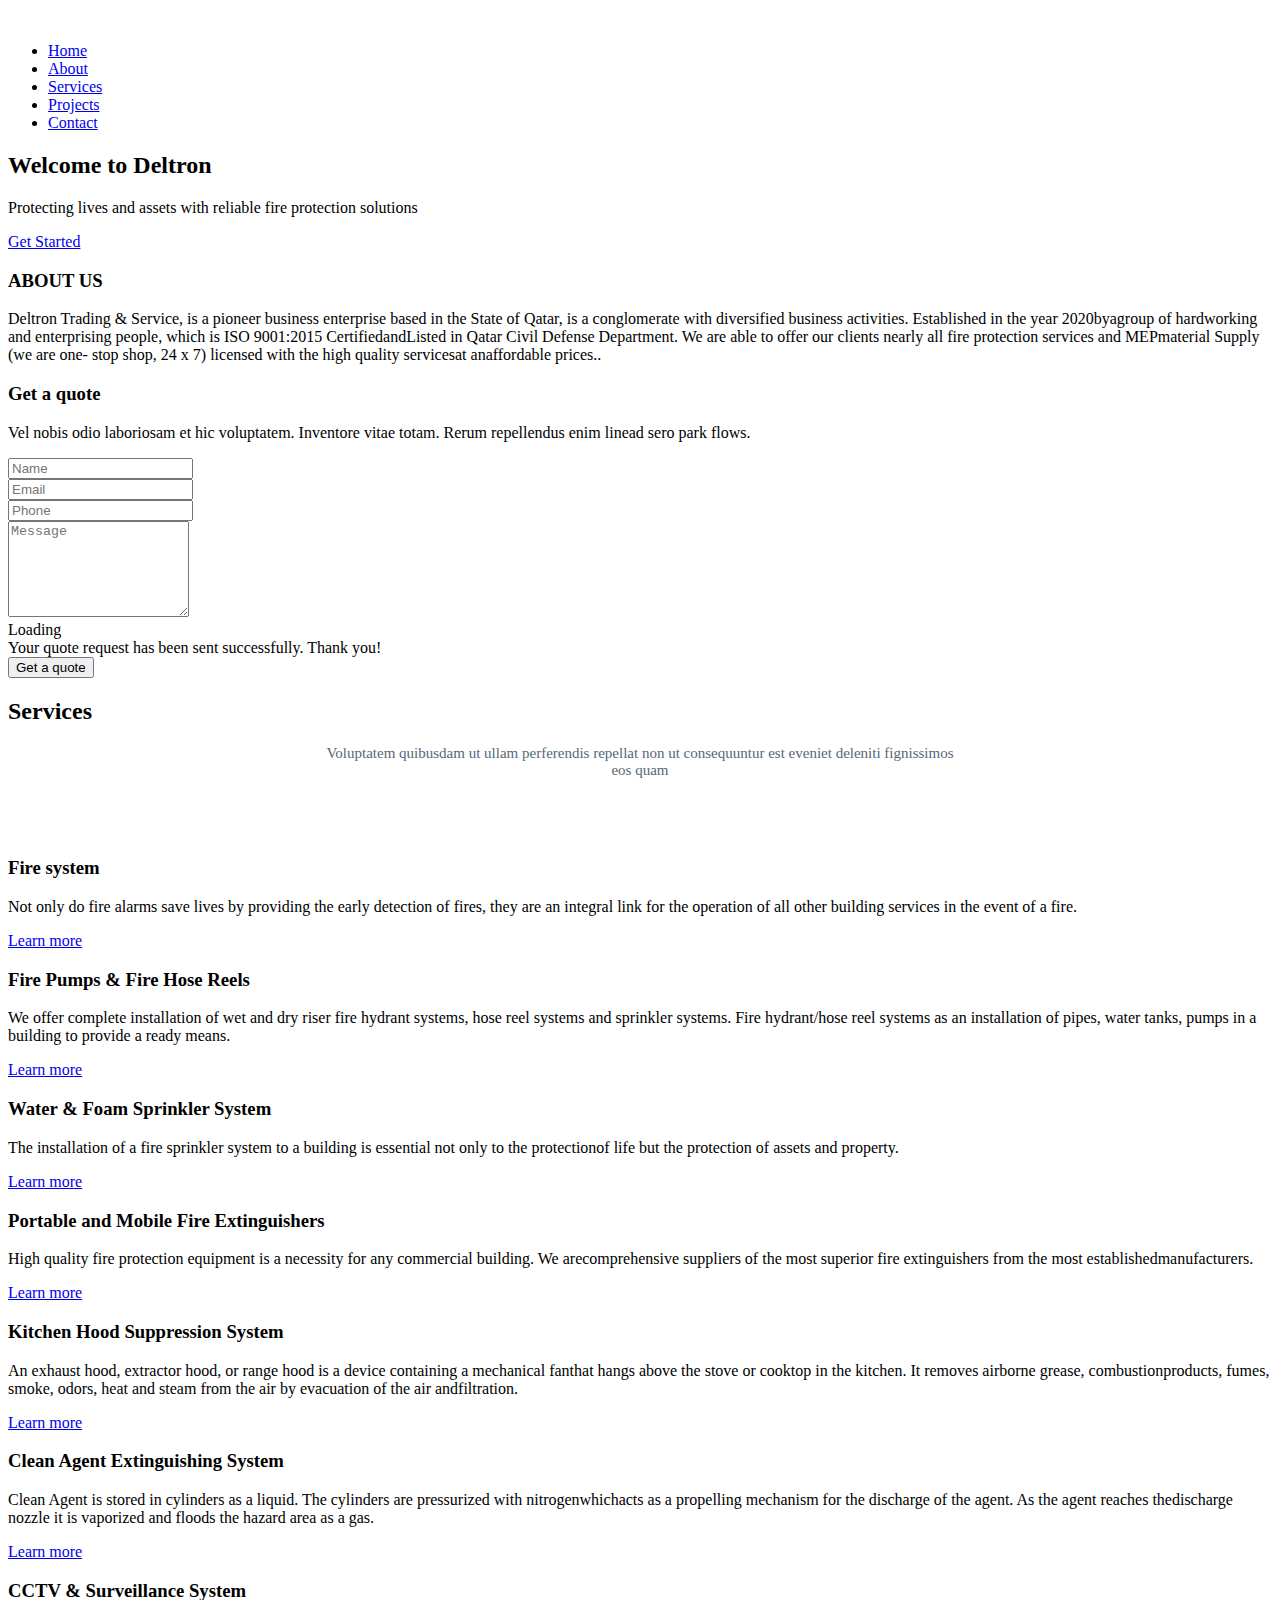
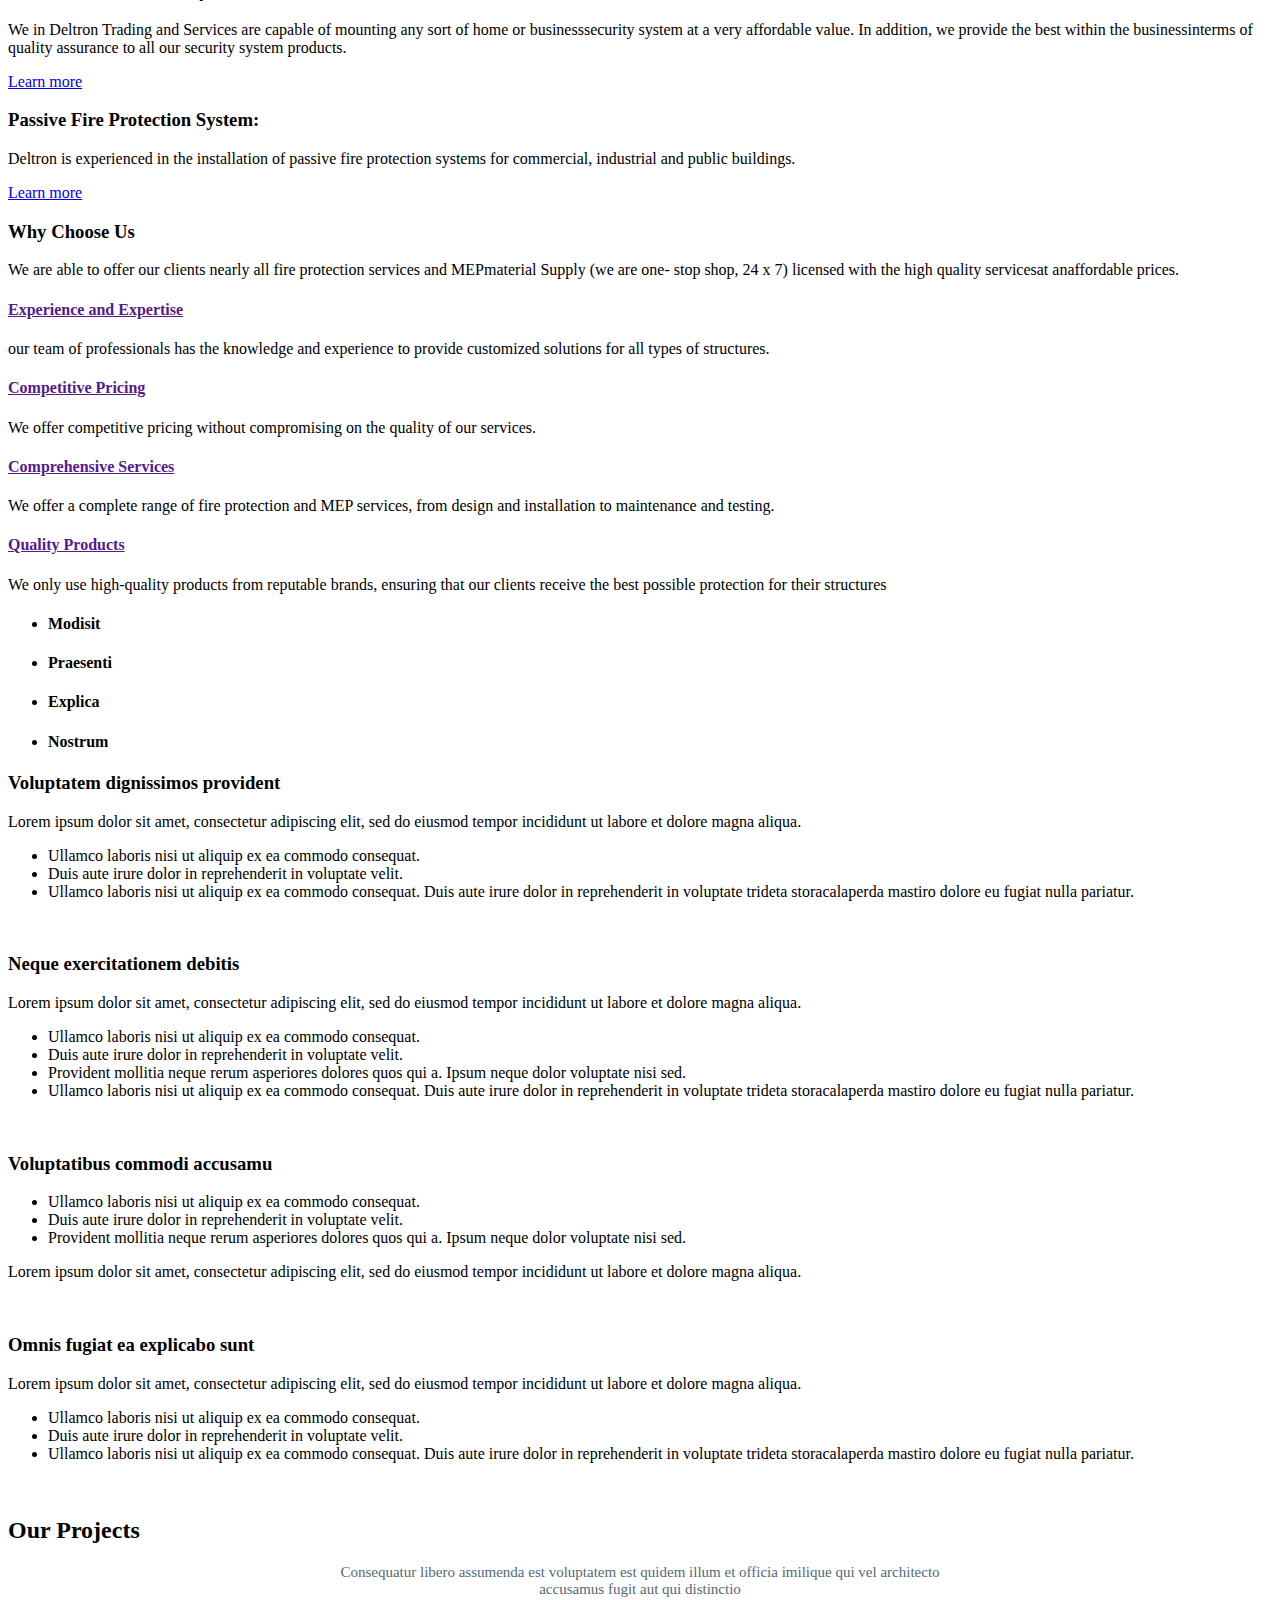
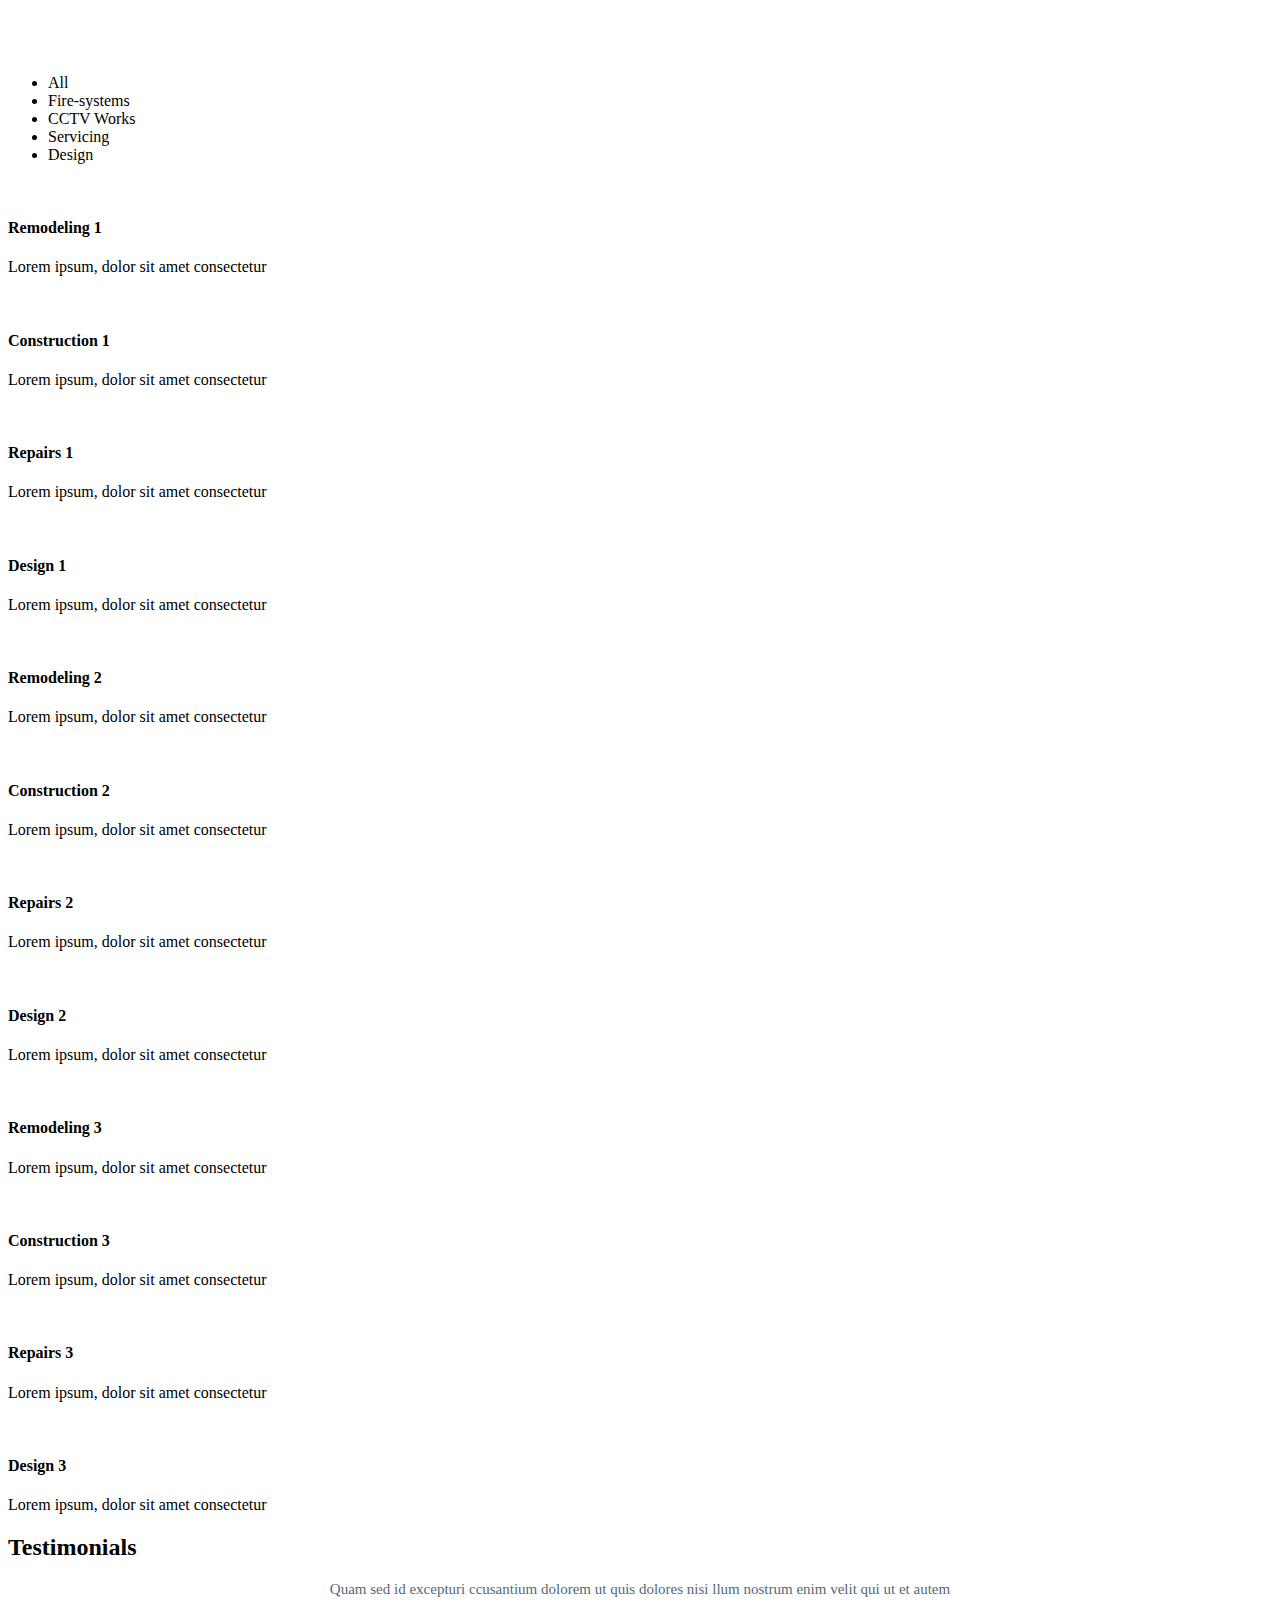
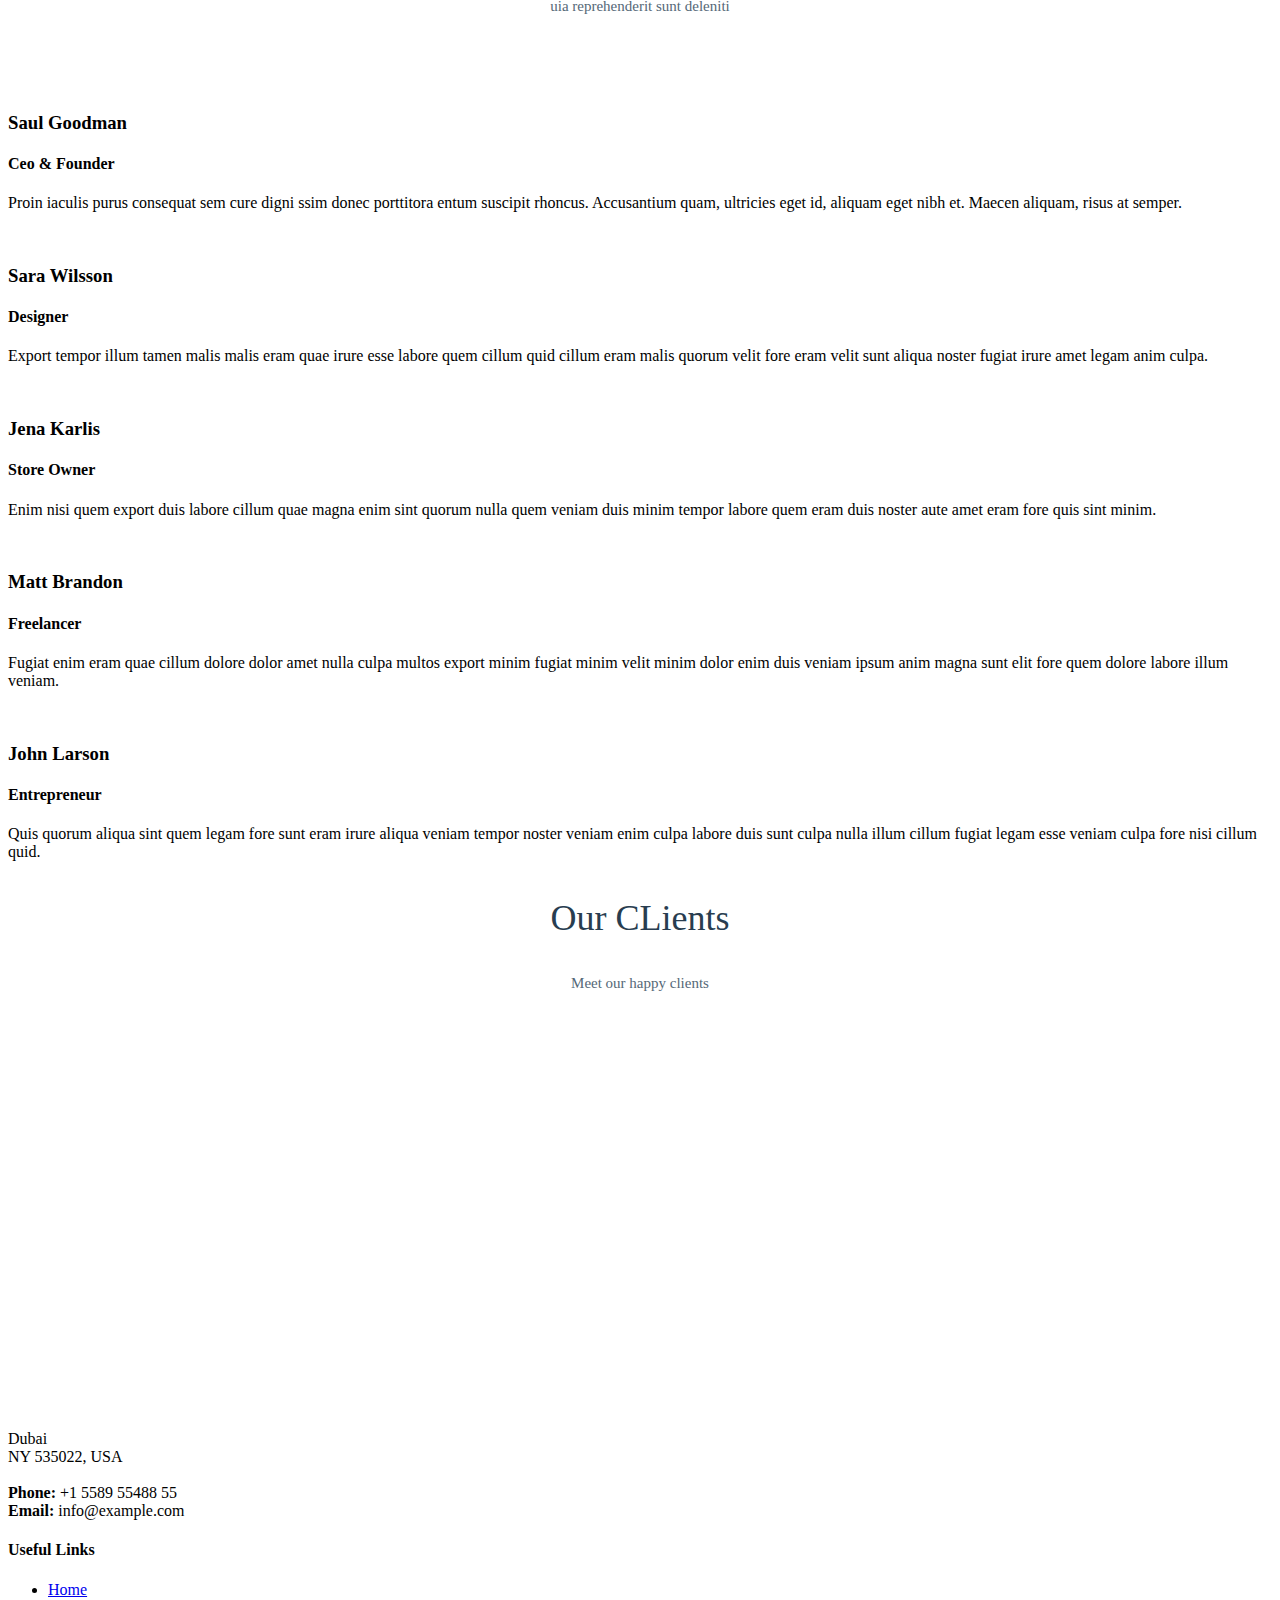
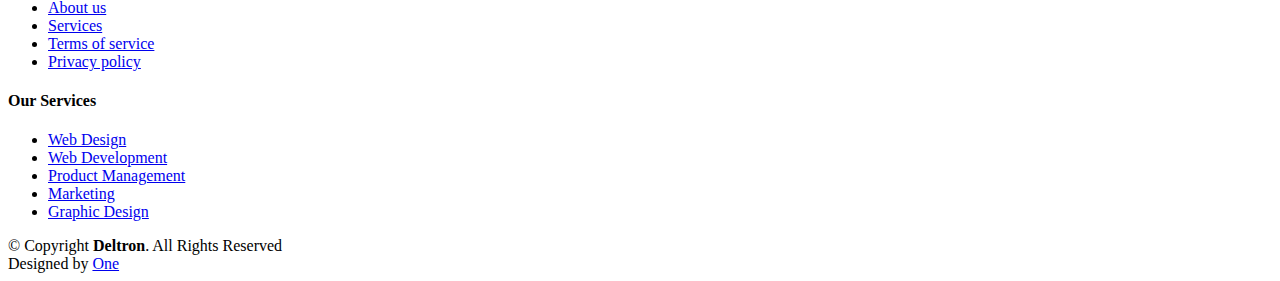
==== index.html @ 1456453b "client logo added" ====
<!DOCTYPE html>
<html lang="en">
  <head>
    <meta charset="utf-8" />
    <meta content="width=device-width, initial-scale=1.0" name="viewport" />

    <title>UpConstruction Bootstrap Template - Index</title>
    <meta content="" name="description" />
    <meta content="" name="keywords" />

    <!-- Favicons -->
    <link href="assets/img/favicon.png" rel="icon" />
    <link href="assets/img/apple-touch-icon.png" rel="apple-touch-icon" />

    <!-- Google Fonts -->
    <link rel="preconnect" href="https://fonts.googleapis.com" />
    <link rel="preconnect" href="https://fonts.gstatic.com" crossorigin />
    <link
      href="https://fonts.googleapis.com/css2?family=Open+Sans:ital,wght@0,300;0,400;0,500;0,600;0,700;1,300;1,400;1,600;1,700&family=Roboto:ital,wght@0,300;0,400;0,500;0,600;0,700;1,300;1,400;1,500;1,600;1,700&family=Work+Sans:ital,wght@0,300;0,400;0,500;0,600;0,700;1,300;1,400;1,500;1,600;1,700&display=swap"
      rel="stylesheet"
    />

    <!-- Vendor CSS Files -->
    <link
      href="assets/vendor/bootstrap/css/bootstrap.min.css"
      rel="stylesheet"
    />
    <link
      href="assets/vendor/bootstrap-icons/bootstrap-icons.css"
      rel="stylesheet"
    />
    <link
      href="assets/vendor/fontawesome-free/css/all.min.css"
      rel="stylesheet"
    />
    <link href="assets/vendor/aos/aos.css" rel="stylesheet" />
    <link
      href="assets/vendor/glightbox/css/glightbox.min.css"
      rel="stylesheet"
    />
    <link href="assets/vendor/swiper/swiper-bundle.min.css" rel="stylesheet" />
    <link href="./index.css" rel="stylesheet" />

    <!-- Template Main CSS File -->
    <link href="assets/css/main.css" rel="stylesheet" />

    <!-- =======================================================
  * Template Name: UpConstruction
  * Updated: Mar 10 2023 with Bootstrap v5.2.3
  * Template URL: https://bootstrapmade.com/upconstruction-bootstrap-construction-website-template/
  * Author: BootstrapMade.com
  * License: https://bootstrapmade.com/license/
  ======================================================== -->
  </head>

  <body>
    <!-- ======= Header ======= -->
    <header id="header" class="header d-flex align-items-center">
      <div
        class="container-fluid container-xl d-flex align-items-center justify-content-between"
      >
        <a href="index.html" class="logo d-flex align-items-center">
          <!-- Uncomment the line below if you also wish to use an image logo -->
          <img src="./assets/img/deltron.png" alt="" class=".img-fluid" />
        </a>

        <i class="mobile-nav-toggle mobile-nav-show bi bi-list"></i>
        <i class="mobile-nav-toggle mobile-nav-hide d-none bi bi-x"></i>
        <nav id="navbar" class="navbar">
          <ul>
            <li><a href="index.html" class="active">Home</a></li>
            <li><a href="about.html">About</a></li>
            <li><a href="services.html">Services</a></li>
            <li><a href="projects.html">Projects</a></li>
            <!-- <li><a href="blog.html">Blog</a></li> -->
            <!-- <li class="dropdown"><a href="#"><span>Dropdown</span> <i class="bi bi-chevron-down dropdown-indicator"></i></a>
            <ul>
              <li><a href="#">Dropdown 1</a></li>
              <li class="dropdown"><a href="#"><span>Deep Dropdown</span> <i class="bi bi-chevron-down dropdown-indicator"></i></a>
                <ul>
                  <li><a href="#">Deep Dropdown 1</a></li>
                  <li><a href="#">Deep Dropdown 2</a></li>
                  <li><a href="#">Deep Dropdown 3</a></li>
                  <li><a href="#">Deep Dropdown 4</a></li>
                  <li><a href="#">Deep Dropdown 5</a></li>
                </ul>
              </li>
              <li><a href="#">Dropdown 2</a></li>
              <li><a href="#">Dropdown 3</a></li>
              <li><a href="#">Dropdown 4</a></li>
            </ul>
          </li> -->
            <li><a href="contact.html">Contact</a></li>
          </ul>
        </nav>
        <!-- .navbar -->
      </div>
    </header>
    <!-- End Header -->

    <!-- ======= Hero Section ======= -->
    <section id="hero" class="hero">
      <div class="info d-flex align-items-center">
        <div class="container">
          <div class="row justify-content-center">
            <div class="col-lg-6 text-center">
              <h2 data-aos="fade-down">Welcome to <span>Deltron</span></h2>
              <p data-aos="fade-up">
                Protecting lives and assets with reliable fire protection
                solutions
              </p>
              <a
                data-aos="fade-up"
                data-aos-delay="200"
                href="#get-started"
                class="btn-get-started"
                >Get Started</a
              >
            </div>
          </div>
        </div>
      </div>

      <div
        id="hero-carousel"
        class="carousel slide"
        data-bs-ride="carousel"
        data-bs-interval="5000"
      >
        <div
          class="carousel-item active"
          style="
            background-image: url(assets/img/hero-carousel/hero-carousel-1.jpg);
          "
        ></div>
        <div
          class="carousel-item"
          style="
            background-image: url(assets/img/hero-carousel/hero-carousel-2.jpg);
          "
        ></div>
        <div
          class="carousel-item"
          style="
            background-image: url(assets/img/hero-carousel/hero-carousel-3.jpg);
          "
        ></div>
        <div
          class="carousel-item"
          style="
            background-image: url(assets/img/hero-carousel/hero-carousel-4.jpg);
          "
        ></div>
        <div
          class="carousel-item"
          style="
            background-image: url(assets/img/hero-carousel/hero-carousel-5.jpg);
          "
        ></div>

        <a
          class="carousel-control-prev"
          href="#hero-carousel"
          role="button"
          data-bs-slide="prev"
        >
          <span
            class="carousel-control-prev-icon bi bi-chevron-left"
            aria-hidden="true"
          ></span>
        </a>

        <a
          class="carousel-control-next"
          href="#hero-carousel"
          role="button"
          data-bs-slide="next"
        >
          <span
            class="carousel-control-next-icon bi bi-chevron-right"
            aria-hidden="true"
          ></span>
        </a>
      </div>
    </section>
    <!-- End Hero Section -->

    <main id="main">
      <!-- ======= Get Started Section ======= -->
      <section id="get-started" class="get-started section-bg">
        <div class="container">
          <div class="row justify-content-between gy-4">
            <div class="col-lg-6 d-flex align-items-center" data-aos="fade-up">
              <div class="content">
                <h3>ABOUT US</h3>
                <p>
                  Deltron Trading & Service, is a pioneer business enterprise
                  based in the State of Qatar, is a conglomerate with
                  diversified business activities. Established in the year
                  2020byagroup of hardworking and enterprising people, which is
                  ISO 9001:2015 CertifiedandListed in Qatar Civil Defense
                  Department. We are able to offer our clients nearly all fire
                  protection services and MEPmaterial Supply (we are one- stop
                  shop, 24 x 7) licensed with the high quality servicesat
                  anaffordable prices..
                </p>
                <!-- <p>Aliquam velit deserunt autem. Inventore et saepe. Tenetur suscipit eligendi labore culpa eos. Deserunt porro magni qui necessitatibus dolorem at animi cupiditate.</p> -->
              </div>
            </div>

            <div class="col-lg-5" data-aos="fade">
              <form
                action="forms/quote.php"
                method="post"
                class="php-email-form"
              >
                <h3>Get a quote</h3>
                <p>
                  Vel nobis odio laboriosam et hic voluptatem. Inventore vitae
                  totam. Rerum repellendus enim linead sero park flows.
                </p>
                <div class="row gy-3">
                  <div class="col-md-12">
                    <input
                      type="text"
                      name="name"
                      class="form-control"
                      placeholder="Name"
                      required
                    />
                  </div>

                  <div class="col-md-12">
                    <input
                      type="email"
                      class="form-control"
                      name="email"
                      placeholder="Email"
                      required
                    />
                  </div>

                  <div class="col-md-12">
                    <input
                      type="text"
                      class="form-control"
                      name="phone"
                      placeholder="Phone"
                      required
                    />
                  </div>

                  <div class="col-md-12">
                    <textarea
                      class="form-control"
                      name="message"
                      rows="6"
                      placeholder="Message"
                      required
                    ></textarea>
                  </div>

                  <div class="col-md-12 text-center">
                    <div class="loading">Loading</div>
                    <div class="error-message"></div>
                    <div class="sent-message">
                      Your quote request has been sent successfully. Thank you!
                    </div>

                    <button type="submit">Get a quote</button>
                  </div>
                </div>
              </form>
            </div>
            <!-- End Quote Form -->
          </div>
        </div>
      </section>
      <!-- End Get Started Section -->

      <!-- ======= Constructions Section ======= -->
      <!-- <section id="constructions" class="constructions">
      <div class="container" data-aos="fade-up">

        <div class="section-header">
          <h2>Constructions</h2>
          <p>Nulla dolorum nulla nesciunt rerum facere sed ut inventore quam porro nihil id ratione ea sunt quis dolorem dolore earum</p>
        </div>

        <div class="row gy-4">

          <div class="col-lg-6" data-aos="fade-up" data-aos-delay="100">
            <div class="card-item">
              <div class="row">
                <div class="col-xl-5">
                  <div class="card-bg" style="background-image: url(assets/img/constructions-1.jpg);"></div>
                </div>
                <div class="col-xl-7 d-flex align-items-center">
                  <div class="card-body">
                    <h4 class="card-title">Eligendi omnis sunt veritatis.</h4>
                    <p>Fuga in dolorum et iste et culpa. Commodi possimus nesciunt modi voluptatem placeat deleniti adipisci. Cum delectus doloribus non veritatis. Officia temporibus illo magnam. Dolor eos et.</p>
                  </div>
                </div>
              </div>
            </div>
          </div>End Card Item

          <div class="col-lg-6" data-aos="fade-up" data-aos-delay="200">
            <div class="card-item">
              <div class="row">
                <div class="col-xl-5">
                  <div class="card-bg" style="background-image: url(assets/img/constructions-2.jpg);"></div>
                </div>
                <div class="col-xl-7 d-flex align-items-center">
                  <div class="card-body">
                    <h4 class="card-title">Possimus ut sed velit assumenda</h4>
                    <p>Sunt deserunt maiores voluptatem autem est rerum perferendis rerum blanditiis. Est laboriosam qui iste numquam laboriosam voluptatem architecto. Est laudantium sunt at quas aut hic. Eum dignissimos.</p>
                  </div>
                </div>
              </div>
            </div>
          </div>End Card Item

          <div class="col-lg-6" data-aos="fade-up" data-aos-delay="300">
            <div class="card-item">
              <div class="row">
                <div class="col-xl-5">
                  <div class="card-bg" style="background-image: url(assets/img/constructions-3.jpg);"></div>
                </div>
                <div class="col-xl-7 d-flex align-items-center">
                  <div class="card-body">
                    <h4 class="card-title">Error beatae dolor inventore aut</h4>
                    <p>Dicta porro nobis. Velit cum in. Nesciunt dignissimos enim molestiae facilis numquam quae quaerat ipsam omnis. Neque debitis ipsum at architecto officia laboriosam odit. Ut sunt temporibus nulla culpa.</p>
                  </div>
                </div>
              </div>
            </div>
          </div>End Card Item

          <div class="col-lg-6" data-aos="fade-up" data-aos-delay="400">
            <div class="card-item">
              <div class="row">
                <div class="col-xl-5">
                  <div class="card-bg" style="background-image: url(assets/img/constructions-4.jpg);"></div>
                </div>
                <div class="col-xl-7 d-flex align-items-center">
                  <div class="card-body">
                    <h4 class="card-title">Expedita voluptas ut ut nesciunt</h4>
                    <p>Aut est quidem doloremque voluptatem magnam quis excepturi vero quia. Eum eos doloremque architecto illo at beatae dolore. Fugiat suscipit et sint ratione dolores. Aut aliquid ea dolores libero nobis.</p>
                  </div>
                </div>
              </div>
            </div>
          </div>End Card Item

        </div>

      </div>
    </section>End Constructions Section -->

      <!-- ======= Services Section ======= -->
      <section id="services" class="services section-bg">
        <div class="container" data-aos="fade-up">
          <div class="section-header">
            <h2>Services</h2>
            <p>
              Voluptatem quibusdam ut ullam perferendis repellat non ut
              consequuntur est eveniet deleniti fignissimos eos quam
            </p>
          </div>

          <div class="row gy-4">
            <div
              class="col-lg-4 col-md-6"
              data-aos="fade-up"
              data-aos-delay="100"
            >
              <div class="service-item position-relative">
                <div class="icon">
                  <i class="fa-solid fa-mountain-city"></i>
                </div>
                <h3>Fire system</h3>
                <p>
                  Not only do fire alarms save lives by providing the early
                  detection of fires, they are an integral link for the
                  operation of all other building services in the event of a
                  fire. 
                </p>
                <a href="service-details.html" class="readmore stretched-link"
                  >Learn more <i class="bi bi-arrow-right"></i
                ></a>
              </div>
            </div>
            <!-- End Service Item -->

            <div
              class="col-lg-4 col-md-6"
              data-aos="fade-up"
              data-aos-delay="200"
            >
              <div class="service-item position-relative">
                <div class="icon">
                  <i class="fa-solid fa-arrow-up-from-ground-water"></i>
                </div>
                <h3>Fire Pumps & Fire Hose Reels</h3>
                <p>
                  We offer complete installation of wet and dry riser fire
                  hydrant systems, hose reel systems and sprinkler systems. Fire
                  hydrant/hose reel systems as an installation of pipes, water
                  tanks, pumps in a building to provide a ready means.
                </p>
                <a href="service-details.html" class="readmore stretched-link"
                  >Learn more <i class="bi bi-arrow-right"></i
                ></a>
              </div>
            </div>
            <!-- End Service Item -->

            <div
              class="col-lg-4 col-md-6"
              data-aos="fade-up"
              data-aos-delay="300"
            >
              <div class="service-item position-relative">
                <div class="icon">
                  <i class="fa-solid fa-compass-drafting"></i>
                </div>
                <h3>Water & Foam Sprinkler System</h3>
                <p>
                  The installation of a fire sprinkler system to a building is
                  essential not only to the protectionof life but the protection
                  of assets and property. 
                </p>
                <a href="service-details.html" class="readmore stretched-link"
                  >Learn more <i class="bi bi-arrow-right"></i
                ></a>
              </div>
            </div>
            <!-- End Service Item -->

            <div
              class="col-lg-4 col-md-6"
              data-aos="fade-up"
              data-aos-delay="400"
            >
              <div class="service-item position-relative">
                <div class="icon">
                  <i class="fa-solid fa-trowel-bricks"></i>
                </div>
                <h3>Portable and Mobile Fire Extinguishers</h3>
                <p>
                  High quality fire protection equipment is a necessity for any
                  commercial building. We arecomprehensive suppliers of the most
                  superior fire extinguishers from the most
                  establishedmanufacturers.
                </p>
                <a href="service-details.html" class="readmore stretched-link"
                  >Learn more <i class="bi bi-arrow-right"></i
                ></a>
              </div>
            </div>
            <!-- End Service Item -->

            <div
              class="col-lg-4 col-md-6"
              data-aos="fade-up"
              data-aos-delay="500"
            >
              <div class="service-item position-relative">
                <div class="icon">
                  <i class="fa-solid fa-helmet-safety"></i>
                </div>
                <h3>Kitchen Hood Suppression System</h3>
                <p>
                  An exhaust hood, extractor hood, or range hood is a device
                  containing a mechanical fanthat hangs above the stove or
                  cooktop in the kitchen. It removes airborne grease,
                  combustionproducts, fumes, smoke, odors, heat and steam from
                  the air by evacuation of the air andfiltration.
                </p>
                <a href="service-details.html" class="readmore stretched-link"
                  >Learn more <i class="bi bi-arrow-right"></i
                ></a>
              </div>
            </div>
            <!-- End Service Item -->

            <div
              class="col-lg-4 col-md-6"
              data-aos="fade-up"
              data-aos-delay="600"
            >
              <div class="service-item position-relative">
                <div class="icon">
                  <i class="fa-solid fa-arrow-up-from-ground-water"></i>
                </div>
                <h3>Clean Agent Extinguishing System</h3>
                <p>
                  Clean Agent is stored in cylinders as a liquid. The cylinders
                  are pressurized with nitrogenwhichacts as a propelling
                  mechanism for the discharge of the agent. As the agent reaches
                  thedischarge nozzle it is vaporized and floods the hazard area
                  as a gas. 
                </p>
                <a href="service-details.html" class="readmore stretched-link"
                  >Learn more <i class="bi bi-arrow-right"></i
                ></a>
              </div>
            </div>
            <!-- End Service Item -->
            <div
              class="col-lg-4 col-md-6"
              data-aos="fade-up"
              data-aos-delay="600"
            >
              <div class="service-item position-relative">
                <div class="icon">
                  <i class="fa-solid fa-arrow-up-from-ground-water"></i>
                </div>
                <h3>CCTV & Surveillance System</h3>
                <p>
                  We in Deltron Trading and Services are capable of mounting any
                  sort of home or businesssecurity system at a very affordable
                  value. In addition, we provide the best within the
                  businessinterms of quality assurance to all our security
                  system products. 
                </p>
                <a href="service-details.html" class="readmore stretched-link"
                  >Learn more <i class="bi bi-arrow-right"></i
                ></a>
              </div>
            </div>
            <!-- End Service Item -->
            <div
              class="col-lg-4 col-md-6"
              data-aos="fade-up"
              data-aos-delay="600"
            >
              <div class="service-item position-relative">
                <div class="icon">
                  <i class="fa-solid fa-arrow-up-from-ground-water"></i>
                </div>
                <h3>Passive Fire Protection System:</h3>
                <p>
                  Deltron is experienced in the installation of passive fire
                  protection systems for commercial, industrial and public
                  buildings. 
                </p>
                <a href="service-details.html" class="readmore stretched-link"
                  >Learn more <i class="bi bi-arrow-right"></i
                ></a>
              </div>
            </div>
            <!-- End Service Item -->
          </div>
        </div>
      </section>
      <!-- End Services Section -->

      <!-- ======= Alt Services Section ======= -->
      <section id="alt-services" class="alt-services">
        <div class="container" data-aos="fade-up">
          <div class="row justify-content-around gy-4">
            <div
              class="col-lg-6 img-bg"
              style="background-image: url(assets/img/alt-services.jpg)"
              data-aos="zoom-in"
              data-aos-delay="100"
            ></div>

            <div class="col-lg-5 d-flex flex-column justify-content-center">
              <h3>Why Choose Us</h3>
              <p>
                We are able to offer our clients nearly all fire protection
                services and MEPmaterial Supply (we are one- stop shop, 24 x 7)
                licensed with the high quality servicesat anaffordable prices.
              </p>

              <div
                class="icon-box d-flex position-relative"
                data-aos="fade-up"
                data-aos-delay="100"
              >
                <i class="bi bi-easel flex-shrink-0"></i>
                <div>
                  <h4>
                    <a href="" class="stretched-link"
                      >Experience and Expertise</a
                    >
                  </h4>
                  <p>
                    our team of professionals has the knowledge and experience
                    to provide customized solutions for all types of structures.
                  </p>
                </div>
              </div>
              <!-- End Icon Box -->

              <div
                class="icon-box d-flex position-relative"
                data-aos="fade-up"
                data-aos-delay="200"
              >
                <i class="bi bi-patch-check flex-shrink-0"></i>
                <div>
                  <h4>
                    <a href="" class="stretched-link">Competitive Pricing</a>
                  </h4>
                  <p>
                    We offer competitive pricing without compromising on the
                    quality of our services.
                  </p>
                </div>
              </div>
              <!-- End Icon Box -->

              <div
                class="icon-box d-flex position-relative"
                data-aos="fade-up"
                data-aos-delay="300"
              >
                <i class="bi bi-brightness-high flex-shrink-0"></i>
                <div>
                  <h4>
                    <a href="" class="stretched-link">Comprehensive Services</a>
                  </h4>
                  <p>
                    We offer a complete range of fire protection and MEP
                    services, from design and installation to maintenance and
                    testing.
                  </p>
                </div>
              </div>
              <!-- End Icon Box -->

              <div
                class="icon-box d-flex position-relative"
                data-aos="fade-up"
                data-aos-delay="400"
              >
                <i class="bi bi-brightness-high flex-shrink-0"></i>
                <div>
                  <h4>
                    <a href="" class="stretched-link">Quality Products</a>
                  </h4>
                  <p>
                    We only use high-quality products from reputable brands,
                    ensuring that our clients receive the best possible
                    protection for their structures
                  </p>
                </div>
              </div>
              <!-- End Icon Box -->
            </div>
          </div>
        </div>
      </section>
      <!-- End Alt Services Section -->

      <!-- ======= Features Section ======= -->
      <section id="features" class="features section-bg">
        <div class="container" data-aos="fade-up">
          <ul class="nav nav-tabs row g-2 d-flex">
            <li class="nav-item col-3">
              <a
                class="nav-link active show"
                data-bs-toggle="tab"
                data-bs-target="#tab-1"
              >
                <h4>Modisit</h4>
              </a>
            </li>
            <!-- End tab nav item -->

            <li class="nav-item col-3">
              <a class="nav-link" data-bs-toggle="tab" data-bs-target="#tab-2">
                <h4>Praesenti</h4> </a
              ><!-- End tab nav item -->
            </li>

            <li class="nav-item col-3">
              <a class="nav-link" data-bs-toggle="tab" data-bs-target="#tab-3">
                <h4>Explica</h4>
              </a>
            </li>
            <!-- End tab nav item -->

            <li class="nav-item col-3">
              <a class="nav-link" data-bs-toggle="tab" data-bs-target="#tab-4">
                <h4>Nostrum</h4>
              </a>
            </li>
            <!-- End tab nav item -->
          </ul>

          <div class="tab-content">
            <div class="tab-pane active show" id="tab-1">
              <div class="row">
                <div
                  class="col-lg-6 order-2 order-lg-1 mt-3 mt-lg-0 d-flex flex-column justify-content-center"
                  data-aos="fade-up"
                  data-aos-delay="100"
                >
                  <h3>Voluptatem dignissimos provident</h3>
                  <p class="fst-italic">
                    Lorem ipsum dolor sit amet, consectetur adipiscing elit, sed
                    do eiusmod tempor incididunt ut labore et dolore magna
                    aliqua.
                  </p>
                  <ul>
                    <li>
                      <i class="bi bi-check2-all"></i> Ullamco laboris nisi ut
                      aliquip ex ea commodo consequat.
                    </li>
                    <li>
                      <i class="bi bi-check2-all"></i> Duis aute irure dolor in
                      reprehenderit in voluptate velit.
                    </li>
                    <li>
                      <i class="bi bi-check2-all"></i> Ullamco laboris nisi ut
                      aliquip ex ea commodo consequat. Duis aute irure dolor in
                      reprehenderit in voluptate trideta storacalaperda mastiro
                      dolore eu fugiat nulla pariatur.
                    </li>
                  </ul>
                </div>
                <div
                  class="col-lg-6 order-1 order-lg-2 text-center"
                  data-aos="fade-up"
                  data-aos-delay="200"
                >
                  <img
                    src="assets/img/features-1.jpg"
                    alt=""
                    class="img-fluid"
                  />
                </div>
              </div>
            </div>
            <!-- End tab content item -->

            <div class="tab-pane" id="tab-2">
              <div class="row">
                <div
                  class="col-lg-6 order-2 order-lg-1 mt-3 mt-lg-0 d-flex flex-column justify-content-center"
                >
                  <h3>Neque exercitationem debitis</h3>
                  <p class="fst-italic">
                    Lorem ipsum dolor sit amet, consectetur adipiscing elit, sed
                    do eiusmod tempor incididunt ut labore et dolore magna
                    aliqua.
                  </p>
                  <ul>
                    <li>
                      <i class="bi bi-check2-all"></i> Ullamco laboris nisi ut
                      aliquip ex ea commodo consequat.
                    </li>
                    <li>
                      <i class="bi bi-check2-all"></i> Duis aute irure dolor in
                      reprehenderit in voluptate velit.
                    </li>
                    <li>
                      <i class="bi bi-check2-all"></i> Provident mollitia neque
                      rerum asperiores dolores quos qui a. Ipsum neque dolor
                      voluptate nisi sed.
                    </li>
                    <li>
                      <i class="bi bi-check2-all"></i> Ullamco laboris nisi ut
                      aliquip ex ea commodo consequat. Duis aute irure dolor in
                      reprehenderit in voluptate trideta storacalaperda mastiro
                      dolore eu fugiat nulla pariatur.
                    </li>
                  </ul>
                </div>
                <div class="col-lg-6 order-1 order-lg-2 text-center">
                  <img
                    src="assets/img/features-2.jpg"
                    alt=""
                    class="img-fluid"
                  />
                </div>
              </div>
            </div>
            <!-- End tab content item -->

            <div class="tab-pane" id="tab-3">
              <div class="row">
                <div
                  class="col-lg-6 order-2 order-lg-1 mt-3 mt-lg-0 d-flex flex-column justify-content-center"
                >
                  <h3>Voluptatibus commodi accusamu</h3>
                  <ul>
                    <li>
                      <i class="bi bi-check2-all"></i> Ullamco laboris nisi ut
                      aliquip ex ea commodo consequat.
                    </li>
                    <li>
                      <i class="bi bi-check2-all"></i> Duis aute irure dolor in
                      reprehenderit in voluptate velit.
                    </li>
                    <li>
                      <i class="bi bi-check2-all"></i> Provident mollitia neque
                      rerum asperiores dolores quos qui a. Ipsum neque dolor
                      voluptate nisi sed.
                    </li>
                  </ul>
                  <p class="fst-italic">
                    Lorem ipsum dolor sit amet, consectetur adipiscing elit, sed
                    do eiusmod tempor incididunt ut labore et dolore magna
                    aliqua.
                  </p>
                </div>
                <div class="col-lg-6 order-1 order-lg-2 text-center">
                  <img
                    src="assets/img/features-3.jpg"
                    alt=""
                    class="img-fluid"
                  />
                </div>
              </div>
            </div>
            <!-- End tab content item -->

            <div class="tab-pane" id="tab-4">
              <div class="row">
                <div
                  class="col-lg-6 order-2 order-lg-1 mt-3 mt-lg-0 d-flex flex-column justify-content-center"
                >
                  <h3>Omnis fugiat ea explicabo sunt</h3>
                  <p class="fst-italic">
                    Lorem ipsum dolor sit amet, consectetur adipiscing elit, sed
                    do eiusmod tempor incididunt ut labore et dolore magna
                    aliqua.
                  </p>
                  <ul>
                    <li>
                      <i class="bi bi-check2-all"></i> Ullamco laboris nisi ut
                      aliquip ex ea commodo consequat.
                    </li>
                    <li>
                      <i class="bi bi-check2-all"></i> Duis aute irure dolor in
                      reprehenderit in voluptate velit.
                    </li>
                    <li>
                      <i class="bi bi-check2-all"></i> Ullamco laboris nisi ut
                      aliquip ex ea commodo consequat. Duis aute irure dolor in
                      reprehenderit in voluptate trideta storacalaperda mastiro
                      dolore eu fugiat nulla pariatur.
                    </li>
                  </ul>
                </div>
                <div class="col-lg-6 order-1 order-lg-2 text-center">
                  <img
                    src="assets/img/features-4.jpg"
                    alt=""
                    class="img-fluid"
                  />
                </div>
              </div>
            </div>
            <!-- End tab content item -->
          </div>
        </div>
      </section>
      <!-- End Features Section -->

      <!-- ======= Our Projects Section ======= -->
      <section id="projects" class="projects">
        <div class="container" data-aos="fade-up">
          <div class="section-header">
            <h2>Our Projects</h2>
            <p>
              Consequatur libero assumenda est voluptatem est quidem illum et
              officia imilique qui vel architecto accusamus fugit aut qui
              distinctio
            </p>
          </div>

          <div
            class="portfolio-isotope"
            data-portfolio-filter="*"
            data-portfolio-layout="masonry"
            data-portfolio-sort="original-order"
          >
            <ul
              class="portfolio-flters"
              data-aos="fade-up"
              data-aos-delay="100"
            >
              <li data-filter="*" class="filter-active">All</li>
              <li data-filter=".filter-Fire-systems">Fire-systems</li>
              <li data-filter=".filter-CCTV-Works">CCTV Works</li>
              <li data-filter=".filter-repairs">Servicing</li>
              <li data-filter=".filter-design">Design</li>
            </ul>
            <!-- End Projects Filters -->

            <div
              class="row gy-4 portfolio-container"
              data-aos="fade-up"
              data-aos-delay="200"
            >
              <div class="col-lg-4 col-md-6 portfolio-item filter-Fire-systems">
                <div class="portfolio-content h-100">
                  <img
                    src="assets/img/projects/remodeling-1.jpg"
                    class="img-fluid"
                    alt=""
                  />
                  <div class="portfolio-info">
                    <h4>Remodeling 1</h4>
                    <p>Lorem ipsum, dolor sit amet consectetur</p>
                    <a
                      href="assets/img/projects/remodeling-1.jpg"
                      title="Remodeling 1"
                      data-gallery="portfolio-gallery-remodeling"
                      class="glightbox preview-link"
                      ><i class="bi bi-zoom-in"></i
                    ></a>
                    <a
                      href="project-details.html"
                      title="More Details"
                      class="details-link"
                      ><i class="bi bi-link-45deg"></i
                    ></a>
                  </div>
                </div>
              </div>
              <!-- End Projects Item -->

              <div class="col-lg-4 col-md-6 portfolio-item filter-CCTV-Works">
                <div class="portfolio-content h-100">
                  <img
                    src="assets/img/projects/construction-1.jpg"
                    class="img-fluid"
                    alt=""
                  />
                  <div class="portfolio-info">
                    <h4>Construction 1</h4>
                    <p>Lorem ipsum, dolor sit amet consectetur</p>
                    <a
                      href="assets/img/projects/construction-1.jpg"
                      title="Construction 1"
                      data-gallery="portfolio-gallery-construction"
                      class="glightbox preview-link"
                      ><i class="bi bi-zoom-in"></i
                    ></a>
                    <a
                      href="project-details.html"
                      title="More Details"
                      class="details-link"
                      ><i class="bi bi-link-45deg"></i
                    ></a>
                  </div>
                </div>
              </div>
              <!-- End Projects Item -->

              <div class="col-lg-4 col-md-6 portfolio-item filter-repairs">
                <div class="portfolio-content h-100">
                  <img
                    src="assets/img/projects/repairs-1.jpg"
                    class="img-fluid"
                    alt=""
                  />
                  <div class="portfolio-info">
                    <h4>Repairs 1</h4>
                    <p>Lorem ipsum, dolor sit amet consectetur</p>
                    <a
                      href="assets/img/projects/repairs-1.jpg"
                      title="Repairs 1"
                      data-gallery="portfolio-gallery-repairs"
                      class="glightbox preview-link"
                      ><i class="bi bi-zoom-in"></i
                    ></a>
                    <a
                      href="project-details.html"
                      title="More Details"
                      class="details-link"
                      ><i class="bi bi-link-45deg"></i
                    ></a>
                  </div>
                </div>
              </div>
              <!-- End Projects Item -->

              <div class="col-lg-4 col-md-6 portfolio-item filter-design">
                <div class="portfolio-content h-100">
                  <img
                    src="assets/img/projects/design-1.jpg"
                    class="img-fluid"
                    alt=""
                  />
                  <div class="portfolio-info">
                    <h4>Design 1</h4>
                    <p>Lorem ipsum, dolor sit amet consectetur</p>
                    <a
                      href="assets/img/projects/design-1.jpg"
                      title="Repairs 1"
                      data-gallery="portfolio-gallery-book"
                      class="glightbox preview-link"
                      ><i class="bi bi-zoom-in"></i
                    ></a>
                    <a
                      href="project-details.html"
                      title="More Details"
                      class="details-link"
                      ><i class="bi bi-link-45deg"></i
                    ></a>
                  </div>
                </div>
              </div>
              <!-- End Projects Item -->

              <div class="col-lg-4 col-md-6 portfolio-item filter-remodeling">
                <div class="portfolio-content h-100">
                  <img
                    src="assets/img/projects/remodeling-2.jpg"
                    class="img-fluid"
                    alt=""
                  />
                  <div class="portfolio-info">
                    <h4>Remodeling 2</h4>
                    <p>Lorem ipsum, dolor sit amet consectetur</p>
                    <a
                      href="assets/img/projects/remodeling-2.jpg"
                      title="Remodeling 2"
                      data-gallery="portfolio-gallery-remodeling"
                      class="glightbox preview-link"
                      ><i class="bi bi-zoom-in"></i
                    ></a>
                    <a
                      href="project-details.html"
                      title="More Details"
                      class="details-link"
                      ><i class="bi bi-link-45deg"></i
                    ></a>
                  </div>
                </div>
              </div>
              <!-- End Projects Item -->

              <div class="col-lg-4 col-md-6 portfolio-item filter-construction">
                <div class="portfolio-content h-100">
                  <img
                    src="assets/img/projects/construction-2.jpg"
                    class="img-fluid"
                    alt=""
                  />
                  <div class="portfolio-info">
                    <h4>Construction 2</h4>
                    <p>Lorem ipsum, dolor sit amet consectetur</p>
                    <a
                      href="assets/img/projects/construction-2.jpg"
                      title="Construction 2"
                      data-gallery="portfolio-gallery-construction"
                      class="glightbox preview-link"
                      ><i class="bi bi-zoom-in"></i
                    ></a>
                    <a
                      href="project-details.html"
                      title="More Details"
                      class="details-link"
                      ><i class="bi bi-link-45deg"></i
                    ></a>
                  </div>
                </div>
              </div>
              <!-- End Projects Item -->

              <div class="col-lg-4 col-md-6 portfolio-item filter-repairs">
                <div class="portfolio-content h-100">
                  <img
                    src="assets/img/projects/repairs-2.jpg"
                    class="img-fluid"
                    alt=""
                  />
                  <div class="portfolio-info">
                    <h4>Repairs 2</h4>
                    <p>Lorem ipsum, dolor sit amet consectetur</p>
                    <a
                      href="assets/img/projects/repairs-2.jpg"
                      title="Repairs 2"
                      data-gallery="portfolio-gallery-repairs"
                      class="glightbox preview-link"
                      ><i class="bi bi-zoom-in"></i
                    ></a>
                    <a
                      href="project-details.html"
                      title="More Details"
                      class="details-link"
                      ><i class="bi bi-link-45deg"></i
                    ></a>
                  </div>
                </div>
              </div>
              <!-- End Projects Item -->

              <div class="col-lg-4 col-md-6 portfolio-item filter-design">
                <div class="portfolio-content h-100">
                  <img
                    src="assets/img/projects/design-2.jpg"
                    class="img-fluid"
                    alt=""
                  />
                  <div class="portfolio-info">
                    <h4>Design 2</h4>
                    <p>Lorem ipsum, dolor sit amet consectetur</p>
                    <a
                      href="assets/img/projects/design-2.jpg"
                      title="Repairs 2"
                      data-gallery="portfolio-gallery-book"
                      class="glightbox preview-link"
                      ><i class="bi bi-zoom-in"></i
                    ></a>
                    <a
                      href="project-details.html"
                      title="More Details"
                      class="details-link"
                      ><i class="bi bi-link-45deg"></i
                    ></a>
                  </div>
                </div>
              </div>
              <!-- End Projects Item -->

              <div class="col-lg-4 col-md-6 portfolio-item filter-remodeling">
                <div class="portfolio-content h-100">
                  <img
                    src="assets/img/projects/remodeling-3.jpg"
                    class="img-fluid"
                    alt=""
                  />
                  <div class="portfolio-info">
                    <h4>Remodeling 3</h4>
                    <p>Lorem ipsum, dolor sit amet consectetur</p>
                    <a
                      href="assets/img/projects/remodeling-3.jpg"
                      title="Remodeling 3"
                      data-gallery="portfolio-gallery-remodeling"
                      class="glightbox preview-link"
                      ><i class="bi bi-zoom-in"></i
                    ></a>
                    <a
                      href="project-details.html"
                      title="More Details"
                      class="details-link"
                      ><i class="bi bi-link-45deg"></i
                    ></a>
                  </div>
                </div>
              </div>
              <!-- End Projects Item -->

              <div class="col-lg-4 col-md-6 portfolio-item filter-construction">
                <div class="portfolio-content h-100">
                  <img
                    src="assets/img/projects/construction-3.jpg"
                    class="img-fluid"
                    alt=""
                  />
                  <div class="portfolio-info">
                    <h4>Construction 3</h4>
                    <p>Lorem ipsum, dolor sit amet consectetur</p>
                    <a
                      href="assets/img/projects/construction-3.jpg"
                      title="Construction 3"
                      data-gallery="portfolio-gallery-construction"
                      class="glightbox preview-link"
                      ><i class="bi bi-zoom-in"></i
                    ></a>
                    <a
                      href="project-details.html"
                      title="More Details"
                      class="details-link"
                      ><i class="bi bi-link-45deg"></i
                    ></a>
                  </div>
                </div>
              </div>
              <!-- End Projects Item -->

              <div class="col-lg-4 col-md-6 portfolio-item filter-repairs">
                <div class="portfolio-content h-100">
                  <img
                    src="assets/img/projects/repairs-3.jpg"
                    class="img-fluid"
                    alt=""
                  />
                  <div class="portfolio-info">
                    <h4>Repairs 3</h4>
                    <p>Lorem ipsum, dolor sit amet consectetur</p>
                    <a
                      href="assets/img/projects/repairs-3.jpg"
                      title="Repairs 2"
                      data-gallery="portfolio-gallery-repairs"
                      class="glightbox preview-link"
                      ><i class="bi bi-zoom-in"></i
                    ></a>
                    <a
                      href="project-details.html"
                      title="More Details"
                      class="details-link"
                      ><i class="bi bi-link-45deg"></i
                    ></a>
                  </div>
                </div>
              </div>
              <!-- End Projects Item -->

              <div class="col-lg-4 col-md-6 portfolio-item filter-design">
                <div class="portfolio-content h-100">
                  <img
                    src="assets/img/projects/design-3.jpg"
                    class="img-fluid"
                    alt=""
                  />
                  <div class="portfolio-info">
                    <h4>Design 3</h4>
                    <p>Lorem ipsum, dolor sit amet consectetur</p>
                    <a
                      href="assets/img/projects/design-3.jpg"
                      title="Repairs 3"
                      data-gallery="portfolio-gallery-book"
                      class="glightbox preview-link"
                      ><i class="bi bi-zoom-in"></i
                    ></a>
                    <a
                      href="project-details.html"
                      title="More Details"
                      class="details-link"
                      ><i class="bi bi-link-45deg"></i
                    ></a>
                  </div>
                </div>
              </div>
              <!-- End Projects Item -->
            </div>
            <!-- End Projects Container -->
          </div>
        </div>
      </section>
      <!-- End Our Projects Section -->

      <!-- ======= Testimonials Section ======= -->
      <section id="testimonials" class="testimonials section-bg">
        <div class="container" data-aos="fade-up">
          <div class="section-header">
            <h2>Testimonials</h2>
            <p>
              Quam sed id excepturi ccusantium dolorem ut quis dolores nisi llum
              nostrum enim velit qui ut et autem uia reprehenderit sunt deleniti
            </p>
          </div>

          <div class="slides-2 swiper">
            <div class="swiper-wrapper">
              <div class="swiper-slide">
                <div class="testimonial-wrap">
                  <div class="testimonial-item">
                    <img
                      src="assets/img/testimonials/testimonials-1.jpg"
                      class="testimonial-img"
                      alt=""
                    />
                    <h3>Saul Goodman</h3>
                    <h4>Ceo &amp; Founder</h4>
                    <div class="stars">
                      <i class="bi bi-star-fill"></i
                      ><i class="bi bi-star-fill"></i
                      ><i class="bi bi-star-fill"></i
                      ><i class="bi bi-star-fill"></i
                      ><i class="bi bi-star-fill"></i>
                    </div>
                    <p>
                      <i class="bi bi-quote quote-icon-left"></i>
                      Proin iaculis purus consequat sem cure digni ssim donec
                      porttitora entum suscipit rhoncus. Accusantium quam,
                      ultricies eget id, aliquam eget nibh et. Maecen aliquam,
                      risus at semper.
                      <i class="bi bi-quote quote-icon-right"></i>
                    </p>
                  </div>
                </div>
              </div>
              <!-- End testimonial item -->

              <div class="swiper-slide">
                <div class="testimonial-wrap">
                  <div class="testimonial-item">
                    <img
                      src="assets/img/testimonials/testimonials-2.jpg"
                      class="testimonial-img"
                      alt=""
                    />
                    <h3>Sara Wilsson</h3>
                    <h4>Designer</h4>
                    <div class="stars">
                      <i class="bi bi-star-fill"></i
                      ><i class="bi bi-star-fill"></i
                      ><i class="bi bi-star-fill"></i
                      ><i class="bi bi-star-fill"></i
                      ><i class="bi bi-star-fill"></i>
                    </div>
                    <p>
                      <i class="bi bi-quote quote-icon-left"></i>
                      Export tempor illum tamen malis malis eram quae irure esse
                      labore quem cillum quid cillum eram malis quorum velit
                      fore eram velit sunt aliqua noster fugiat irure amet legam
                      anim culpa.
                      <i class="bi bi-quote quote-icon-right"></i>
                    </p>
                  </div>
                </div>
              </div>
              <!-- End testimonial item -->

              <div class="swiper-slide">
                <div class="testimonial-wrap">
                  <div class="testimonial-item">
                    <img
                      src="assets/img/testimonials/testimonials-3.jpg"
                      class="testimonial-img"
                      alt=""
                    />
                    <h3>Jena Karlis</h3>
                    <h4>Store Owner</h4>
                    <div class="stars">
                      <i class="bi bi-star-fill"></i
                      ><i class="bi bi-star-fill"></i
                      ><i class="bi bi-star-fill"></i
                      ><i class="bi bi-star-fill"></i
                      ><i class="bi bi-star-fill"></i>
                    </div>
                    <p>
                      <i class="bi bi-quote quote-icon-left"></i>
                      Enim nisi quem export duis labore cillum quae magna enim
                      sint quorum nulla quem veniam duis minim tempor labore
                      quem eram duis noster aute amet eram fore quis sint minim.
                      <i class="bi bi-quote quote-icon-right"></i>
                    </p>
                  </div>
                </div>
              </div>
              <!-- End testimonial item -->

              <div class="swiper-slide">
                <div class="testimonial-wrap">
                  <div class="testimonial-item">
                    <img
                      src="assets/img/testimonials/testimonials-4.jpg"
                      class="testimonial-img"
                      alt=""
                    />
                    <h3>Matt Brandon</h3>
                    <h4>Freelancer</h4>
                    <div class="stars">
                      <i class="bi bi-star-fill"></i
                      ><i class="bi bi-star-fill"></i
                      ><i class="bi bi-star-fill"></i
                      ><i class="bi bi-star-fill"></i
                      ><i class="bi bi-star-fill"></i>
                    </div>
                    <p>
                      <i class="bi bi-quote quote-icon-left"></i>
                      Fugiat enim eram quae cillum dolore dolor amet nulla culpa
                      multos export minim fugiat minim velit minim dolor enim
                      duis veniam ipsum anim magna sunt elit fore quem dolore
                      labore illum veniam.
                      <i class="bi bi-quote quote-icon-right"></i>
                    </p>
                  </div>
                </div>
              </div>
              <!-- End testimonial item -->

              <div class="swiper-slide">
                <div class="testimonial-wrap">
                  <div class="testimonial-item">
                    <img
                      src="assets/img/testimonials/testimonials-5.jpg"
                      class="testimonial-img"
                      alt=""
                    />
                    <h3>John Larson</h3>
                    <h4>Entrepreneur</h4>
                    <div class="stars">
                      <i class="bi bi-star-fill"></i
                      ><i class="bi bi-star-fill"></i
                      ><i class="bi bi-star-fill"></i
                      ><i class="bi bi-star-fill"></i
                      ><i class="bi bi-star-fill"></i>
                    </div>
                    <p>
                      <i class="bi bi-quote quote-icon-left"></i>
                      Quis quorum aliqua sint quem legam fore sunt eram irure
                      aliqua veniam tempor noster veniam enim culpa labore duis
                      sunt culpa nulla illum cillum fugiat legam esse veniam
                      culpa fore nisi cillum quid.
                      <i class="bi bi-quote quote-icon-right"></i>
                    </p>
                  </div>
                </div>
              </div>
              <!-- End testimonial item -->
            </div>
            <div class="swiper-pagination"></div>
          </div>
        </div>
      </section>
      <!-- End Testimonials Section -->

      <!-- ======= Recent Blog Posts Section ======= -->
      <!-- <section id="recent-blog-posts" class="recent-blog-posts">
      <div class="container" data-aos="fade-up"">

    
    
  <div class=" section-header">
        <h2>Recent Blog Posts</h2>
        <p>In commodi voluptatem excepturi quaerat nihil error autem voluptate ut et officia consequuntu</p>
      </div>

      <div class="row gy-5">

        <div class="col-xl-4 col-md-6" data-aos="fade-up" data-aos-delay="100">
          <div class="post-item position-relative h-100">

            <div class="post-img position-relative overflow-hidden">
              <img src="assets/img/blog/blog-1.jpg" class="img-fluid" alt="">
              <span class="post-date">December 12</span>
            </div>

            <div class="post-content d-flex flex-column">

              <h3 class="post-title">Eum ad dolor et. Autem aut fugiat debitis</h3>

              <div class="meta d-flex align-items-center">
                <div class="d-flex align-items-center">
                  <i class="bi bi-person"></i> <span class="ps-2">Julia Parker</span>
                </div>
                <span class="px-3 text-black-50">/</span>
                <div class="d-flex align-items-center">
                  <i class="bi bi-folder2"></i> <span class="ps-2">Politics</span>
                </div>
              </div>

              <hr>

              <a href="blog-details.html" class="readmore stretched-link"><span>Read More</span><i class="bi bi-arrow-right"></i></a>

            </div>

          </div>
        </div>End post item

        <div class="col-xl-4 col-md-6" data-aos="fade-up" data-aos-delay="200">
          <div class="post-item position-relative h-100">

            <div class="post-img position-relative overflow-hidden">
              <img src="assets/img/blog/blog-2.jpg" class="img-fluid" alt="">
              <span class="post-date">July 17</span>
            </div>

            <div class="post-content d-flex flex-column">

              <h3 class="post-title">Et repellendus molestiae qui est sed omnis</h3>

              <div class="meta d-flex align-items-center">
                <div class="d-flex align-items-center">
                  <i class="bi bi-person"></i> <span class="ps-2">Mario Douglas</span>
                </div>
                <span class="px-3 text-black-50">/</span>
                <div class="d-flex align-items-center">
                  <i class="bi bi-folder2"></i> <span class="ps-2">Sports</span>
                </div>
              </div>

              <hr>

              <a href="blog-details.html" class="readmore stretched-link"><span>Read More</span><i class="bi bi-arrow-right"></i></a>

            </div>

          </div> -->
      <!-- </div>End post item -->

      <!-- <div class="col-xl-4 col-md-6">
          <div class="post-item position-relative h-100" data-aos="fade-up" data-aos-delay="300">

            <div class="post-img position-relative overflow-hidden">
              <img src="assets/img/blog/blog-3.jpg" class="img-fluid" alt="">
              <span class="post-date">September 05</span>
            </div>

            <div class="post-content d-flex flex-column">

              <h3 class="post-title">Quia assumenda est et veritati tirana ploder</h3>

              <div class="meta d-flex align-items-center">
                <div class="d-flex align-items-center">
                  <i class="bi bi-person"></i> <span class="ps-2">Lisa Hunter</span>
                </div>
                <span class="px-3 text-black-50">/</span>
                <div class="d-flex align-items-center">
                  <i class="bi bi-folder2"></i> <span class="ps-2">Economics</span>
                </div>
              </div>

              <hr>

              <a href="blog-details.html" class="readmore stretched-link"><span>Read More</span><i class="bi bi-arrow-right"></i></a>

            </div>

          </div>
        </div>End post item

      </div>

      </div>
    </section> -->
      <!-- End Recent Blog Posts Section -->
      <section id="clients" class="section-bg">
        <div class="container">
          <div class="section-header">
            <h3>Our CLients</h3>
            <p>Meet our happy clients</p>
          </div>

          <div
          id="desktop_view"
            class="row no-gutters clients-wrap clearfix wow fadeInUp "
            style="visibility: visible; animation-name: fadeInUp"
          >
            <div class="slider">
              <div class="slide-track">
                <div class="slide">
                  <img src="./assets/logos/johnson-controls.png" alt="" />
                </div>
                <div class="slide">
                  <img src="./assets/logos/logo (1).png" alt="" />
                </div>
                <div class="slide">
                  <img src="./assets/logos/logo.png" alt="" />
                </div>
                <div class="slide">
                  <img
                    src="./assets/logos/NOC-Bilingual-Logo-240x127.png"
                    alt=""
                  />
                </div>
                <div class="slide">
                  <img
                    src="./assets/logos/Qatalum Logo large241X241.jpg"
                    alt=""
                  />
                </div>
                <div class="slide">
                  <img src="./assets/logos/QP logo vertical-big.jpg" alt="" />
                </div>
                <div class="slide">
                  <img src="./assets/logos/QP logo vertical-big.jpg" alt="" />
                </div>
                <div class="slide">
                  <img src="./assets/logos/qp-logo.jpg" alt="" />
                </div>
                <div class="slide">
                  <img src="./assets/logos/suez-logo.png" alt="" />
                </div>
              </div>
            </div>
          </div>

          <!-- mobview -->
          <div class="row no-gutters clients-wrap clearfix wow fadeInUp mob-view" style="visibility: visible; animation-name: fadeInUp; ">
  
            <div class="col-lg-3 col-md-4 col-xs-6">
              <div class="client-logo">
                <img src="https://res.cloudinary.com/dxfq3iotg/image/upload/v1559460149/abof.png" class="img-fluid" alt="">
              </div>
            </div>
            
            <div class="col-lg-3 col-md-4 col-xs-6">
              <div class="client-logo">
                <img src="https://res.cloudinary.com/dxfq3iotg/image/upload/v1559460224/cropped-cropped-20170720-lucuLogo-squ2-e1500543540803.png" class="img-fluid" alt="">
              </div>
            </div>
          
            <div class="col-lg-3 col-md-4 col-xs-6">
              <div class="client-logo">
                <img src="https://res.cloudinary.com/dxfq3iotg/image/upload/v1559460269/104840a62d46c05d285762857fecb61a.png" class="img-fluid" alt="">
              </div>
            </div>
            
            <div class="col-lg-3 col-md-4 col-xs-6">
              <div class="client-logo">
                <img src="https://res.cloudinary.com/dxfq3iotg/image/upload/v1559460358/client-4.png" class="img-fluid" alt="">
              </div>
            </div>
            
            <div class="col-lg-3 col-md-4 col-xs-6">
              <div class="client-logo">
                <img src="https://res.cloudinary.com/dxfq3iotg/image/upload/v1559460379/client-5.png" class="img-fluid" alt="">
              </div>
            </div>
          
            <div class="col-lg-3 col-md-4 col-xs-6">
              <div class="client-logo">
                <img src="https://res.cloudinary.com/dxfq3iotg/image/upload/v1559460398/client-6.png" class="img-fluid" alt="">
              </div>
            </div>
            
            <div class="col-lg-3 col-md-4 col-xs-6">
              <div class="client-logo">
                <img src="https://res.cloudinary.com/dxfq3iotg/image/upload/v1559460418/client-7.png" class="img-fluid" alt="">
              </div>
            </div>
            
            <div class="col-lg-3 col-md-4 col-xs-6">
              <div class="client-logo">
                <img src="https://bootstrapmade.com/demo/themes/NewBiz/img/clients/client-8.png" class="img-fluid" alt="">
              </div>
            </div>
  
          </div>
  

        </div>
      </section>
        
     
  
         
       
            
        
          
          
        
      
    </main>
    <!-- End #main -->

    <!-- ======= Footer ======= -->
    <footer id="footer" class="footer">
      <div class="footer-content position-relative">
        <div class="container">
          <div class="row">
            <div class="col-lg-4 col-md-6">
              <div class="footer-info">
                <a href="index.html" class="logo d-flex align-items-center">
                  <!-- Uncomment the line below if you also wish to use an image logo -->
                  <img
                    src="./assets/img/deltron.png"
                    alt=""
                    style="height: 9rem"
                    class=".img-fluid"
                  />
                </a>

                <!-- <h3>Deltron</h3> -->
                <p>
                  Dubai<br />
                  NY 535022, USA<br /><br />
                  <strong>Phone:</strong> +1 5589 55488 55<br />
                  <strong>Email:</strong> info@example.com<br />
                </p>
                <div class="social-links d-flex mt-3">
                  <a
                    href="#"
                    class="d-flex align-items-center justify-content-center"
                    ><i class="bi bi-twitter"></i
                  ></a>
                  <a
                    href="#"
                    class="d-flex align-items-center justify-content-center"
                    ><i class="bi bi-facebook"></i
                  ></a>
                  <a
                    href="#"
                    class="d-flex align-items-center justify-content-center"
                    ><i class="bi bi-instagram"></i
                  ></a>
                  <a
                    href="#"
                    class="d-flex align-items-center justify-content-center"
                    ><i class="bi bi-linkedin"></i
                  ></a>
                </div>
              </div>
            </div>
            <!-- End footer info column-->

            <div class="col-lg-2 col-md-3 footer-links">
              <h4>Useful Links</h4>
              <ul>
                <li><a href="#">Home</a></li>
                <li><a href="#">About us</a></li>
                <li><a href="#">Services</a></li>
                <li><a href="#">Terms of service</a></li>
                <li><a href="#">Privacy policy</a></li>
              </ul>
            </div>
            <!-- End footer links column-->

            <div class="col-lg-2 col-md-3 footer-links">
              <h4>Our Services</h4>
              <ul>
                <li><a href="#">Web Design</a></li>
                <li><a href="#">Web Development</a></li>
                <li><a href="#">Product Management</a></li>
                <li><a href="#">Marketing</a></li>
                <li><a href="#">Graphic Design</a></li>
              </ul>
            </div>
            <!-- End footer links column-->

            <!-- <div class="col-lg-2 col-md-3 footer-links">
            <h4>Hic solutasetp</h4>
            <ul>
              <li><a href="#">Molestiae accusamus iure</a></li>
              <li><a href="#">Excepturi dignissimos</a></li>
              <li><a href="#">Suscipit distinctio</a></li>
              <li><a href="#">Dilecta</a></li>
              <li><a href="#">Sit quas consectetur</a></li>
            </ul>
          </div>End footer links column -->

            <!-- <div class="col-lg-2 col-md-3 footer-links">
            <h4>Nobis illum</h4>
            <ul>
              <li><a href="#">Ipsam</a></li>
              <li><a href="#">Laudantium dolorum</a></li>
              <li><a href="#">Dinera</a></li>
              <li><a href="#">Trodelas</a></li>
              <li><a href="#">Flexo</a></li>
            </ul>
          </div>End footer links column -->
          </div>
        </div>
      </div>

      <div class="footer-legal text-center position-relative">
        <div class="container">
          <div class="copyright">
            &copy; Copyright <strong><span>Deltron</span></strong
            >. All Rights Reserved
          </div>
          <div class="credits">
            <!-- All the links in the footer should remain intact. -->
            <!-- You can delete the links only if you purchased the pro version. -->
            <!-- Licensing information: https://bootstrapmade.com/license/ -->
            <!-- Purchase the pro version with working PHP/AJAX contact form: https://bootstrapmade.com/upconstruction-bootstrap-construction-website-template/ -->
            Designed by <a href="https://bootstrapmade.com/">One</a>
          </div>
        </div>
      </div>
    </footer>
    <!-- End Footer -->

    <a
      href="#"
      class="scroll-top d-flex align-items-center justify-content-center"
      ><i class="bi bi-arrow-up-short"></i
    ></a>

    <div id="preloader"></div>

    <!-- Vendor JS Files -->
    <script src="assets/vendor/bootstrap/js/bootstrap.bundle.min.js"></script>
    <script src="assets/vendor/aos/aos.js"></script>
    <script src="assets/vendor/glightbox/js/glightbox.min.js"></script>
    <script src="assets/vendor/isotope-layout/isotope.pkgd.min.js"></script>
    <script src="assets/vendor/swiper/swiper-bundle.min.js"></script>
    <script src="assets/vendor/purecounter/purecounter_vanilla.js"></script>
    <script src="assets/vendor/php-email-form/validate.js"></script>

    <!-- Template Main JS File -->
    <script src="assets/js/main.js"></script>
  </body>
</html>
---- index.css ----
/* img {
  width: 200px;
  height: 200px;
  animation: scroll 100s linear infinite;
}

.slide-track {
  width: 100%;
  display: flex;
  gap: 40px;
  overflow: hidden;
}

.slider {
  margin-top: 10px;
  background-color: whitesmoke;
  padding: 20px;
}

@keyframes scroll {
  0% {
    transform: translateX(0);
  }
  100% {
    transform: translatex(-1000%);
  }
} */

.slider {
    height: 200px;
    position: relative;
    width: 100%;
    display: grid;
    place-items: center;
    overflow: hidden;
  }
  .slider::before,
  .slider::after{
    position:absolute;
    /* background-image:linear-gradient(to right,rgb(216, 216, 216) 0%,rgba(255,255,255,0) 100%); */
    content:'';
    height:100%;
    width:25%;
    z-index:2;pointer-events:none;
  }
  .slider::before{
    left:0;
    top:0;
  }
  .slider::after{
    right:0;
    top:0;
    transform:rotateZ(180deg);
  }
  
  /*  IMPORTANT CODE BELOW */
  
  .slide-track {
    width: calc(150px * 20);
    display: flex;
    animation: scroll 20s linear infinite;
    justify-content: space-between;
  }
  
  .slide-track2 {
    width: calc(150px * 15);
    display: flex;
    animation: scroll2 15s linear infinite;
    justify-content: space-between;
  }
  
  .slide {
    /* width: 200px;
    height: 200px; */
    display: grid;
    place-items: center;
    transition:0.5s;
    cursor:pointer;
  }
  .slide img{
    height: 6rem;
  }
  .slide:hover{
    transform:scale(0.8)
  }
  .mobview_client{
    display: none;
  }
   @keyframes scroll {
    0% {
      transform: translateX(0px);
    }
    100% {
      transform: translateX(calc(-150px * 10));
    }
  }
  
  @keyframes scroll2 {
    0% {
      transform: translateX(0px);
    }
    100% {
      transform: translateX(calc(-150px * 5));
    }
  } 
  
  @media screen and (max-width: 768px) {
   .mobview{
    display: block;
   }
   #desktop_view{
    display: none;
   }
    #clients{
      display: none;
    }
    /* .slide-track {
      width: calc(80px * 20);
    }
  
    .slide-track2 {
      width: calc(80px * 15);
    } */
  
    /* .slide {
      width: 80px;
    }
   */
    @keyframes scroll {
      0% {
        transform: translateX(0px);
      }
      100% {
        transform: translateX(calc(-80px * 10));
      }
    }
  
    @keyframes scroll2 {
      0% {
        transform: translateX(0px);
      }
      100% {
        transform: translateX(calc(-80px * 5));
      }
    }
  }
  .mobview{
    display: none;
   }
   
  

/* .section-header p {
  text-align: center;
  margin: auto;
  font-size: 15px;
  padding-bottom: 60px;
  color: #556877;
  width: 50%;
}

#clients {
  padding: 60px 0;
}
#clients .clients-wrap {
  border-top: 1px solid #d6eaff;
  border-left: 1px solid #d6eaff;
  margin-bottom: 30px;
}

#clients .client-logo {
  padding: 64px;
  display: -webkit-box;
  display: -webkit-flex;
  display: -ms-flexbox;
  display: flex;
  -webkit-box-pack: center;
  -webkit-justify-content: center;
  -ms-flex-pack: center;
  justify-content: center;
  -webkit-box-align: center;
  -webkit-align-items: center;
  -ms-flex-align: center;
  align-items: center;
  border-right: 1px solid #d6eaff;
  border-bottom: 1px solid #d6eaff;
  overflow: hidden;
  background: #fff;
  height: 160px;
}

#clients img {
  transition: all 0.4s ease-in-out;
} */

/* mobviewlogos */

.section-header h3 {
  font-size: 36px;
  color: #283d50;
  text-align: center;
  font-weight: 500;
  position: relative;
}

.section-header p {
  text-align: center;
  margin: auto;
  font-size: 15px;
  padding-bottom: 60px;
  color: #556877;
  width: 50%;
}

#mobview{
  /* padding: 60px 0; */
visibility: hidden;
  
}
#mobview.clients-wrap {
  border-top: 1px solid #d6eaff;
  border-left: 1px solid #d6eaff;
  margin-bottom: 30px;
}

#mobview .client-logo {
  padding: 64px;
  display: -webkit-box;
  display: -webkit-flex;
  display: -ms-flexbox;
  display: flex;
  -webkit-box-pack: center;
  -webkit-justify-content: center;
  -ms-flex-pack: center;
  justify-content: center;
  -webkit-box-align: center;
  -webkit-align-items: center;
  -ms-flex-align: center;
  align-items: center;
  border-right: 1px solid #d6eaff;
  border-bottom: 1px solid #d6eaff;
  overflow: hidden;
  background: #fff;
  height: 160px;
}

#mobview img {
  transition: all 0.4s ease-in-out;
}
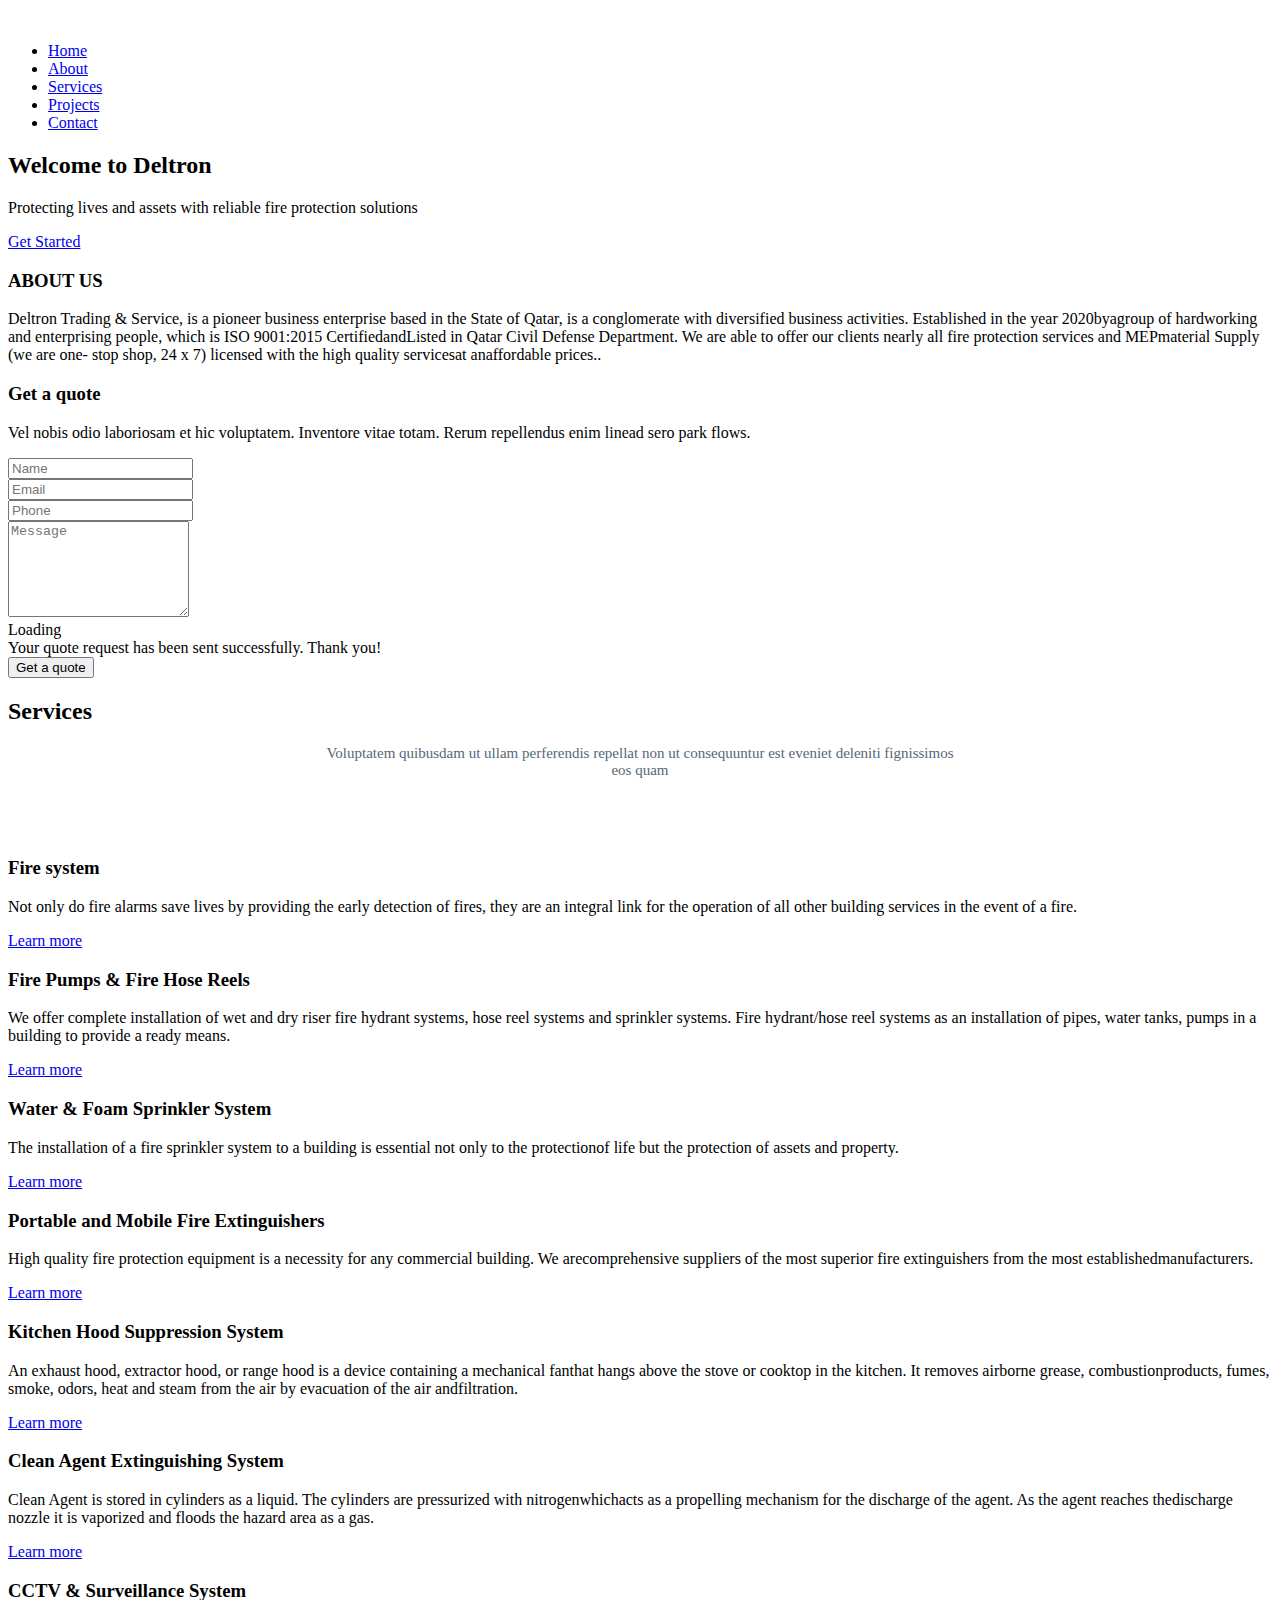
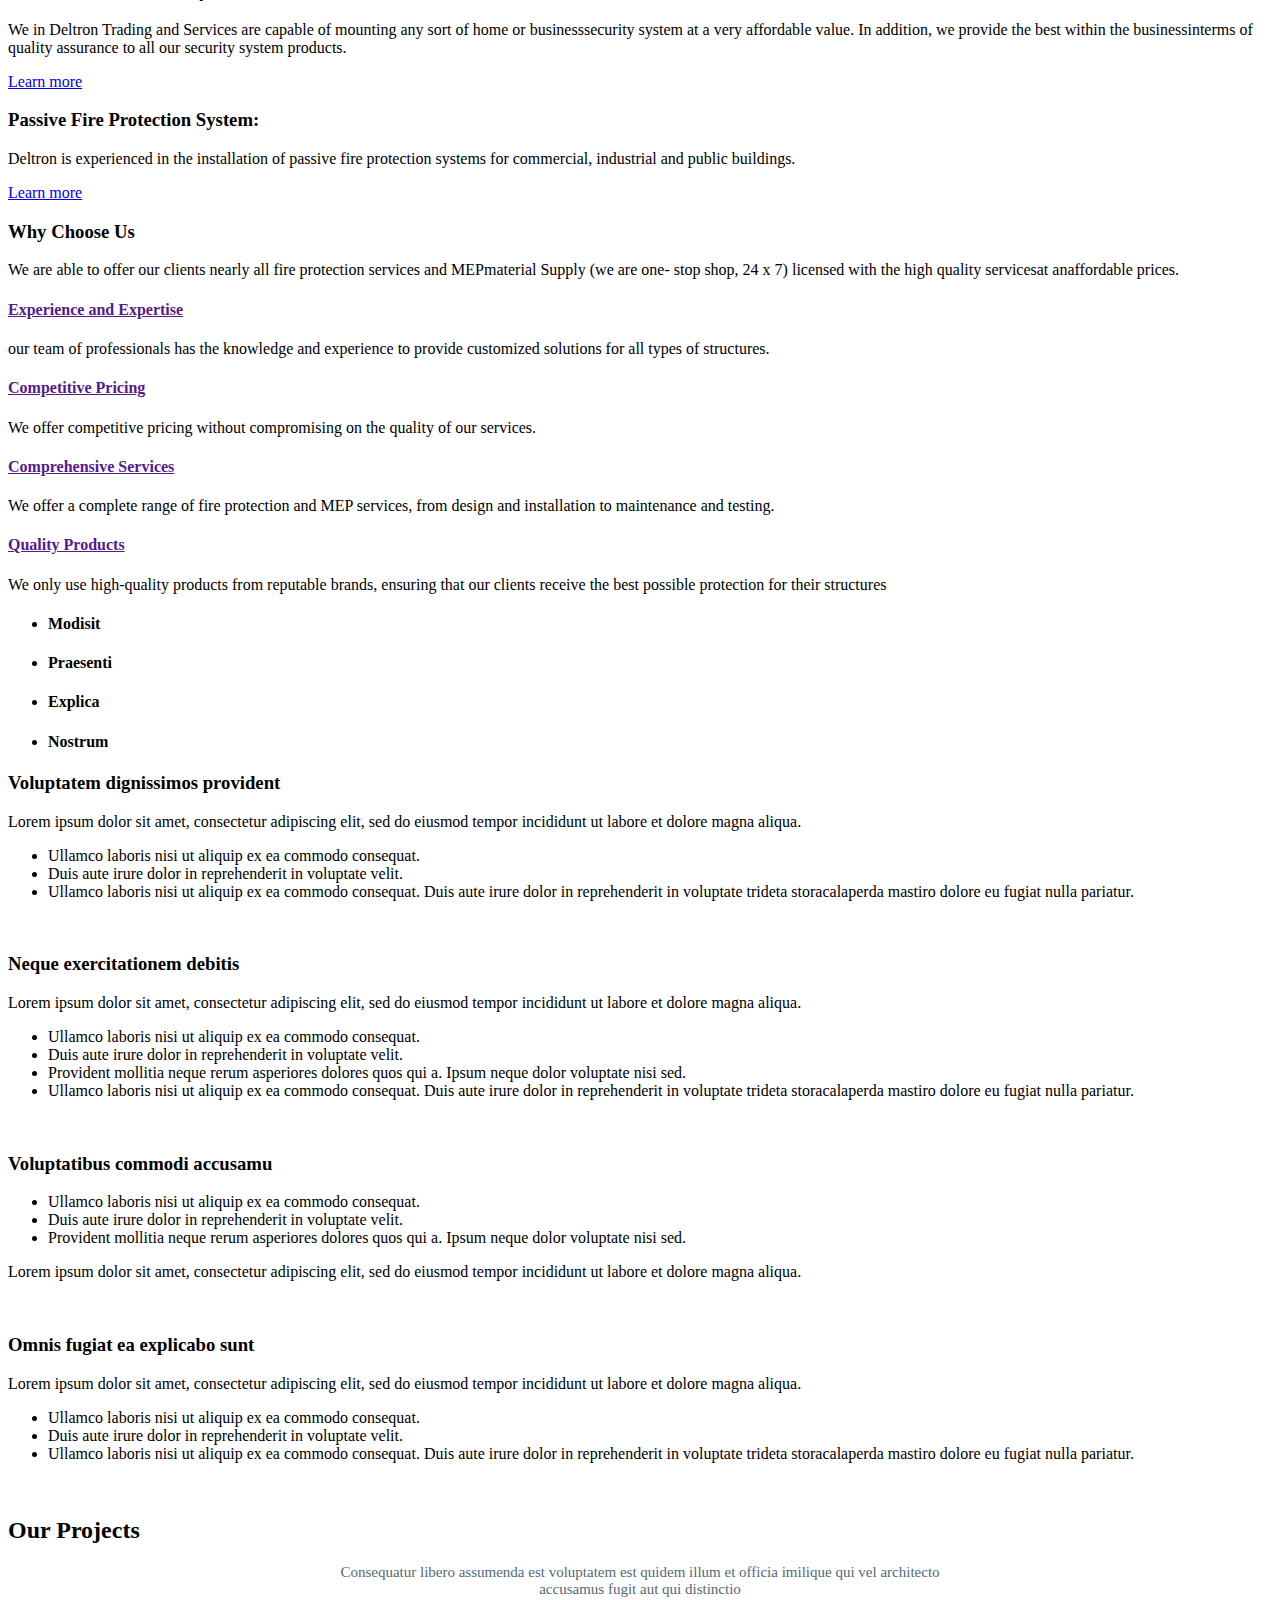
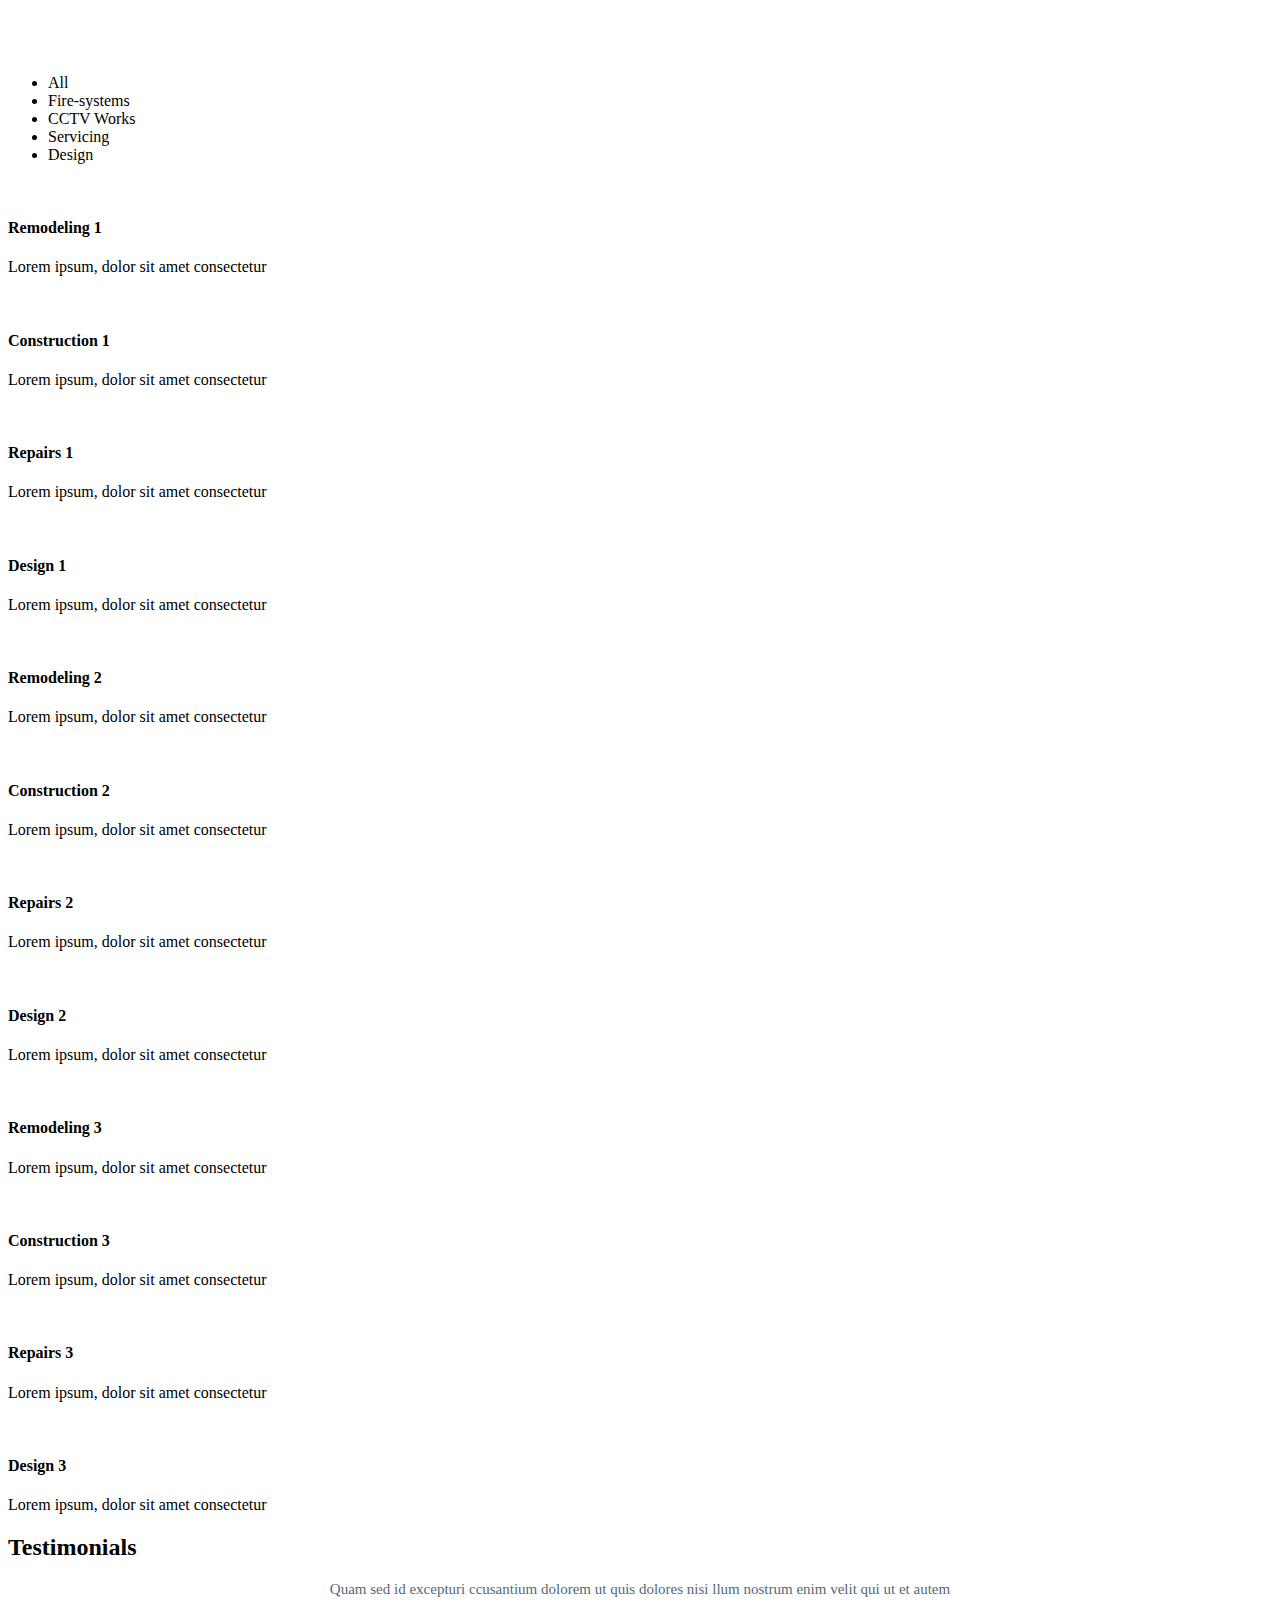
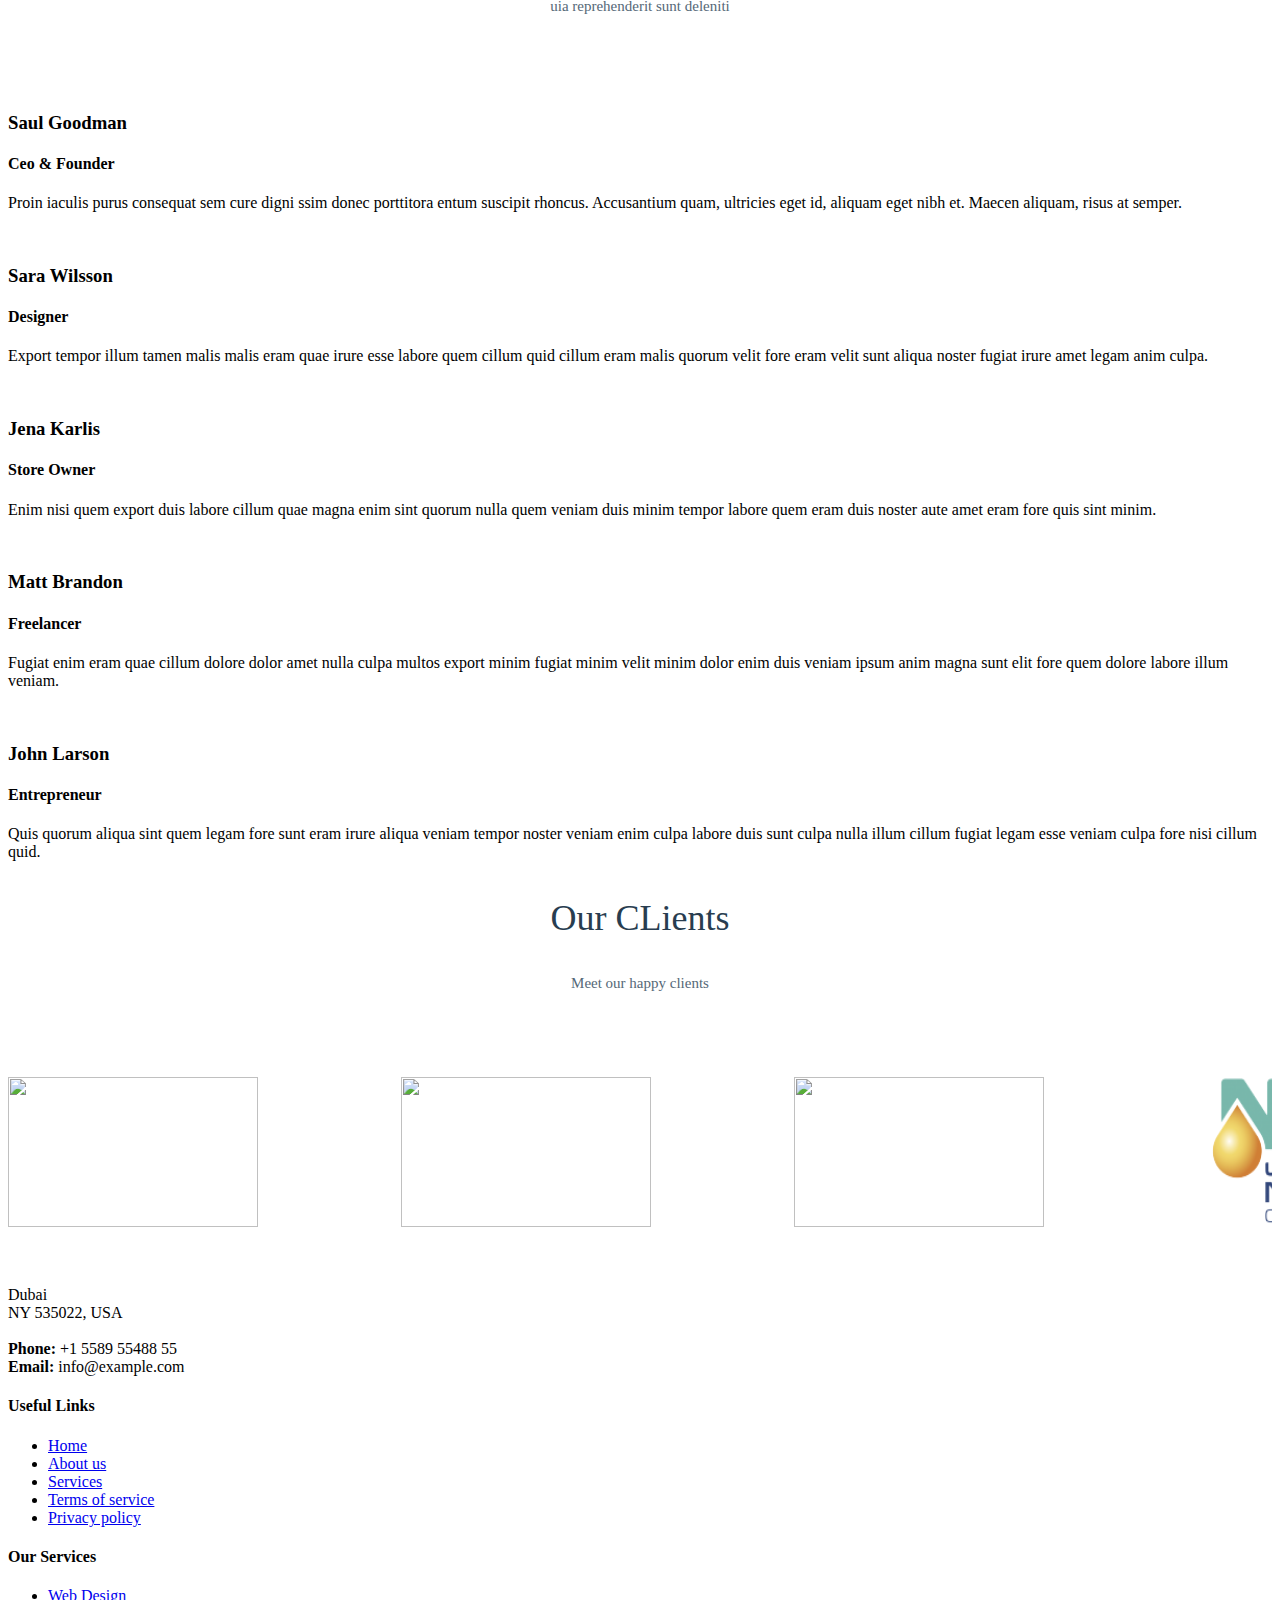
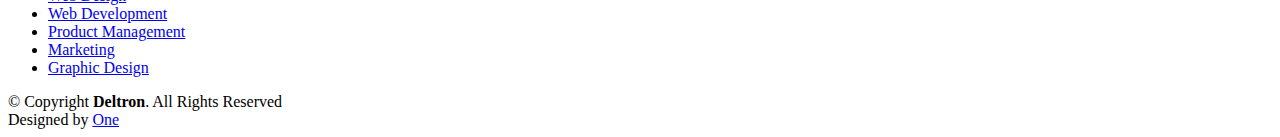
==== commit 9fa6798a: "slider and bg removed" ====
--- a/index.html
+++ b/index.html
@@ -384,7 +384,7 @@
                   Not only do fire alarms save lives by providing the early
                   detection of fires, they are an integral link for the
                   operation of all other building services in the event of a
-                  fire. 
+                  fire.
                 </p>
                 <a href="service-details.html" class="readmore stretched-link"
                   >Learn more <i class="bi bi-arrow-right"></i
@@ -429,7 +429,7 @@
                 <p>
                   The installation of a fire sprinkler system to a building is
                   essential not only to the protectionof life but the protection
-                  of assets and property. 
+                  of assets and property.
                 </p>
                 <a href="service-details.html" class="readmore stretched-link"
                   >Learn more <i class="bi bi-arrow-right"></i
@@ -500,7 +500,7 @@
                   are pressurized with nitrogenwhichacts as a propelling
                   mechanism for the discharge of the agent. As the agent reaches
                   thedischarge nozzle it is vaporized and floods the hazard area
-                  as a gas. 
+                  as a gas.
                 </p>
                 <a href="service-details.html" class="readmore stretched-link"
                   >Learn more <i class="bi bi-arrow-right"></i
@@ -523,7 +523,7 @@
                   sort of home or businesssecurity system at a very affordable
                   value. In addition, we provide the best within the
                   businessinterms of quality assurance to all our security
-                  system products. 
+                  system products.
                 </p>
                 <a href="service-details.html" class="readmore stretched-link"
                   >Learn more <i class="bi bi-arrow-right"></i
@@ -544,7 +544,7 @@
                 <p>
                   Deltron is experienced in the installation of passive fire
                   protection systems for commercial, industrial and public
-                  buildings. 
+                  buildings.
                 </p>
                 <a href="service-details.html" class="readmore stretched-link"
                   >Learn more <i class="bi bi-arrow-right"></i
@@ -1529,43 +1529,40 @@
           </div>
 
           <div
-          id="desktop_view"
-            class="row no-gutters clients-wrap clearfix wow fadeInUp "
-            style="visibility: visible; animation-name: fadeInUp"
+            id="desktop_view"
+            class="row no-gutters clients-wrap clearfix wow fadeInUp"
+            style="animation-name: fadeInUp"
           >
             <div class="slider">
               <div class="slide-track">
-                <div class="slide">
+                <div class="slides">
                   <img src="./assets/logos/johnson-controls.png" alt="" />
                 </div>
-                <div class="slide">
+                <div class="slides">
                   <img src="./assets/logos/logo (1).png" alt="" />
                 </div>
-                <div class="slide">
+                <div class="slides">
                   <img src="./assets/logos/logo.png" alt="" />
                 </div>
-                <div class="slide">
+                <div class="slides">
                   <img
                     src="./assets/logos/NOC-Bilingual-Logo-240x127.png"
                     alt=""
                   />
                 </div>
-                <div class="slide">
-                  <img
-                    src="./assets/logos/Qatalum Logo large241X241.jpg"
-                    alt=""
-                  />
-                </div>
-                <div class="slide">
-                  <img src="./assets/logos/QP logo vertical-big.jpg" alt="" />
-                </div>
-                <div class="slide">
-                  <img src="./assets/logos/QP logo vertical-big.jpg" alt="" />
-                </div>
-                <div class="slide">
-                  <img src="./assets/logos/qp-logo.jpg" alt="" />
-                </div>
-                <div class="slide">
+                <div class="slides">
+                  <img
+                    src="./assets/logos/Qatalum_Logo_large241X241.png"
+                    alt=""
+                  />
+                </div>
+                <div class="slides">
+                  <img src="./assets/logos/QP_logo_vertical-big.png" alt="" />
+                </div>
+                <div class="slides">
+                  <img src="./assets/logos/qp-logo.png" alt="" />
+                </div>
+                <div class="slides">
                   <img src="./assets/logos/suez-logo.png" alt="" />
                 </div>
               </div>
@@ -1573,72 +1570,90 @@
           </div>
 
           <!-- mobview -->
-          <div class="row no-gutters clients-wrap clearfix wow fadeInUp mob-view" style="visibility: visible; animation-name: fadeInUp; ">
-  
-            <div class="col-lg-3 col-md-4 col-xs-6">
-              <div class="client-logo">
-                <img src="https://res.cloudinary.com/dxfq3iotg/image/upload/v1559460149/abof.png" class="img-fluid" alt="">
-              </div>
-            </div>
-            
-            <div class="col-lg-3 col-md-4 col-xs-6">
-              <div class="client-logo">
-                <img src="https://res.cloudinary.com/dxfq3iotg/image/upload/v1559460224/cropped-cropped-20170720-lucuLogo-squ2-e1500543540803.png" class="img-fluid" alt="">
-              </div>
-            </div>
-          
-            <div class="col-lg-3 col-md-4 col-xs-6">
-              <div class="client-logo">
-                <img src="https://res.cloudinary.com/dxfq3iotg/image/upload/v1559460269/104840a62d46c05d285762857fecb61a.png" class="img-fluid" alt="">
-              </div>
-            </div>
-            
-            <div class="col-lg-3 col-md-4 col-xs-6">
-              <div class="client-logo">
-                <img src="https://res.cloudinary.com/dxfq3iotg/image/upload/v1559460358/client-4.png" class="img-fluid" alt="">
-              </div>
-            </div>
-            
-            <div class="col-lg-3 col-md-4 col-xs-6">
-              <div class="client-logo">
-                <img src="https://res.cloudinary.com/dxfq3iotg/image/upload/v1559460379/client-5.png" class="img-fluid" alt="">
-              </div>
-            </div>
-          
-            <div class="col-lg-3 col-md-4 col-xs-6">
-              <div class="client-logo">
-                <img src="https://res.cloudinary.com/dxfq3iotg/image/upload/v1559460398/client-6.png" class="img-fluid" alt="">
-              </div>
-            </div>
-            
-            <div class="col-lg-3 col-md-4 col-xs-6">
-              <div class="client-logo">
-                <img src="https://res.cloudinary.com/dxfq3iotg/image/upload/v1559460418/client-7.png" class="img-fluid" alt="">
-              </div>
-            </div>
-            
-            <div class="col-lg-3 col-md-4 col-xs-6">
-              <div class="client-logo">
-                <img src="https://bootstrapmade.com/demo/themes/NewBiz/img/clients/client-8.png" class="img-fluid" alt="">
-              </div>
-            </div>
-  
+          <div class="mob-view">
+            <div
+              class="row no-gutters clients-wrap clearfix wow fadeInUp"
+              style="animation-name: fadeInUp"
+            >
+              <div class="col-lg-3 col-md-4 col-xs-6">
+                <div class="client-logo">
+                  <img
+                    src="./assets/logos/johnson-controls.png"
+                    class="img-fluid"
+                    alt=""
+                  />
+                </div>
+              </div>
+
+              <div class="col-lg-3 col-md-4 col-xs-6">
+                <div class="client-logo">
+                  <img
+                    src="./assets/logos/logo (1).png"
+                    class="img-fluid"
+                    alt=""
+                  />
+                </div>
+              </div>
+
+              <div class="col-lg-3 col-md-4 col-xs-6">
+                <div class="client-logo">
+                  <img src="./assets/logos/logo.png" class="img-fluid" alt="" />
+                </div>
+              </div>
+
+              <div class="col-lg-3 col-md-4 col-xs-6">
+                <div class="client-logo">
+                  <img
+                    src="./assets/logos/NOC-Bilingual-Logo-240x127.png"
+                    class="img-fluid"
+                    alt=""
+                  />
+                </div>
+              </div>
+
+              <div class="col-lg-3 col-md-4 col-xs-6">
+                <div class="client-logo">
+                  <img
+                    src="./assets/logos/Qatalum_Logo_large241X241.png"
+                    class="img-fluid"
+                    alt=""
+                  />
+                </div>
+              </div>
+
+              <div class="col-lg-3 col-md-4 col-xs-6">
+                <div class="client-logo">
+                  <img
+                    src="./assets/logos/QP_logo_vertical-big.png"
+                    class="img-fluid"
+                    alt=""
+                  />
+                </div>
+              </div>
+
+              <div class="col-lg-3 col-md-4 col-xs-6">
+                <div class="client-logo">
+                  <img
+                    src="./assets/logos/qp-logo.png"
+                    class="img-fluid"
+                    alt=""
+                  />
+                </div>
+              </div>
+
+              <div class="col-lg-3 col-md-4 col-xs-6">
+                <div class="client-logo">
+                  <img
+                    src="./assets/logos/suez-logo.png"
+                    class="img-fluid"
+                    alt=""
+                  />
+                </div>
+              </div>
+            </div>
           </div>
-  
-
         </div>
       </section>
-        
-     
-  
-         
-       
-            
-        
-          
-          
-        
-      
     </main>
     <!-- End #main -->
 
--- a/index.css
+++ b/index.css
@@ -71,21 +71,25 @@
     justify-content: space-between;
   }
   
-  .slide {
-    /* width: 200px;
-    height: 200px; */
+  .slides {
+     /* width: 200px; */
+    /* height: 200px;  */
     display: grid;
     place-items: center;
     transition:0.5s;
     cursor:pointer;
   }
-  .slide img{
-    height: 6rem;
-  }
-  .slide:hover{
+  .slides img{
+    width: 250px;
+    height: 150px;
+  }
+  .slides:hover{
     transform:scale(0.8)
   }
-  .mobview_client{
+  /* .mobview_client{
+    display: none;
+  } */
+  .mob-view{
     display: none;
   }
    @keyframes scroll {
@@ -107,15 +111,26 @@
   } 
   
   @media screen and (max-width: 768px) {
-   .mobview{
-    display: block;
-   }
+   /* .mobview{ */
+    /* display: block; */
+   /* } */
    #desktop_view{
     display: none;
    }
-    #clients{
+    /* #clients{
       display: none;
-    }
+    } */
+    .mob-view{
+      display: block;
+      width: 50%;
+    }
+    /* .container{
+      display: flex;
+      flex-direction: column;
+      flex-wrap: wrap;
+    } */
+   
+  
     /* .slide-track {
       width: calc(80px * 20);
     }
@@ -146,10 +161,6 @@
       }
     }
   }
-  .mobview{
-    display: none;
-   }
-   
   
 
 /* .section-header p {
@@ -216,16 +227,16 @@
 
 #mobview{
   /* padding: 60px 0; */
-visibility: hidden;
-  
-}
-#mobview.clients-wrap {
+/* visibility: hidden; */
+  
+}
+#mob-view.clients-wrap {
   border-top: 1px solid #d6eaff;
   border-left: 1px solid #d6eaff;
   margin-bottom: 30px;
 }
 
-#mobview .client-logo {
+#mob-view .client-logo {
   padding: 64px;
   display: -webkit-box;
   display: -webkit-flex;
@@ -246,7 +257,7 @@
   height: 160px;
 }
 
-#mobview img {
+#mob-view img {
   transition: all 0.4s ease-in-out;
 }
 
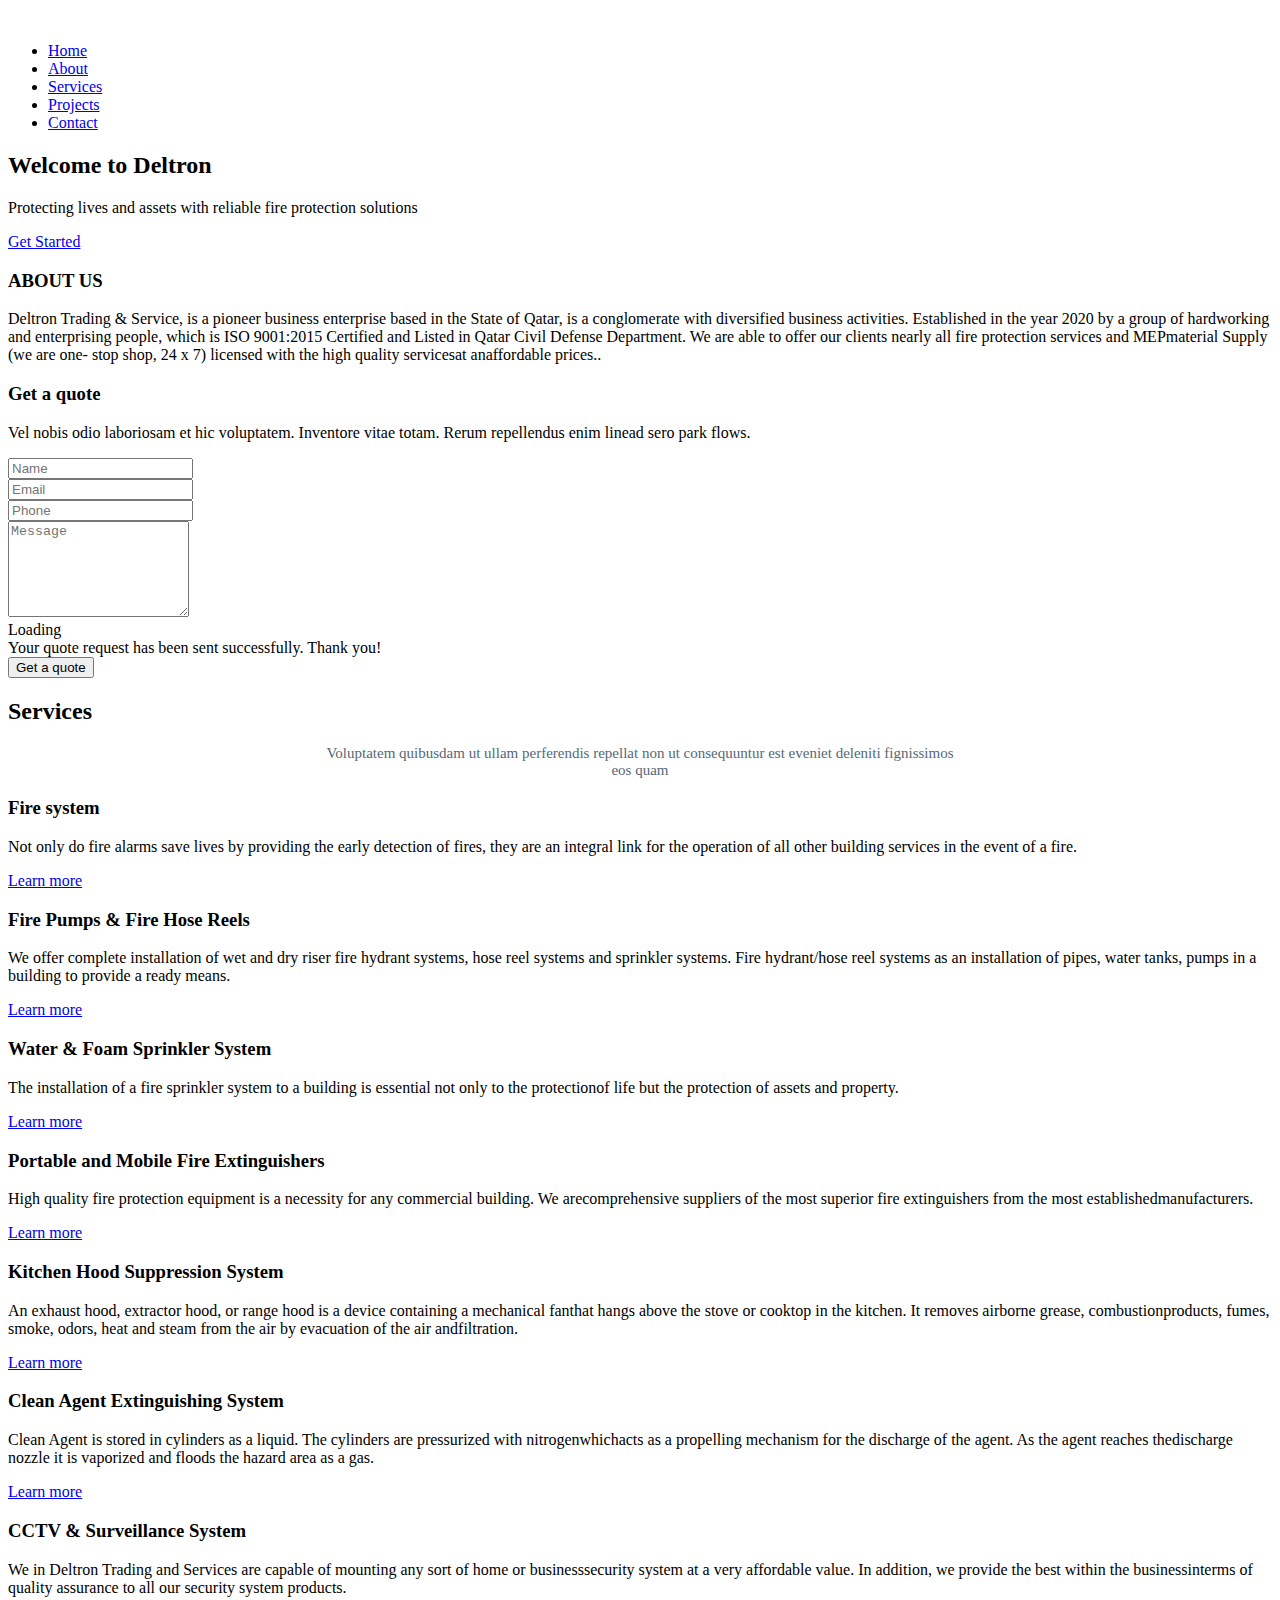
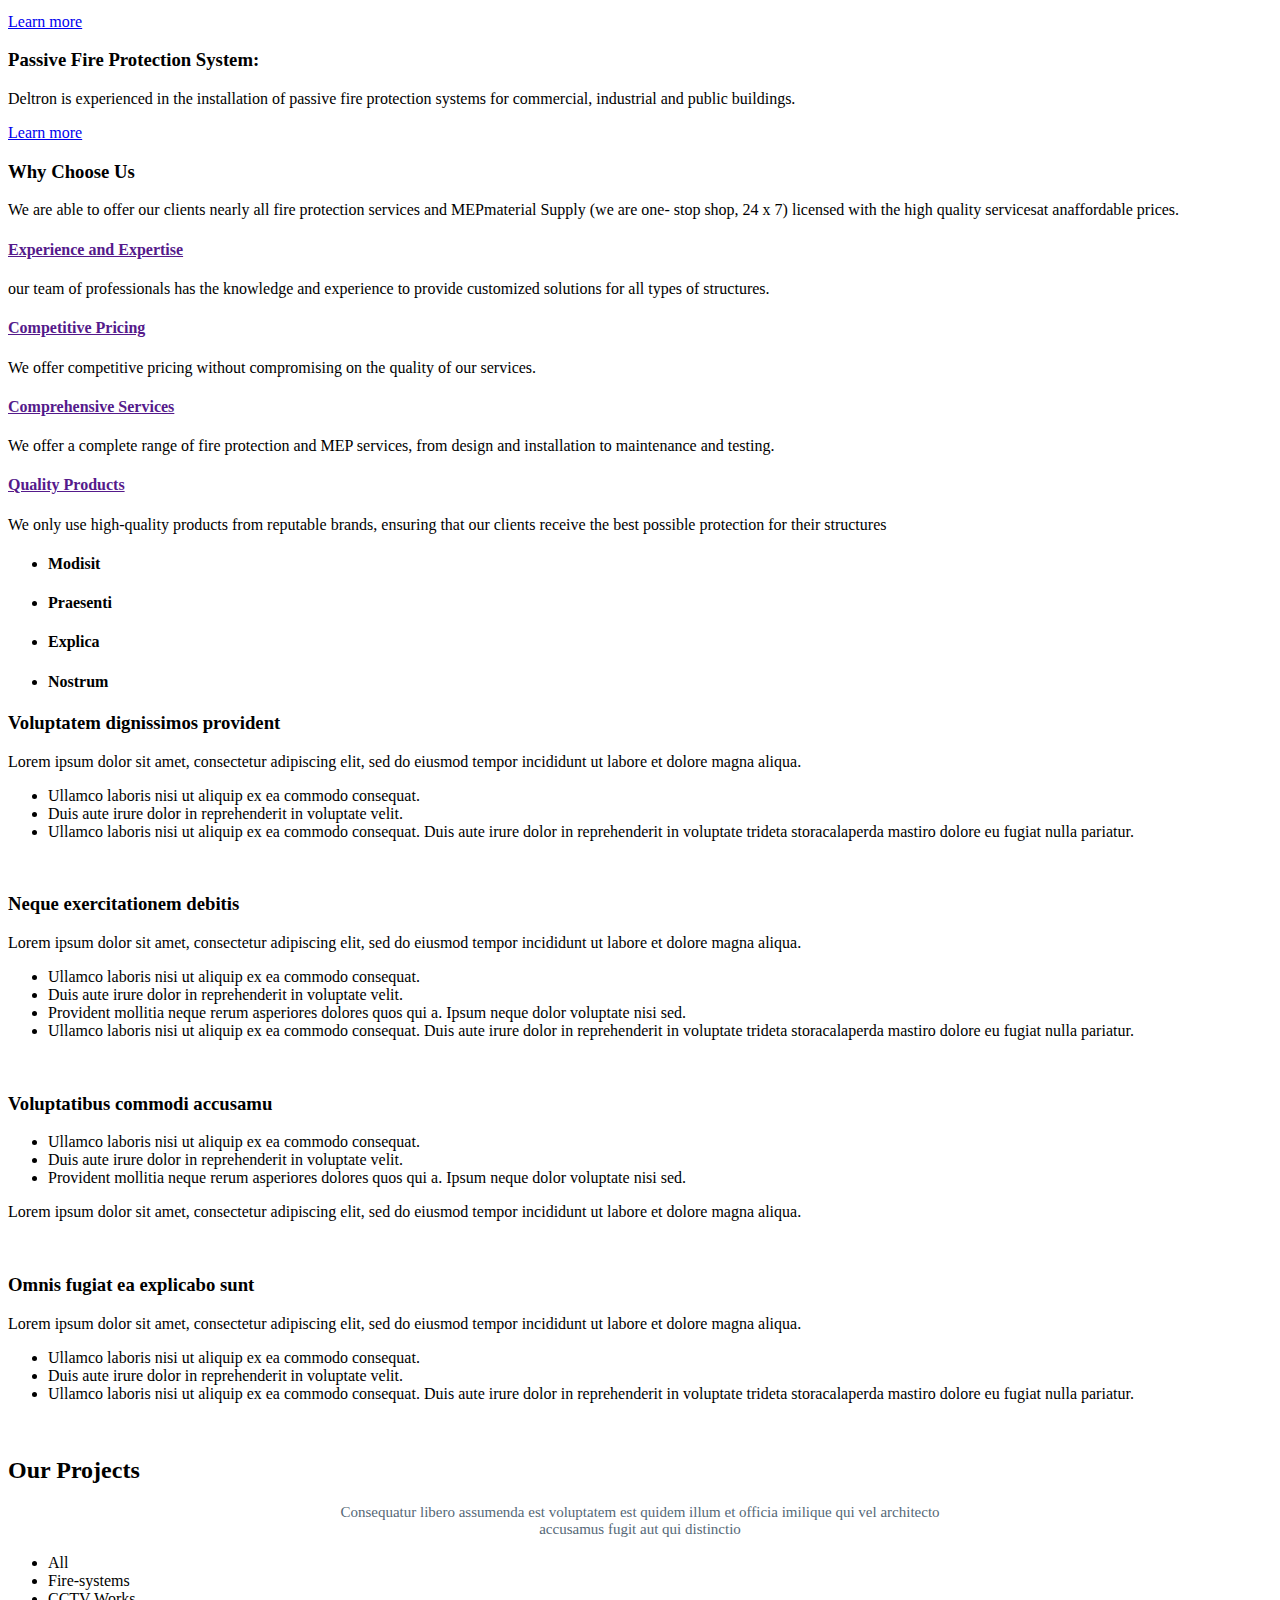
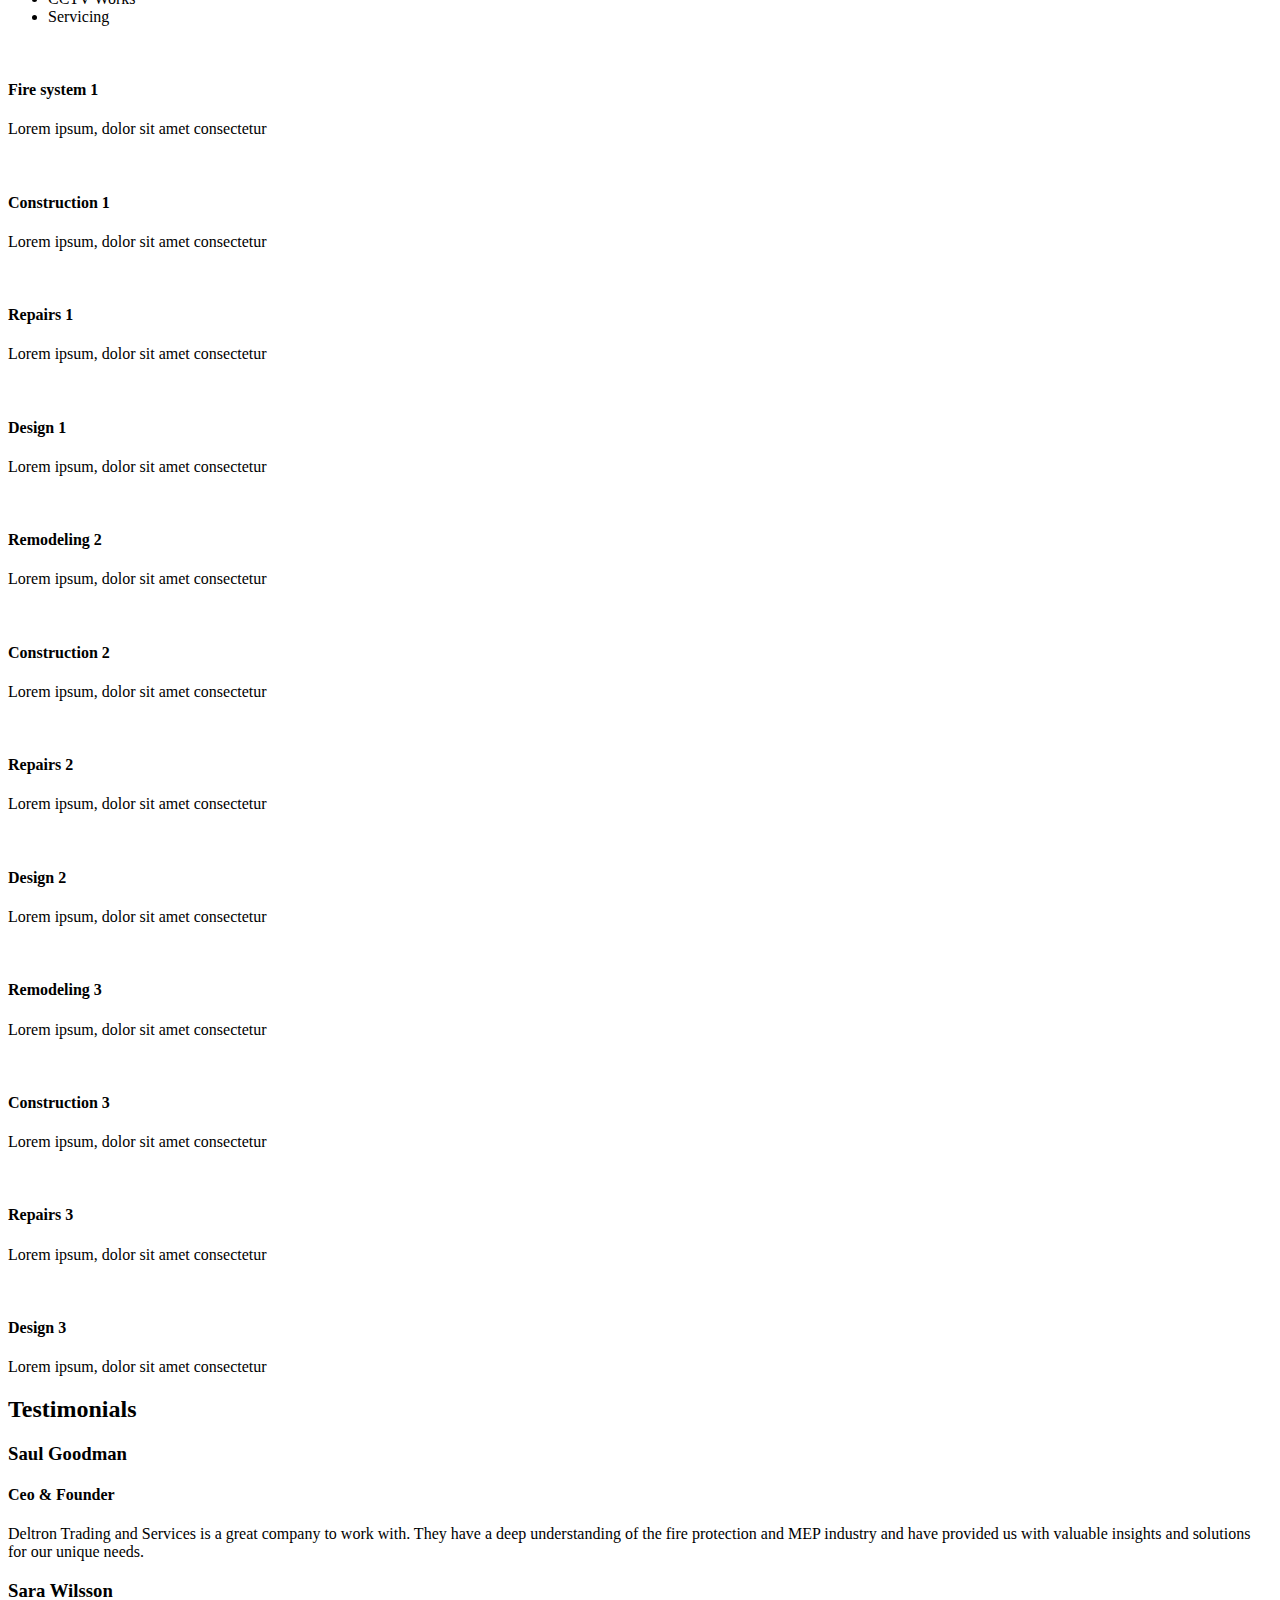
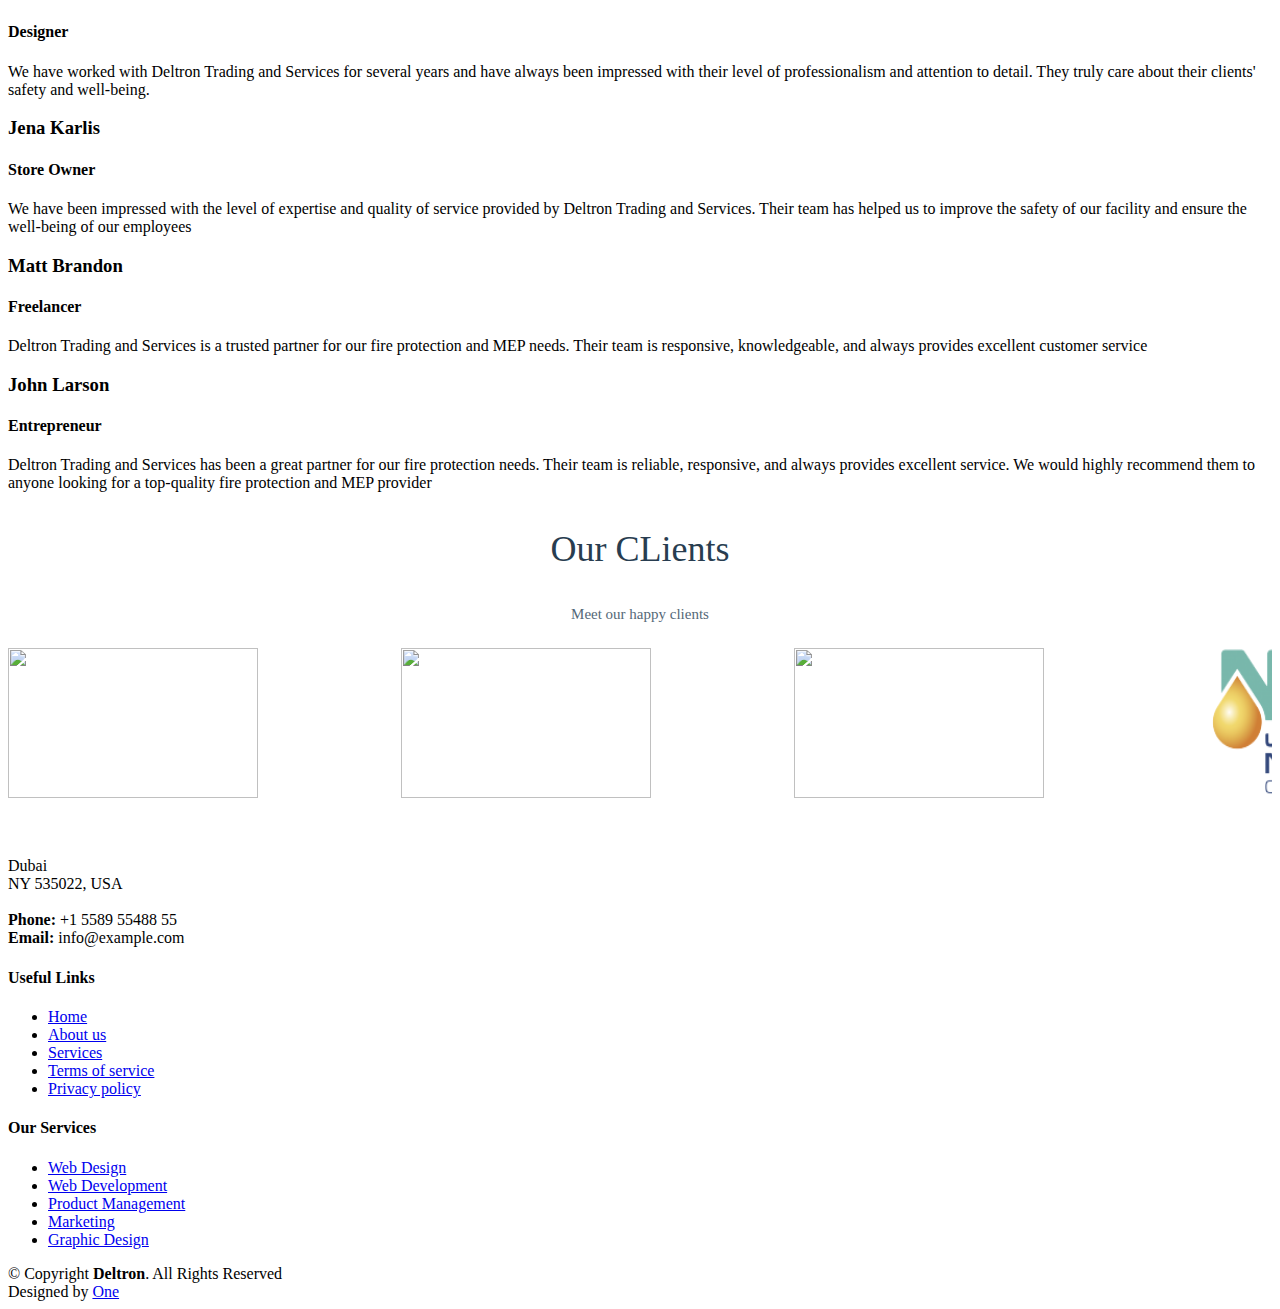
==== commit 5ed1722f: "Merge pull request #3 from MohammedAnvarPP/@Anvar/offcEdit" ====
--- a/index.html
+++ b/index.html
@@ -4,13 +4,13 @@
     <meta charset="utf-8" />
     <meta content="width=device-width, initial-scale=1.0" name="viewport" />
 
-    <title>UpConstruction Bootstrap Template - Index</title>
+    <title>Deltron</title>
     <meta content="" name="description" />
     <meta content="" name="keywords" />
 
     <!-- Favicons -->
-    <link href="assets/img/favicon.png" rel="icon" />
-    <link href="assets/img/apple-touch-icon.png" rel="apple-touch-icon" />
+    <link href="assets/img/favicon.ico" rel="icon" />
+    <link href="assets/img/favicon.ico" rel="apple-touch-icon" />
 
     <!-- Google Fonts -->
     <link rel="preconnect" href="https://fonts.googleapis.com" />
@@ -130,31 +130,26 @@
         <div
           class="carousel-item active"
           style="
-            background-image: url(assets/img/hero-carousel/hero-carousel-1.jpg);
+            background-image: url(assets/img/updated_images/pipes-parking-lot.jpg);
           "
         ></div>
         <div
           class="carousel-item"
           style="
-            background-image: url(assets/img/hero-carousel/hero-carousel-2.jpg);
+            background-image: url(assets/img/updated_images/240_F_291547753_78q1TAuBFUiPAtuGMmeLz7oL2b5HqVBo.jpg);
+          "
+        ></div>
+
+        <div
+          class="carousel-item"
+          style="
+            background-image: url(assets/img/updated_images/reading-instruction.jpg);
           "
         ></div>
         <div
           class="carousel-item"
           style="
-            background-image: url(assets/img/hero-carousel/hero-carousel-3.jpg);
-          "
-        ></div>
-        <div
-          class="carousel-item"
-          style="
-            background-image: url(assets/img/hero-carousel/hero-carousel-4.jpg);
-          "
-        ></div>
-        <div
-          class="carousel-item"
-          style="
-            background-image: url(assets/img/hero-carousel/hero-carousel-5.jpg);
+            background-image: url(assets/img/updated_images/rust-water-sprinkler.jpg);
           "
         ></div>
 
@@ -197,8 +192,8 @@
                   Deltron Trading & Service, is a pioneer business enterprise
                   based in the State of Qatar, is a conglomerate with
                   diversified business activities. Established in the year
-                  2020byagroup of hardworking and enterprising people, which is
-                  ISO 9001:2015 CertifiedandListed in Qatar Civil Defense
+                  2020 by a group of hardworking and enterprising people, which is
+                  ISO 9001:2015 Certified and Listed in Qatar Civil Defense
                   Department. We are able to offer our clients nearly all fire
                   protection services and MEPmaterial Supply (we are one- stop
                   shop, 24 x 7) licensed with the high quality servicesat
@@ -563,7 +558,7 @@
           <div class="row justify-content-around gy-4">
             <div
               class="col-lg-6 img-bg"
-              style="background-image: url(assets/img/alt-services.jpg)"
+              style="background-image: url(assets/img/updated_images/reading-instruction.jpg)"
               data-aos="zoom-in"
               data-aos-delay="100"
             ></div>
@@ -891,7 +886,7 @@
               <li data-filter=".filter-Fire-systems">Fire-systems</li>
               <li data-filter=".filter-CCTV-Works">CCTV Works</li>
               <li data-filter=".filter-repairs">Servicing</li>
-              <li data-filter=".filter-design">Design</li>
+              <!-- <li data-filter=".filter-design">Design</li> -->
             </ul>
             <!-- End Projects Filters -->
 
@@ -903,16 +898,16 @@
               <div class="col-lg-4 col-md-6 portfolio-item filter-Fire-systems">
                 <div class="portfolio-content h-100">
                   <img
-                    src="assets/img/projects/remodeling-1.jpg"
+                    src="assets/img/updated_images/rust-water-sprinkler.jpg"
                     class="img-fluid"
                     alt=""
                   />
                   <div class="portfolio-info">
-                    <h4>Remodeling 1</h4>
+                    <h4>Fire system 1</h4>
                     <p>Lorem ipsum, dolor sit amet consectetur</p>
                     <a
-                      href="assets/img/projects/remodeling-1.jpg"
-                      title="Remodeling 1"
+                      href="assets/img/updated_images/rust-water-sprinkler.jpg"
+                      title="Water sprinkler1"
                       data-gallery="portfolio-gallery-remodeling"
                       class="glightbox preview-link"
                       ><i class="bi bi-zoom-in"></i
@@ -1247,10 +1242,10 @@
         <div class="container" data-aos="fade-up">
           <div class="section-header">
             <h2>Testimonials</h2>
-            <p>
+            <!-- <p>
               Quam sed id excepturi ccusantium dolorem ut quis dolores nisi llum
               nostrum enim velit qui ut et autem uia reprehenderit sunt deleniti
-            </p>
+            </p> -->
           </div>
 
           <div class="slides-2 swiper">
@@ -1258,11 +1253,11 @@
               <div class="swiper-slide">
                 <div class="testimonial-wrap">
                   <div class="testimonial-item">
-                    <img
+                    <!-- <img
                       src="assets/img/testimonials/testimonials-1.jpg"
                       class="testimonial-img"
                       alt=""
-                    />
+                    /> -->
                     <h3>Saul Goodman</h3>
                     <h4>Ceo &amp; Founder</h4>
                     <div class="stars">
@@ -1274,11 +1269,10 @@
                     </div>
                     <p>
                       <i class="bi bi-quote quote-icon-left"></i>
-                      Proin iaculis purus consequat sem cure digni ssim donec
-                      porttitora entum suscipit rhoncus. Accusantium quam,
-                      ultricies eget id, aliquam eget nibh et. Maecen aliquam,
-                      risus at semper.
-                      <i class="bi bi-quote quote-icon-right"></i>
+                      Deltron Trading and Services is a great company to work
+                      with. They have a deep understanding of the fire
+                      protection and MEP industry and have provided us with
+                      valuable insights and solutions for our unique needs.
                     </p>
                   </div>
                 </div>
@@ -1288,11 +1282,11 @@
               <div class="swiper-slide">
                 <div class="testimonial-wrap">
                   <div class="testimonial-item">
-                    <img
+                    <!-- <img
                       src="assets/img/testimonials/testimonials-2.jpg"
                       class="testimonial-img"
                       alt=""
-                    />
+                    /> -->
                     <h3>Sara Wilsson</h3>
                     <h4>Designer</h4>
                     <div class="stars">
@@ -1304,11 +1298,10 @@
                     </div>
                     <p>
                       <i class="bi bi-quote quote-icon-left"></i>
-                      Export tempor illum tamen malis malis eram quae irure esse
-                      labore quem cillum quid cillum eram malis quorum velit
-                      fore eram velit sunt aliqua noster fugiat irure amet legam
-                      anim culpa.
-                      <i class="bi bi-quote quote-icon-right"></i>
+                      We have worked with Deltron Trading and Services for
+                      several years and have always been impressed with their
+                      level of professionalism and attention to detail. They
+                      truly care about their clients' safety and well-being.
                     </p>
                   </div>
                 </div>
@@ -1318,11 +1311,11 @@
               <div class="swiper-slide">
                 <div class="testimonial-wrap">
                   <div class="testimonial-item">
-                    <img
+                    <!-- <img
                       src="assets/img/testimonials/testimonials-3.jpg"
                       class="testimonial-img"
                       alt=""
-                    />
+                    /> -->
                     <h3>Jena Karlis</h3>
                     <h4>Store Owner</h4>
                     <div class="stars">
@@ -1334,9 +1327,10 @@
                     </div>
                     <p>
                       <i class="bi bi-quote quote-icon-left"></i>
-                      Enim nisi quem export duis labore cillum quae magna enim
-                      sint quorum nulla quem veniam duis minim tempor labore
-                      quem eram duis noster aute amet eram fore quis sint minim.
+                      We have been impressed with the level of expertise and
+                      quality of service provided by Deltron Trading and
+                      Services. Their team has helped us to improve the safety
+                      of our facility and ensure the well-being of our employees
                       <i class="bi bi-quote quote-icon-right"></i>
                     </p>
                   </div>
@@ -1347,11 +1341,11 @@
               <div class="swiper-slide">
                 <div class="testimonial-wrap">
                   <div class="testimonial-item">
-                    <img
+                    <!-- <img
                       src="assets/img/testimonials/testimonials-4.jpg"
                       class="testimonial-img"
                       alt=""
-                    />
+                    /> -->
                     <h3>Matt Brandon</h3>
                     <h4>Freelancer</h4>
                     <div class="stars">
@@ -1363,10 +1357,10 @@
                     </div>
                     <p>
                       <i class="bi bi-quote quote-icon-left"></i>
-                      Fugiat enim eram quae cillum dolore dolor amet nulla culpa
-                      multos export minim fugiat minim velit minim dolor enim
-                      duis veniam ipsum anim magna sunt elit fore quem dolore
-                      labore illum veniam.
+                      Deltron Trading and Services is a trusted partner for our
+                      fire protection and MEP needs. Their team is responsive,
+                      knowledgeable, and always provides excellent customer
+                      service
                       <i class="bi bi-quote quote-icon-right"></i>
                     </p>
                   </div>
@@ -1377,11 +1371,11 @@
               <div class="swiper-slide">
                 <div class="testimonial-wrap">
                   <div class="testimonial-item">
-                    <img
+                    <!-- <img
                       src="assets/img/testimonials/testimonials-5.jpg"
                       class="testimonial-img"
                       alt=""
-                    />
+                    /> -->
                     <h3>John Larson</h3>
                     <h4>Entrepreneur</h4>
                     <div class="stars">
@@ -1393,10 +1387,11 @@
                     </div>
                     <p>
                       <i class="bi bi-quote quote-icon-left"></i>
-                      Quis quorum aliqua sint quem legam fore sunt eram irure
-                      aliqua veniam tempor noster veniam enim culpa labore duis
-                      sunt culpa nulla illum cillum fugiat legam esse veniam
-                      culpa fore nisi cillum quid.
+                      Deltron Trading and Services has been a great partner for
+                      our fire protection needs. Their team is reliable,
+                      responsive, and always provides excellent service. We
+                      would highly recommend them to anyone looking for a
+                      top-quality fire protection and MEP provider
                       <i class="bi bi-quote quote-icon-right"></i>
                     </p>
                   </div>
@@ -1575,7 +1570,7 @@
               class="row no-gutters clients-wrap clearfix wow fadeInUp"
               style="animation-name: fadeInUp"
             >
-              <div class="col-lg-3 col-md-4 col-xs-6">
+              <div class="col-lg-3 col-md-4 col-6 mt-2 mb-3">
                 <div class="client-logo">
                   <img
                     src="./assets/logos/johnson-controls.png"
@@ -1585,7 +1580,7 @@
                 </div>
               </div>
 
-              <div class="col-lg-3 col-md-4 col-xs-6">
+              <div class="col-lg-3 col-md-4 col-6 mt-2 mb-3">
                 <div class="client-logo">
                   <img
                     src="./assets/logos/logo (1).png"
@@ -1595,13 +1590,13 @@
                 </div>
               </div>
 
-              <div class="col-lg-3 col-md-4 col-xs-6">
+              <div class="col-lg-3 col-md-4 col-6 mt-2 mb-3">
                 <div class="client-logo">
                   <img src="./assets/logos/logo.png" class="img-fluid" alt="" />
                 </div>
               </div>
 
-              <div class="col-lg-3 col-md-4 col-xs-6">
+              <div class="col-lg-3 col-md-4 col-6">
                 <div class="client-logo">
                   <img
                     src="./assets/logos/NOC-Bilingual-Logo-240x127.png"
@@ -1611,7 +1606,7 @@
                 </div>
               </div>
 
-              <div class="col-lg-3 col-md-4 col-xs-6">
+              <div class="col-lg-3 col-md-4 col-6 mt-2 mb-3">
                 <div class="client-logo">
                   <img
                     src="./assets/logos/Qatalum_Logo_large241X241.png"
@@ -1621,7 +1616,7 @@
                 </div>
               </div>
 
-              <div class="col-lg-3 col-md-4 col-xs-6">
+              <div class="col-lg-3 col-md-4 col-6 mt-2 mb-3">
                 <div class="client-logo">
                   <img
                     src="./assets/logos/QP_logo_vertical-big.png"
@@ -1631,7 +1626,7 @@
                 </div>
               </div>
 
-              <div class="col-lg-3 col-md-4 col-xs-6">
+              <div class="col-lg-3 col-md-4  col-6 mt-2 mb-3">
                 <div class="client-logo">
                   <img
                     src="./assets/logos/qp-logo.png"
@@ -1641,7 +1636,7 @@
                 </div>
               </div>
 
-              <div class="col-lg-3 col-md-4 col-xs-6">
+              <div class="col-lg-3 col-md-4  col-6 mt-2 mb-3">
                 <div class="client-logo">
                   <img
                     src="./assets/logos/suez-logo.png"
--- a/index.css
+++ b/index.css
@@ -1,5 +1,3 @@
-
-
 /* img {
   width: 200px;
   height: 200px;
@@ -29,139 +27,143 @@
 } */
 
 .slider {
-    height: 200px;
-    position: relative;
-    width: 100%;
-    display: grid;
-    place-items: center;
-    overflow: hidden;
-  }
-  .slider::before,
-  .slider::after{
-    position:absolute;
-    /* background-image:linear-gradient(to right,rgb(216, 216, 216) 0%,rgba(255,255,255,0) 100%); */
-    content:'';
-    height:100%;
-    width:25%;
-    z-index:2;pointer-events:none;
-  }
-  .slider::before{
-    left:0;
-    top:0;
-  }
-  .slider::after{
-    right:0;
-    top:0;
-    transform:rotateZ(180deg);
-  }
-  
-  /*  IMPORTANT CODE BELOW */
-  
-  .slide-track {
-    width: calc(150px * 20);
-    display: flex;
-    animation: scroll 20s linear infinite;
-    justify-content: space-between;
-  }
-  
-  .slide-track2 {
-    width: calc(150px * 15);
-    display: flex;
-    animation: scroll2 15s linear infinite;
-    justify-content: space-between;
-  }
-  
-  .slides {
-     /* width: 200px; */
-    /* height: 200px;  */
-    display: grid;
-    place-items: center;
-    transition:0.5s;
-    cursor:pointer;
-  }
-  .slides img{
-    width: 250px;
-    height: 150px;
-  }
-  .slides:hover{
-    transform:scale(0.8)
-  }
-  /* .mobview_client{
+  height: 200px;
+  position: relative;
+  width: 100%;
+  display: grid;
+  place-items: center;
+  overflow: hidden;
+}
+.slider::before,
+.slider::after {
+  position: absolute;
+  /* background-image:linear-gradient(to right,rgb(216, 216, 216) 0%,rgba(255,255,255,0) 100%); */
+  content: "";
+  height: 100%;
+  width: 25%;
+  z-index: 2;
+  pointer-events: none;
+}
+.slider::before {
+  left: 0;
+  top: 0;
+}
+.slider::after {
+  right: 0;
+  top: 0;
+  transform: rotateZ(180deg);
+}
+
+/*  IMPORTANT CODE BELOW */
+
+.slide-track {
+  width: calc(150px * 20);
+  display: flex;
+  animation: scroll 20s linear infinite;
+  justify-content: space-between;
+}
+
+.slide-track2 {
+  width: calc(150px * 15);
+  display: flex;
+  animation: scroll2 15s linear infinite;
+  justify-content: space-between;
+}
+
+.slides {
+  /* width: 200px; */
+  /* height: 200px;  */
+  display: grid;
+  place-items: center;
+  transition: 0.5s;
+  cursor: pointer;
+}
+.slides img {
+  width: 250px;
+  height: 150px;
+}
+.slides:hover {
+  transform: scale(0.8);
+}
+/* .mobview_client{
     display: none;
   } */
-  .mob-view{
+.mob-view {
+  display: none;
+}
+@keyframes scroll {
+  0% {
+    transform: translateX(0px);
+  }
+  100% {
+    transform: translateX(calc(-150px * 10));
+  }
+}
+
+@keyframes scroll2 {
+  0% {
+    transform: translateX(0px);
+  }
+  100% {
+    transform: translateX(calc(-150px * 5));
+  }
+}
+
+@media screen and (max-width: 1000px) {
+  /* .mobview{ */
+  /* display: block; */
+  /* } */
+  #desktop_view {
     display: none;
   }
-   @keyframes scroll {
-    0% {
-      transform: translateX(0px);
-    }
-    100% {
-      transform: translateX(calc(-150px * 10));
-    }
-  }
-  
-  @keyframes scroll2 {
-    0% {
-      transform: translateX(0px);
-    }
-    100% {
-      transform: translateX(calc(-150px * 5));
-    }
-  } 
-  
-  @media screen and (max-width: 768px) {
-   /* .mobview{ */
-    /* display: block; */
-   /* } */
-   #desktop_view{
-    display: none;
-   }
-    /* #clients{
+  /* #clients{
       display: none;
     } */
-    .mob-view{
-      display: block;
-      width: 50%;
-    }
-    /* .container{
+  .mob-view {
+    display: block;
+    /* width: 50%; */
+  }
+  .mob-view img {
+    padding: 10px;
+    height: 144px;
+    width: 203px;
+  }
+  /* .container{
       display: flex;
       flex-direction: column;
       flex-wrap: wrap;
     } */
-   
-  
-    /* .slide-track {
+
+  /* .slide-track {
       width: calc(80px * 20);
     }
   
     .slide-track2 {
       width: calc(80px * 15);
     } */
-  
-    /* .slide {
+
+  /* .slide {
       width: 80px;
     }
    */
-    @keyframes scroll {
-      0% {
-        transform: translateX(0px);
-      }
-      100% {
-        transform: translateX(calc(-80px * 10));
-      }
-    }
-  
-    @keyframes scroll2 {
-      0% {
-        transform: translateX(0px);
-      }
-      100% {
-        transform: translateX(calc(-80px * 5));
-      }
-    }
-  }
-  
+  @keyframes scroll {
+    0% {
+      transform: translateX(0px);
+    }
+    100% {
+      transform: translateX(calc(-80px * 10));
+    }
+  }
+
+  @keyframes scroll2 {
+    0% {
+      transform: translateX(0px);
+    }
+    100% {
+      transform: translateX(calc(-80px * 5));
+    }
+  }
+}
 
 /* .section-header p {
   text-align: center;
@@ -220,16 +222,11 @@
   text-align: center;
   margin: auto;
   font-size: 15px;
-  padding-bottom: 60px;
+  /* padding-bottom: 60px; */
   color: #556877;
   width: 50%;
 }
 
-#mobview{
-  /* padding: 60px 0; */
-/* visibility: hidden; */
-  
-}
 #mob-view.clients-wrap {
   border-top: 1px solid #d6eaff;
   border-left: 1px solid #d6eaff;
@@ -260,4 +257,3 @@
 #mob-view img {
   transition: all 0.4s ease-in-out;
 }
-
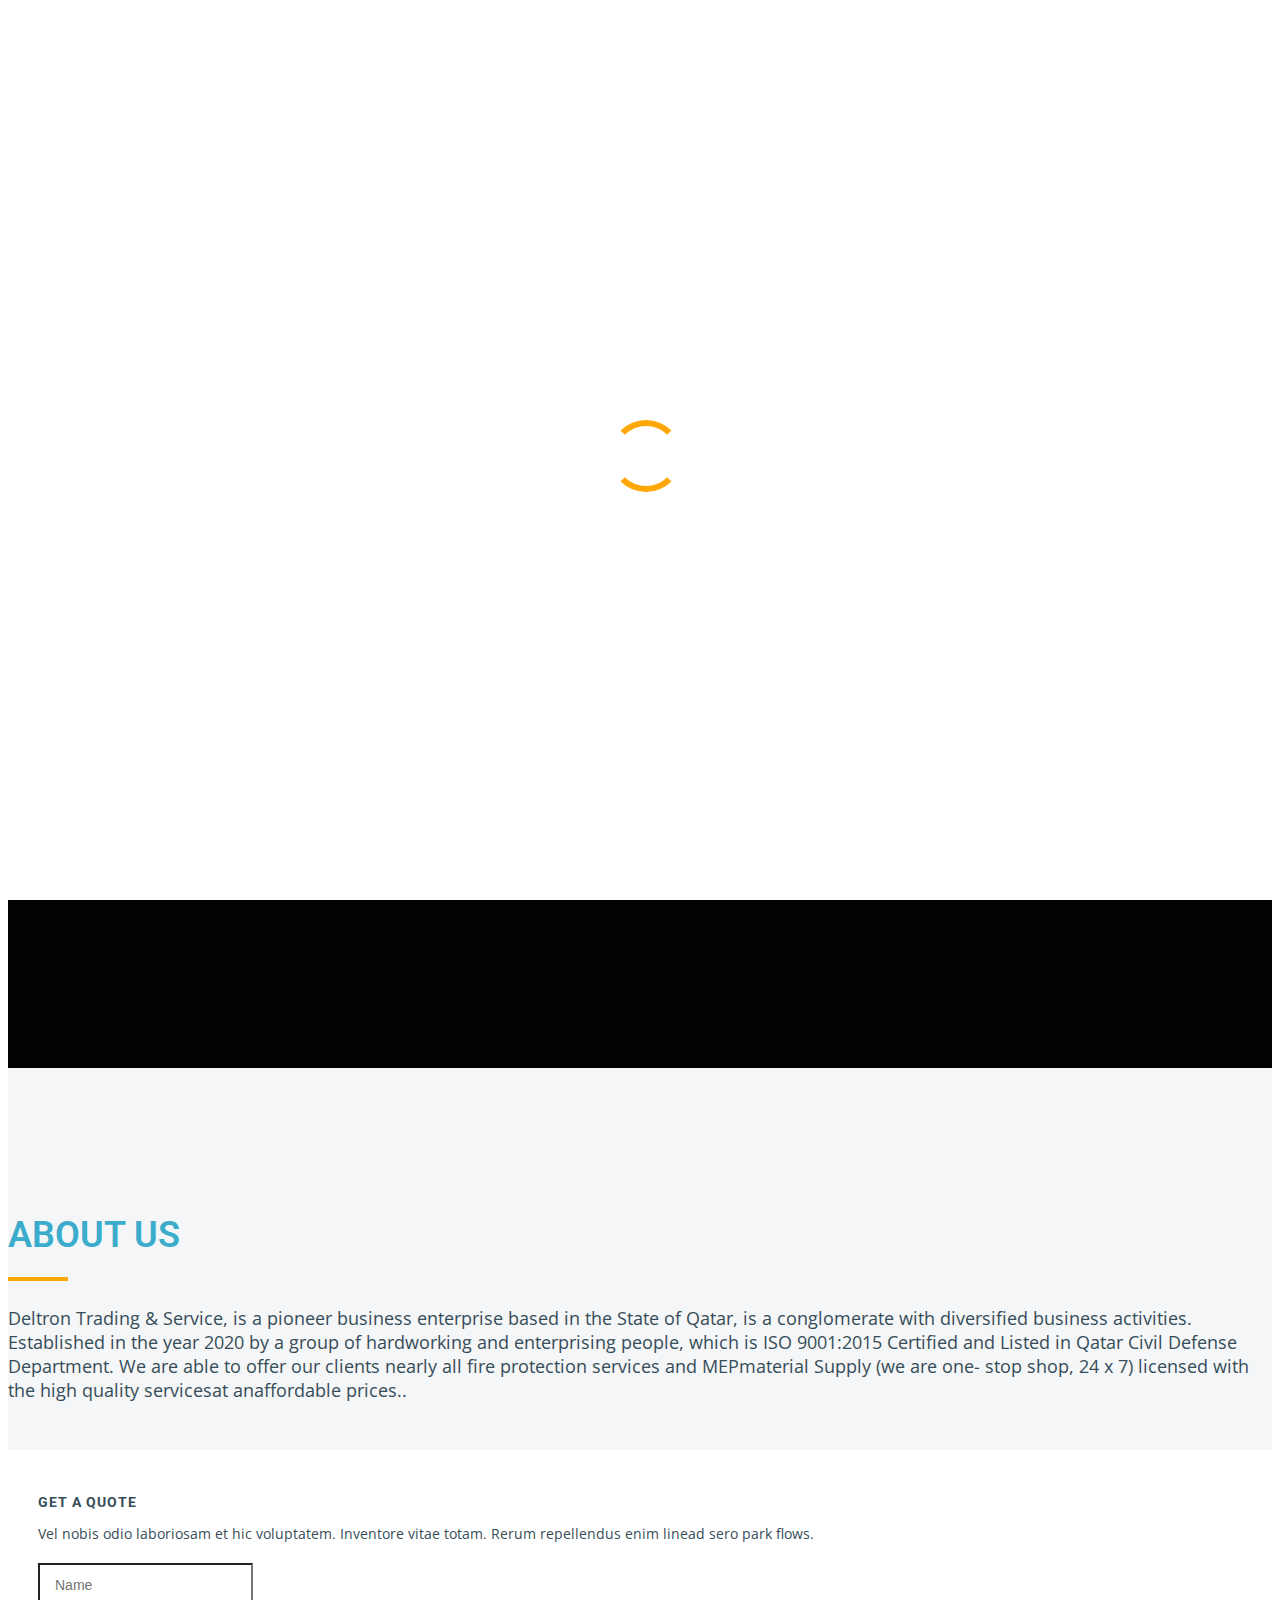
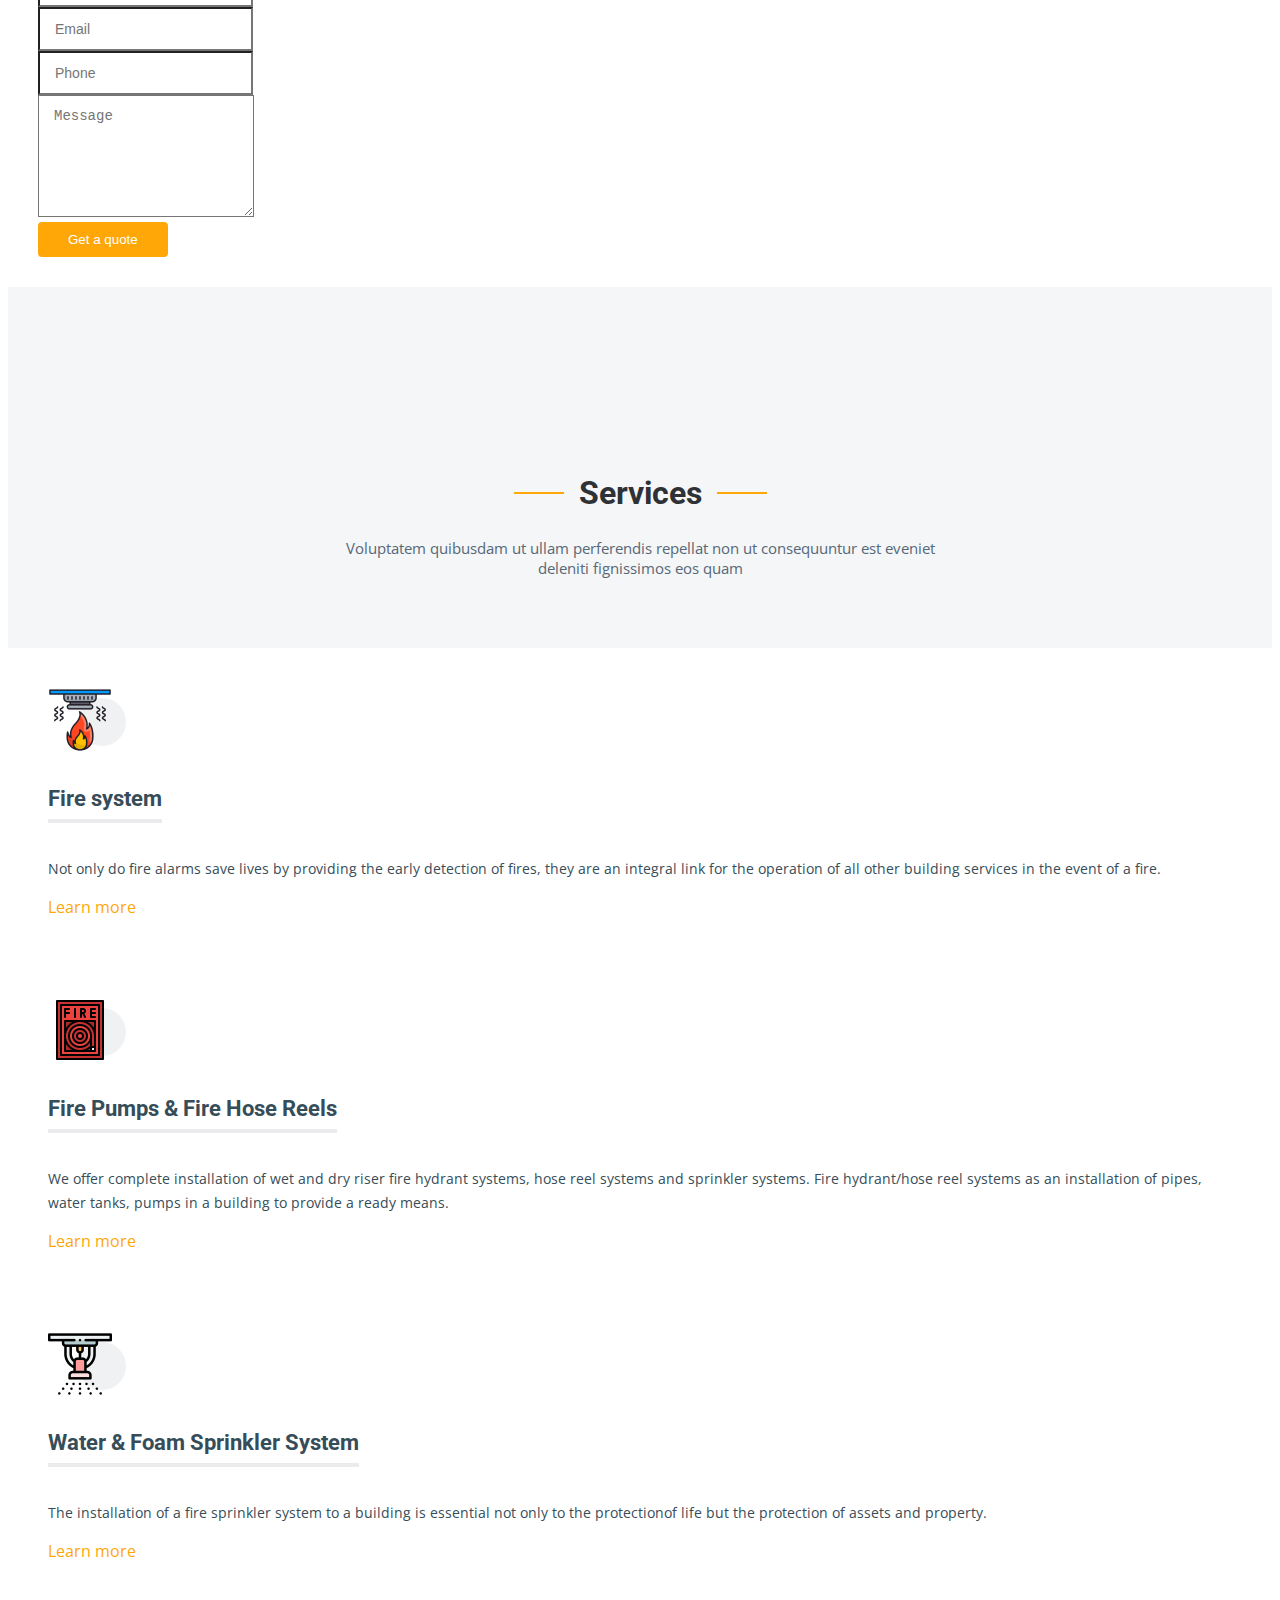
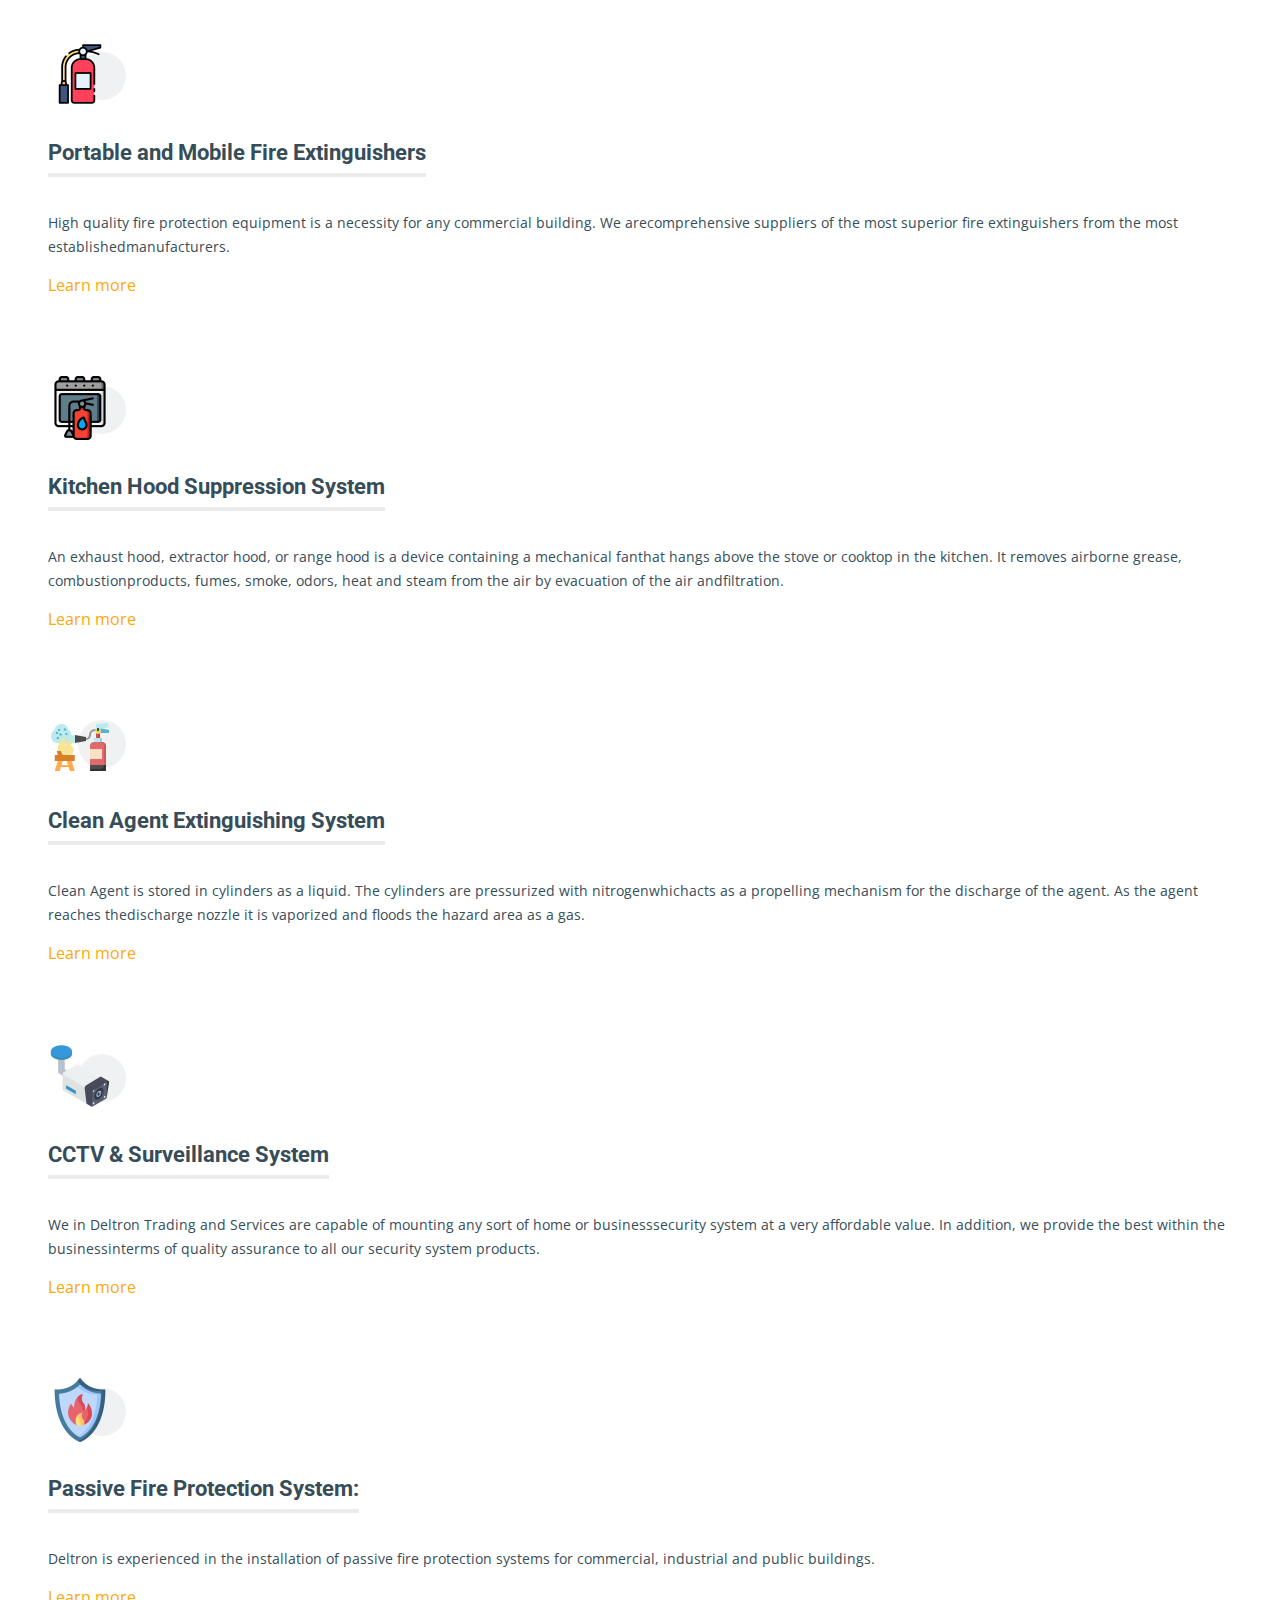
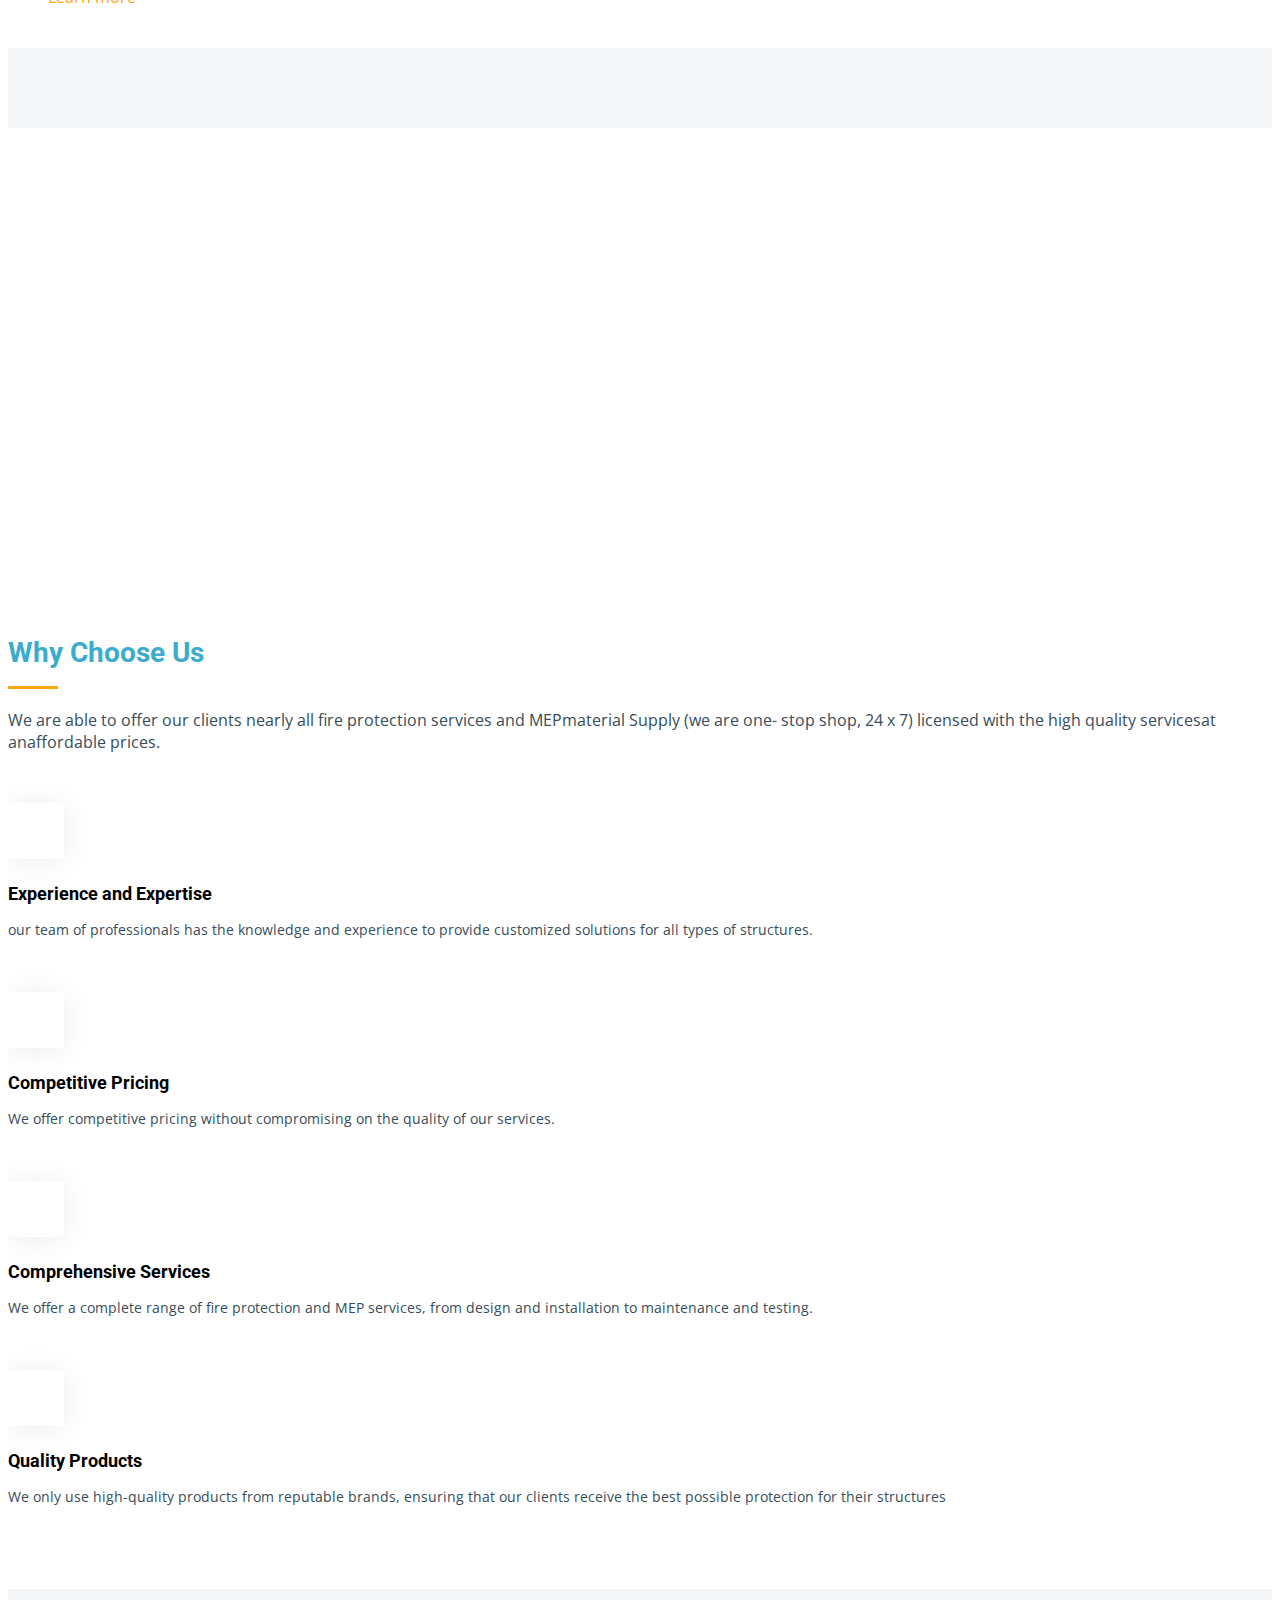
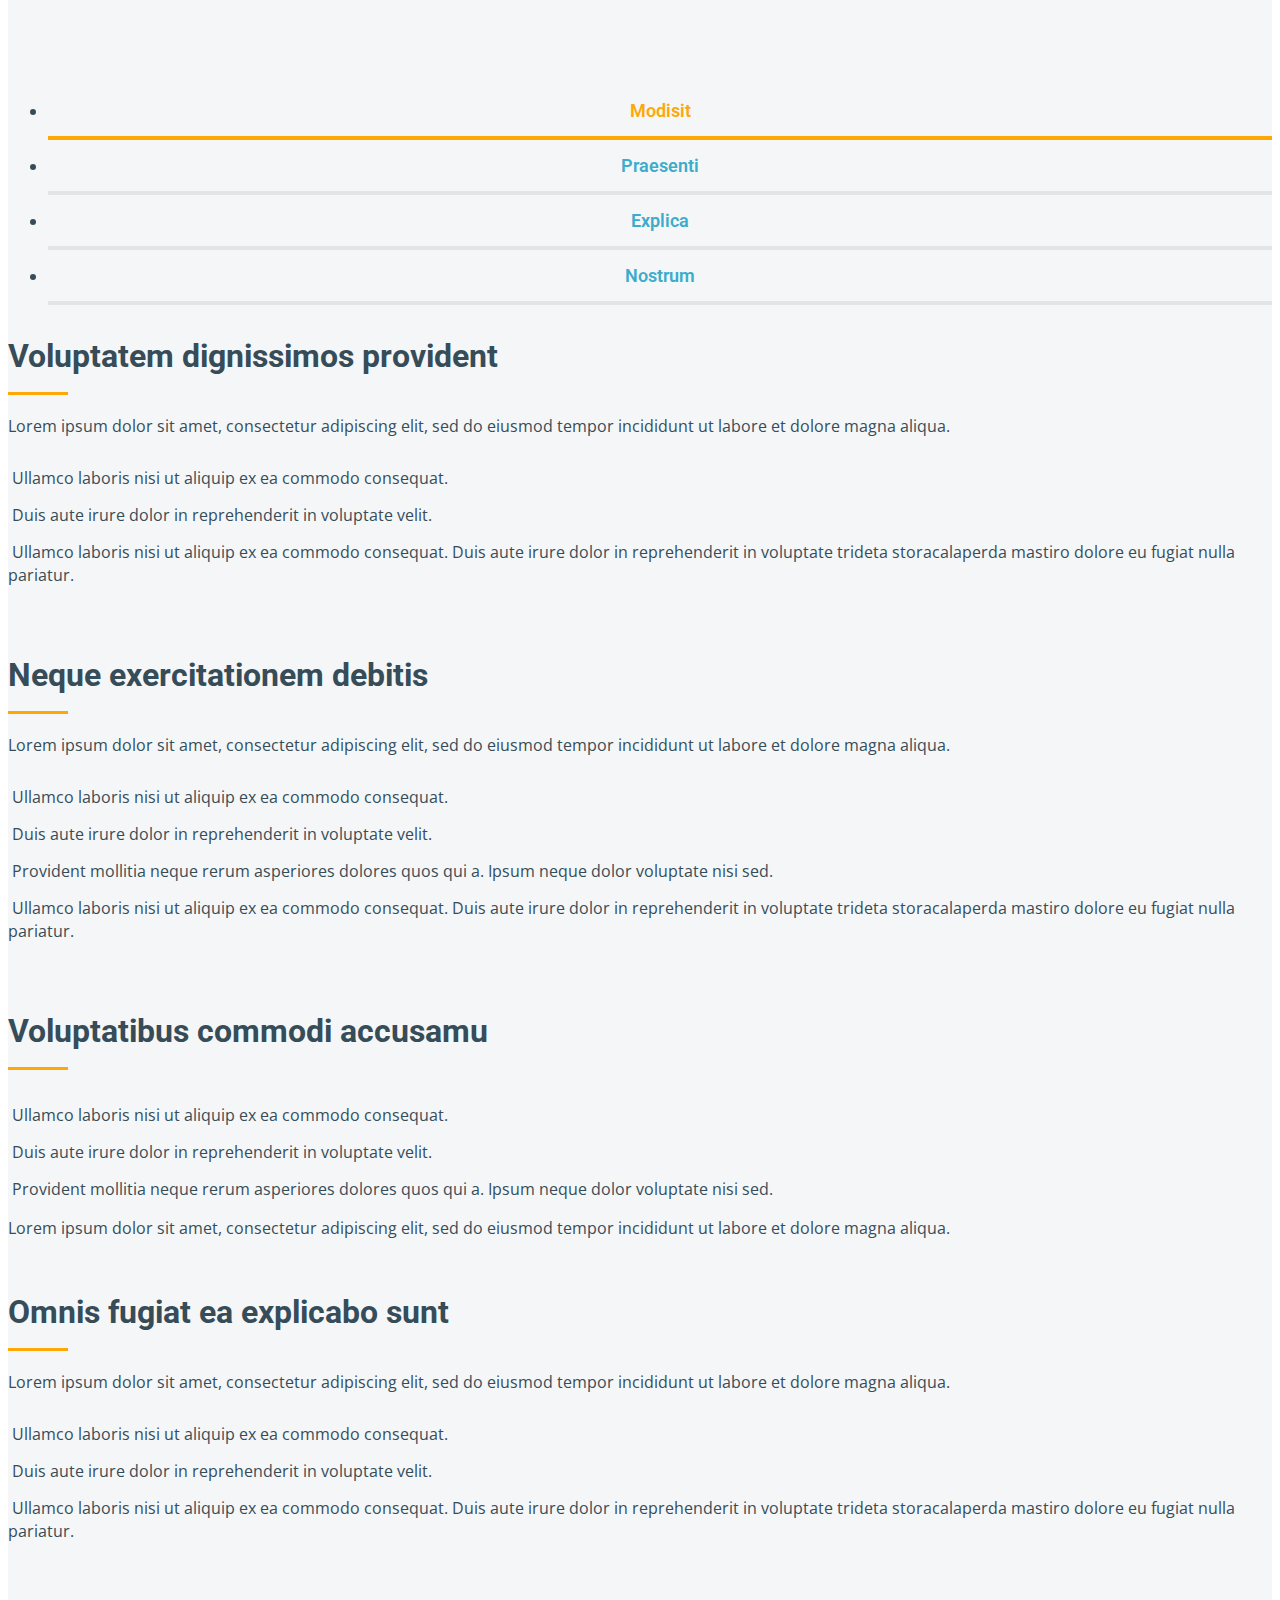
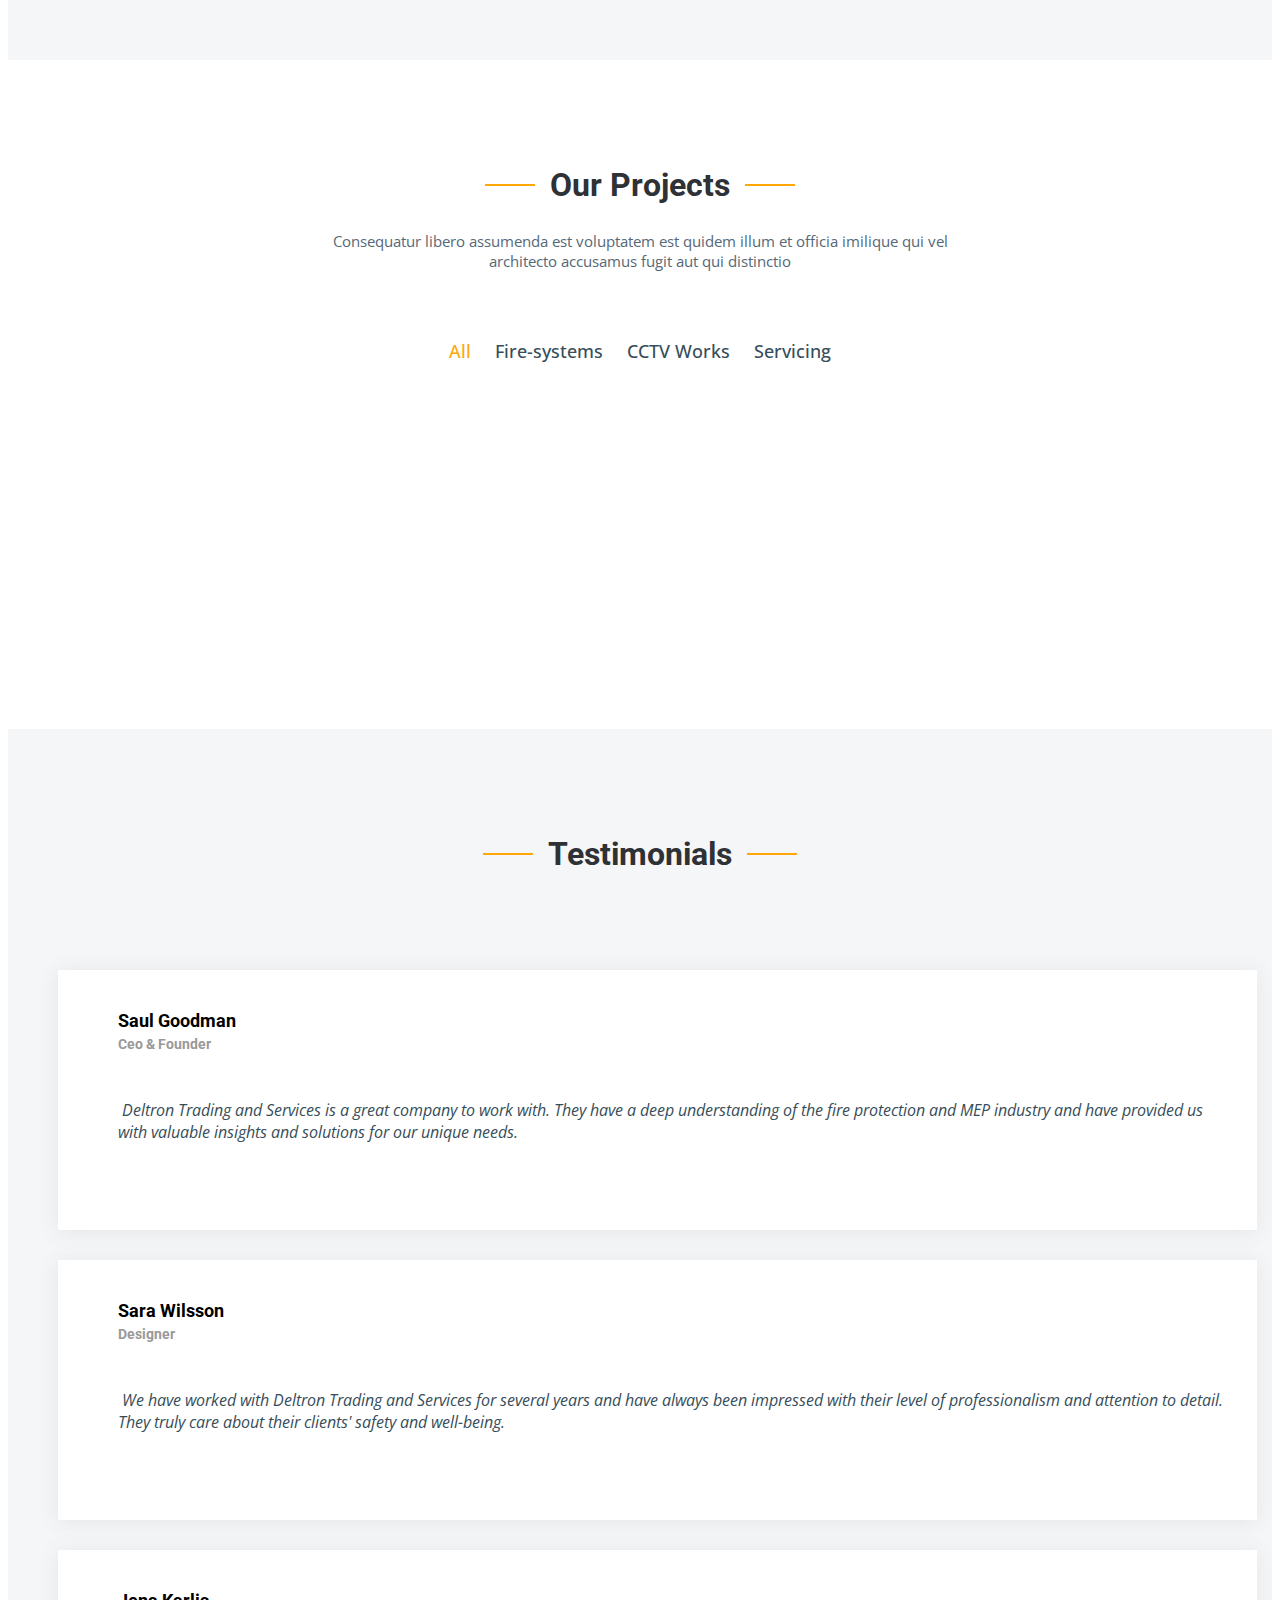
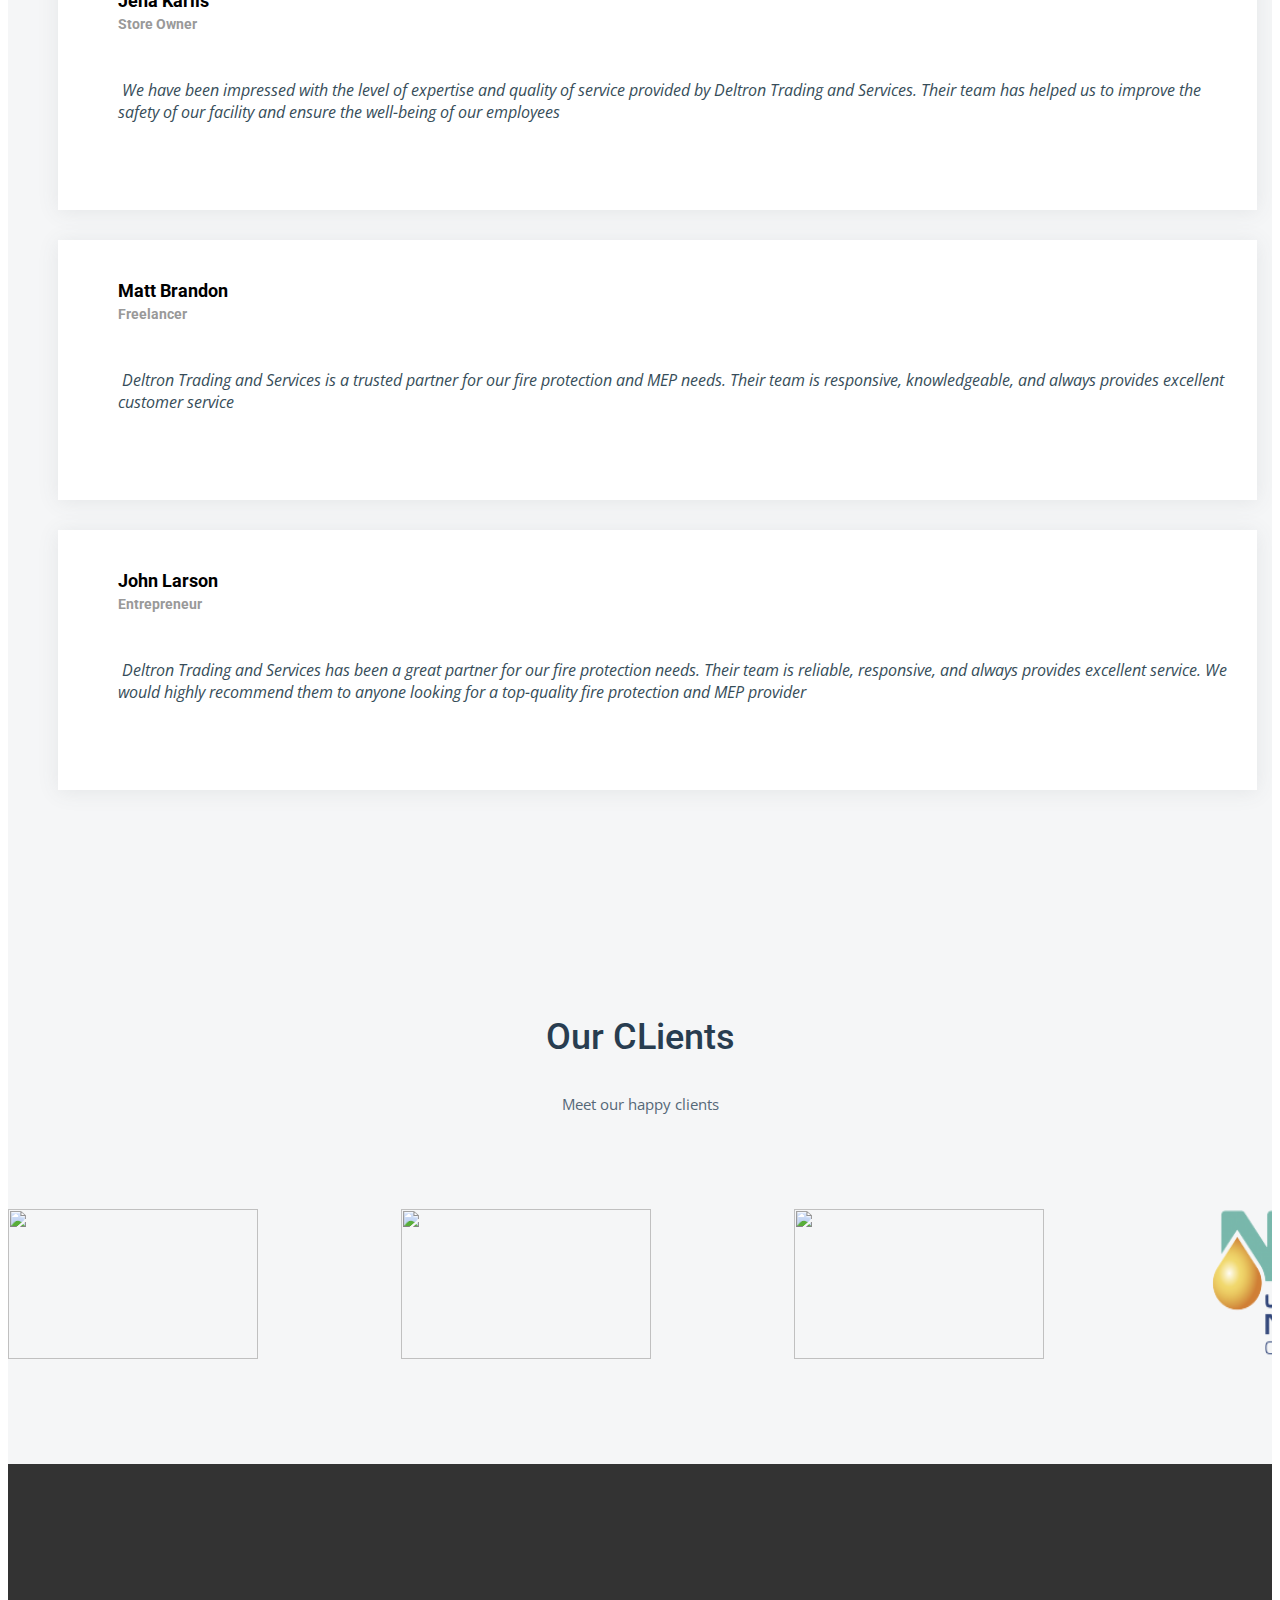
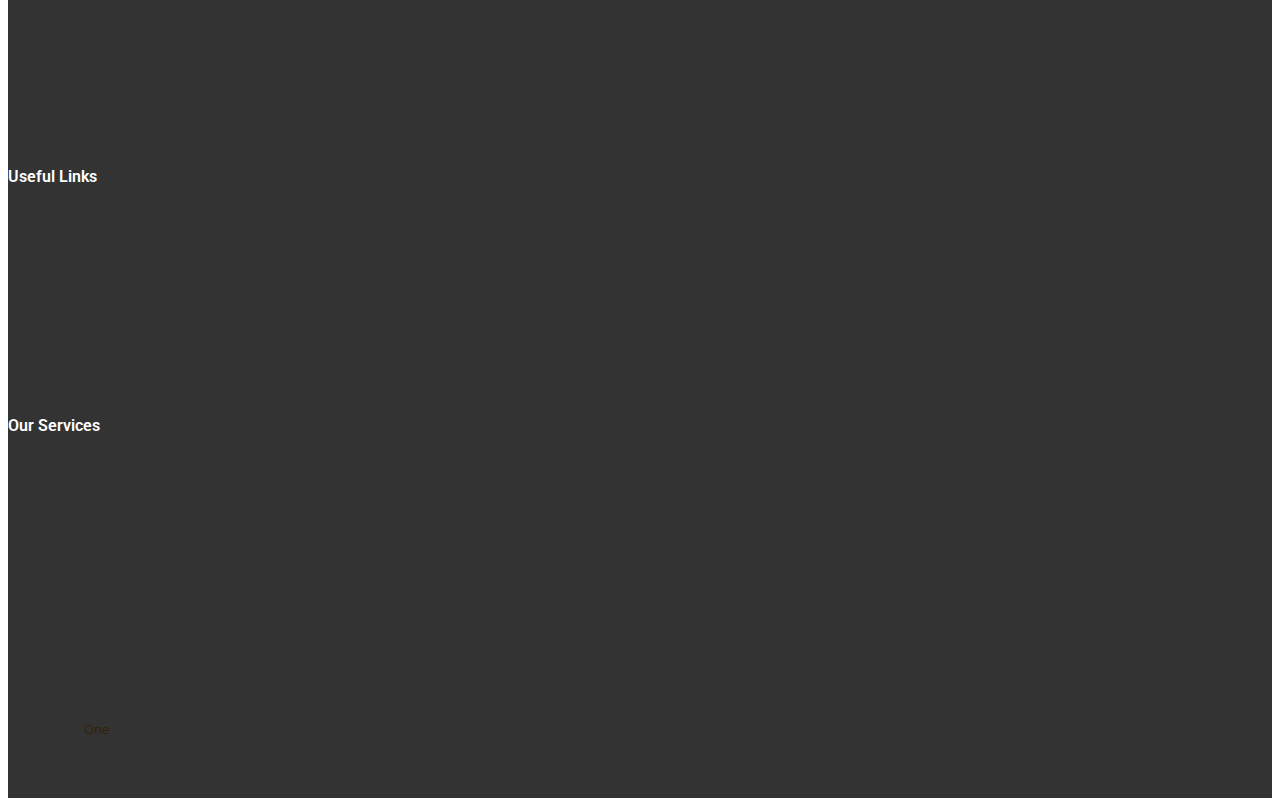
==== commit 84117ccc: "icons and whatsapp api" ====
--- a/index.html
+++ b/index.html
@@ -57,7 +57,7 @@
     <!-- ======= Header ======= -->
     <header id="header" class="header d-flex align-items-center">
       <div
-        class="container-fluid container-xl d-flex align-items-center justify-content-between"
+        class="container-fluid container-xl d-flex align-items-center justify-content-between "
       >
         <a href="index.html" class="logo d-flex align-items-center">
           <!-- Uncomment the line below if you also wish to use an image logo -->
@@ -101,13 +101,12 @@
     <!-- ======= Hero Section ======= -->
     <section id="hero" class="hero">
       <div class="info d-flex align-items-center">
-        <div class="container">
+        <div class="container container-padd">
           <div class="row justify-content-center">
             <div class="col-lg-6 text-center">
-              <h2 data-aos="fade-down">Welcome to <span>Deltron</span></h2>
+              <h2 data-aos="fade-down">Protecting your assets <span>securing your future</span></h2>
               <p data-aos="fade-up">
-                Protecting lives and assets with reliable fire protection
-                solutions
+                Don't compromise on safety – choose Deltron Trading and Services 
               </p>
               <a
                 data-aos="fade-up"
@@ -371,8 +370,12 @@
               data-aos-delay="100"
             >
               <div class="service-item position-relative">
-                <div class="icon">
-                  <i class="fa-solid fa-mountain-city"></i>
+                <div class="icon" >
+                  <!-- <i class="fa-solid fa-mountain-city"></i> -->
+                  <div class="icon-img">
+                    <img src="./assets/icons/fire-sensor.png" alt="" srcset="">
+                  </div>
+                  
                 </div>
                 <h3>Fire system</h3>
                 <p>
@@ -395,7 +398,11 @@
             >
               <div class="service-item position-relative">
                 <div class="icon">
-                  <i class="fa-solid fa-arrow-up-from-ground-water"></i>
+                  <!-- <i class="fa-solid fa-arrow-up-from-ground-water"></i> -->
+                  <!-- <i class="fa-solid fa-mountain-city"></i> -->
+                  <div class="icon-img">
+                    <img src="./assets/icons/fire-hose.png" alt="" srcset="">
+                  </div>
                 </div>
                 <h3>Fire Pumps & Fire Hose Reels</h3>
                 <p>
@@ -418,7 +425,10 @@
             >
               <div class="service-item position-relative">
                 <div class="icon">
-                  <i class="fa-solid fa-compass-drafting"></i>
+                  <!-- <i class="fa-solid fa-compass-drafting"></i> -->
+                  <div class="icon-img">
+                    <img src="./assets/icons/sprinkle.png" alt="" srcset="">
+                  </div>
                 </div>
                 <h3>Water & Foam Sprinkler System</h3>
                 <p>
@@ -440,7 +450,10 @@
             >
               <div class="service-item position-relative">
                 <div class="icon">
-                  <i class="fa-solid fa-trowel-bricks"></i>
+                  <!-- <i class="fa-solid fa-trowel-bricks"></i> -->
+                  <div class="icon-img">
+                    <img src="./assets/icons/fire-extinguisher (2).png" alt="" srcset="">
+                  </div>
                 </div>
                 <h3>Portable and Mobile Fire Extinguishers</h3>
                 <p>
@@ -463,7 +476,10 @@
             >
               <div class="service-item position-relative">
                 <div class="icon">
-                  <i class="fa-solid fa-helmet-safety"></i>
+                  <!-- <i class="fa-solid fa-helmet-safety"></i> -->
+                  <div class="icon-img">
+                    <img src="./assets/icons/fire-extinguisher (3).png" alt="" srcset="">
+                  </div>
                 </div>
                 <h3>Kitchen Hood Suppression System</h3>
                 <p>
@@ -487,7 +503,10 @@
             >
               <div class="service-item position-relative">
                 <div class="icon">
-                  <i class="fa-solid fa-arrow-up-from-ground-water"></i>
+                  <!-- <i class="fa-solid fa-arrow-up-from-ground-water"></i> -->
+                  <div class="icon-img">
+                    <img src="./assets/icons/fire-extinguisher (4).png" alt="" srcset="">
+                  </div>
                 </div>
                 <h3>Clean Agent Extinguishing System</h3>
                 <p>
@@ -510,7 +529,10 @@
             >
               <div class="service-item position-relative">
                 <div class="icon">
-                  <i class="fa-solid fa-arrow-up-from-ground-water"></i>
+                  <!-- <i class="fa-solid fa-arrow-up-from-ground-water"></i> -->
+                  <div class="icon-img">
+                    <img src="./assets/icons/cctv-camera.png" alt="" srcset="">
+                  </div>
                 </div>
                 <h3>CCTV & Surveillance System</h3>
                 <p>
@@ -533,7 +555,10 @@
             >
               <div class="service-item position-relative">
                 <div class="icon">
-                  <i class="fa-solid fa-arrow-up-from-ground-water"></i>
+                  <!-- <i class="fa-solid fa-arrow-up-from-ground-water"></i> -->
+                  <div class="icon-img">
+                    <img src="./assets/icons/shield.png" alt="" srcset="">
+                  </div>
                 </div>
                 <h3>Passive Fire Protection System:</h3>
                 <p>
@@ -1768,6 +1793,11 @@
       </div>
     </footer>
     <!-- End Footer -->
+    <!-- botão flutuante whatsapp -->
+<a href="https://api.whatsapp.com/send?phone=97455925087&text=Deltron Trading and Services" class="whatsapp-button" target="_blank" style="position: fixed;      right: 7px;
+bottom: 60px;">
+  <img src="https://i.ibb.co/VgSspjY/whatsapp-button.png" alt="botão whatsapp">
+</a>
 
     <a
       href="#"
--- a/index.css
+++ b/index.css
@@ -257,3 +257,12 @@
 #mob-view img {
   transition: all 0.4s ease-in-out;
 }
+/* icons setting */
+.icon-img{
+  position: relative;
+}
+.icon-img img{
+  width: 4rem;
+  z-index: 1;
+  position: absolute;
+}--- a/assets/css/main.css
+++ b/assets/css/main.css
@@ -0,0 +1,2674 @@
+/**
+* Template Name: UpConstruction
+* Updated: Mar 10 2023 with Bootstrap v5.2.3
+* Template URL: https://bootstrapmade.com/upconstruction-bootstrap-construction-website-template/
+* Author: BootstrapMade.com
+* License: https://bootstrapmade.com/license/
+*/
+
+/*--------------------------------------------------------------
+# Set main reusable colors and fonts using CSS variables
+# Learn more about CSS variables at https://developer.mozilla.org/en-US/docs/Web/CSS/Using_CSS_custom_properties
+--------------------------------------------------------------*/
+/* Fonts */
+:root {
+  --font-default: "Open Sans", system-ui, -apple-system, "Segoe UI", Roboto, "Helvetica Neue", Arial, "Noto Sans", "Liberation Sans", sans-serif, "Apple Color Emoji", "Segoe UI Emoji", "Segoe UI Symbol", "Noto Color Emoji";
+  --font-primary: "Roboto", sans-serif;
+  --font-secondary: "Work Sans", sans-serif;
+}
+
+/* Colors */
+:root {
+  --color-default: #364d59;
+  --color-primary: #ffa707;
+  /* --color-secondary: #525a5e; */
+  --color-secondary: #3baccb;
+}
+
+/* Smooth scroll behavior */
+:root {
+  scroll-behavior: smooth;
+}
+
+/*--------------------------------------------------------------
+# General
+--------------------------------------------------------------*/
+body {
+  font-family: var(--font-default);
+  color: var(--color-default);
+  overflow-x: hidden;
+}
+
+a {
+  color: var(--color-primary);
+  text-decoration: none;
+}
+
+a:hover {
+  color: #ffc732;
+  text-decoration: none;
+}
+
+h1,
+h2,
+h3,
+h4,
+h5,
+h6 {
+  font-family: var(--font-primary);
+}
+
+/*--------------------------------------------------------------
+# Sections & Section Header
+--------------------------------------------------------------*/
+section {
+  padding: 80px 0;
+  overflow: hidden;
+}
+
+.section-bg {
+  background-color: #f5f6f7;
+}
+
+.section-header {
+  text-align: center;
+  padding-bottom: 70px;
+}
+
+.section-header h2 {
+  font-size: 32px;
+  font-weight: 700;
+  position: relative;
+  color: #2e3135;
+}
+
+.section-header h2:before,
+.section-header h2:after {
+  content: "";
+  width: 50px;
+  height: 2px;
+  background: var(--color-primary);
+  display: inline-block;
+}
+
+.section-header h2:before {
+  margin: 0 15px 10px 0;
+}
+
+.section-header h2:after {
+  margin: 0 0 10px 15px;
+}
+
+.section-header p {
+  margin: 0 auto 0 auto;
+}
+
+.container-padd{
+  padding-top: 8rem;
+}
+@media (min-width: 1199px) {
+  .section-header p {
+    max-width: 60%;
+  }
+}
+
+/*--------------------------------------------------------------
+# Breadcrumbs
+--------------------------------------------------------------*/
+.breadcrumbs {
+  padding: 140px 0 60px 0;
+  min-height: 30vh;
+  position: relative;
+  background-size: cover;
+  background-position: center;
+  background-repeat: no-repeat;
+}
+
+.breadcrumbs:before {
+  content: "";
+  background-color: rgba(0, 0, 0, 0.6);
+  position: absolute;
+  inset: 0;
+}
+
+.breadcrumbs h2 {
+  font-size: 56px;
+  font-weight: 500;
+  color: #fff;
+  font-family: var(--font-secondary);
+}
+
+.breadcrumbs ol {
+  display: flex;
+  flex-wrap: wrap;
+  list-style: none;
+  padding: 0 0 10px 0;
+  margin: 0;
+  font-size: 16px;
+  font-weight: 600;
+  color: var(--color-primary);
+}
+
+.breadcrumbs ol a {
+  color: rgba(255, 255, 255, 0.8);
+  transition: 0.3s;
+}
+
+.breadcrumbs ol a:hover {
+  text-decoration: underline;
+}
+
+.breadcrumbs ol li+li {
+  padding-left: 10px;
+}
+
+.breadcrumbs ol li+li::before {
+  display: inline-block;
+  padding-right: 10px;
+  color: #fff;
+  content: "/";
+}
+
+/*--------------------------------------------------------------
+# Scroll top button
+--------------------------------------------------------------*/
+.scroll-top {
+  position: fixed;
+  visibility: hidden;
+  opacity: 0;
+  right: 15px;
+  bottom: 15px;
+  z-index: 99999;
+  background: var(--color-primary);
+  width: 40px;
+  height: 40px;
+  border-radius: 4px;
+  transition: all 0.4s;
+}
+
+.scroll-top i {
+  font-size: 24px;
+  color: var(--color-secondary);
+  line-height: 0;
+}
+
+.scroll-top:hover {
+  background: #ffc732;
+  color: #fff;
+}
+
+.scroll-top.active {
+  visibility: visible;
+  opacity: 1;
+}
+
+/*--------------------------------------------------------------
+# Preloader
+--------------------------------------------------------------*/
+#preloader {
+  position: fixed;
+  inset: 0;
+  z-index: 999999;
+  overflow: hidden;
+  background: #fff;
+  transition: all 0.6s ease-out;
+}
+
+#preloader:before {
+  content: "";
+  position: fixed;
+  top: calc(50% - 30px);
+  left: calc(50% - 30px);
+  border: 6px solid #fff;
+  border-color: var(--color-primary) transparent var(--color-primary) transparent;
+  border-radius: 50%;
+  width: 60px;
+  height: 60px;
+  animation: animate-preloader 1.5s linear infinite;
+}
+
+@keyframes animate-preloader {
+  0% {
+    transform: rotate(0deg);
+  }
+
+  100% {
+    transform: rotate(360deg);
+  }
+}
+
+/*--------------------------------------------------------------
+# Disable aos animation delay on mobile devices
+--------------------------------------------------------------*/
+@media screen and (max-width: 768px) {
+  [data-aos-delay] {
+    transition-delay: 0 !important;
+  }
+}
+
+/*--------------------------------------------------------------
+# Header
+--------------------------------------------------------------*/
+.header {
+  z-index: 997;
+  position: absolute;
+  padding: 0px 0;
+  top: 0;
+  left: 0;
+  right: 0;
+}
+
+.header .logo img {
+
+  object-fit: cover;
+ 
+  height: 8rem;
+}
+
+.header .logo h1 {
+  font-size: 24px;
+  font-weight: 700;
+  color: #fff;
+  margin-bottom: 0;
+  font-family: var(--font-primary);
+}
+
+.header .logo h1 span {
+  color: var(--color-primary);
+}
+
+/*--------------------------------------------------------------
+# Desktop Navigation
+--------------------------------------------------------------*/
+@media (min-width: 1280px) {
+  .navbar {
+    padding: 0;
+  }
+
+  .navbar ul {
+    margin: 0;
+    padding: 0;
+    display: flex;
+    list-style: none;
+    align-items: center;
+  }
+
+  .navbar li {
+    position: relative;
+  }
+
+  .navbar>ul>li {
+    white-space: nowrap;
+    padding: 10px 0 10px 28px;
+  }
+
+  .navbar a,
+  .navbar a:focus {
+    display: flex;
+    align-items: center;
+    justify-content: space-between;
+    padding: 0 3px;
+    font-family: var(--font-primary);
+    font-size: 14px;
+    font-weight: 500;
+    color: rgba(255, 255, 255, 0.6);
+    text-transform: uppercase;
+    white-space: nowrap;
+    transition: 0.3s;
+    position: relative;
+  }
+
+  .navbar a i,
+  .navbar a:focus i {
+    font-size: 12px;
+    line-height: 0;
+    margin-left: 5px;
+  }
+
+  .navbar>ul>li>a:before {
+    content: "";
+    position: absolute;
+    width: 100%;
+    height: 2px;
+    bottom: -6px;
+    left: 0;
+    background-color: var(--color-primary);
+    visibility: hidden;
+    width: 0px;
+    transition: all 0.3s ease-in-out 0s;
+  }
+
+  .navbar a:hover:before,
+  .navbar li:hover>a:before,
+  .navbar .active:before {
+    visibility: visible;
+    width: 100%;
+  }
+
+  .navbar a:hover,
+  .navbar .active,
+  .navbar .active:focus,
+  .navbar li:hover>a {
+    color: #fff;
+  }
+
+  .navbar .dropdown ul {
+    display: block;
+    position: absolute;
+    left: 28px;
+    top: calc(100% + 30px);
+    margin: 0;
+    padding: 10px 0;
+    z-index: 99;
+    opacity: 0;
+    visibility: hidden;
+    background: #fff;
+    box-shadow: 0px 0px 30px rgba(127, 137, 161, 0.25);
+    transition: 0.3s;
+  }
+
+  .navbar .dropdown ul li {
+    min-width: 200px;
+  }
+
+  .navbar .dropdown ul a {
+    padding: 10px 20px;
+    font-size: 15px;
+    text-transform: none;
+    color: var(--color-default);
+    font-weight: 400;
+  }
+
+  .navbar .dropdown ul a i {
+    font-size: 12px;
+  }
+
+  .navbar .dropdown ul a:hover,
+  .navbar .dropdown ul .active:hover,
+  .navbar .dropdown ul li:hover>a {
+    color: var(--color-primary);
+  }
+
+  .navbar .dropdown:hover>ul {
+    opacity: 1;
+    top: 100%;
+    visibility: visible;
+  }
+
+  .navbar .dropdown .dropdown ul {
+    top: 0;
+    left: calc(100% - 30px);
+    visibility: hidden;
+  }
+
+  .navbar .dropdown .dropdown:hover>ul {
+    opacity: 1;
+    top: 0;
+    left: 100%;
+    visibility: visible;
+  }
+}
+
+@media (min-width: 1280px) and (max-width: 1366px) {
+  .navbar .dropdown .dropdown ul {
+    left: -90%;
+  }
+
+  .navbar .dropdown .dropdown:hover>ul {
+    left: -100%;
+  }
+}
+
+@media (min-width: 1280px) {
+
+  .mobile-nav-show,
+  .mobile-nav-hide {
+    display: none;
+  }
+}
+
+/*--------------------------------------------------------------
+# Mobile Navigation
+--------------------------------------------------------------*/
+@media (max-width: 1279px) {
+  .navbar {
+    position: fixed;
+    top: 0;
+    right: -100%;
+    width: 100%;
+    max-width: 400px;
+    bottom: 0;
+    transition: 0.3s;
+    z-index: 9997;
+  }
+
+  .navbar ul {
+    position: absolute;
+    inset: 0;
+    padding: 50px 0 10px 0;
+    margin: 0;
+    background: rgba(0, 0, 0, 0.8);
+    overflow-y: auto;
+    transition: 0.3s;
+    z-index: 9998;
+  }
+
+  .navbar a,
+  .navbar a:focus {
+    display: flex;
+    align-items: center;
+    justify-content: space-between;
+    padding: 10px 20px;
+    font-family: var(--font-primary);
+    font-size: 15px;
+    font-weight: 500;
+    color: rgba(255, 255, 255, 0.7);
+    white-space: nowrap;
+    text-transform: uppercase;
+    transition: 0.3s;
+  }
+
+  .navbar a i,
+  .navbar a:focus i {
+    font-size: 12px;
+    line-height: 0;
+    margin-left: 5px;
+  }
+
+  .navbar a:hover,
+  .navbar .active,
+  .navbar .active:focus,
+  .navbar li:hover>a {
+    color: #fff;
+  }
+
+  .navbar .dropdown ul,
+  .navbar .dropdown .dropdown ul {
+    position: static;
+    display: none;
+    padding: 10px 0;
+    margin: 10px 20px;
+    transition: all 0.5s ease-in-out;
+    border: 1px solid #222428;
+  }
+
+  .navbar .dropdown>.dropdown-active,
+  .navbar .dropdown .dropdown>.dropdown-active {
+    display: block;
+  }
+
+  .mobile-nav-show {
+    position: relative;
+    color: #fff;
+    font-size: 28px;
+    cursor: pointer;
+    line-height: 0;
+    transition: 0.5s;
+    z-index: 9999;
+    padding-right: 10px;
+  }
+
+  .mobile-nav-hide {
+    color: #fff;
+    font-size: 32px;
+    cursor: pointer;
+    line-height: 0;
+    transition: 0.5s;
+    position: fixed;
+    right: 20px;
+    top: 20px;
+    z-index: 9999;
+  }
+
+  .mobile-nav-active {
+    overflow: hidden;
+  }
+
+  .mobile-nav-active .navbar {
+    right: 0;
+  }
+
+  .mobile-nav-active .navbar:before {
+    content: "";
+    position: fixed;
+    inset: 0;
+    background: rgba(0, 0, 0, 0.6);
+    z-index: 9996;
+  }
+}
+
+/*--------------------------------------------------------------
+# Get Started Section
+--------------------------------------------------------------*/
+.get-started .content {
+  padding: 30px 0;
+}
+
+.get-started .content h3 {
+  font-size: 36px;
+  color: var(--color-secondary);
+  font-weight: 600;
+  margin-bottom: 25px;
+  padding-bottom: 25px;
+  position: relative;
+}
+
+.get-started .content h3:after {
+  content: "";
+  position: absolute;
+  display: block;
+  width: 60px;
+  height: 4px;
+  background: var(--color-primary);
+  left: 0;
+  bottom: 0;
+}
+
+.get-started .content p {
+  font-size: 18px;
+}
+
+.get-started .php-email-form {
+  background: #fff;
+  padding: 30px;
+  height: 100%;
+}
+
+@media (max-width: 575px) {
+  .get-started .php-email-form {
+    padding: 20px;
+  }
+}
+
+.get-started .php-email-form h3 {
+  font-size: 14px;
+  font-weight: 700;
+  text-transform: uppercase;
+  letter-spacing: 1px;
+}
+
+.get-started .php-email-form p {
+  font-size: 14px;
+  margin-bottom: 20px;
+}
+
+.get-started .php-email-form .error-message {
+  display: none;
+  color: #fff;
+  background: #df1529;
+  text-align: left;
+  padding: 15px;
+  margin-bottom: 24px;
+  font-weight: 600;
+}
+
+.get-started .php-email-form .sent-message {
+  display: none;
+  color: #fff;
+  background: #059652;
+  text-align: center;
+  padding: 15px;
+  margin-bottom: 24px;
+  font-weight: 600;
+}
+
+.get-started .php-email-form .loading {
+  display: none;
+  background: #fff;
+  text-align: center;
+  padding: 15px;
+  margin-bottom: 24px;
+}
+
+.get-started .php-email-form .loading:before {
+  content: "";
+  display: inline-block;
+  border-radius: 50%;
+  width: 24px;
+  height: 24px;
+  margin: 0 10px -6px 0;
+  border: 3px solid #059652;
+  border-top-color: #fff;
+  animation: animate-loading 1s linear infinite;
+}
+
+.get-started .php-email-form input,
+.get-started .php-email-form textarea {
+  border-radius: 0;
+  box-shadow: none;
+  font-size: 14px;
+  border-radius: 0;
+}
+
+.get-started .php-email-form input:focus,
+.get-started .php-email-form textarea:focus {
+  border-color: var(--color-primary);
+}
+
+.get-started .php-email-form input {
+  padding: 12px 15px;
+}
+
+.get-started .php-email-form textarea {
+  padding: 12px 15px;
+}
+
+.get-started .php-email-form button[type=submit] {
+  background: var(--color-primary);
+  border: 0;
+  padding: 10px 30px;
+  color: #fff;
+  transition: 0.4s;
+  border-radius: 4px;
+}
+
+.get-started .php-email-form button[type=submit]:hover {
+  background: rgba(254, 185, 0, 0.8);
+}
+
+@keyframes animate-loading {
+  0% {
+    transform: rotate(0deg);
+  }
+
+  100% {
+    transform: rotate(360deg);
+  }
+}
+
+/*--------------------------------------------------------------
+# Constructions Section
+--------------------------------------------------------------*/
+.constructions .card-item {
+  border: 1px solid rgba(82, 86, 94, 0.2);
+  background: #fff;
+  position: relative;
+  border-radius: 0;
+}
+
+.constructions .card-item .card-bg {
+  min-height: 300px;
+  background-size: cover;
+  background-position: center;
+  background-repeat: no-repeat;
+}
+
+.constructions .card-item .card-body {
+  padding: 30px;
+}
+
+.constructions .card-item h4 {
+  font-weight: 700;
+  font-size: 20px;
+  margin-bottom: 15px;
+  color: var(--color-secondary);
+}
+
+.constructions .card-item p {
+  color: var(--color-secondary);
+  margin: 0;
+}
+
+/*--------------------------------------------------------------
+# Services Section
+--------------------------------------------------------------*/
+.services .service-item {
+  padding: 40px;
+  background: #fff;
+  height: 100%;
+}
+
+.services .service-item .icon {
+  width: 48px;
+  height: 48px;
+  position: relative;
+  margin-bottom: 50px;
+}
+
+.services .service-item .icon i {
+  color: var(--color-secondary);
+  font-size: 40px;
+  transition: ease-in-out 0.3s;
+  z-index: 2;
+  position: relative;
+  line-height: 1.8;
+}
+
+.services .service-item .icon:before {
+  position: absolute;
+  content: "";
+  height: 100%;
+  width: 100%;
+  background: #f0f1f2;
+  border-radius: 50px;
+  z-index: 1;
+  top: 10px;
+  right: -30px;
+  transition: 0.3s;
+}
+
+.services .service-item h3 {
+  color: var(--color-default);
+  font-weight: 700;
+  margin: 0 0 20px 0;
+  padding-bottom: 8px;
+  font-size: 22px;
+  position: relative;
+  display: inline-block;
+  border-bottom: 4px solid #ebebed;
+  transition: 0.3s;
+}
+
+.services .service-item p {
+  line-height: 24px;
+  font-size: 14px;
+  margin-bottom: 0;
+}
+
+.services .service-item .readmore {
+  margin-top: 15px;
+  display: inline-block;
+  color: var(--color-primary);
+}
+
+.services .service-item:hover .icon:before {
+  background: var(--color-primary);
+}
+
+.services .service-item:hover h3 {
+  border-color: var(--color-primary);
+}
+
+/*--------------------------------------------------------------
+# Features Section
+--------------------------------------------------------------*/
+.features .nav-tabs {
+  border: 0;
+}
+
+.features .nav-link {
+  padding: 15px 0;
+  transition: 0.3s;
+  color: var(--color-secondary);
+  border-radius: 0;
+  display: flex;
+  align-items: center;
+  justify-content: center;
+  cursor: pointer;
+  height: 100%;
+  border: 0;
+  border-bottom: 4px solid #e2e4e6;
+}
+
+.features .nav-link i {
+  padding-right: 15px;
+  font-size: 48px;
+}
+
+.features .nav-link h4 {
+  font-size: 18px;
+  font-weight: 600;
+  margin: 0;
+}
+
+@media (max-width: 575px) {
+  .features .nav-link h4 {
+    font-size: 16px;
+  }
+}
+
+.features .nav-link:hover {
+  color: var(--color-primary);
+}
+
+.features .nav-link.active {
+  color: var(--color-primary);
+  background-color: transparent;
+  border-color: var(--color-primary);
+}
+
+.features .tab-content {
+  margin-top: 30px;
+}
+
+.features .tab-pane h3 {
+  font-weight: 700;
+  font-size: 32px;
+  position: relative;
+  margin-bottom: 20px;
+  padding-bottom: 20px;
+}
+
+.features .tab-pane h3:after {
+  content: "";
+  position: absolute;
+  display: block;
+  width: 60px;
+  height: 3px;
+  background: var(--color-primary);
+  left: 0;
+  bottom: 0;
+}
+
+.features .tab-pane ul {
+  list-style: none;
+  padding: 0;
+}
+
+.features .tab-pane ul li {
+  padding-top: 10px;
+}
+
+.features .tab-pane ul i {
+  font-size: 20px;
+  padding-right: 4px;
+  color: var(--color-primary);
+}
+
+.features .tab-pane p:last-child {
+  margin-bottom: 0;
+}
+
+/*--------------------------------------------------------------
+# Our Projects Section
+--------------------------------------------------------------*/
+.projects .portfolio-flters {
+  padding: 0;
+  margin: 0 auto 20px auto;
+  list-style: none;
+  text-align: center;
+}
+
+.projects .portfolio-flters li {
+  cursor: pointer;
+  display: inline-block;
+  padding: 0;
+  font-size: 18px;
+  font-weight: 500;
+  margin: 0 10px;
+  line-height: 1;
+  margin-bottom: 5px;
+  transition: all 0.3s ease-in-out;
+}
+
+.projects .portfolio-flters li:hover,
+.projects .portfolio-flters li.filter-active {
+  color: var(--color-primary);
+}
+
+.projects .portfolio-flters li:first-child {
+  margin-left: 0;
+}
+
+.projects .portfolio-flters li:last-child {
+  margin-right: 0;
+}
+
+@media (max-width: 575px) {
+  .projects .portfolio-flters li {
+    font-size: 14px;
+    margin: 0 5px;
+  }
+}
+
+.projects .portfolio-content {
+  position: relative;
+  overflow: hidden;
+}
+
+.projects .portfolio-content img {
+  transition: 0.3s;
+}
+
+.projects .portfolio-content .portfolio-info {
+  opacity: 0;
+  position: absolute;
+  inset: 0;
+  z-index: 3;
+  transition: all ease-in-out 0.3s;
+  background: rgba(0, 0, 0, 0.6);
+  padding: 15px;
+}
+
+.projects .portfolio-content .portfolio-info h4 {
+  font-size: 14px;
+  padding: 5px 10px;
+  font-weight: 400;
+  color: #fff;
+  display: inline-block;
+  background-color: var(--color-primary);
+}
+
+.projects .portfolio-content .portfolio-info p {
+  position: absolute;
+  bottom: 10px;
+  text-align: center;
+  display: inline-block;
+  left: 0;
+  right: 0;
+  font-size: 16px;
+  font-weight: 600;
+  color: rgba(255, 255, 255, 0.8);
+}
+
+.projects .portfolio-content .portfolio-info .preview-link,
+.projects .portfolio-content .portfolio-info .details-link {
+  position: absolute;
+  left: calc(50% - 40px);
+  font-size: 26px;
+  top: calc(50% - 14px);
+  color: #fff;
+  transition: 0.3s;
+  line-height: 1.2;
+}
+
+.projects .portfolio-content .portfolio-info .preview-link:hover,
+.projects .portfolio-content .portfolio-info .details-link:hover {
+  color: var(--color-primary);
+}
+
+.projects .portfolio-content .portfolio-info .details-link {
+  left: 50%;
+  font-size: 34px;
+  line-height: 0;
+}
+
+.projects .portfolio-content:hover .portfolio-info {
+  opacity: 1;
+}
+
+.projects .portfolio-content:hover img {
+  transform: scale(1.1);
+}
+
+/*--------------------------------------------------------------
+# Testimonials Section
+--------------------------------------------------------------*/
+.testimonials .testimonial-wrap {
+  padding-left: 50px;
+}
+
+.testimonials .testimonials-carousel,
+.testimonials .testimonials-slider {
+  overflow: hidden;
+}
+
+.testimonials .testimonial-item {
+  box-sizing: content-box;
+  padding: 30px 30px 30px 60px;
+  margin: 0 15px 30px 0;
+  min-height: 200px;
+  box-shadow: 0px 2px 20px rgba(82, 86, 94, 0.1);
+  position: relative;
+  background: #fff;
+}
+
+.testimonials .testimonial-item .testimonial-img {
+  width: 90px;
+  border-radius: 10px;
+  border: 6px solid #fff;
+  position: absolute;
+  left: -45px;
+}
+
+.testimonials .testimonial-item h3 {
+  font-size: 18px;
+  font-weight: bold;
+  margin: 10px 0 5px 0;
+  color: #000;
+}
+
+.testimonials .testimonial-item h4 {
+  font-size: 14px;
+  color: #999;
+  margin: 0;
+}
+
+.testimonials .testimonial-item .stars {
+  margin: 10px 0;
+}
+
+.testimonials .testimonial-item .stars i {
+  color: #ffc107;
+  margin: 0 1px;
+}
+
+.testimonials .testimonial-item .quote-icon-left,
+.testimonials .testimonial-item .quote-icon-right {
+  color: #ffd565;
+  font-size: 26px;
+  line-height: 0;
+}
+
+.testimonials .testimonial-item .quote-icon-left {
+  display: inline-block;
+  left: -5px;
+  position: relative;
+}
+
+.testimonials .testimonial-item .quote-icon-right {
+  display: inline-block;
+  right: -5px;
+  position: relative;
+  top: 10px;
+  transform: scale(-1, -1);
+}
+
+.testimonials .testimonial-item p {
+  font-style: italic;
+  margin: 15px auto 15px auto;
+}
+
+.testimonials .swiper-pagination {
+  margin-top: 20px;
+  position: relative;
+}
+
+.testimonials .swiper-pagination .swiper-pagination-bullet {
+  width: 12px;
+  height: 12px;
+  background-color: #d5d7da;
+  opacity: 1;
+}
+
+.testimonials .swiper-pagination .swiper-pagination-bullet-active {
+  background-color: var(--color-primary);
+}
+
+@media (max-width: 767px) {
+  .testimonials .testimonial-wrap {
+    padding-left: 0;
+  }
+
+  .testimonials .testimonials-carousel,
+  .testimonials .testimonials-slider {
+    overflow: hidden;
+  }
+
+  .testimonials .testimonial-item {
+    padding: 30px;
+    margin: 15px;
+  }
+
+  .testimonials .testimonial-item .testimonial-img {
+    position: static;
+    left: auto;
+  }
+}
+
+/*--------------------------------------------------------------
+# Alt Services Section
+--------------------------------------------------------------*/
+.alt-services .img-bg {
+  background-size: cover;
+  background-position: center center;
+  min-height: 400px;
+}
+
+.alt-services h3 {
+  font-size: 28px;
+  font-weight: 700;
+  color: var(--color-secondary);
+  margin-bottom: 20px;
+  padding-bottom: 20px;
+  position: relative;
+}
+
+.alt-services h3:after {
+  content: "";
+  position: absolute;
+  display: block;
+  width: 50px;
+  height: 3px;
+  background: var(--color-primary);
+  left: 0;
+  bottom: 0;
+}
+
+.alt-services .icon-box {
+  margin-top: 50px;
+}
+
+.alt-services .icon-box i {
+  display: flex;
+  align-items: center;
+  justify-content: center;
+  color: var(--color-primary);
+  margin-right: 25px;
+  font-size: 28px;
+  width: 56px;
+  height: 56px;
+  border-radius: 4px;
+  line-height: 0;
+  box-shadow: 0px 2px 30px rgba(0, 0, 0, 0.08);
+  background-color: #fff;
+  transition: 0.3s;
+}
+
+.alt-services .icon-box:hover i {
+  background-color: var(--color-primary);
+  color: #fff;
+}
+
+.alt-services .icon-box h4 {
+  font-weight: 700;
+  margin-bottom: 10px;
+  font-size: 18px;
+}
+
+.alt-services .icon-box h4 a {
+  color: #000;
+  transition: 0.3s;
+}
+
+.alt-services .icon-box h4 a:hover {
+  color: var(--color-primary);
+}
+
+.alt-services .icon-box p {
+  line-height: 24px;
+  font-size: 14px;
+  margin-bottom: 0;
+}
+
+/*--------------------------------------------------------------
+# About Section
+--------------------------------------------------------------*/
+.about h2 {
+  font-size: 48px;
+  font-weight: 700;
+  font-family: var(--font-secondary);
+  margin: 30px 0;
+}
+
+@media (min-width: 991px) {
+  .about h2 {
+    max-width: 65%;
+    margin: 0 0 80px 0;
+  }
+}
+
+.about .our-story {
+  padding: 40px;
+  background-color: #f5f6f7;
+}
+
+@media (min-width: 991px) {
+  .about .our-story {
+    padding-right: 35%;
+  }
+}
+
+.about .our-story h4 {
+  text-transform: uppercase;
+  font-size: 18px;
+  color: #838893;
+}
+
+.about .our-story h3 {
+  font-size: 36px;
+  font-weight: 700;
+  margin-bottom: 20px;
+  color: var(--color-secondary);
+}
+
+.about .our-story p:last-child {
+  margin-bottom: 0;
+}
+
+.about ul {
+  list-style: none;
+  padding: 0;
+  font-size: 15px;
+}
+
+.about ul li {
+  padding: 5px 0;
+  display: flex;
+  align-items: center;
+}
+
+.about ul i {
+  font-size: 20px;
+  margin-right: 4px;
+  color: var(--color-primary);
+}
+
+.about .watch-video i {
+  font-size: 32px;
+  transition: 0.3s;
+  color: var(--color-primary);
+}
+
+.about .watch-video a {
+  font-weight: 600;
+  color: var(--color-secondary);
+  margin-left: 8px;
+  transition: 0.3s;
+}
+
+.about .watch-video:hover a {
+  color: var(--color-primary);
+}
+
+.about .about-img {
+  min-height: 600px;
+  background-size: cover;
+  background-position: center;
+}
+
+@media (min-width: 992px) {
+  .about .about-img {
+    position: absolute;
+    top: 0;
+    right: 0;
+  }
+}
+
+/*--------------------------------------------------------------
+# Stats Counter Section
+--------------------------------------------------------------*/
+.stats-counter .stats-item {
+  background: #fff;
+  box-shadow: 0px 0 30px rgba(82, 86, 94, 0.05);
+  padding: 30px;
+}
+
+.stats-counter .stats-item i {
+  font-size: 42px;
+  line-height: 0;
+  margin-right: 20px;
+  color: var(--color-primary);
+}
+
+.stats-counter .stats-item span {
+  font-size: 36px;
+  display: block;
+  font-weight: 600;
+  color: var(--color-secondary);
+}
+
+.stats-counter .stats-item p {
+  padding: 0;
+  margin: 0;
+  font-family: var(--font-primary);
+  font-size: 14px;
+}
+
+/*--------------------------------------------------------------
+# Our Team Section
+--------------------------------------------------------------*/
+.team .member {
+  position: relative;
+}
+
+.team .member .member-img {
+  margin: 0 80px;
+  border-radius: 50%;
+  overflow: hidden;
+  position: relative;
+}
+
+@media (max-width: 1024px) {
+  .team .member .member-img {
+    margin: 0 60px;
+  }
+}
+
+.team .member .member-img img {
+  position: relative;
+  z-index: 1;
+}
+
+.team .member .member-img .social {
+  position: absolute;
+  inset: 0;
+  background-color: rgba(0, 0, 0, 0.6);
+  display: flex;
+  justify-content: center;
+  align-items: center;
+  z-index: 2;
+  padding-bottom: 20px;
+  transition: 0.3s;
+  visibility: hidden;
+  opacity: 0;
+}
+
+.team .member .member-img .social a {
+  transition: 0.3s;
+  color: #fff;
+  font-size: 20px;
+  margin: 0 8px;
+}
+
+.team .member .member-img .social a:hover {
+  color: var(--color-primary);
+}
+
+.team .member .member-info {
+  margin-top: 30px;
+}
+
+.team .member .member-info h4 {
+  font-weight: 700;
+  margin-bottom: 6px;
+  font-size: 18px;
+  color: var(--color-secondary);
+}
+
+.team .member .member-info span {
+  font-style: italic;
+  display: block;
+  font-size: 15px;
+  color: #838893;
+  margin-bottom: 10px;
+}
+
+.team .member .member-info p {
+  margin-bottom: 0;
+  font-size: 14px;
+}
+
+.team .member:hover .member-img .social {
+  padding-bottom: 0;
+  visibility: visible;
+  opacity: 1;
+}
+
+/*--------------------------------------------------------------
+# Servie Cards Section
+--------------------------------------------------------------*/
+.services-cards h3 {
+  font-size: 20px;
+  font-weight: 700;
+  color: var(--color-secondary);
+}
+
+.services-cards p {
+  font-size: 15px;
+}
+
+.services-cards ul li {
+  display: flex;
+  align-items: center;
+  font-size: 14px;
+  padding-top: 10px;
+}
+
+.services-cards ul li i {
+  font-size: 16px;
+  color: var(--color-primary);
+  margin-right: 6px;
+}
+
+/*--------------------------------------------------------------
+# Projet Details Section
+--------------------------------------------------------------*/
+.project-details .portfolio-details-slider img {
+  width: 100%;
+}
+
+.project-details .portfolio-details-slider .swiper-pagination .swiper-pagination-bullet {
+  width: 12px;
+  height: 12px;
+  background-color: rgba(255, 255, 255, 0.7);
+  opacity: 1;
+}
+
+.project-details .portfolio-details-slider .swiper-pagination .swiper-pagination-bullet-active {
+  background-color: var(--color-primary);
+}
+
+.project-details .swiper-button-prev,
+.project-details .swiper-button-next {
+  width: 48px;
+  height: 48px;
+}
+
+.project-details .swiper-button-prev:after,
+.project-details .swiper-button-next:after {
+  color: rgba(255, 255, 255, 0.8);
+  background-color: rgba(0, 0, 0, 0.2);
+  font-size: 24px;
+  border-radius: 50%;
+  width: 48px;
+  height: 48px;
+  display: flex;
+  align-items: center;
+  justify-content: center;
+  transition: 0.3s;
+}
+
+.project-details .swiper-button-prev:hover:after,
+.project-details .swiper-button-next:hover:after {
+  background-color: rgba(0, 0, 0, 0.6);
+}
+
+@media (max-width: 575px) {
+
+  .project-details .swiper-button-prev,
+  .project-details .swiper-button-next {
+    display: none;
+  }
+}
+
+.project-details .portfolio-info h3 {
+  font-size: 22px;
+  font-weight: 700;
+  margin-bottom: 20px;
+  padding-bottom: 20px;
+  position: relative;
+}
+
+.project-details .portfolio-info h3:after {
+  content: "";
+  position: absolute;
+  display: block;
+  width: 50px;
+  height: 3px;
+  background: var(--color-primary);
+  left: 0;
+  bottom: 0;
+}
+
+.project-details .portfolio-info ul {
+  list-style: none;
+  padding: 0;
+  font-size: 15px;
+}
+
+.project-details .portfolio-info ul li {
+  display: flex;
+  flex-direction: column;
+  padding-bottom: 15px;
+}
+
+.project-details .portfolio-info ul strong {
+  text-transform: uppercase;
+  font-weight: 400;
+  color: #838893;
+  font-size: 14px;
+}
+
+.project-details .portfolio-info .btn-visit {
+  padding: 8px 40px;
+  background: var(--color-primary);
+  color: #fff;
+  border-radius: 50px;
+  transition: 0.3s;
+}
+
+.project-details .portfolio-info .btn-visit:hover {
+  background: #ffc019;
+}
+
+.project-details .portfolio-description h2 {
+  font-size: 26px;
+  font-weight: 700;
+  margin-bottom: 20px;
+  color: var(--color-secondary);
+}
+
+.project-details .portfolio-description p {
+  padding: 0;
+}
+
+.project-details .portfolio-description .testimonial-item {
+  padding: 30px 30px 0 30px;
+  position: relative;
+  background: #f5f6f7;
+  height: 100%;
+  margin-bottom: 50px;
+}
+
+.project-details .portfolio-description .testimonial-item .testimonial-img {
+  width: 90px;
+  border-radius: 50px;
+  border: 6px solid #fff;
+  float: left;
+  margin: 0 10px 0 0;
+}
+
+.project-details .portfolio-description .testimonial-item h3 {
+  font-size: 18px;
+  font-weight: bold;
+  margin: 15px 0 5px 0;
+  padding-top: 20px;
+}
+
+.project-details .portfolio-description .testimonial-item h4 {
+  font-size: 14px;
+  color: #6c757d;
+  margin: 0;
+}
+
+.project-details .portfolio-description .testimonial-item .quote-icon-left,
+.project-details .portfolio-description .testimonial-item .quote-icon-right {
+  color: #ffd565;
+  font-size: 26px;
+  line-height: 0;
+}
+
+.project-details .portfolio-description .testimonial-item .quote-icon-left {
+  display: inline-block;
+  left: -5px;
+  position: relative;
+}
+
+.project-details .portfolio-description .testimonial-item .quote-icon-right {
+  display: inline-block;
+  right: -5px;
+  position: relative;
+  top: 10px;
+  transform: scale(-1, -1);
+}
+
+.project-details .portfolio-description .testimonial-item p {
+  font-style: italic;
+  margin: 0 0 15px 0 0 0;
+  padding: 0;
+}
+
+/*--------------------------------------------------------------
+# Service Details Section
+--------------------------------------------------------------*/
+.service-details .services-list {
+  padding: 10px 30px;
+  border: 1px solid #d5d7da;
+  margin-bottom: 20px;
+}
+
+.service-details .services-list a {
+  display: block;
+  line-height: 1;
+  padding: 8px 0 8px 15px;
+  border-left: 3px solid #d9e3e8;
+  margin: 20px 0;
+  color: var(--color-secondary);
+  transition: 0.3s;
+}
+
+.service-details .services-list a.active {
+  font-weight: 700;
+  border-color: var(--color-primary);
+}
+
+.service-details .services-list a:hover {
+  border-color: var(--color-primary);
+}
+
+.service-details .services-img {
+  margin-bottom: 20px;
+}
+
+.service-details h3 {
+  font-size: 28px;
+  font-weight: 700;
+}
+
+.service-details h4 {
+  font-size: 20px;
+  font-weight: 700;
+}
+
+.service-details p {
+  font-size: 15px;
+}
+
+.service-details ul {
+  list-style: none;
+  padding: 0;
+  font-size: 15px;
+}
+
+.service-details ul li {
+  padding: 5px 0;
+  display: flex;
+  align-items: center;
+}
+
+.service-details ul i {
+  font-size: 20px;
+  margin-right: 8px;
+  color: var(--color-primary);
+}
+
+/*--------------------------------------------------------------
+# Contact Section
+--------------------------------------------------------------*/
+.contact .info-item {
+  box-shadow: 0 0 25px rgba(0, 0, 0, 0.08);
+  padding: 20px 0 30px 0;
+}
+
+.contact .info-item i {
+  display: flex;
+  align-items: center;
+  justify-content: center;
+  width: 56px;
+  height: 56px;
+  font-size: 24px;
+  line-height: 0;
+  color: var(--color-primary);
+  border-radius: 50%;
+  border: 2px dotted #ffd565;
+}
+
+.contact .info-item h3 {
+  font-size: 20px;
+  color: #6c757d;
+  font-weight: 700;
+  margin: 10px 0;
+}
+
+.contact .info-item p {
+  padding: 0;
+  line-height: 24px;
+  font-size: 14px;
+  margin-bottom: 0;
+}
+
+.contact .php-email-form {
+  width: 100%;
+  background: #fff;
+  box-shadow: 0 0 25px rgba(0, 0, 0, 0.08);
+  padding: 30px;
+}
+
+.contact .php-email-form .form-group {
+  padding-bottom: 20px;
+}
+
+.contact .php-email-form .error-message {
+  display: none;
+  color: #fff;
+  background: #df1529;
+  text-align: left;
+  padding: 15px;
+  font-weight: 600;
+}
+
+.contact .php-email-form .error-message br+br {
+  margin-top: 25px;
+}
+
+.contact .php-email-form .sent-message {
+  display: none;
+  color: #fff;
+  background: #059652;
+  text-align: center;
+  padding: 15px;
+  font-weight: 600;
+}
+
+.contact .php-email-form .loading {
+  display: none;
+  background: #fff;
+  text-align: center;
+  padding: 15px;
+}
+
+.contact .php-email-form .loading:before {
+  content: "";
+  display: inline-block;
+  border-radius: 50%;
+  width: 24px;
+  height: 24px;
+  margin: 0 10px -6px 0;
+  border: 3px solid #059652;
+  border-top-color: #fff;
+  animation: animate-loading 1s linear infinite;
+}
+
+.contact .php-email-form input,
+.contact .php-email-form textarea {
+  border-radius: 0;
+  box-shadow: none;
+  font-size: 14px;
+}
+
+.contact .php-email-form input:focus,
+.contact .php-email-form textarea:focus {
+  border-color: var(--color-primary);
+}
+
+.contact .php-email-form input {
+  height: 44px;
+}
+
+.contact .php-email-form textarea {
+  padding: 10px 12px;
+}
+
+.contact .php-email-form button[type=submit] {
+  background: var(--color-primary);
+  border: 0;
+  padding: 10px 35px;
+  color: #fff;
+  transition: 0.4s;
+  border-radius: 5px;
+}
+
+.contact .php-email-form button[type=submit]:hover {
+  background: rgba(254, 185, 0, 0.8);
+}
+
+@keyframes animate-loading {
+  0% {
+    transform: rotate(0deg);
+  }
+
+  100% {
+    transform: rotate(360deg);
+  }
+}
+
+/*--------------------------------------------------------------
+# Recent Blog Posts Section
+--------------------------------------------------------------*/
+.recent-blog-posts .post-item {
+  box-shadow: 0px 2px 20px rgba(0, 0, 0, 0.06);
+  transition: 0.3s;
+}
+
+.recent-blog-posts .post-item .post-img img {
+  transition: 0.5s;
+}
+
+.recent-blog-posts .post-item .post-date {
+  position: absolute;
+  right: 0;
+  bottom: 0;
+  background-color: var(--color-primary);
+  color: #fff;
+  text-transform: uppercase;
+  font-size: 13px;
+  padding: 6px 12px;
+  font-weight: 500;
+}
+
+.recent-blog-posts .post-item .post-content {
+  padding: 30px;
+}
+
+.recent-blog-posts .post-item .post-title {
+  font-size: 24px;
+  color: var(--color-secondary);
+  font-weight: 700;
+  transition: 0.3s;
+  margin-bottom: 15px;
+}
+
+.recent-blog-posts .post-item .meta i {
+  font-size: 16px;
+  color: var(--color-primary);
+}
+
+.recent-blog-posts .post-item .meta span {
+  font-size: 15px;
+  color: #838893;
+}
+
+.recent-blog-posts .post-item hr {
+  color: #888;
+  margin: 20px 0;
+}
+
+.recent-blog-posts .post-item .readmore {
+  display: flex;
+  align-items: center;
+  font-weight: 600;
+  line-height: 1;
+  transition: 0.3s;
+  color: #838893;
+}
+
+.recent-blog-posts .post-item .readmore i {
+  line-height: 0;
+  margin-left: 6px;
+  font-size: 16px;
+}
+
+.recent-blog-posts .post-item:hover .post-title,
+.recent-blog-posts .post-item:hover .readmore {
+  color: var(--color-primary);
+}
+
+.recent-blog-posts .post-item:hover .post-img img {
+  transform: scale(1.1);
+}
+
+/*--------------------------------------------------------------
+# Hero Section
+--------------------------------------------------------------*/
+.hero {
+  overflow-x: hidden;
+  padding: 0;
+}
+
+.hero .carousel {
+  width: 100%;
+  min-height: 100vh;
+  padding: 80px 0;
+  margin: 0;
+  position: relative;
+}
+
+.hero .carousel-item {
+  position: absolute;
+  inset: 0;
+  background-size: cover;
+  background-position: center;
+  background-repeat: no-repeat;
+  overflow: hidden;
+  z-index: 1;
+  transition-duration: 0.4s;
+}
+
+.hero .carousel-item::before {
+  content: "";
+  background-color: rgba(0, 0, 0, 0.7);
+  position: absolute;
+  inset: 0;
+}
+
+.hero .info {
+  position: absolute;
+  inset: 0;
+  z-index: 2;
+}
+
+@media (max-width: 768px) {
+  .hero .info {
+    padding: 0 0px;
+  }
+}
+
+.hero .info h2 {
+  color: #fff;
+  margin-bottom: 30px;
+  padding-bottom: 30px;
+  font-size: 56px;
+  font-weight: 700;
+  position: relative;
+}
+
+.hero .info h2:after {
+  content: "";
+  position: absolute;
+  display: block;
+  width: 80px;
+  height: 4px;
+  background: var(--color-primary);
+  left: 0;
+  right: 0;
+  bottom: 0;
+  margin: auto;
+}
+
+@media (max-width: 768px) {
+  .hero .info h2 {
+    font-size: 27px;
+  }
+}
+
+.hero .info p {
+  color: rgba(255, 255, 255, 0.8);
+  font-size: 18px;
+}
+
+.hero .info .btn-get-started {
+  font-family: var(--font-primary);
+  font-weight: 500;
+  font-size: 16px;
+  letter-spacing: 1px;
+  display: inline-block;
+  padding: 12px 40px;
+  border-radius: 50px;
+  transition: 0.5s;
+  margin: 10px;
+  color: #fff;
+  border: 2px solid var(--color-primary);
+}
+
+.hero .info .btn-get-started:hover {
+  background: var(--color-primary);
+}
+
+.hero .carousel-control-prev {
+  justify-content: start;
+}
+
+@media (min-width: 640px) {
+  .hero .carousel-control-prev {
+    padding-left: 15px;
+  }
+}
+
+.hero .carousel-control-next {
+  justify-content: end;
+}
+
+@media (min-width: 640px) {
+  .hero .carousel-control-next {
+    padding-right: 15px;
+  }
+}
+
+.hero .carousel-control-next-icon,
+.hero .carousel-control-prev-icon {
+  background: none;
+  font-size: 26px;
+  line-height: 0;
+  background: rgba(255, 255, 255, 0.2);
+  color: rgba(255, 255, 255, 0.6);
+  border-radius: 50px;
+  width: 54px;
+  height: 54px;
+  display: flex;
+  align-items: center;
+  justify-content: center;
+}
+
+.hero .carousel-control-prev,
+.hero .carousel-control-next {
+  z-index: 3;
+  transition: 0.3s;
+}
+
+.hero .carousel-control-prev:focus,
+.hero .carousel-control-next:focus {
+  opacity: 0.5;
+}
+
+.hero .carousel-control-prev:hover,
+.hero .carousel-control-next:hover {
+  opacity: 0.9;
+}
+
+/*--------------------------------------------------------------
+# Blog
+--------------------------------------------------------------*/
+.blog .blog-pagination {
+  margin-top: 30px;
+  color: #838893;
+}
+
+.blog .blog-pagination ul {
+  display: flex;
+  padding: 0;
+  margin: 0;
+  list-style: none;
+}
+
+.blog .blog-pagination li {
+  margin: 0 5px;
+  transition: 0.3s;
+}
+
+.blog .blog-pagination li a {
+  color: var(--color-secondary);
+  padding: 7px 16px;
+  display: flex;
+  align-items: center;
+  justify-content: center;
+}
+
+.blog .blog-pagination li.active,
+.blog .blog-pagination li:hover {
+  background: var(--color-primary);
+  color: #fff;
+}
+
+.blog .blog-pagination li.active a,
+.blog .blog-pagination li:hover a {
+  color: var(--color-white);
+}
+
+/*--------------------------------------------------------------
+# Blog Posts List
+--------------------------------------------------------------*/
+.blog .posts-list .post-item {
+  box-shadow: 0px 2px 20px rgba(0, 0, 0, 0.06);
+  transition: 0.3s;
+}
+
+.blog .posts-list .post-img img {
+  transition: 0.5s;
+}
+
+.blog .posts-list .post-date {
+  position: absolute;
+  right: 0;
+  bottom: 0;
+  background-color: var(--color-primary);
+  color: #fff;
+  text-transform: uppercase;
+  font-size: 13px;
+  padding: 6px 12px;
+  font-weight: 500;
+}
+
+.blog .posts-list .post-content {
+  padding: 30px;
+}
+
+.blog .posts-list .post-title {
+  font-size: 24px;
+  color: var(--color-secondary);
+  font-weight: 700;
+  transition: 0.3s;
+  margin-bottom: 15px;
+}
+
+.blog .posts-list .meta i {
+  font-size: 16px;
+  color: var(--color-primary);
+}
+
+.blog .posts-list .meta span {
+  font-size: 15px;
+  color: #838893;
+}
+
+.blog .posts-list p {
+  margin-top: 20px;
+}
+
+.blog .posts-list hr {
+  color: #888;
+  margin-bottom: 20px;
+}
+
+.blog .posts-list .readmore {
+  display: flex;
+  align-items: center;
+  font-weight: 600;
+  line-height: 1;
+  transition: 0.3s;
+  color: #838893;
+}
+
+.blog .posts-list .readmore i {
+  line-height: 0;
+  margin-left: 6px;
+  font-size: 16px;
+}
+
+.blog .posts-list .post-item:hover .post-title,
+.blog .posts-list .post-item:hover .readmore {
+  color: var(--color-primary);
+}
+
+.blog .posts-list .post-item:hover .post-img img {
+  transform: scale(1.1);
+}
+
+/*--------------------------------------------------------------
+# Blog Details
+--------------------------------------------------------------*/
+.blog .blog-details {
+  box-shadow: 0 4px 16px rgba(0, 0, 0, 0.1);
+  padding: 30px;
+}
+
+.blog .blog-details .post-img {
+  margin: -30px -30px 20px -30px;
+  overflow: hidden;
+}
+
+.blog .blog-details .title {
+  font-size: 28px;
+  font-weight: 700;
+  padding: 0;
+  margin: 20px 0 0 0;
+  color: var(--color-secondary);
+}
+
+.blog .blog-details .content {
+  margin-top: 20px;
+}
+
+.blog .blog-details .content h3 {
+  font-size: 22px;
+  margin-top: 30px;
+  font-weight: bold;
+}
+
+.blog .blog-details .content blockquote {
+  overflow: hidden;
+  background-color: rgba(82, 86, 94, 0.06);
+  padding: 60px;
+  position: relative;
+  text-align: center;
+  margin: 20px 0;
+}
+
+.blog .blog-details .content blockquote p {
+  color: var(--color-default);
+  line-height: 1.6;
+  margin-bottom: 0;
+  font-style: italic;
+  font-weight: 500;
+  font-size: 22px;
+}
+
+.blog .blog-details .content blockquote:after {
+  content: "";
+  position: absolute;
+  left: 0;
+  top: 0;
+  bottom: 0;
+  width: 3px;
+  background-color: var(--color-primary);
+  margin-top: 20px;
+  margin-bottom: 20px;
+}
+
+.blog .blog-details .meta-top {
+  margin-top: 20px;
+  color: #6c757d;
+}
+
+.blog .blog-details .meta-top ul {
+  display: flex;
+  flex-wrap: wrap;
+  list-style: none;
+  align-items: center;
+  padding: 0;
+  margin: 0;
+}
+
+.blog .blog-details .meta-top ul li+li {
+  padding-left: 20px;
+}
+
+.blog .blog-details .meta-top i {
+  font-size: 16px;
+  margin-right: 8px;
+  line-height: 0;
+  color: var(--color-primary);
+}
+
+.blog .blog-details .meta-top a {
+  color: #6c757d;
+  font-size: 14px;
+  display: inline-block;
+  line-height: 1;
+  transition: 0.3s;
+}
+
+.blog .blog-details .meta-top a:hover {
+  color: var(--color-primary);
+}
+
+.blog .blog-details .meta-bottom {
+  padding-top: 10px;
+  border-top: 1px solid rgba(82, 86, 94, 0.15);
+}
+
+.blog .blog-details .meta-bottom i {
+  color: #838893;
+  display: inline;
+}
+
+.blog .blog-details .meta-bottom a {
+  color: rgba(82, 86, 94, 0.8);
+  transition: 0.3s;
+}
+
+.blog .blog-details .meta-bottom a:hover {
+  color: var(--color-primary);
+}
+
+.blog .blog-details .meta-bottom .cats {
+  list-style: none;
+  display: inline;
+  padding: 0 20px 0 0;
+  font-size: 14px;
+}
+
+.blog .blog-details .meta-bottom .cats li {
+  display: inline-block;
+}
+
+.blog .blog-details .meta-bottom .tags {
+  list-style: none;
+  display: inline;
+  padding: 0;
+  font-size: 14px;
+}
+
+.blog .blog-details .meta-bottom .tags li {
+  display: inline-block;
+}
+
+.blog .blog-details .meta-bottom .tags li+li::before {
+  padding-right: 6px;
+  color: var(--color-default);
+  content: ",";
+}
+
+.blog .blog-details .meta-bottom .share {
+  font-size: 16px;
+}
+
+.blog .blog-details .meta-bottom .share i {
+  padding-left: 5px;
+}
+
+.blog .post-author {
+  padding: 20px;
+  margin-top: 30px;
+  box-shadow: 0 4px 16px rgba(0, 0, 0, 0.1);
+}
+
+.blog .post-author img {
+  max-width: 120px;
+  margin-right: 20px;
+}
+
+.blog .post-author h4 {
+  font-weight: 600;
+  font-size: 22px;
+  margin-bottom: 0px;
+  padding: 0;
+  color: var(--color-secondary);
+}
+
+.blog .post-author .social-links {
+  margin: 0 10px 10px 0;
+}
+
+.blog .post-author .social-links a {
+  color: rgba(82, 86, 94, 0.5);
+  margin-right: 5px;
+}
+
+.blog .post-author p {
+  font-style: italic;
+  color: rgba(108, 117, 125, 0.8);
+  margin-bottom: 0;
+}
+
+/*--------------------------------------------------------------
+# Blog Sidebar
+--------------------------------------------------------------*/
+.blog .sidebar {
+  padding: 30px;
+  box-shadow: 0 4px 16px rgba(0, 0, 0, 0.1);
+}
+
+.blog .sidebar .sidebar-title {
+  font-size: 20px;
+  font-weight: 700;
+  padding: 0;
+  margin: 0;
+  color: var(--color-secondary);
+}
+
+.blog .sidebar .sidebar-item+.sidebar-item {
+  margin-top: 40px;
+}
+
+.blog .sidebar .search-form form {
+  background: #fff;
+  border: 1px solid rgba(82, 86, 94, 0.3);
+  padding: 3px 10px;
+  position: relative;
+}
+
+.blog .sidebar .search-form form input[type=text] {
+  border: 0;
+  padding: 4px;
+  border-radius: 4px;
+  width: calc(100% - 40px);
+}
+
+.blog .sidebar .search-form form input[type=text]:focus {
+  outline: none;
+}
+
+.blog .sidebar .search-form form button {
+  position: absolute;
+  top: 0;
+  right: 0;
+  bottom: 0;
+  border: 0;
+  background: none;
+  font-size: 16px;
+  padding: 0 15px;
+  margin: -1px;
+  background: var(--color-primary);
+  color: var(--color-secondary);
+  transition: 0.3s;
+  border-radius: 0 4px 4px 0;
+  line-height: 0;
+}
+
+.blog .sidebar .search-form form button i {
+  line-height: 0;
+}
+
+.blog .sidebar .search-form form button:hover {
+  background: rgba(254, 185, 0, 0.8);
+}
+
+.blog .sidebar .categories ul {
+  list-style: none;
+  padding: 0;
+}
+
+.blog .sidebar .categories ul li+li {
+  padding-top: 10px;
+}
+
+.blog .sidebar .categories ul a {
+  color: var(--color-secondary);
+  transition: 0.3s;
+}
+
+.blog .sidebar .categories ul a:hover {
+  color: var(--color-default);
+}
+
+.blog .sidebar .categories ul a span {
+  padding-left: 5px;
+  color: rgba(54, 77, 89, 0.4);
+  font-size: 14px;
+}
+
+.blog .sidebar .recent-posts .post-item {
+  display: flex;
+}
+
+.blog .sidebar .recent-posts .post-item+.post-item {
+  margin-top: 15px;
+}
+
+.blog .sidebar .recent-posts img {
+  max-width: 80px;
+  margin-right: 15px;
+}
+
+.blog .sidebar .recent-posts h4 {
+  font-size: 15px;
+  font-weight: bold;
+}
+
+.blog .sidebar .recent-posts h4 a {
+  color: var(--color-secondary);
+  transition: 0.3s;
+}
+
+.blog .sidebar .recent-posts h4 a:hover {
+  color: var(--color-primary);
+}
+
+.blog .sidebar .recent-posts time {
+  display: block;
+  font-style: italic;
+  font-size: 14px;
+  color: rgba(54, 77, 89, 0.4);
+}
+
+.blog .sidebar .tags {
+  margin-bottom: -10px;
+}
+
+.blog .sidebar .tags ul {
+  list-style: none;
+  padding: 0;
+}
+
+.blog .sidebar .tags ul li {
+  display: inline-block;
+}
+
+.blog .sidebar .tags ul a {
+  color: #838893;
+  font-size: 14px;
+  padding: 6px 14px;
+  margin: 0 6px 8px 0;
+  border: 1px solid rgba(131, 136, 147, 0.4);
+  display: inline-block;
+  transition: 0.3s;
+}
+
+.blog .sidebar .tags ul a:hover {
+  color: var(--color-secondary);
+  border: 1px solid var(--color-primary);
+  background: var(--color-primary);
+}
+
+.blog .sidebar .tags ul a span {
+  padding-left: 5px;
+  color: rgba(131, 136, 147, 0.8);
+  font-size: 14px;
+}
+
+/*--------------------------------------------------------------
+# Blog Comments
+--------------------------------------------------------------*/
+.blog .comments {
+  margin-top: 30px;
+}
+
+.blog .comments .comments-count {
+  font-weight: bold;
+}
+
+.blog .comments .comment {
+  margin-top: 30px;
+  position: relative;
+}
+
+.blog .comments .comment .comment-img {
+  margin-right: 14px;
+}
+
+.blog .comments .comment .comment-img img {
+  width: 60px;
+}
+
+.blog .comments .comment h5 {
+  font-size: 16px;
+  margin-bottom: 2px;
+}
+
+.blog .comments .comment h5 a {
+  font-weight: bold;
+  color: var(--color-default);
+  transition: 0.3s;
+}
+
+.blog .comments .comment h5 a:hover {
+  color: var(--color-primary);
+}
+
+.blog .comments .comment h5 .reply {
+  padding-left: 10px;
+  color: var(--color-secondary);
+}
+
+.blog .comments .comment h5 .reply i {
+  font-size: 20px;
+}
+
+.blog .comments .comment time {
+  display: block;
+  font-size: 14px;
+  color: rgba(82, 86, 94, 0.8);
+  margin-bottom: 5px;
+}
+
+.blog .comments .comment.comment-reply {
+  padding-left: 40px;
+}
+
+.blog .comments .reply-form {
+  margin-top: 30px;
+  padding: 30px;
+  box-shadow: 0 4px 16px rgba(0, 0, 0, 0.1);
+}
+
+.blog .comments .reply-form h4 {
+  font-weight: bold;
+  font-size: 22px;
+}
+
+.blog .comments .reply-form p {
+  font-size: 14px;
+}
+
+.blog .comments .reply-form input {
+  border-radius: 4px;
+  padding: 10px 10px;
+  font-size: 14px;
+}
+
+.blog .comments .reply-form input:focus {
+  box-shadow: none;
+  border-color: rgba(254, 185, 0, 0.8);
+}
+
+.blog .comments .reply-form textarea {
+  border-radius: 4px;
+  padding: 10px 10px;
+  font-size: 14px;
+}
+
+.blog .comments .reply-form textarea:focus {
+  box-shadow: none;
+  border-color: rgba(254, 185, 0, 0.8);
+}
+
+.blog .comments .reply-form .form-group {
+  margin-bottom: 25px;
+}
+
+.blog .comments .reply-form .btn-primary {
+  border-radius: 4px;
+  padding: 10px 20px;
+  border: 0;
+  background-color: var(--color-secondary);
+}
+
+.blog .comments .reply-form .btn-primary:hover {
+  color: var(--color-secondary);
+  background-color: var(--color-primary);
+}
+
+/*--------------------------------------------------------------
+# Footer
+--------------------------------------------------------------*/
+.footer {
+  color: #fff;
+  background: url("../img/footer-bg.jpg") top center no-repeat;
+  background-size: cover;
+  font-size: 14px;
+  padding: 80px 0 60px 0;
+  position: relative;
+}
+
+.footer:before {
+  content: "";
+  background: rgba(0, 0, 0, 0.8);
+  position: absolute;
+  inset: 0;
+}
+
+.footer .footer-content .footer-info {
+  margin-bottom: 30px;
+}
+
+.footer .footer-content .footer-info h3 {
+  font-size: 28px;
+  margin: 0 0 20px 0;
+  padding: 2px 0 2px 0;
+  line-height: 1;
+  font-weight: 700;
+  text-transform: uppercase;
+}
+
+.footer .footer-content .footer-info h3 span {
+  color: var(--color-primary);
+}
+
+.footer .footer-content .footer-info p {
+  font-size: 14px;
+  line-height: 24px;
+  margin-bottom: 0;
+  font-family: var(--font-primary);
+  color: #fff;
+}
+
+.footer .footer-content .social-links a {
+  font-size: 18px;
+  display: inline-block;
+  background: rgba(255, 255, 255, 0.1);
+  color: #fff;
+  line-height: 1;
+  margin-right: 8px;
+  border-radius: 4px;
+  width: 36px;
+  height: 36px;
+  transition: 0.3s;
+}
+
+.footer .footer-content .social-links a:hover {
+  background: var(--color-primary);
+  text-decoration: none;
+}
+
+.footer .footer-content h4 {
+  font-size: 16px;
+  font-weight: 600;
+  color: #fff;
+  position: relative;
+  padding-bottom: 12px;
+}
+
+.footer .footer-content .footer-links {
+  margin-bottom: 30px;
+}
+
+.footer .footer-content .footer-links ul {
+  list-style: none;
+  padding: 0;
+  margin: 0;
+}
+
+.footer .footer-content .footer-links ul li {
+  padding: 8px 0;
+}
+
+.footer .footer-content .footer-links ul li:first-child {
+  padding-top: 0;
+}
+
+.footer .footer-content .footer-links ul a {
+  color: rgba(255, 255, 255, 0.6);
+  transition: 0.3s;
+  display: inline-block;
+  line-height: 1;
+}
+
+.footer .footer-content .footer-links ul a:hover {
+  color: #fff;
+}
+
+.footer .footer-legal .copyright {
+  padding-top: 30px;
+  border-top: 1px solid rgba(255, 255, 255, 0.15);
+}
+
+.footer .footer-legal .credits {
+  padding-top: 4px;
+  font-size: 13px;
+  color: #fff;
+}
+
+.footer .footer-legal .credits a {
+  color: var(--color-primary);
+}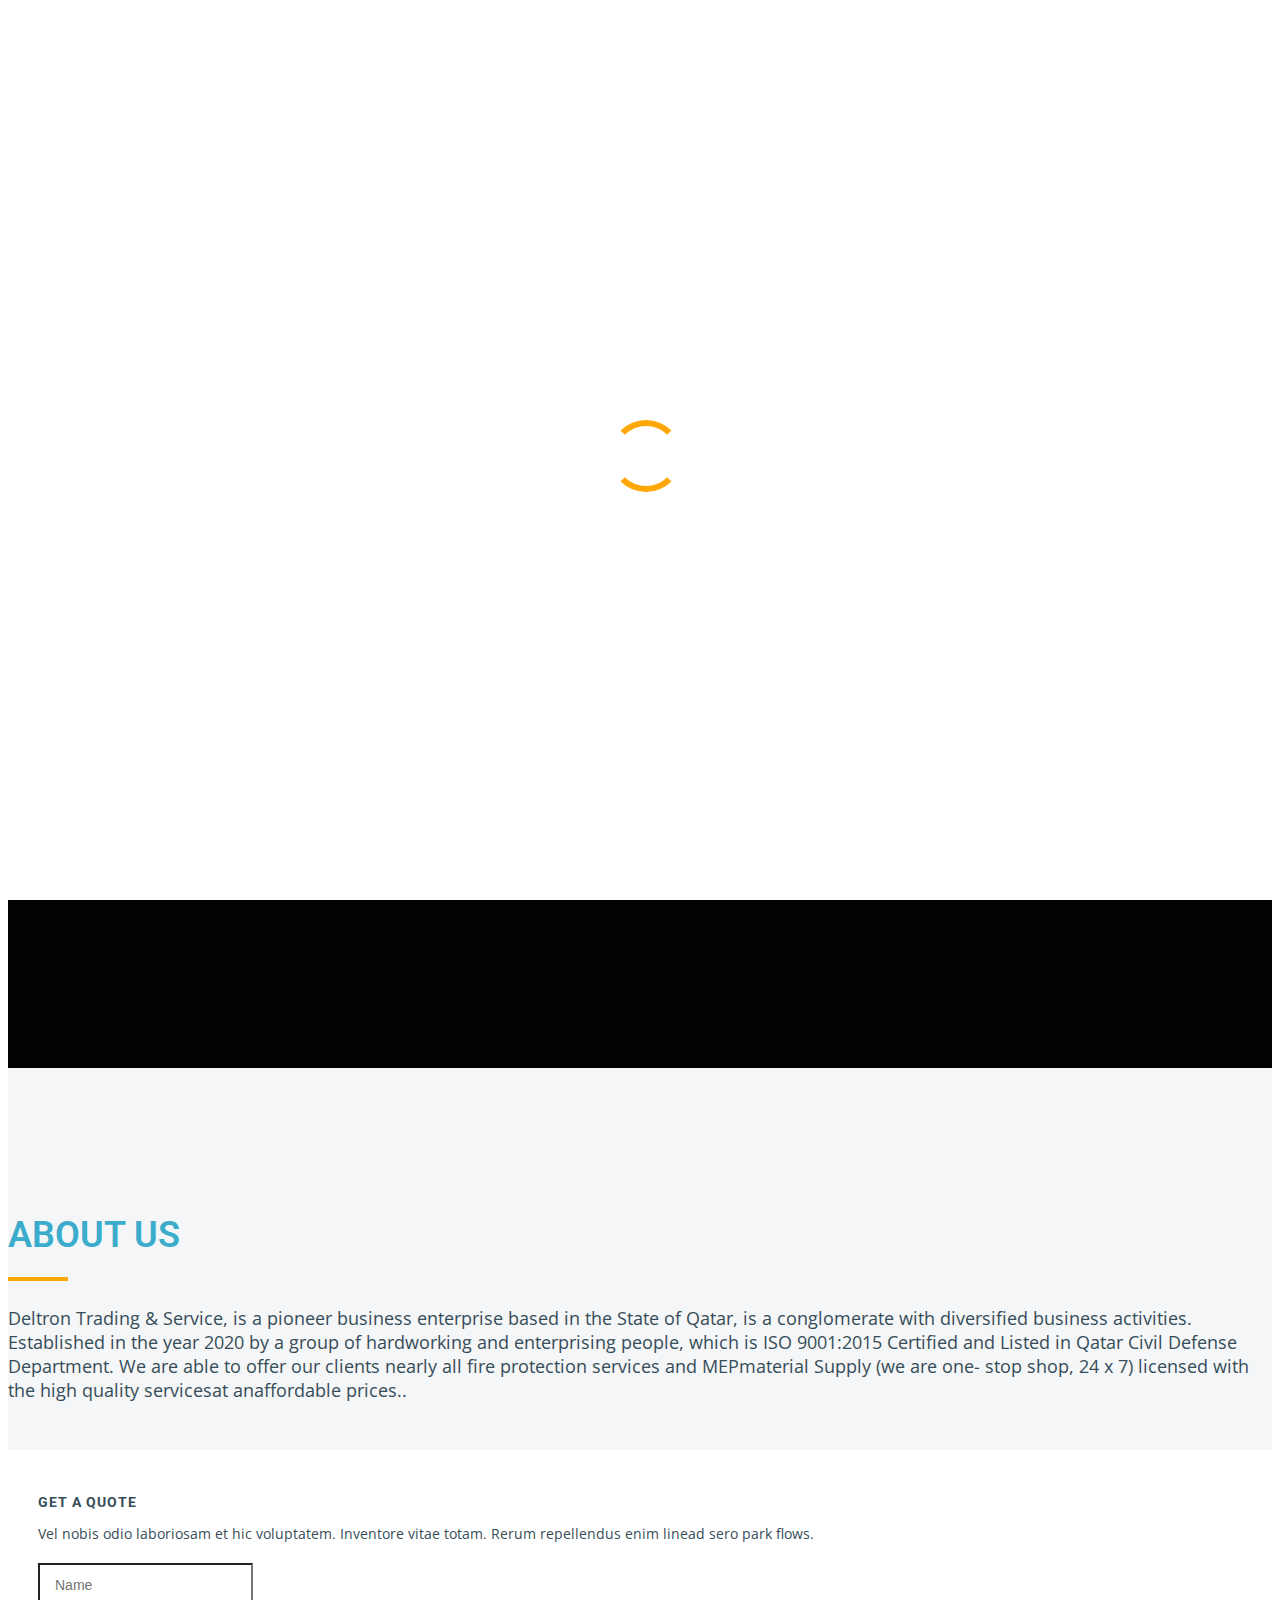
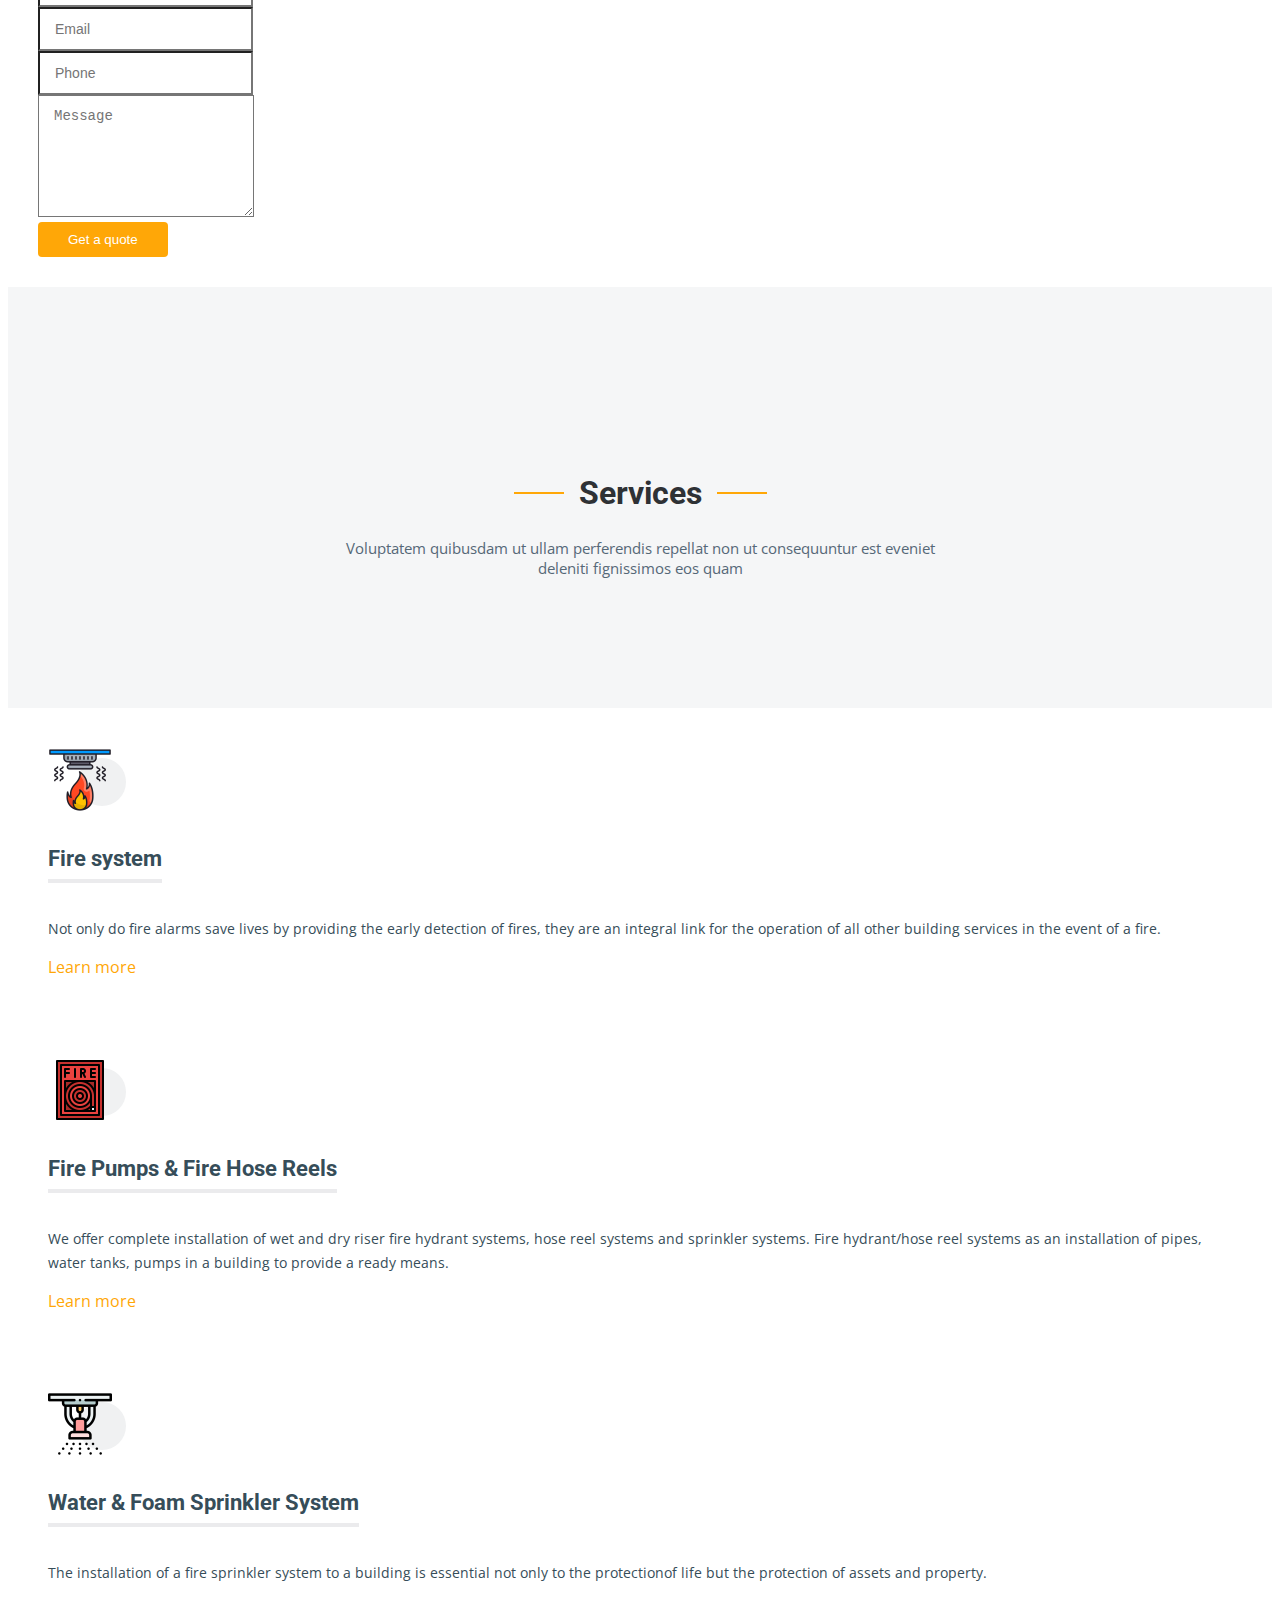
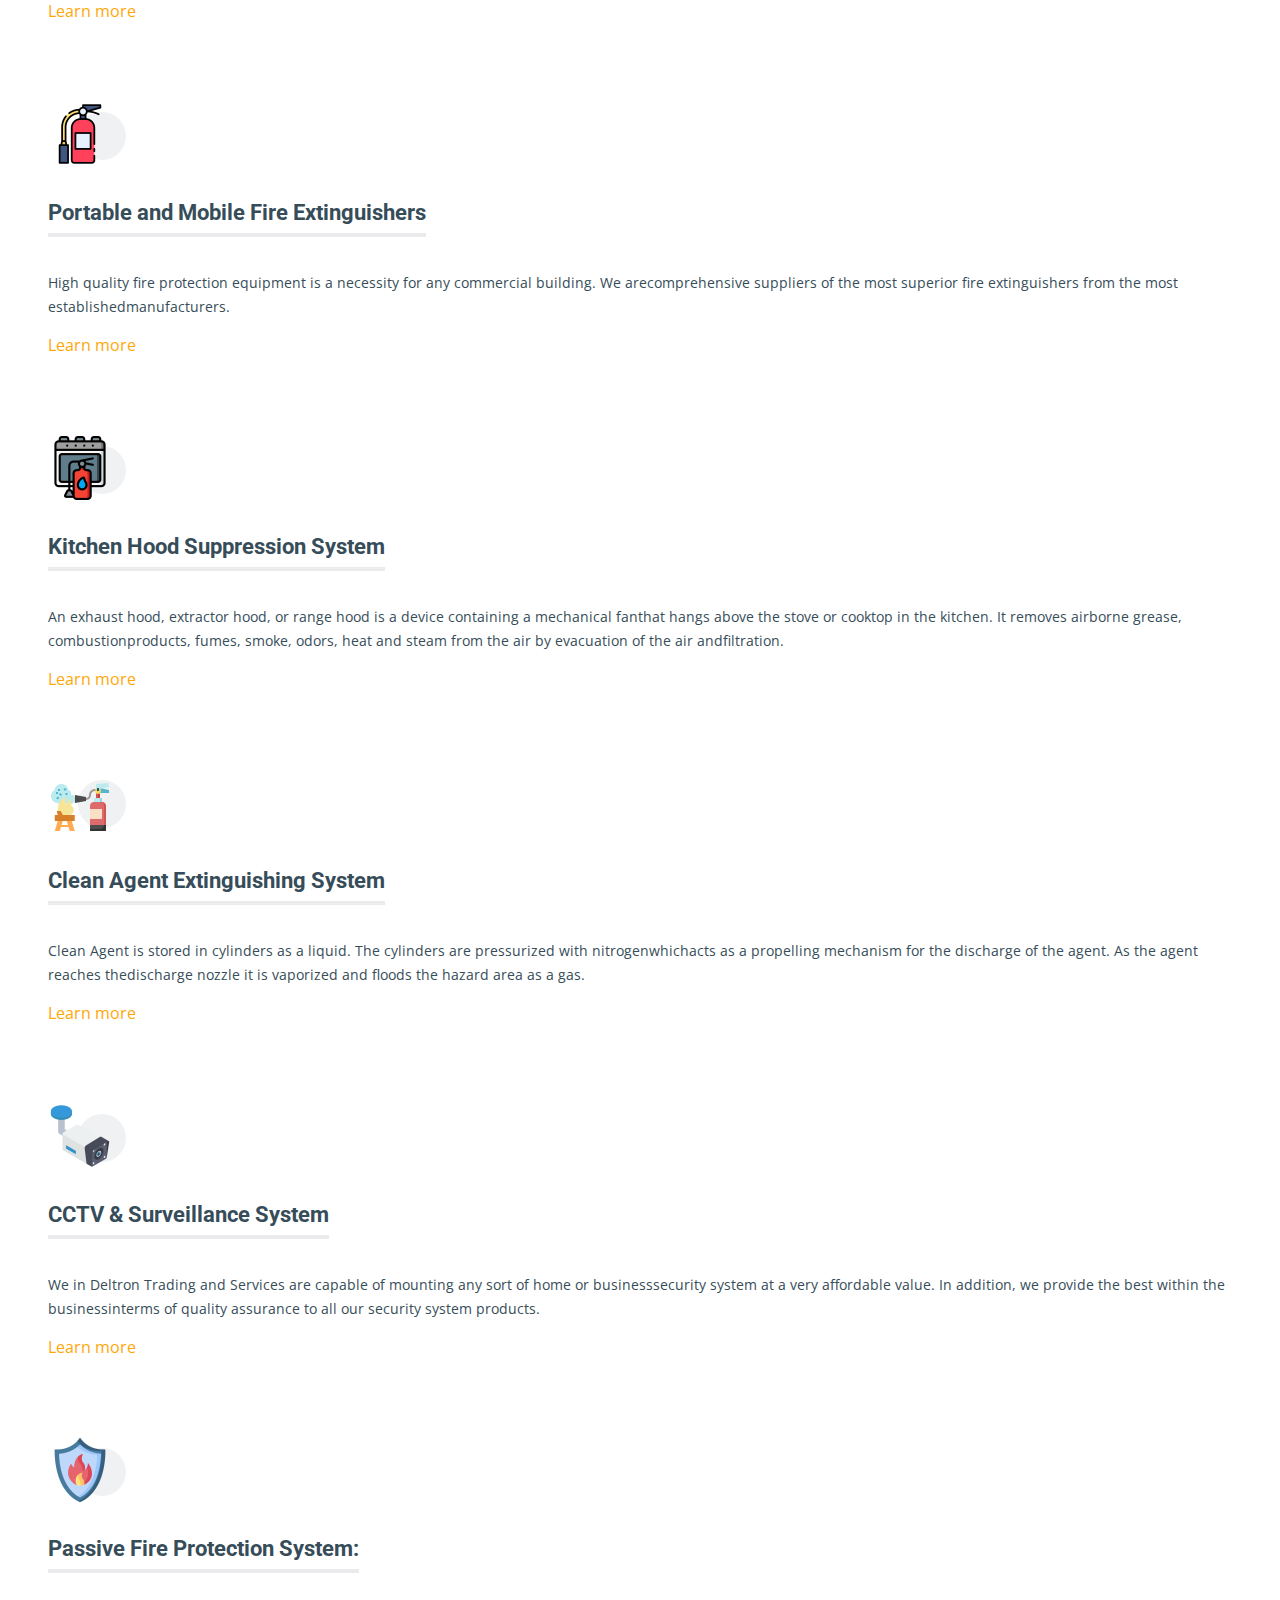
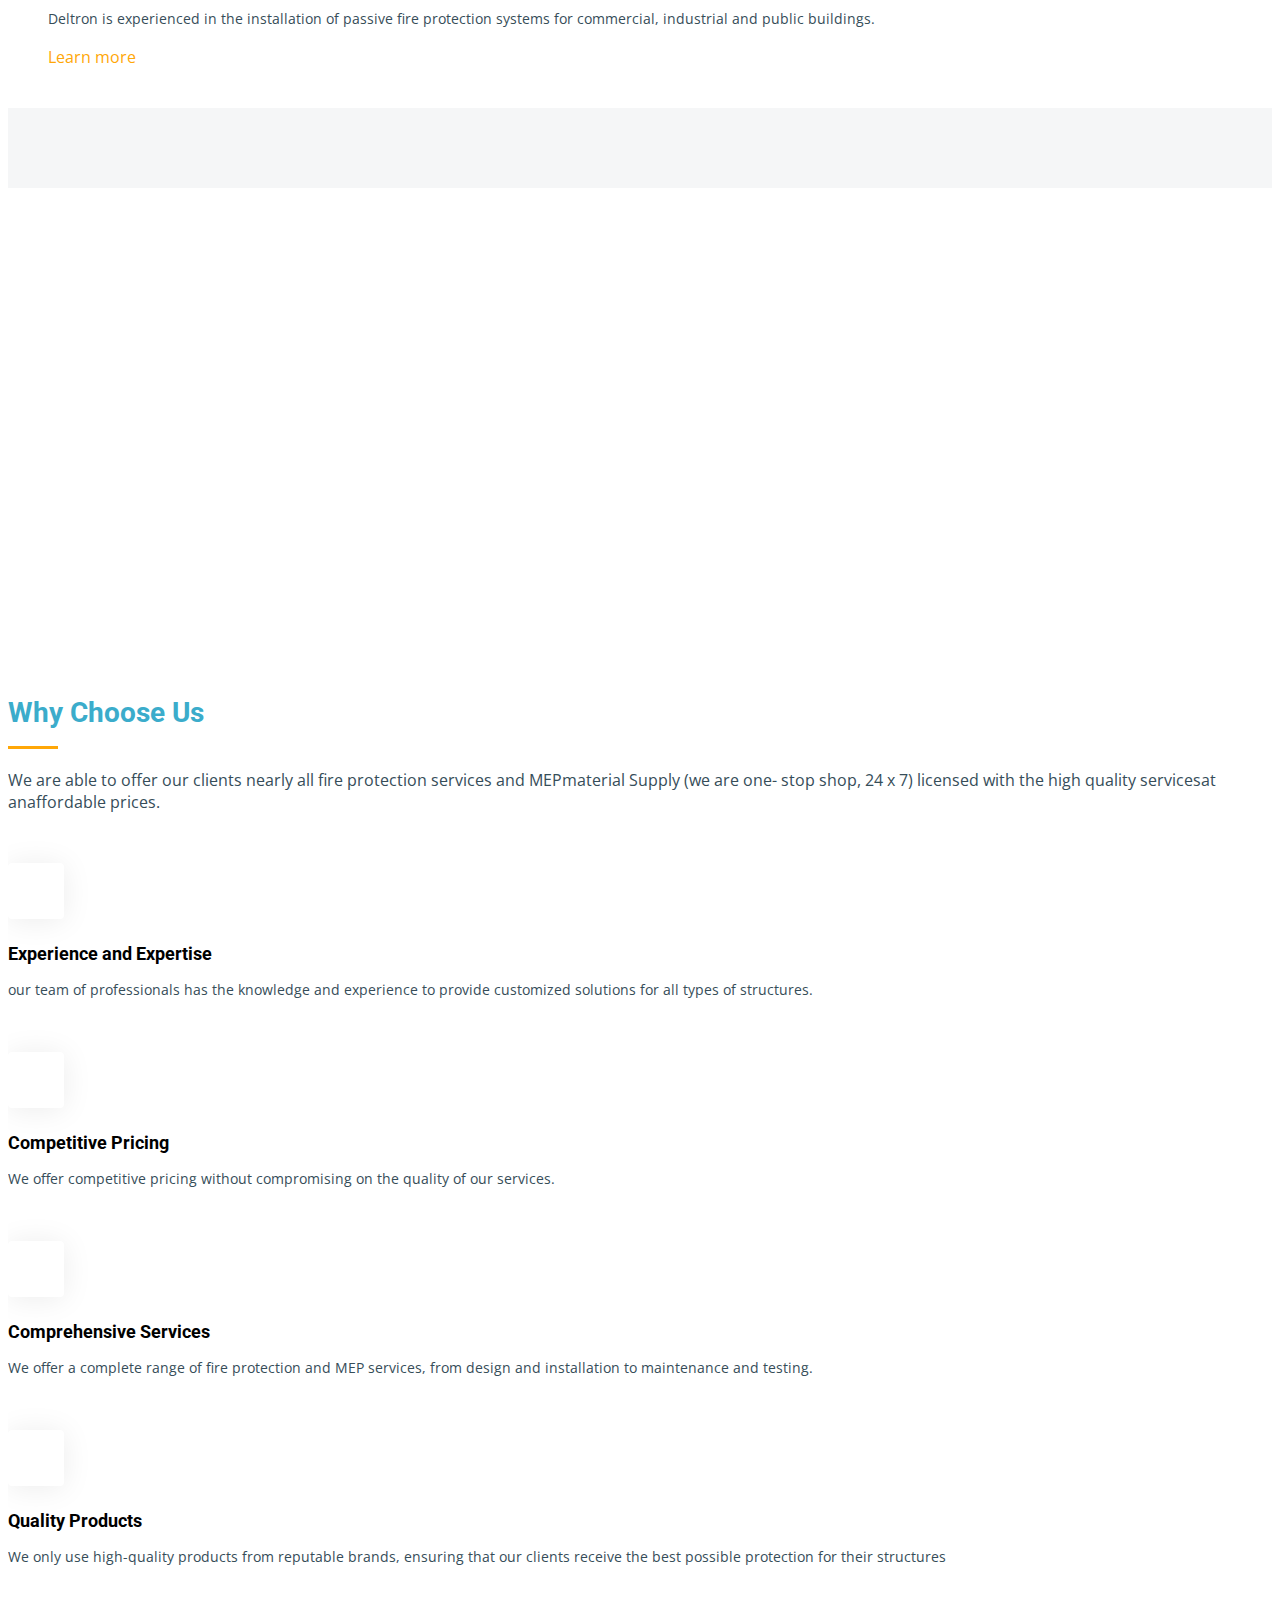
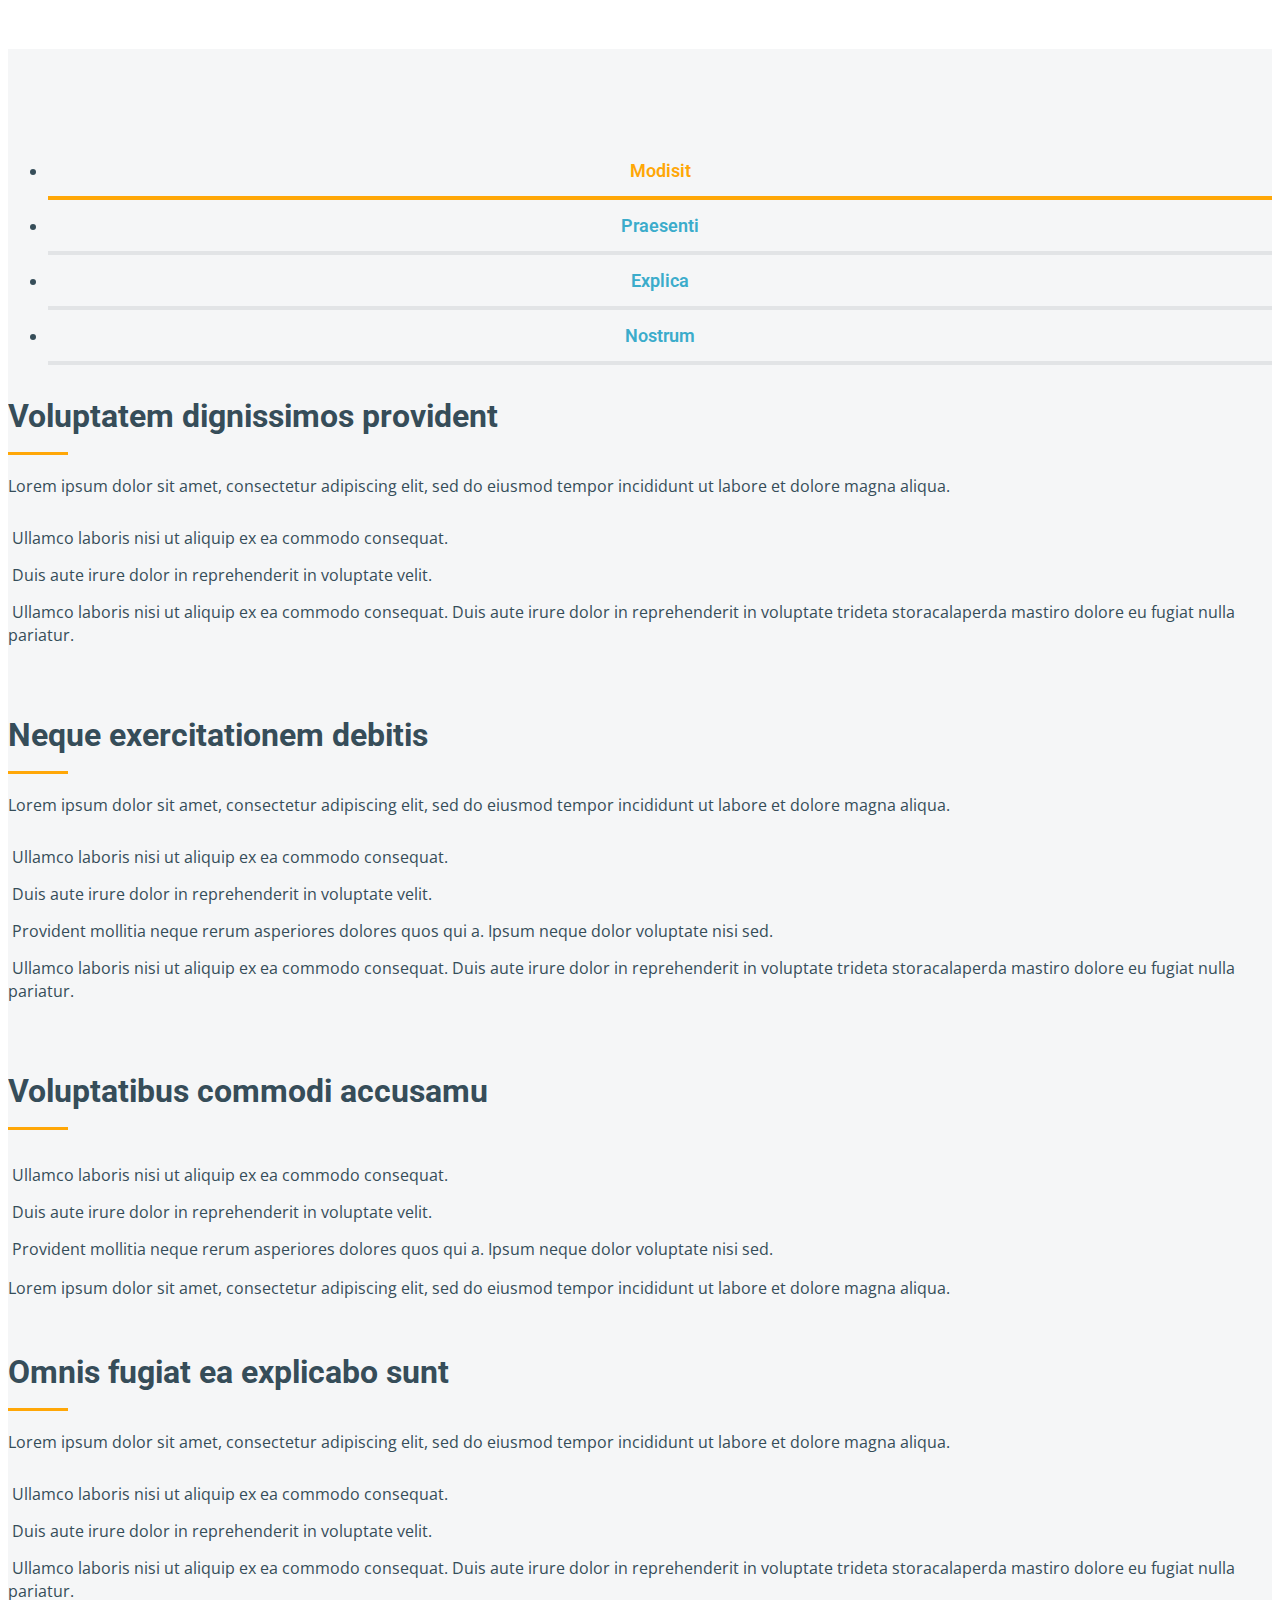
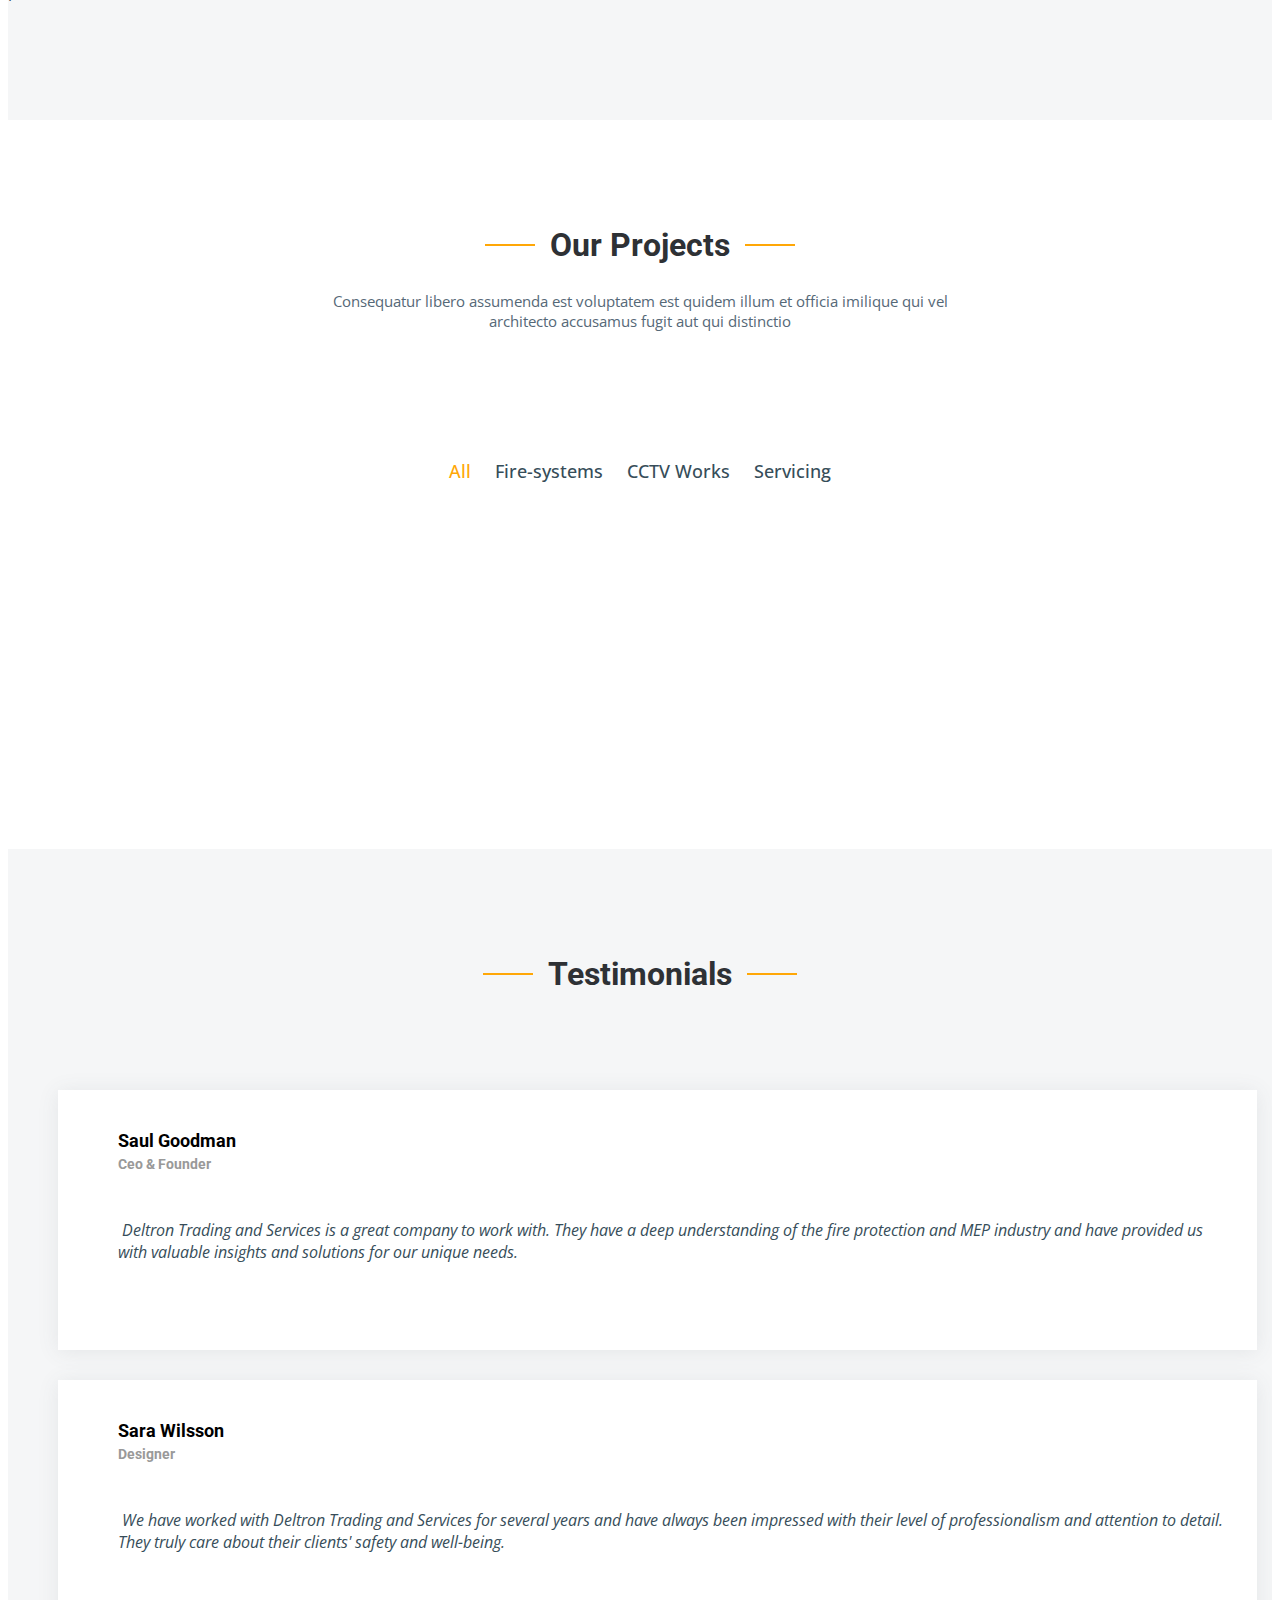
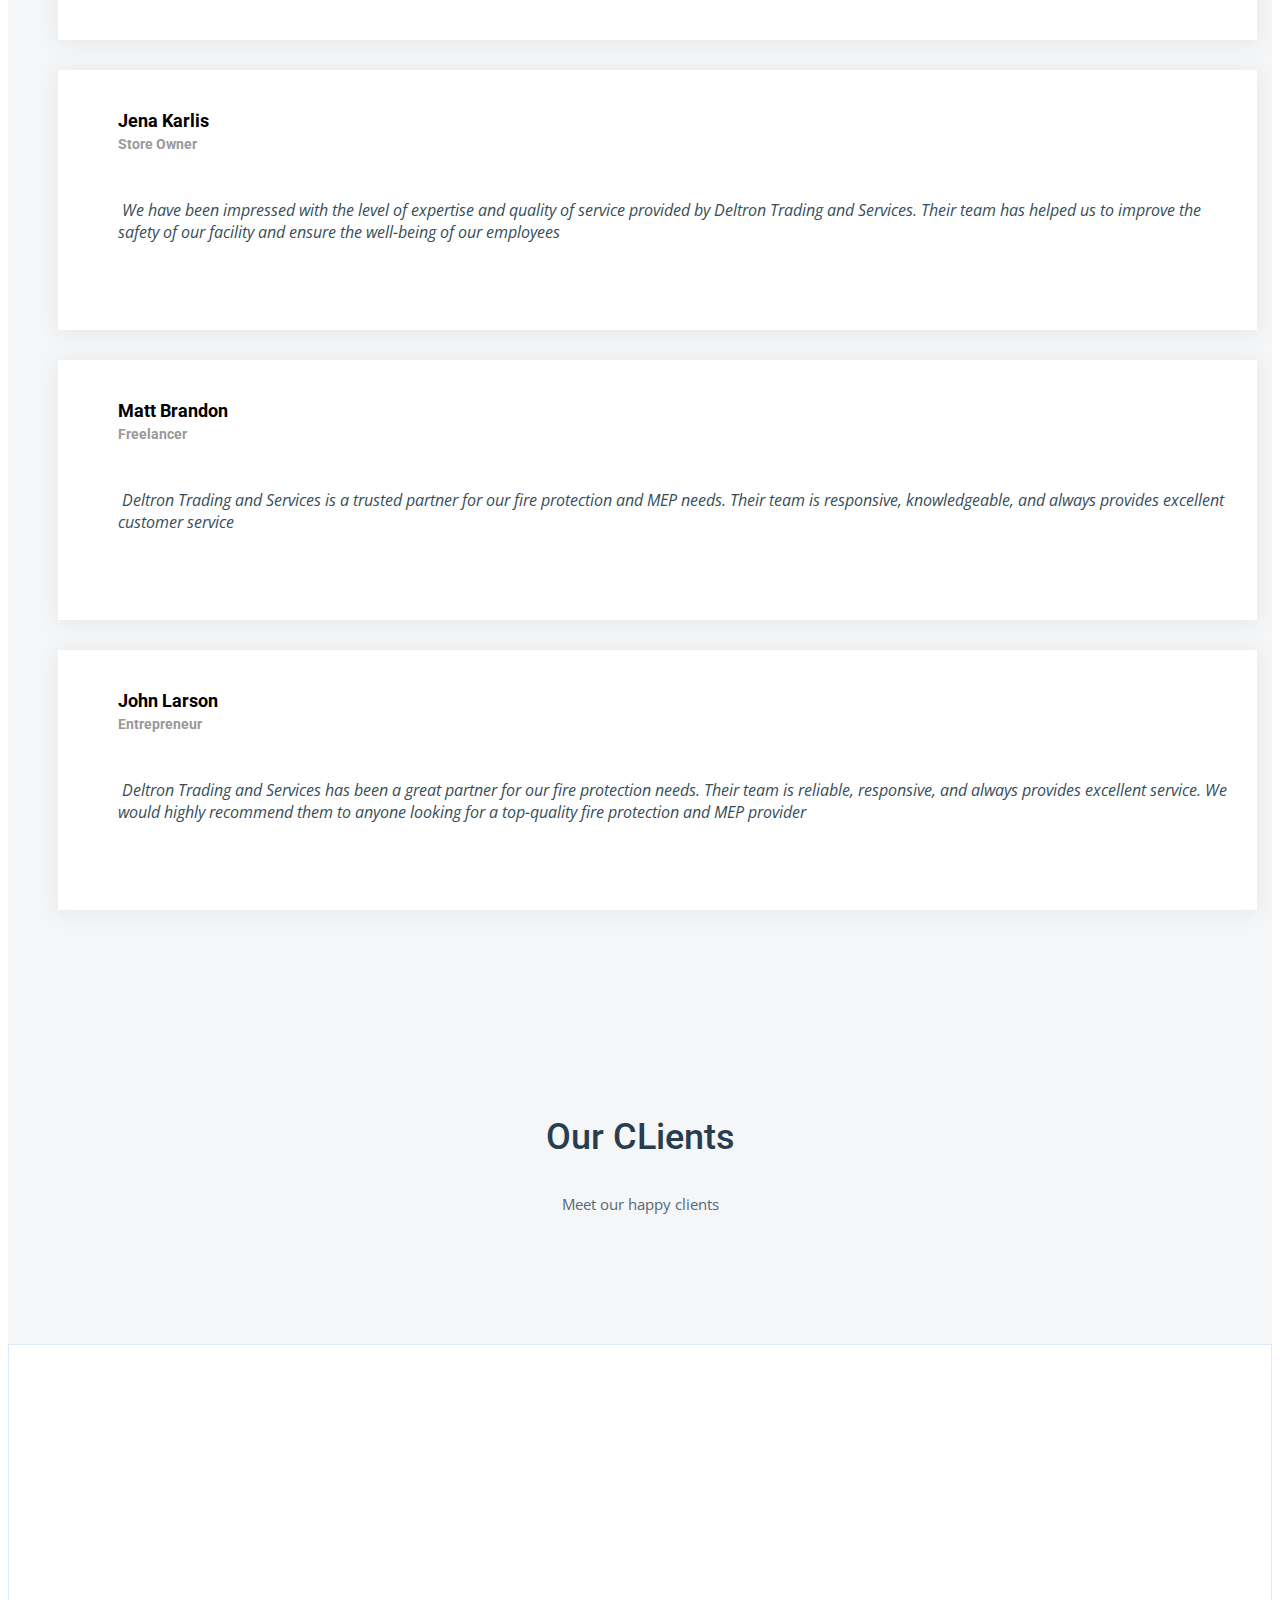
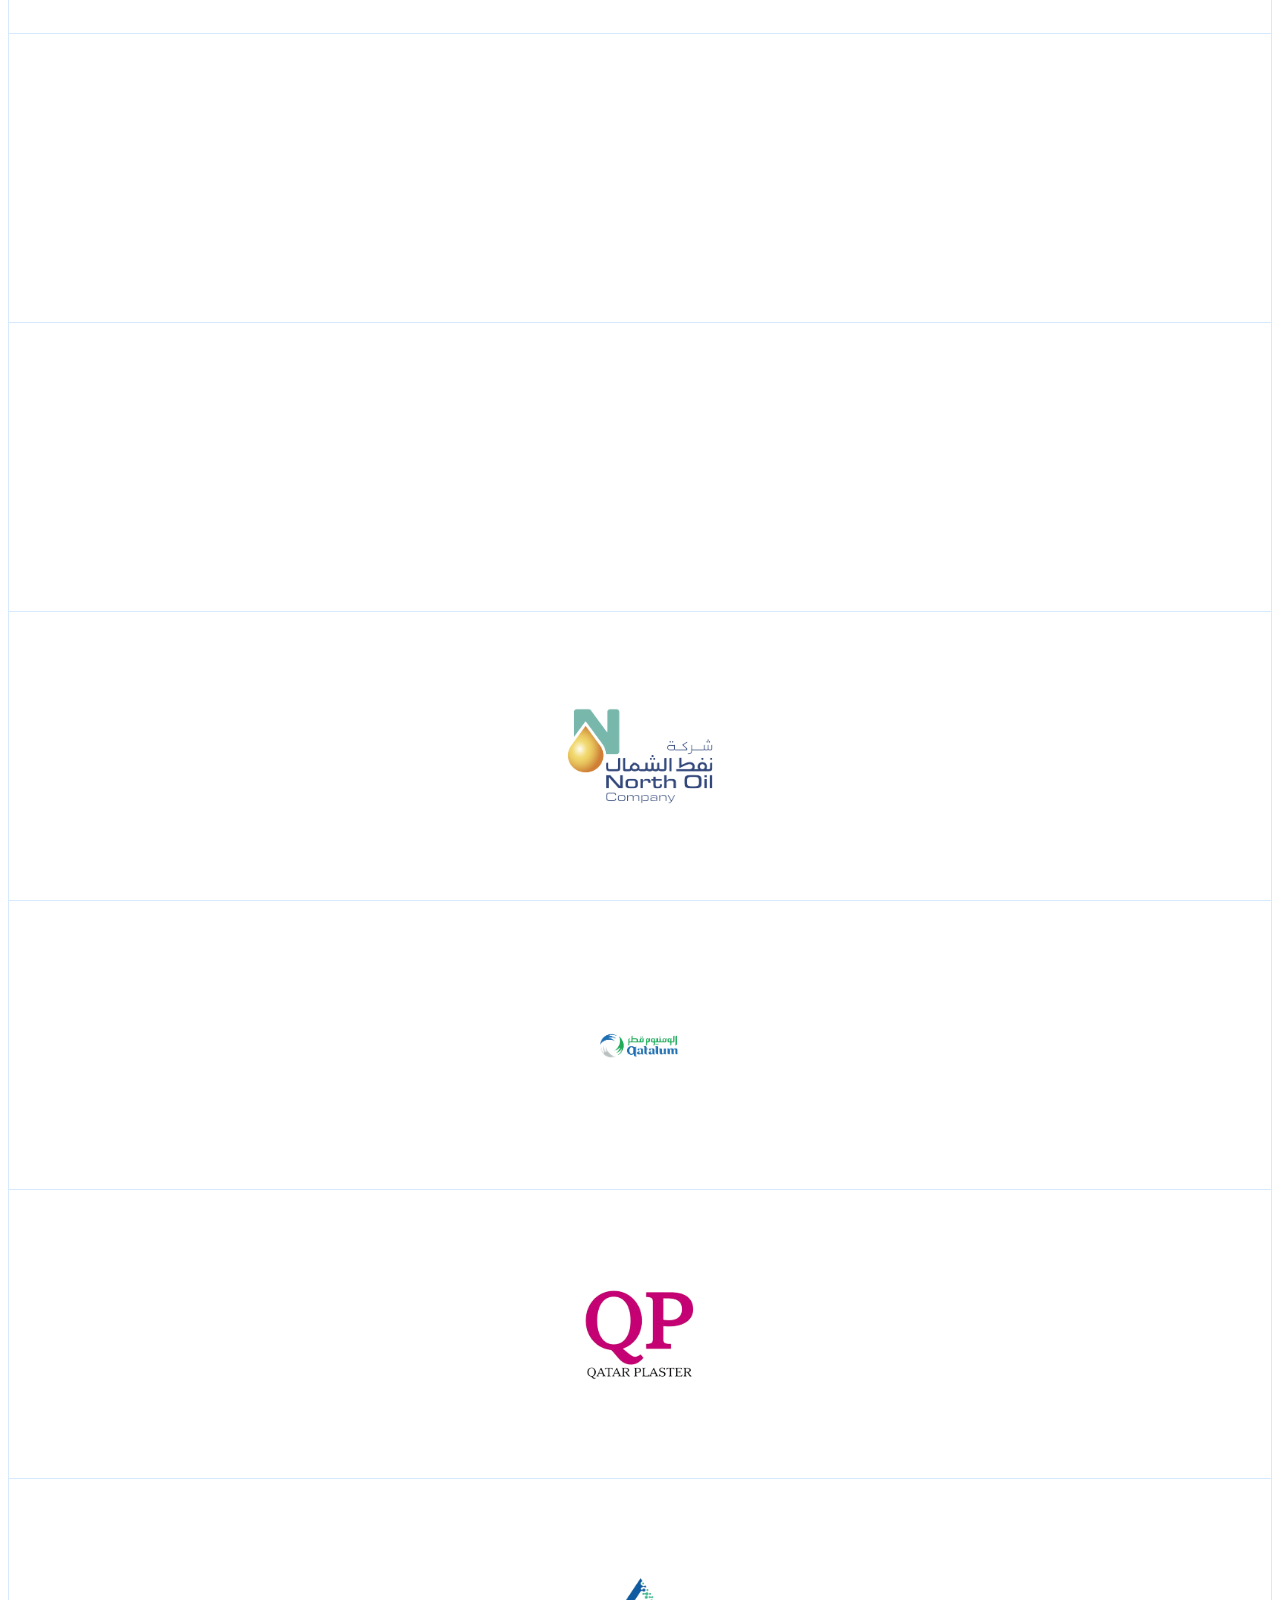
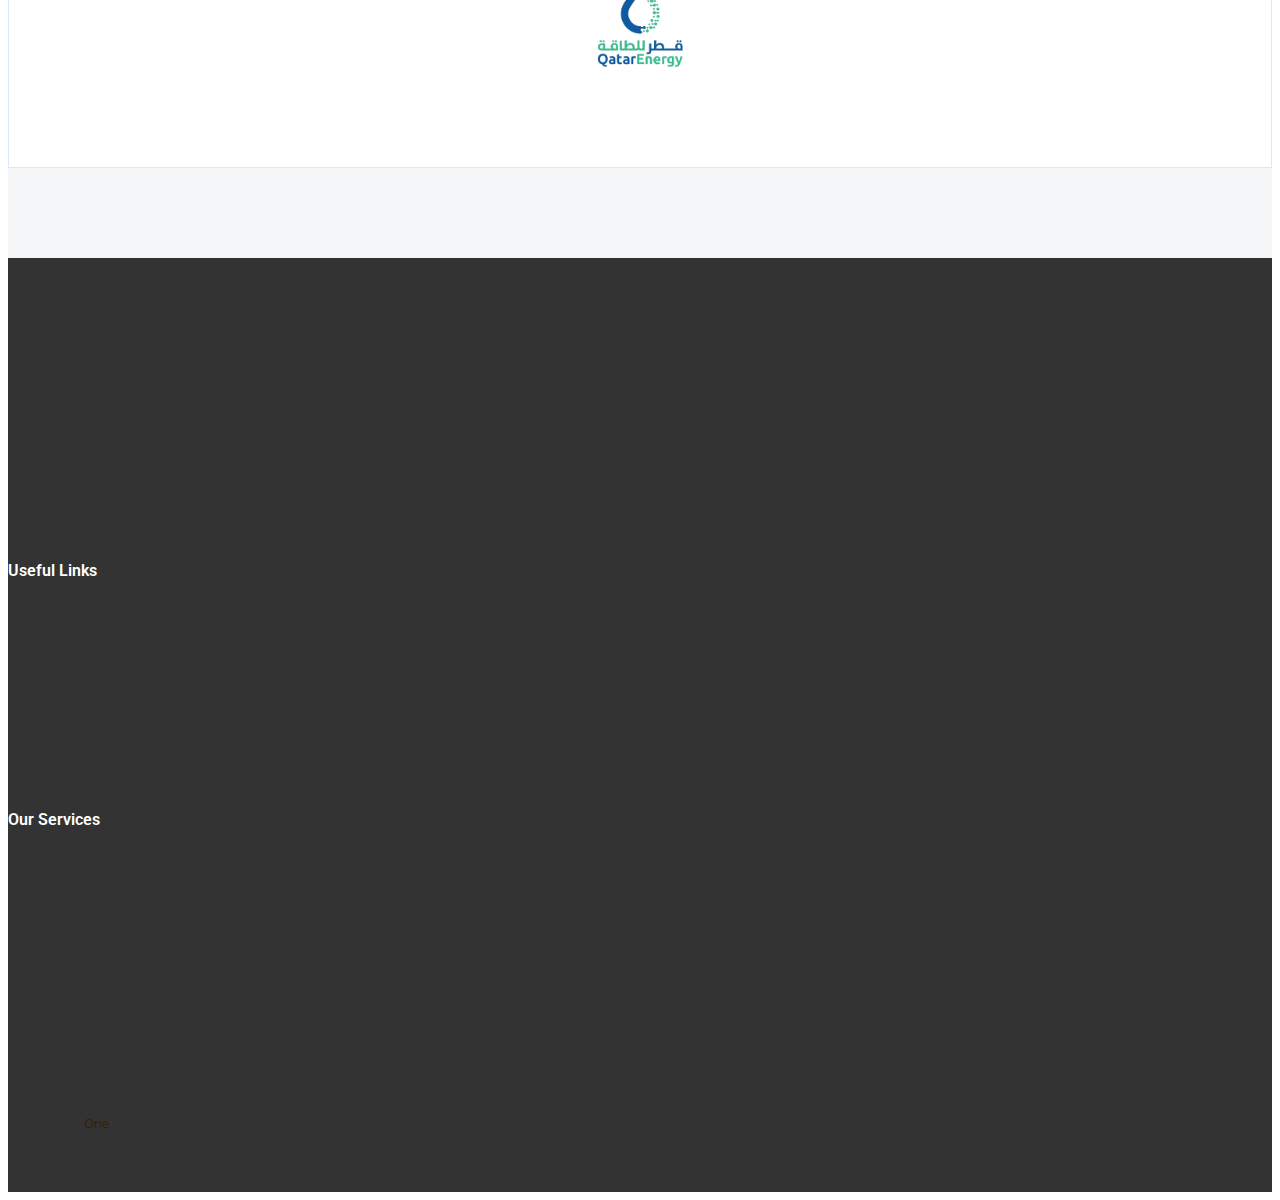
==== commit 958ffee8: "logo" ====
--- a/index.html
+++ b/index.html
@@ -57,7 +57,7 @@
     <!-- ======= Header ======= -->
     <header id="header" class="header d-flex align-items-center">
       <div
-        class="container-fluid container-xl d-flex align-items-center justify-content-between "
+        class="container-fluid container-xl d-flex align-items-center justify-content-between"
       >
         <a href="index.html" class="logo d-flex align-items-center">
           <!-- Uncomment the line below if you also wish to use an image logo -->
@@ -104,9 +104,11 @@
         <div class="container container-padd">
           <div class="row justify-content-center">
             <div class="col-lg-6 text-center">
-              <h2 data-aos="fade-down">Protecting your assets <span>securing your future</span></h2>
+              <h2 data-aos="fade-down">
+                Protecting your assets <span>securing your future</span>
+              </h2>
               <p data-aos="fade-up">
-                Don't compromise on safety – choose Deltron Trading and Services 
+                Don't compromise on safety – choose Deltron Trading and Services
               </p>
               <a
                 data-aos="fade-up"
@@ -190,8 +192,8 @@
                 <p>
                   Deltron Trading & Service, is a pioneer business enterprise
                   based in the State of Qatar, is a conglomerate with
-                  diversified business activities. Established in the year
-                  2020 by a group of hardworking and enterprising people, which is
+                  diversified business activities. Established in the year 2020
+                  by a group of hardworking and enterprising people, which is
                   ISO 9001:2015 Certified and Listed in Qatar Civil Defense
                   Department. We are able to offer our clients nearly all fire
                   protection services and MEPmaterial Supply (we are one- stop
@@ -370,12 +372,15 @@
               data-aos-delay="100"
             >
               <div class="service-item position-relative">
-                <div class="icon" >
+                <div class="icon">
                   <!-- <i class="fa-solid fa-mountain-city"></i> -->
                   <div class="icon-img">
-                    <img src="./assets/icons/fire-sensor.png" alt="" srcset="">
-                  </div>
-                  
+                    <img
+                      src="./assets/icons/fire-sensor.png"
+                      alt=""
+                      srcset=""
+                    />
+                  </div>
                 </div>
                 <h3>Fire system</h3>
                 <p>
@@ -401,7 +406,7 @@
                   <!-- <i class="fa-solid fa-arrow-up-from-ground-water"></i> -->
                   <!-- <i class="fa-solid fa-mountain-city"></i> -->
                   <div class="icon-img">
-                    <img src="./assets/icons/fire-hose.png" alt="" srcset="">
+                    <img src="./assets/icons/fire-hose.png" alt="" srcset="" />
                   </div>
                 </div>
                 <h3>Fire Pumps & Fire Hose Reels</h3>
@@ -427,7 +432,7 @@
                 <div class="icon">
                   <!-- <i class="fa-solid fa-compass-drafting"></i> -->
                   <div class="icon-img">
-                    <img src="./assets/icons/sprinkle.png" alt="" srcset="">
+                    <img src="./assets/icons/sprinkle.png" alt="" srcset="" />
                   </div>
                 </div>
                 <h3>Water & Foam Sprinkler System</h3>
@@ -452,7 +457,11 @@
                 <div class="icon">
                   <!-- <i class="fa-solid fa-trowel-bricks"></i> -->
                   <div class="icon-img">
-                    <img src="./assets/icons/fire-extinguisher (2).png" alt="" srcset="">
+                    <img
+                      src="./assets/icons/fire-extinguisher (2).png"
+                      alt=""
+                      srcset=""
+                    />
                   </div>
                 </div>
                 <h3>Portable and Mobile Fire Extinguishers</h3>
@@ -478,7 +487,11 @@
                 <div class="icon">
                   <!-- <i class="fa-solid fa-helmet-safety"></i> -->
                   <div class="icon-img">
-                    <img src="./assets/icons/fire-extinguisher (3).png" alt="" srcset="">
+                    <img
+                      src="./assets/icons/fire-extinguisher (3).png"
+                      alt=""
+                      srcset=""
+                    />
                   </div>
                 </div>
                 <h3>Kitchen Hood Suppression System</h3>
@@ -505,7 +518,11 @@
                 <div class="icon">
                   <!-- <i class="fa-solid fa-arrow-up-from-ground-water"></i> -->
                   <div class="icon-img">
-                    <img src="./assets/icons/fire-extinguisher (4).png" alt="" srcset="">
+                    <img
+                      src="./assets/icons/fire-extinguisher (4).png"
+                      alt=""
+                      srcset=""
+                    />
                   </div>
                 </div>
                 <h3>Clean Agent Extinguishing System</h3>
@@ -531,7 +548,11 @@
                 <div class="icon">
                   <!-- <i class="fa-solid fa-arrow-up-from-ground-water"></i> -->
                   <div class="icon-img">
-                    <img src="./assets/icons/cctv-camera.png" alt="" srcset="">
+                    <img
+                      src="./assets/icons/cctv-camera.png"
+                      alt=""
+                      srcset=""
+                    />
                   </div>
                 </div>
                 <h3>CCTV & Surveillance System</h3>
@@ -557,7 +578,7 @@
                 <div class="icon">
                   <!-- <i class="fa-solid fa-arrow-up-from-ground-water"></i> -->
                   <div class="icon-img">
-                    <img src="./assets/icons/shield.png" alt="" srcset="">
+                    <img src="./assets/icons/shield.png" alt="" srcset="" />
                   </div>
                 </div>
                 <h3>Passive Fire Protection System:</h3>
@@ -583,7 +604,9 @@
           <div class="row justify-content-around gy-4">
             <div
               class="col-lg-6 img-bg"
-              style="background-image: url(assets/img/updated_images/reading-instruction.jpg)"
+              style="
+                background-image: url(assets/img/updated_images/reading-instruction.jpg);
+              "
               data-aos="zoom-in"
               data-aos-delay="100"
             ></div>
@@ -1542,137 +1565,68 @@
     </section> -->
       <!-- End Recent Blog Posts Section -->
       <section id="clients" class="section-bg">
+
         <div class="container">
+  
           <div class="section-header">
             <h3>Our CLients</h3>
             <p>Meet our happy clients</p>
           </div>
-
-          <div
-            id="desktop_view"
-            class="row no-gutters clients-wrap clearfix wow fadeInUp"
-            style="animation-name: fadeInUp"
-          >
-            <div class="slider">
-              <div class="slide-track">
-                <div class="slides">
-                  <img src="./assets/logos/johnson-controls.png" alt="" />
-                </div>
-                <div class="slides">
-                  <img src="./assets/logos/logo (1).png" alt="" />
-                </div>
-                <div class="slides">
-                  <img src="./assets/logos/logo.png" alt="" />
-                </div>
-                <div class="slides">
-                  <img
-                    src="./assets/logos/NOC-Bilingual-Logo-240x127.png"
-                    alt=""
-                  />
-                </div>
-                <div class="slides">
-                  <img
-                    src="./assets/logos/Qatalum_Logo_large241X241.png"
-                    alt=""
-                  />
-                </div>
-                <div class="slides">
-                  <img src="./assets/logos/QP_logo_vertical-big.png" alt="" />
-                </div>
-                <div class="slides">
-                  <img src="./assets/logos/qp-logo.png" alt="" />
-                </div>
-                <div class="slides">
-                  <img src="./assets/logos/suez-logo.png" alt="" />
-                </div>
-              </div>
-            </div>
+  
+          <div class="row no-gutters clients-wrap clearfix wow fadeInUp" style="visibility: visible; animation-name: fadeInUp;">
+  
+            <div class="col-lg-3 col-md-4 col-xs-6">
+              <div class="client-logo">
+                <img src="assets/logos/johnson-controls.png" class="img-client" alt="">
+              </div>
+            </div>
+            
+            <div class="col-lg-3 col-md-4 col-xs-6">
+              <div class="client-logo">
+                <img src="assets/logos/logo (1).png" class="img-client" alt="">
+              </div>
+            </div>
+          
+            <div class="col-lg-3 col-md-4 col-xs-6">
+              <div class="client-logo">
+                <img src="assets/logos/logo.png" class="img-client" alt="">
+              </div>
+            </div>
+            
+            <div class="col-lg-3 col-md-4 col-xs-6">
+              <div class="client-logo">
+                <img src="assets/logos/NOC-Bilingual-Logo-240x127.png" class="img-client" alt="">
+              </div>
+            </div>
+            
+            <div class="col-lg-3 col-md-4 col-xs-6">
+              <div class="client-logo">
+                <img src="assets/logos/Qatalum_Logo_large241X241.png" class="img-client" alt="">
+              </div>
+            </div>
+          
+            <div class="col-lg-3 col-md-4 col-xs-6">
+              <div class="client-logo">
+                <img src="assets/logos/qp-logo.png" class="img-client" alt="">
+              </div>
+            </div>
+            
+            <div class="col-lg-3 col-md-4 col-xs-6">
+              <div class="client-logo">
+                <img src="assets/logos/QP_logo_vertical-big.png" class="img-client" alt="">
+              </div>
+            </div>
+<!--             
+            <div class="col-lg-3 col-md-4 col-xs-6">
+              <div class="client-logo">
+                <img src="assets/logos/suez-logo.png" class="img-fluid" alt="">
+              </div>
+            </div> -->
+  
           </div>
-
-          <!-- mobview -->
-          <div class="mob-view">
-            <div
-              class="row no-gutters clients-wrap clearfix wow fadeInUp"
-              style="animation-name: fadeInUp"
-            >
-              <div class="col-lg-3 col-md-4 col-6 mt-2 mb-3">
-                <div class="client-logo">
-                  <img
-                    src="./assets/logos/johnson-controls.png"
-                    class="img-fluid"
-                    alt=""
-                  />
-                </div>
-              </div>
-
-              <div class="col-lg-3 col-md-4 col-6 mt-2 mb-3">
-                <div class="client-logo">
-                  <img
-                    src="./assets/logos/logo (1).png"
-                    class="img-fluid"
-                    alt=""
-                  />
-                </div>
-              </div>
-
-              <div class="col-lg-3 col-md-4 col-6 mt-2 mb-3">
-                <div class="client-logo">
-                  <img src="./assets/logos/logo.png" class="img-fluid" alt="" />
-                </div>
-              </div>
-
-              <div class="col-lg-3 col-md-4 col-6">
-                <div class="client-logo">
-                  <img
-                    src="./assets/logos/NOC-Bilingual-Logo-240x127.png"
-                    class="img-fluid"
-                    alt=""
-                  />
-                </div>
-              </div>
-
-              <div class="col-lg-3 col-md-4 col-6 mt-2 mb-3">
-                <div class="client-logo">
-                  <img
-                    src="./assets/logos/Qatalum_Logo_large241X241.png"
-                    class="img-fluid"
-                    alt=""
-                  />
-                </div>
-              </div>
-
-              <div class="col-lg-3 col-md-4 col-6 mt-2 mb-3">
-                <div class="client-logo">
-                  <img
-                    src="./assets/logos/QP_logo_vertical-big.png"
-                    class="img-fluid"
-                    alt=""
-                  />
-                </div>
-              </div>
-
-              <div class="col-lg-3 col-md-4  col-6 mt-2 mb-3">
-                <div class="client-logo">
-                  <img
-                    src="./assets/logos/qp-logo.png"
-                    class="img-fluid"
-                    alt=""
-                  />
-                </div>
-              </div>
-
-              <div class="col-lg-3 col-md-4  col-6 mt-2 mb-3">
-                <div class="client-logo">
-                  <img
-                    src="./assets/logos/suez-logo.png"
-                    class="img-fluid"
-                    alt=""
-                  />
-                </div>
-              </div>
-            </div>
-          </div>
+  
         </div>
+  
       </section>
     </main>
     <!-- End #main -->
@@ -1794,10 +1748,17 @@
     </footer>
     <!-- End Footer -->
     <!-- botão flutuante whatsapp -->
-<a href="https://api.whatsapp.com/send?phone=97455925087&text=Deltron Trading and Services" class="whatsapp-button" target="_blank" style="position: fixed;      right: 7px;
-bottom: 60px;">
-  <img src="https://i.ibb.co/VgSspjY/whatsapp-button.png" alt="botão whatsapp">
-</a>
+    <a
+      href="https://api.whatsapp.com/send?phone=97455925087&text=Deltron Trading and Services"
+      class="whatsapp-button"
+      target="_blank"
+      style="position: fixed; right: 7px; bottom: 60px"
+    >
+      <img
+        src="https://i.ibb.co/VgSspjY/whatsapp-button.png"
+        alt="botão whatsapp"
+      />
+    </a>
 
     <a
       href="#"
--- a/index.css
+++ b/index.css
@@ -265,4 +265,82 @@
   width: 4rem;
   z-index: 1;
   position: absolute;
-}+}
+/* .logosss{ */
+/* } */
+
+.logoEntry img{ 
+  /* width: 100px; */
+  height: 3rem;
+  margin-right: 10px;
+  /* filter: grayscale(100%); */
+ }
+
+.logosss {
+   width: 100%;
+    display: flex;
+    padding: 0 10px;
+    flex-wrap: wrap;
+    gap: 3rem;
+    justify-content: center;
+    align-items: center;
+}
+/* /////////////////////////////clientlog0 */
+
+
+.section-header h3 {
+  font-size: 36px;
+  color: #283d50;
+  text-align: center;
+  font-weight: 500;
+  position: relative;
+}
+
+.section-header p {
+  text-align: center;
+  margin: auto;
+  font-size: 15px;
+  padding-bottom: 60px;
+  color: #556877;
+  width: 50%;
+}
+
+#clients {
+  padding: 60px 0;
+  
+}
+#clients .clients-wrap {
+  border-top: 1px solid #d6eaff;
+  border-left: 1px solid #d6eaff;
+  margin-bottom: 30px;
+}
+
+#clients .client-logo {
+  padding: 64px;
+  display: -webkit-box;
+  display: -webkit-flex;
+  display: -ms-flexbox;
+  display: flex;
+  -webkit-box-pack: center;
+  -webkit-justify-content: center;
+  -ms-flex-pack: center;
+  justify-content: center;
+  -webkit-box-align: center;
+  -webkit-align-items: center;
+  -ms-flex-align: center;
+  align-items: center;
+  border-right: 1px solid #d6eaff;
+  border-bottom: 1px solid #d6eaff;
+  overflow: hidden;
+  background: #fff;
+  height: 160px;
+}
+
+#clients img {
+  transition: all 0.4s ease-in-out;
+
+}
+
+.img-client{
+  height: 6rem;
+}
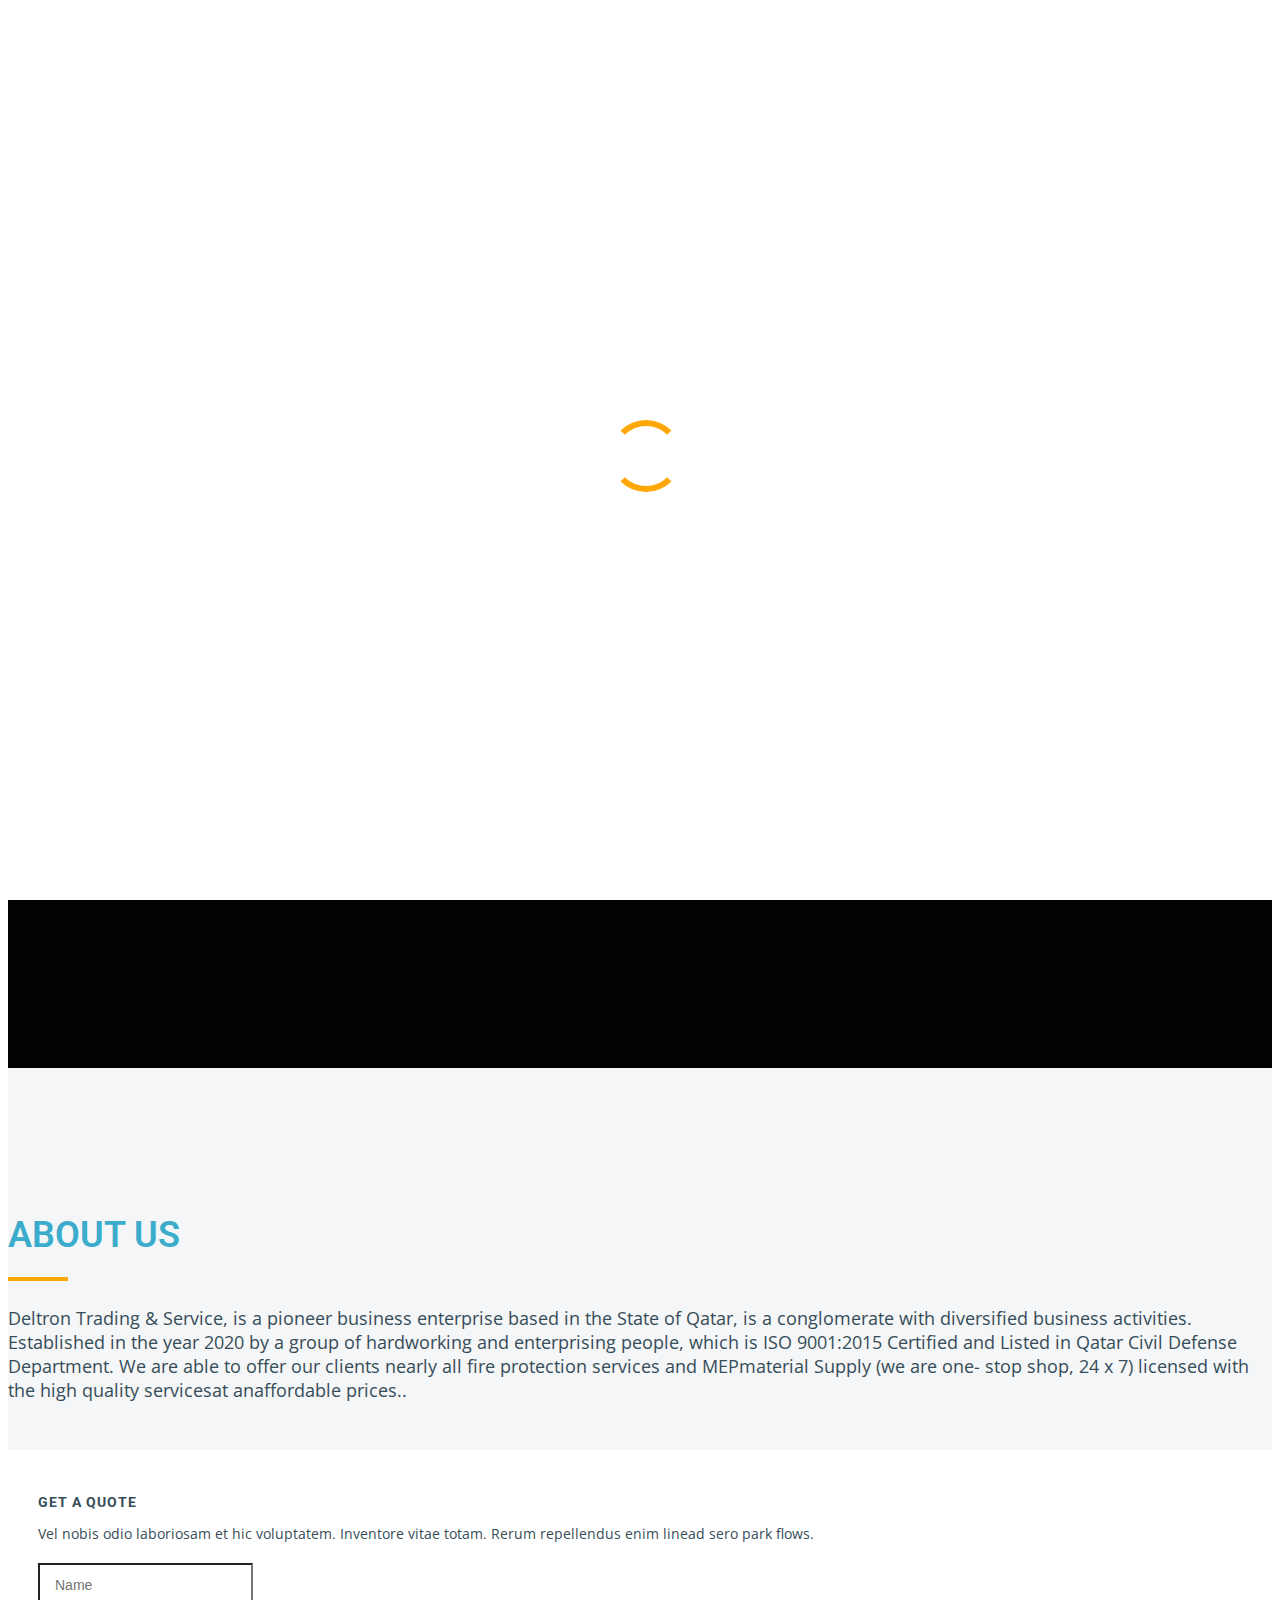
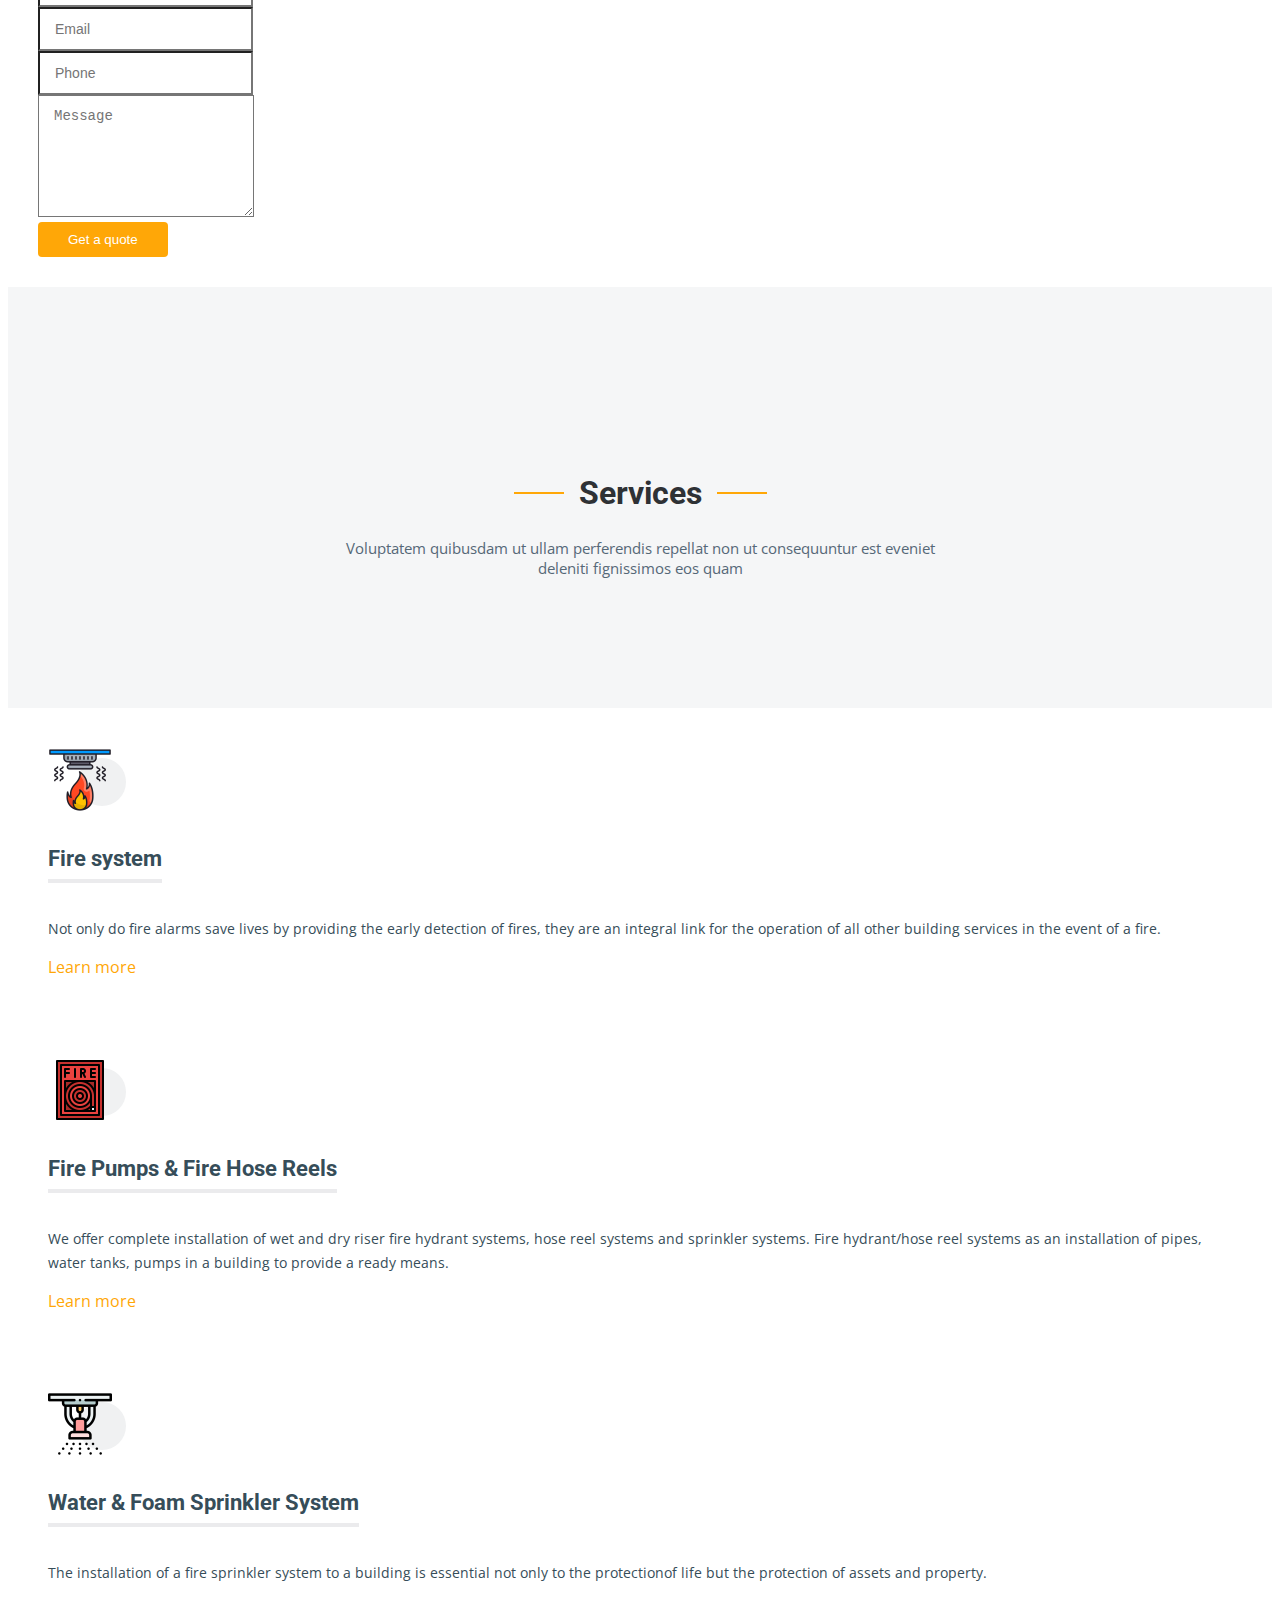
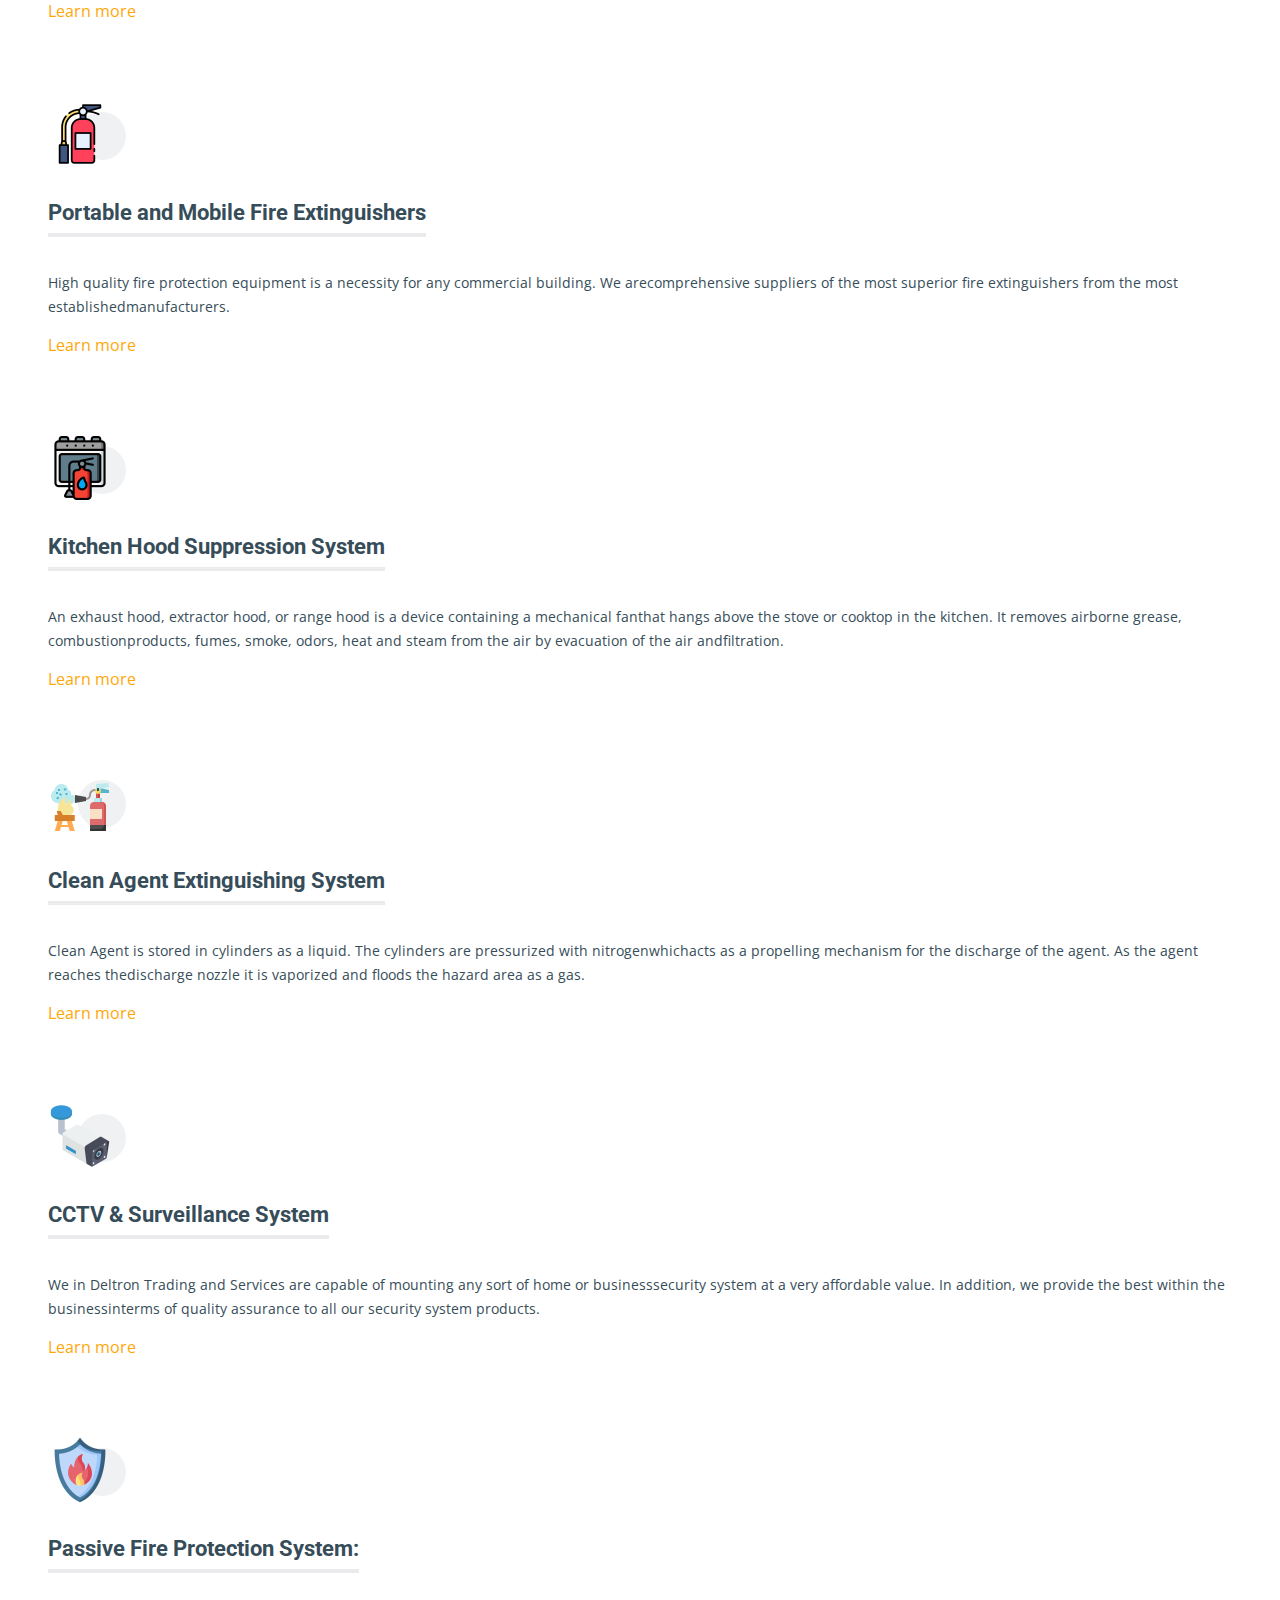
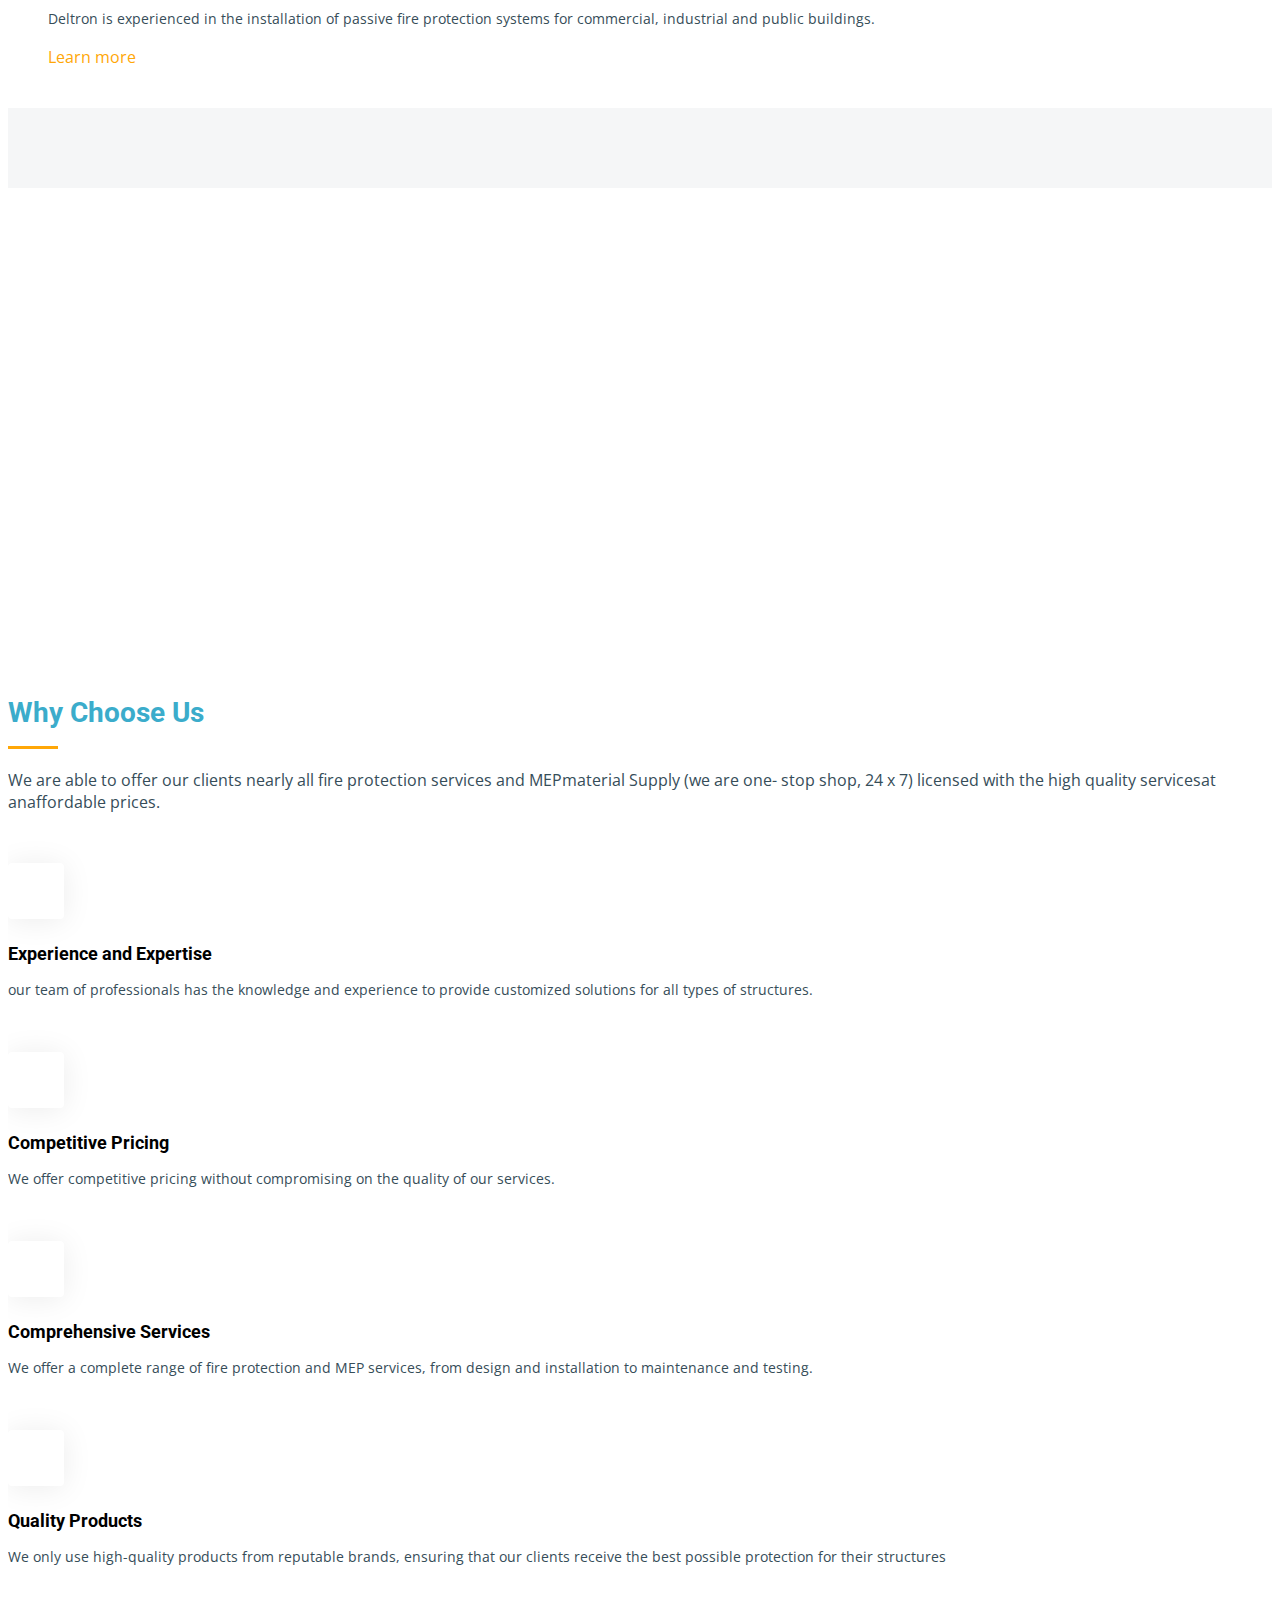
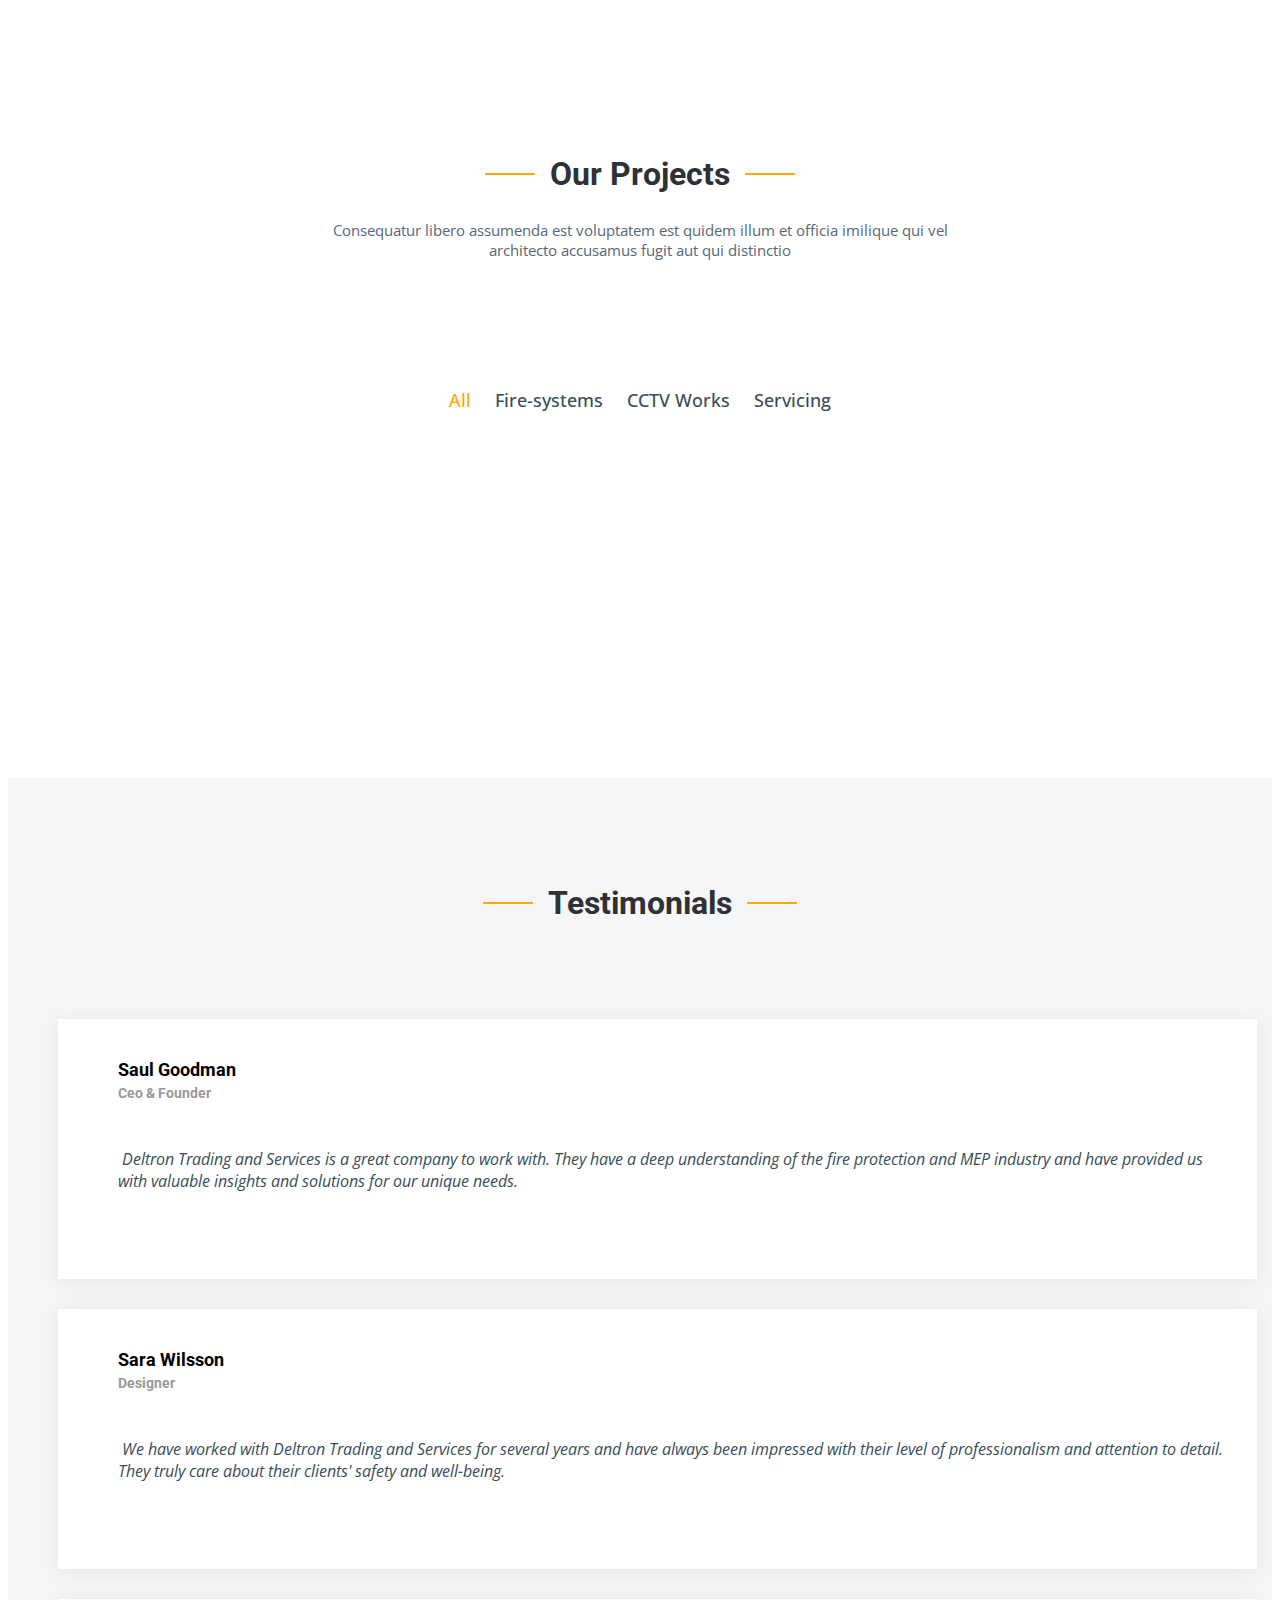
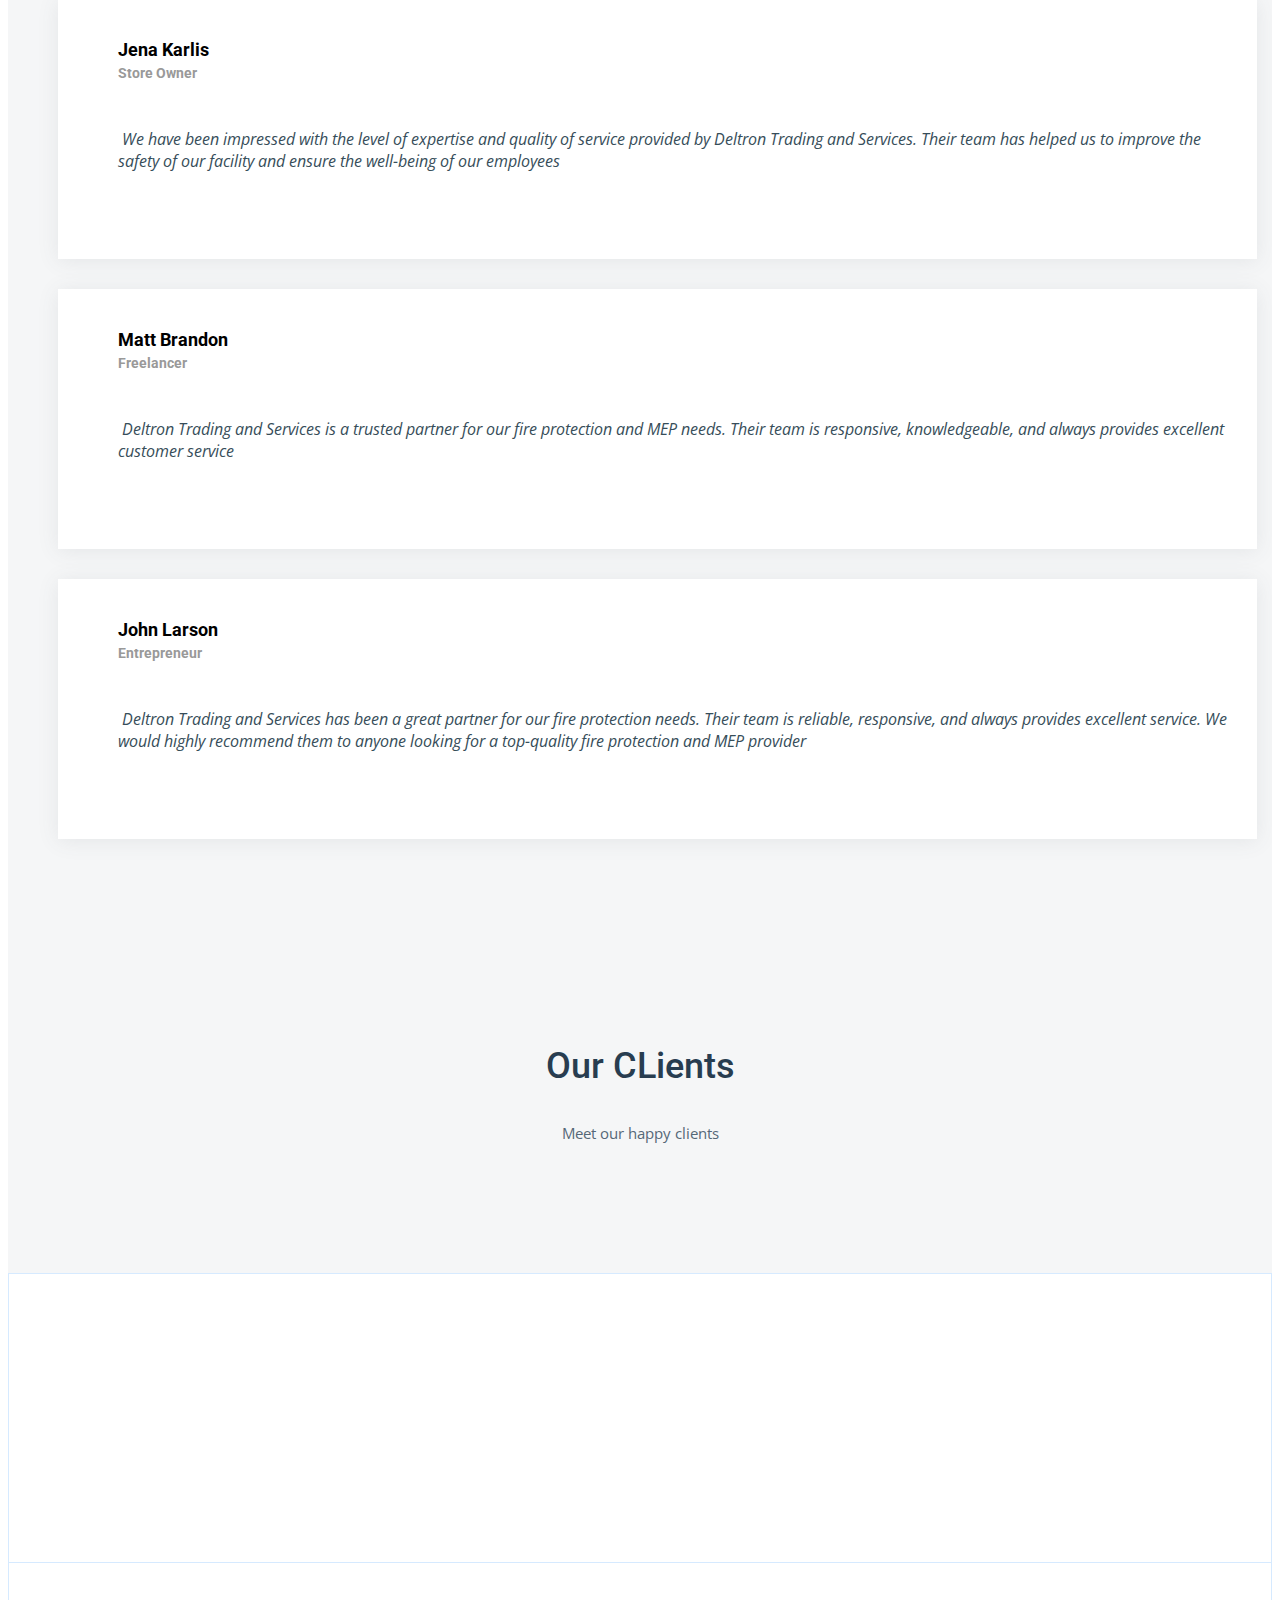
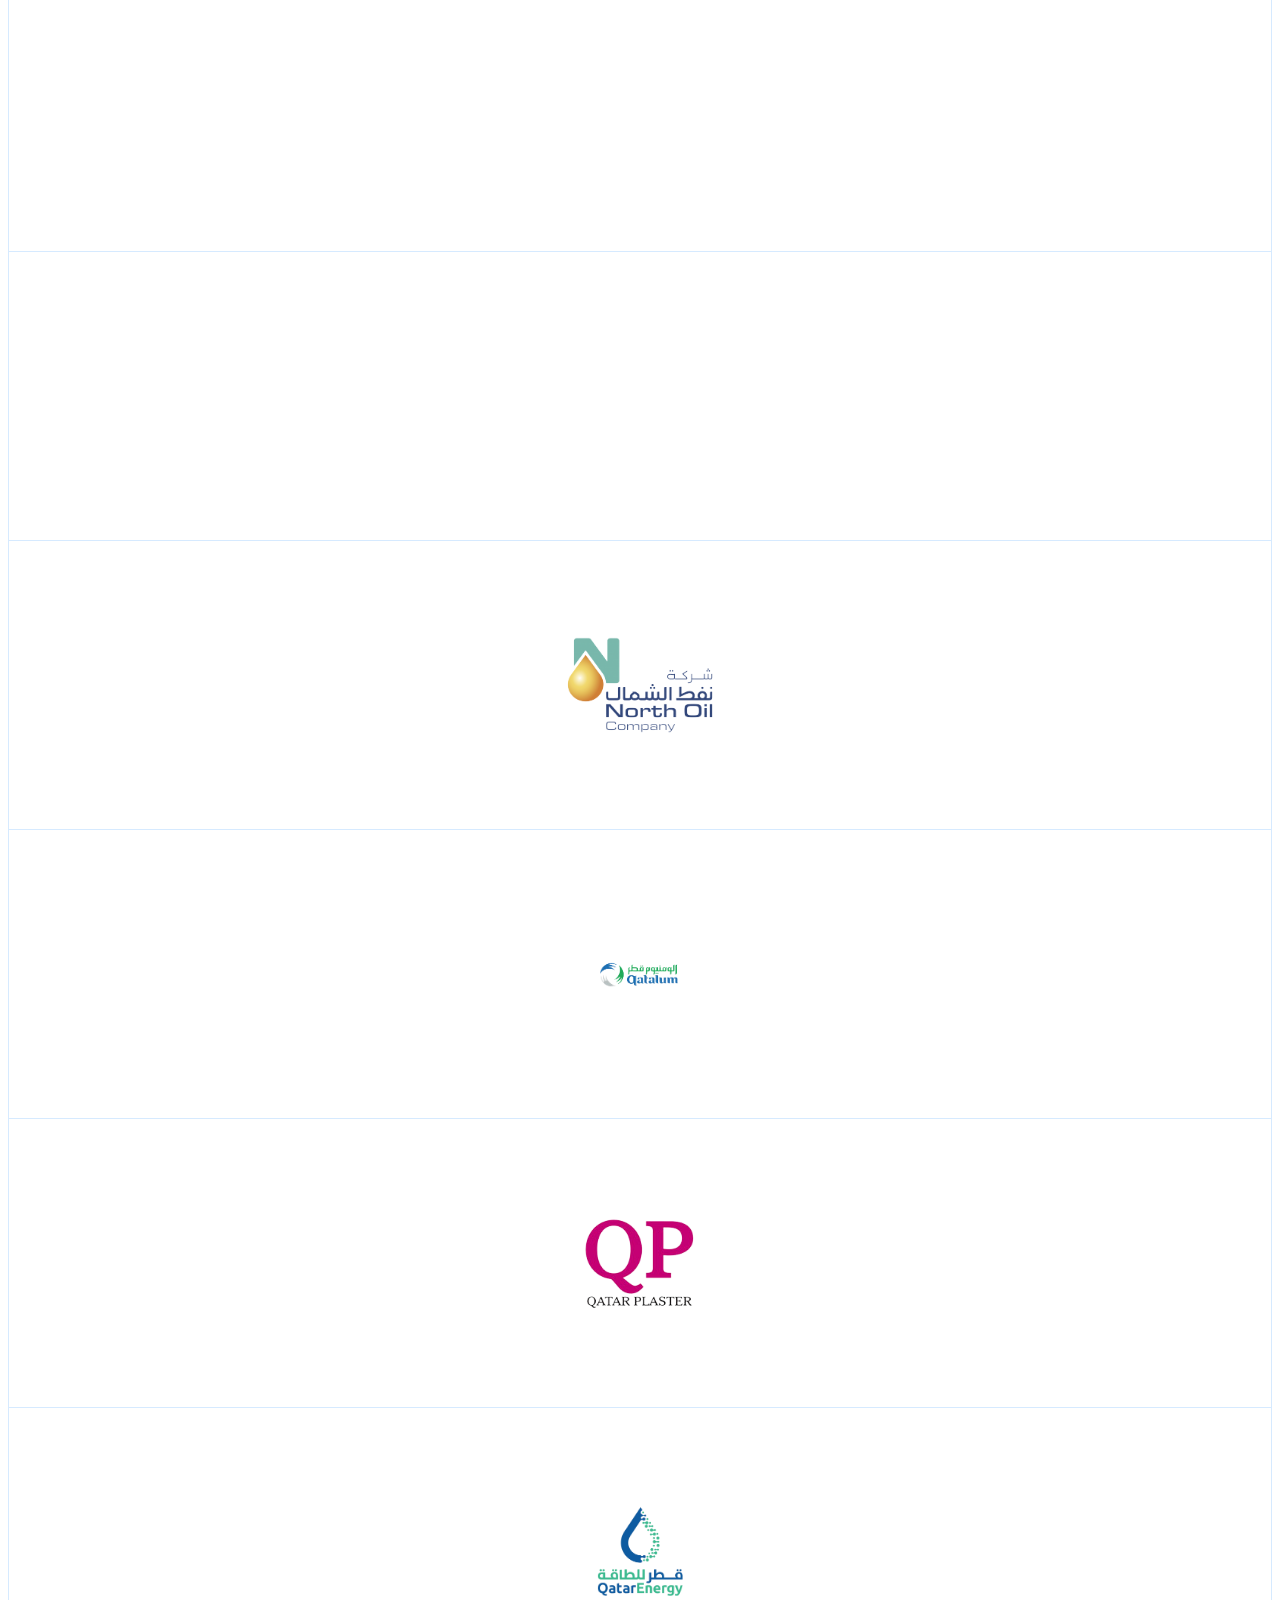
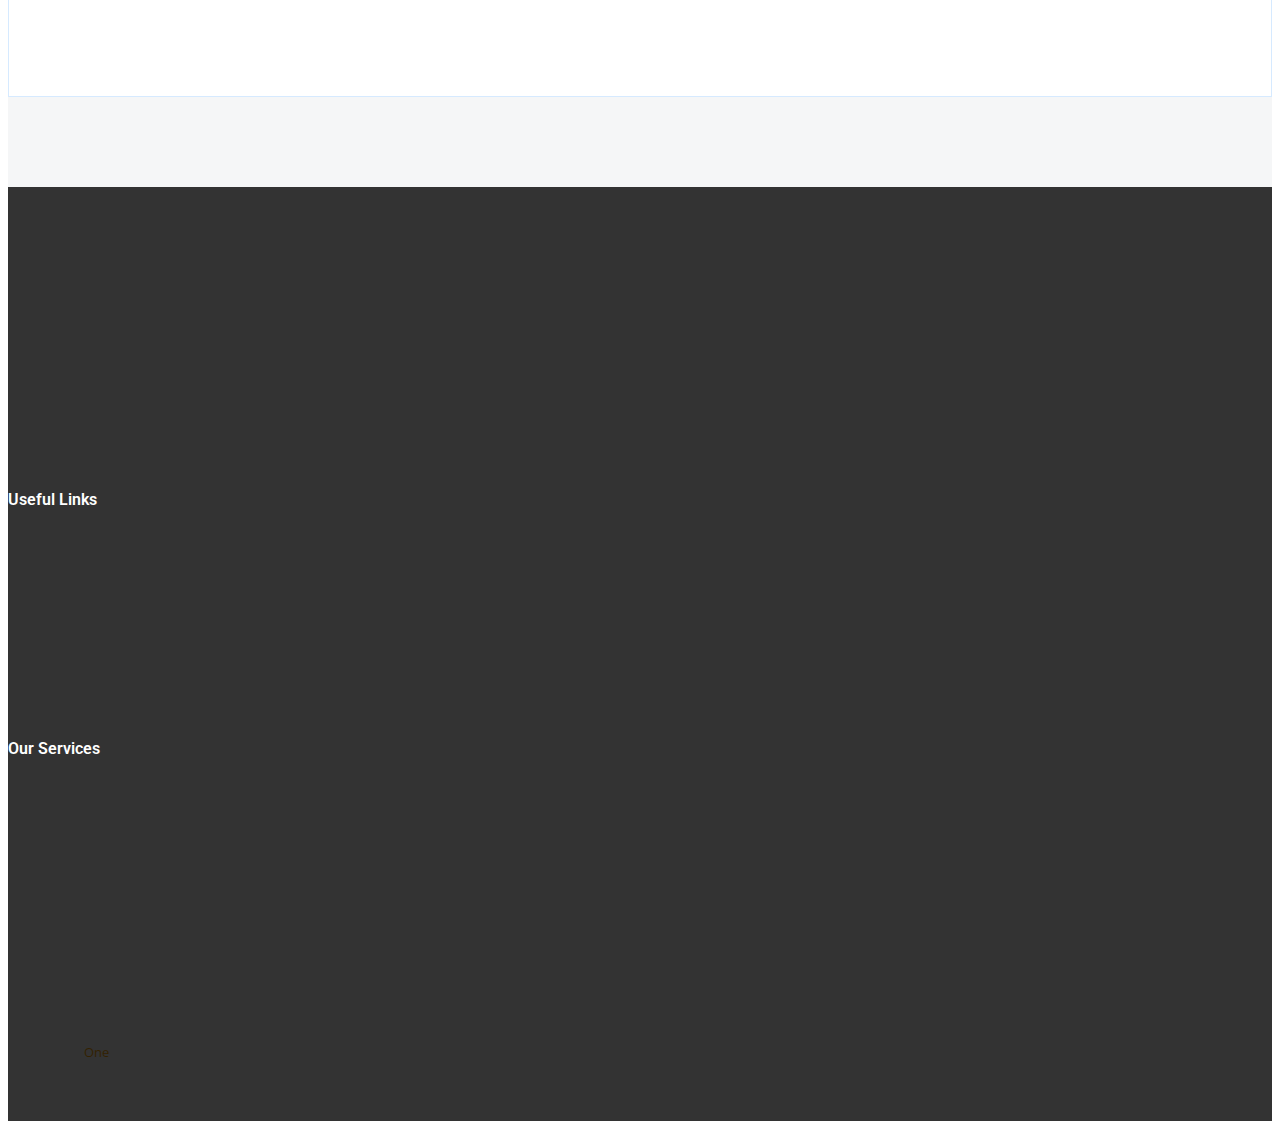
==== commit d8b8474c: "upadated all pages footers and headers" ====
--- a/index.html
+++ b/index.html
@@ -701,7 +701,7 @@
       <!-- End Alt Services Section -->
 
       <!-- ======= Features Section ======= -->
-      <section id="features" class="features section-bg">
+      <!-- <section id="features" class="features section-bg">
         <div class="container" data-aos="fade-up">
           <ul class="nav nav-tabs row g-2 d-flex">
             <li class="nav-item col-3">
@@ -712,29 +712,29 @@
               >
                 <h4>Modisit</h4>
               </a>
-            </li>
+            </li> -->
             <!-- End tab nav item -->
 
-            <li class="nav-item col-3">
+            <!-- <li class="nav-item col-3">
               <a class="nav-link" data-bs-toggle="tab" data-bs-target="#tab-2">
-                <h4>Praesenti</h4> </a
-              ><!-- End tab nav item -->
-            </li>
+                <h4>Praesenti</h4> </a> -->
+              <!-- End tab nav item -->
+            <!-- </li>
 
             <li class="nav-item col-3">
               <a class="nav-link" data-bs-toggle="tab" data-bs-target="#tab-3">
                 <h4>Explica</h4>
               </a>
-            </li>
+            </li> -->
             <!-- End tab nav item -->
 
-            <li class="nav-item col-3">
+            <!-- <li class="nav-item col-3">
               <a class="nav-link" data-bs-toggle="tab" data-bs-target="#tab-4">
                 <h4>Nostrum</h4>
               </a>
-            </li>
+            </li> -->
             <!-- End tab nav item -->
-          </ul>
+          <!-- </ul>
 
           <div class="tab-content">
             <div class="tab-pane active show" id="tab-1">
@@ -779,10 +779,10 @@
                   />
                 </div>
               </div>
-            </div>
+            </div> -->
             <!-- End tab content item -->
 
-            <div class="tab-pane" id="tab-2">
+            <!-- <div class="tab-pane" id="tab-2">
               <div class="row">
                 <div
                   class="col-lg-6 order-2 order-lg-1 mt-3 mt-lg-0 d-flex flex-column justify-content-center"
@@ -823,10 +823,10 @@
                   />
                 </div>
               </div>
-            </div>
+            </div> -->
             <!-- End tab content item -->
 
-            <div class="tab-pane" id="tab-3">
+            <!-- <div class="tab-pane" id="tab-3">
               <div class="row">
                 <div
                   class="col-lg-6 order-2 order-lg-1 mt-3 mt-lg-0 d-flex flex-column justify-content-center"
@@ -861,10 +861,10 @@
                   />
                 </div>
               </div>
-            </div>
+            </div> -->
             <!-- End tab content item -->
 
-            <div class="tab-pane" id="tab-4">
+            <!-- <div class="tab-pane" id="tab-4">
               <div class="row">
                 <div
                   class="col-lg-6 order-2 order-lg-1 mt-3 mt-lg-0 d-flex flex-column justify-content-center"
@@ -900,11 +900,11 @@
                   />
                 </div>
               </div>
-            </div>
+            </div> -->
             <!-- End tab content item -->
-          </div>
+          <!-- </div>
         </div>
-      </section>
+      </section> -->
       <!-- End Features Section -->
 
       <!-- ======= Our Projects Section ======= -->
@@ -1643,7 +1643,7 @@
                   <img
                     src="./assets/img/deltron.png"
                     alt=""
-                    style="height: 9rem"
+                    style="height: 11rem;margin-left: -3rem;"
                     class=".img-fluid"
                   />
                 </a>
@@ -1687,8 +1687,8 @@
                 <li><a href="#">Home</a></li>
                 <li><a href="#">About us</a></li>
                 <li><a href="#">Services</a></li>
-                <li><a href="#">Terms of service</a></li>
-                <li><a href="#">Privacy policy</a></li>
+                <li><a href="#">Projects</a></li>
+                <li><a href="#">Contact Us</a></li>
               </ul>
             </div>
             <!-- End footer links column-->
@@ -1696,11 +1696,11 @@
             <div class="col-lg-2 col-md-3 footer-links">
               <h4>Our Services</h4>
               <ul>
-                <li><a href="#">Web Design</a></li>
-                <li><a href="#">Web Development</a></li>
-                <li><a href="#">Product Management</a></li>
-                <li><a href="#">Marketing</a></li>
-                <li><a href="#">Graphic Design</a></li>
+                <li><a href="#">Fire alarm</a></li>
+                <li><a href="#">Fire Pumbs and Hose reels</a></li>
+                <li><a href="#">Water Foam and Sprinkler System</a></li>
+                <li><a href="#">Fire Extinguishers</a></li>
+                <li><a href="#">CCTV & Survelliance Sysytem</a></li>
               </ul>
             </div>
             <!-- End footer links column-->
@@ -1741,7 +1741,7 @@
             <!-- You can delete the links only if you purchased the pro version. -->
             <!-- Licensing information: https://bootstrapmade.com/license/ -->
             <!-- Purchase the pro version with working PHP/AJAX contact form: https://bootstrapmade.com/upconstruction-bootstrap-construction-website-template/ -->
-            Designed by <a href="https://bootstrapmade.com/">One</a>
+            Designed by <a href="#">One</a>
           </div>
         </div>
       </div>
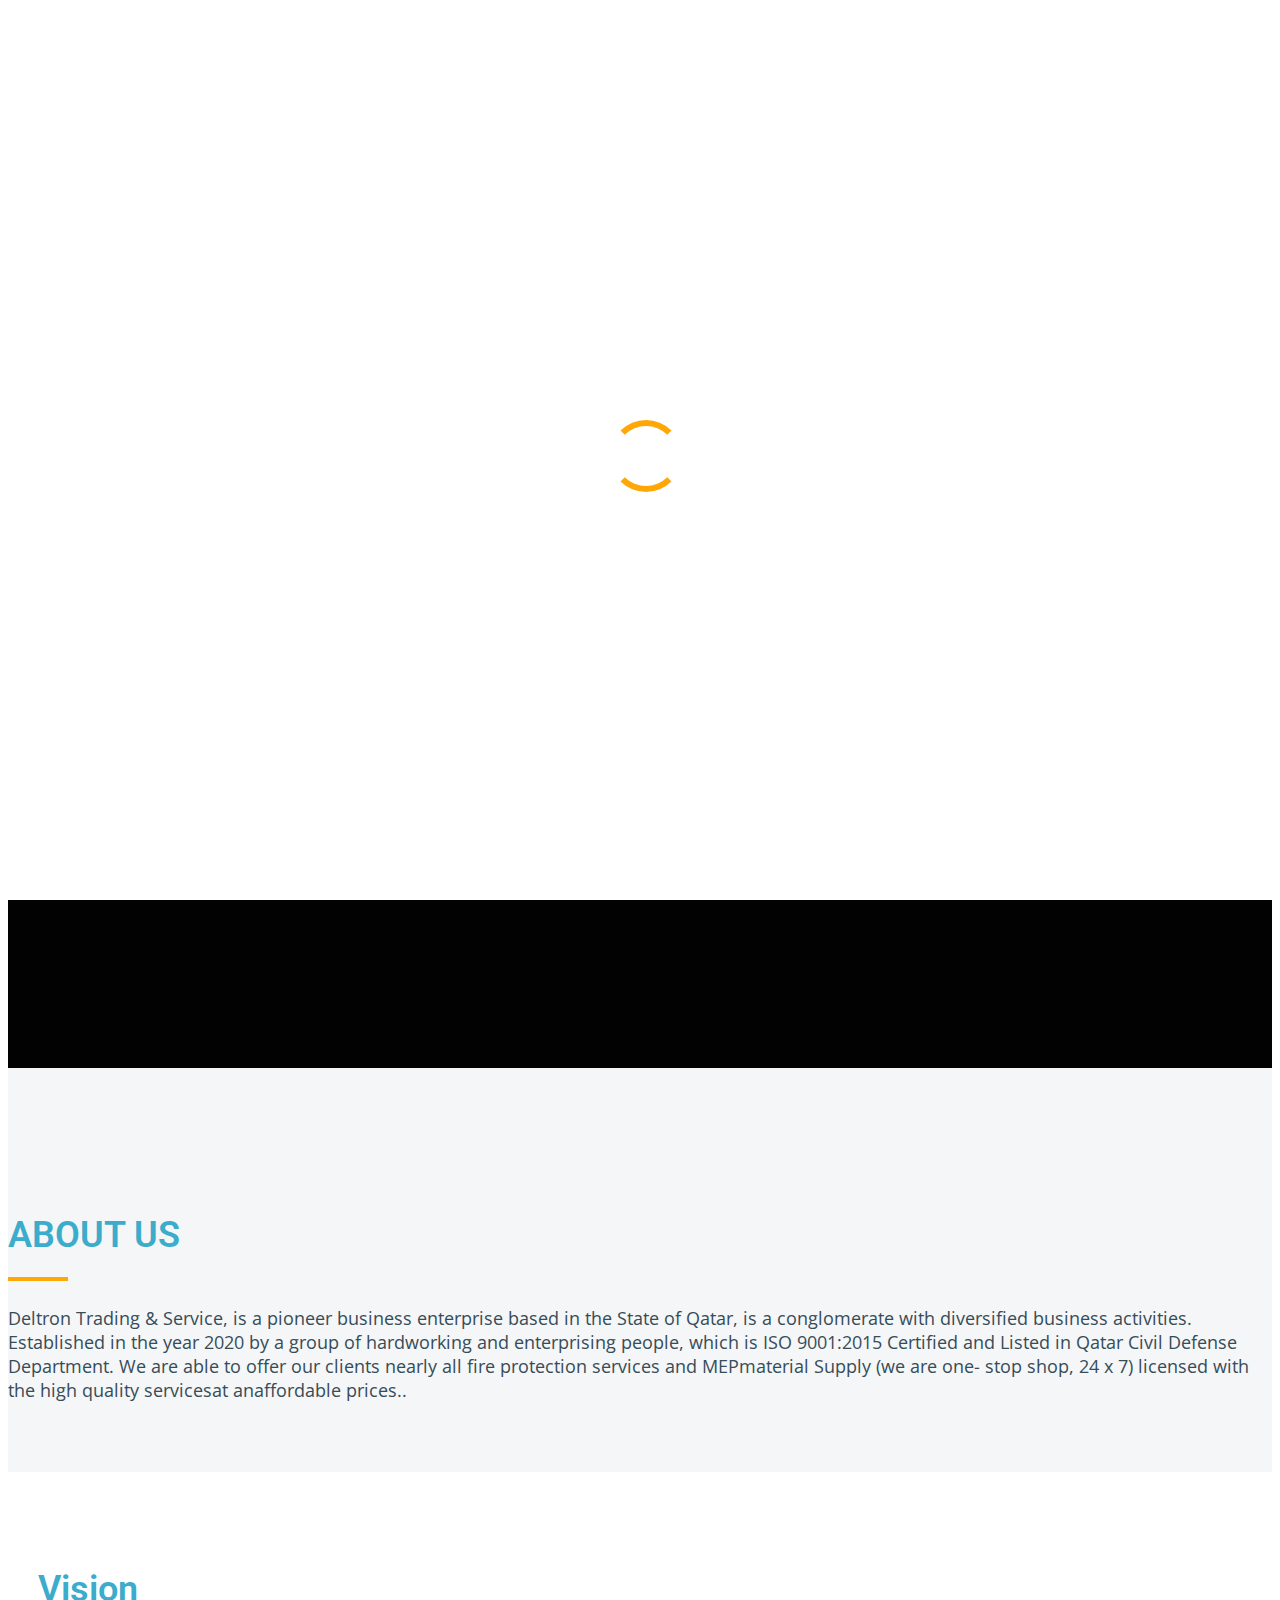
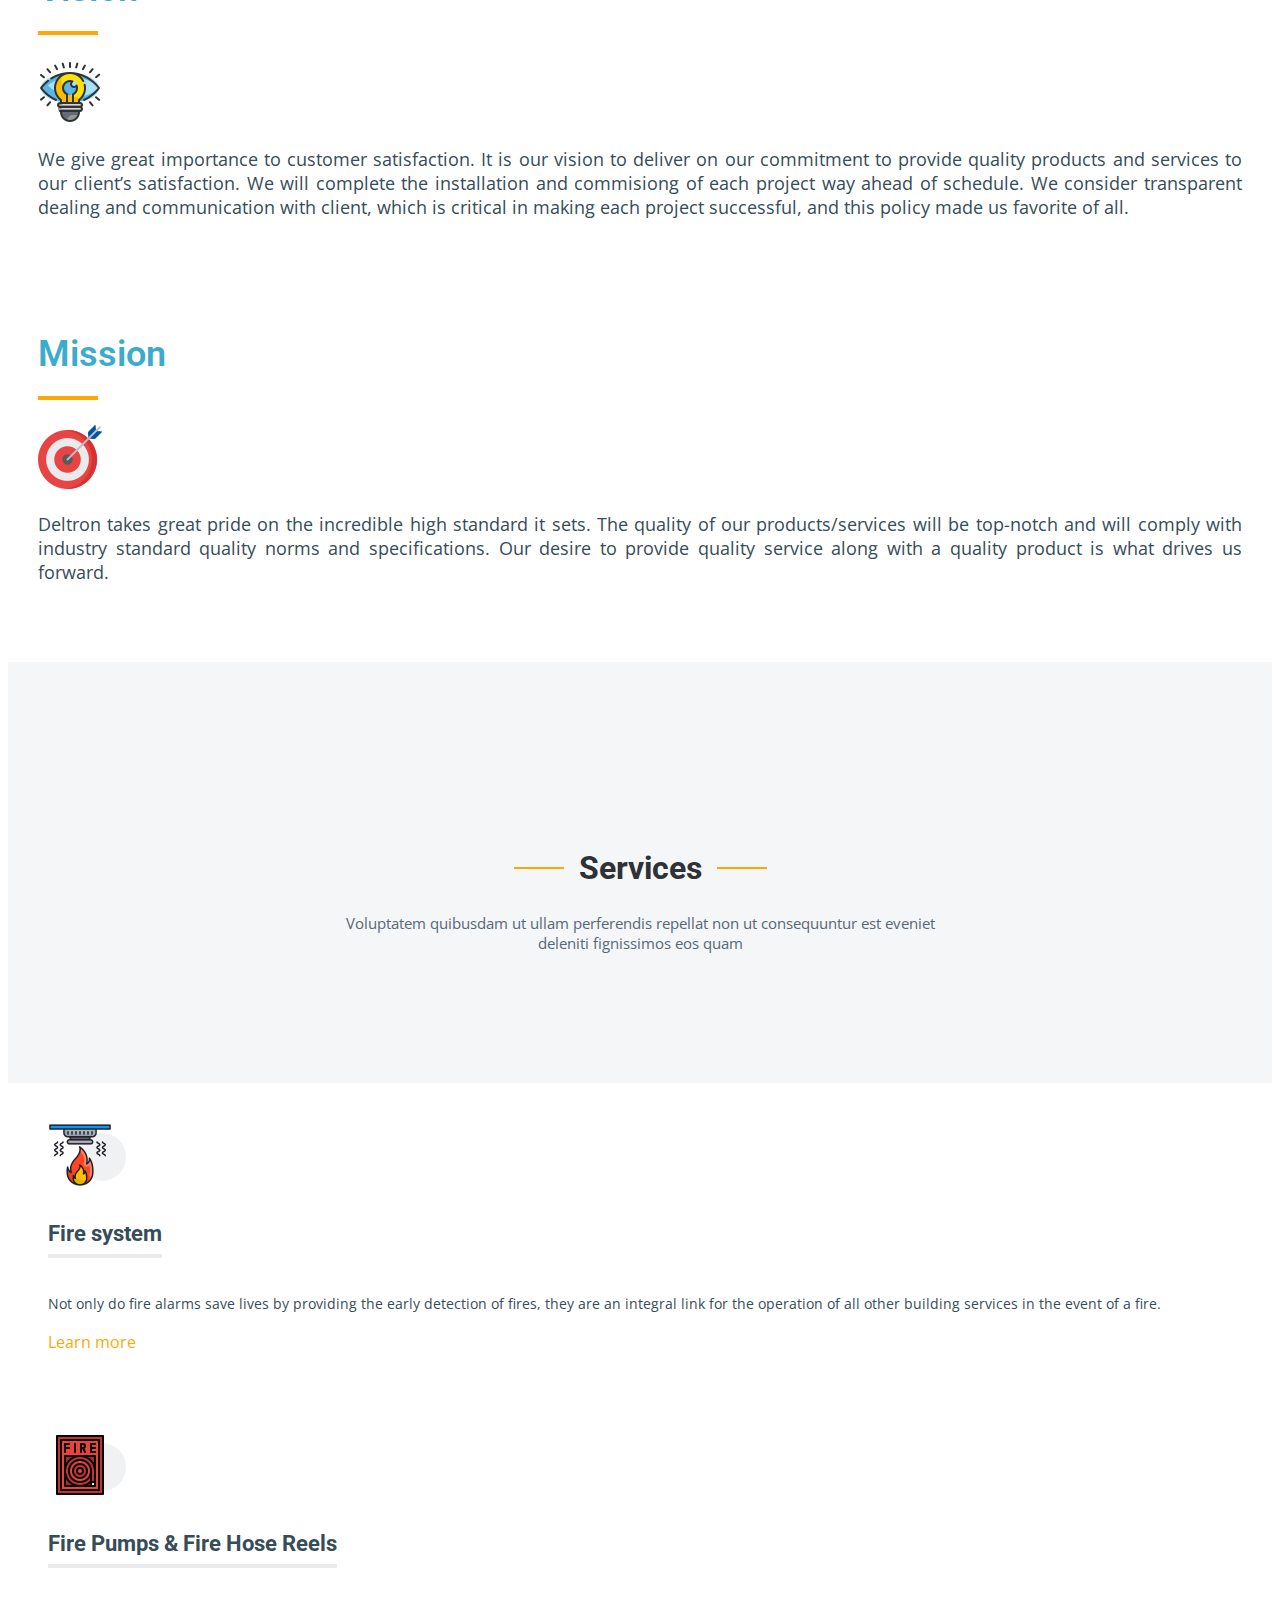
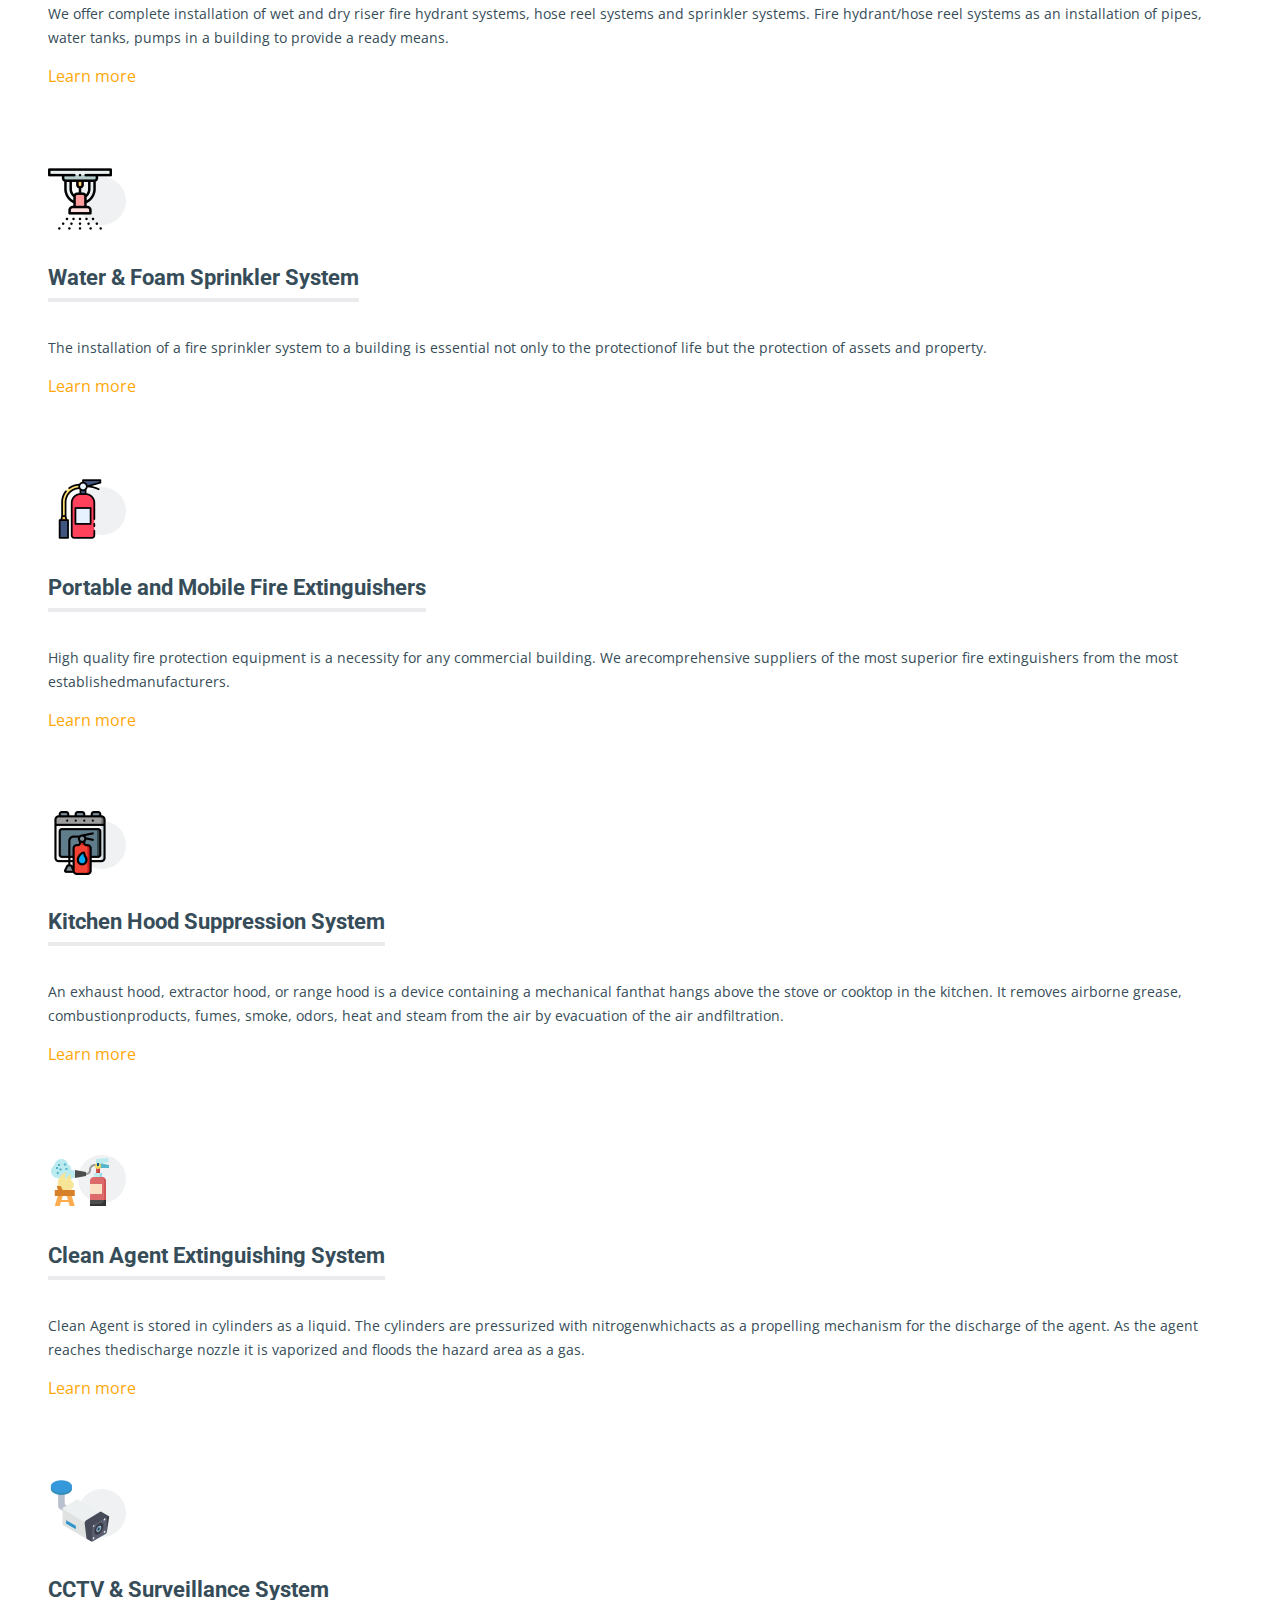
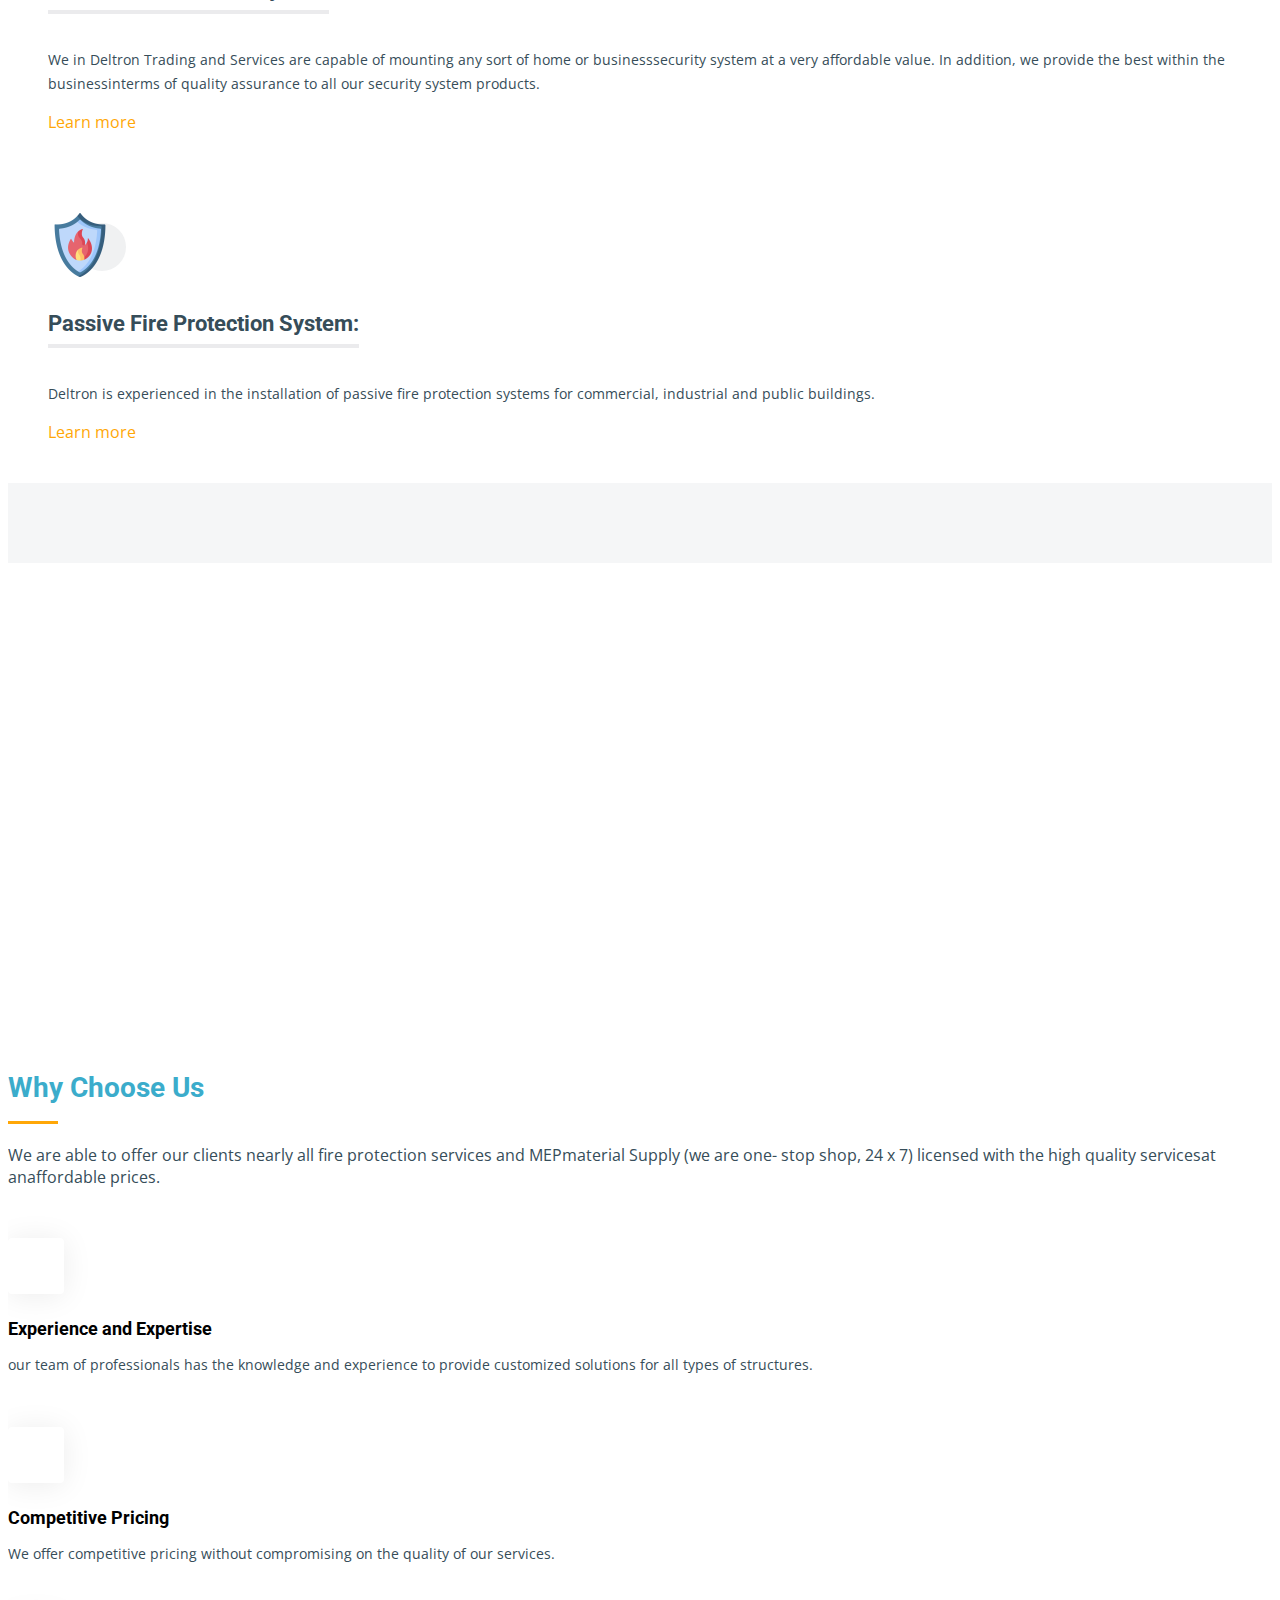
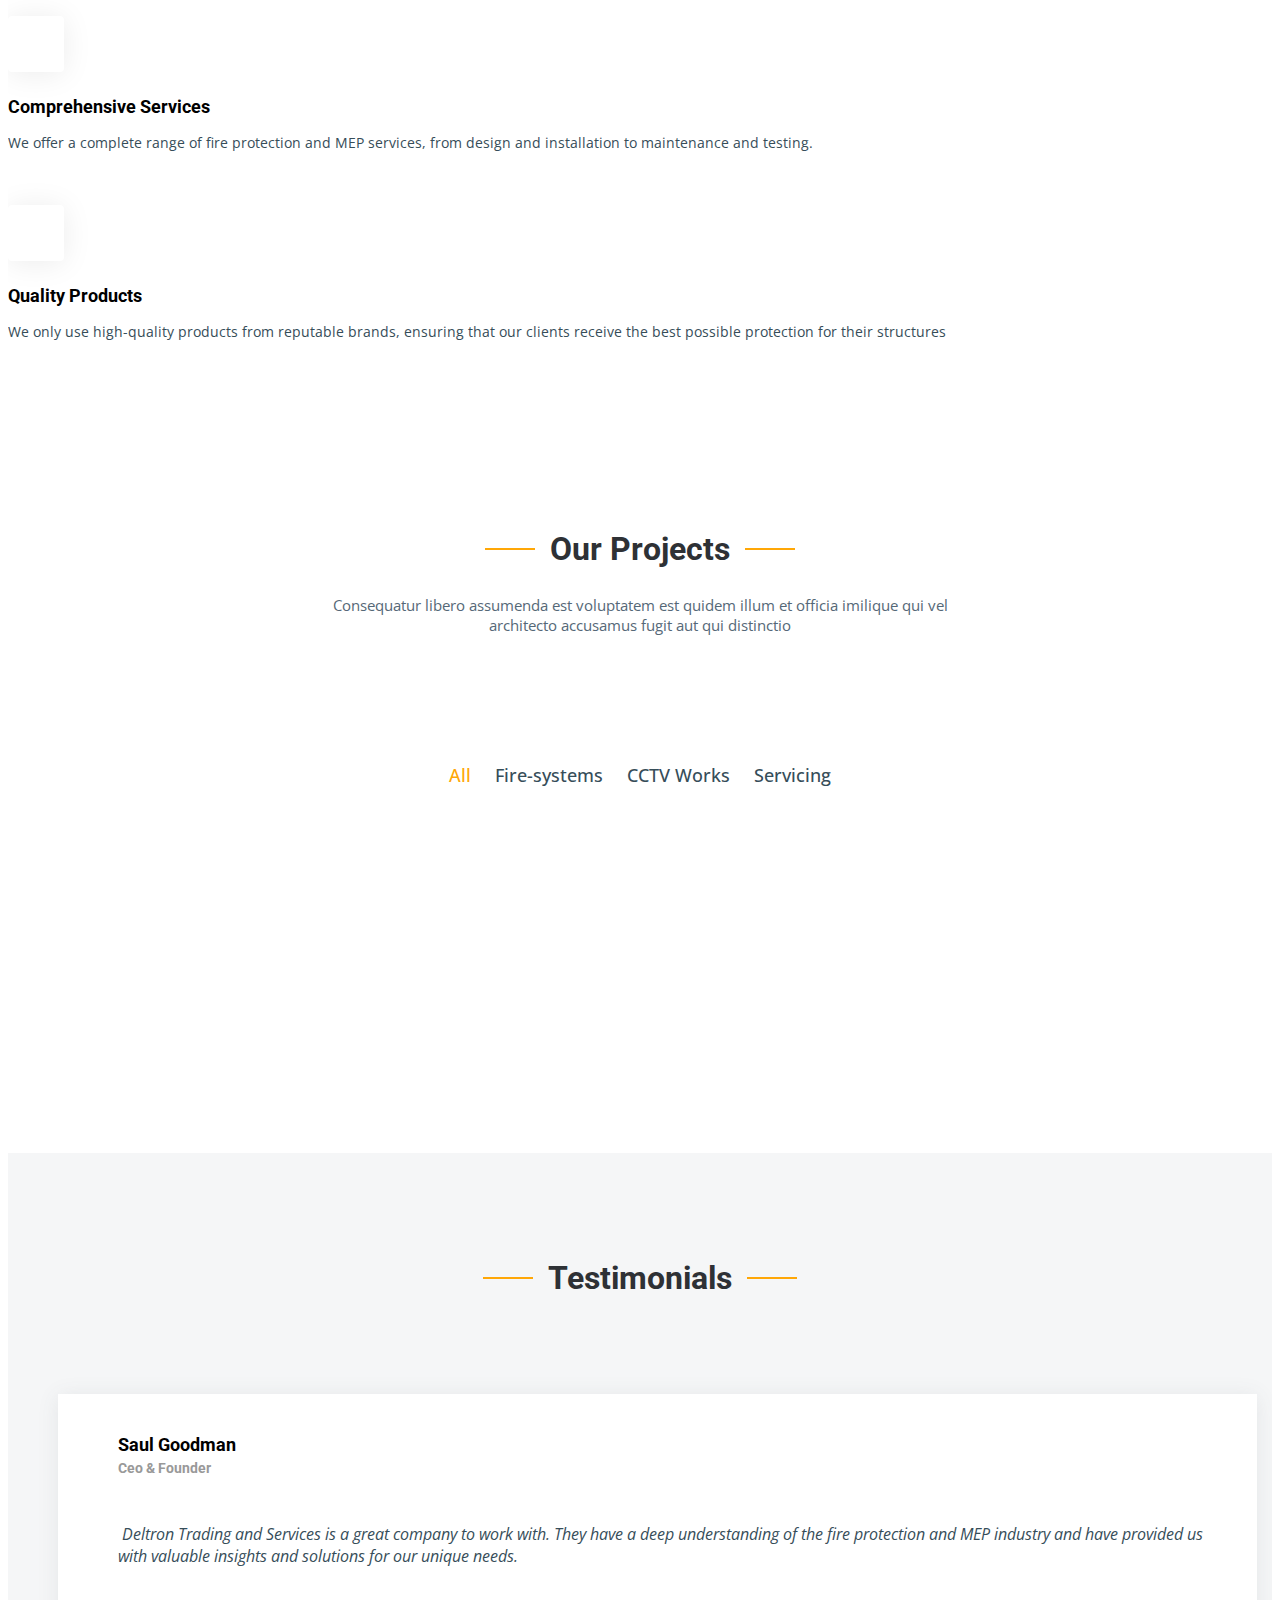
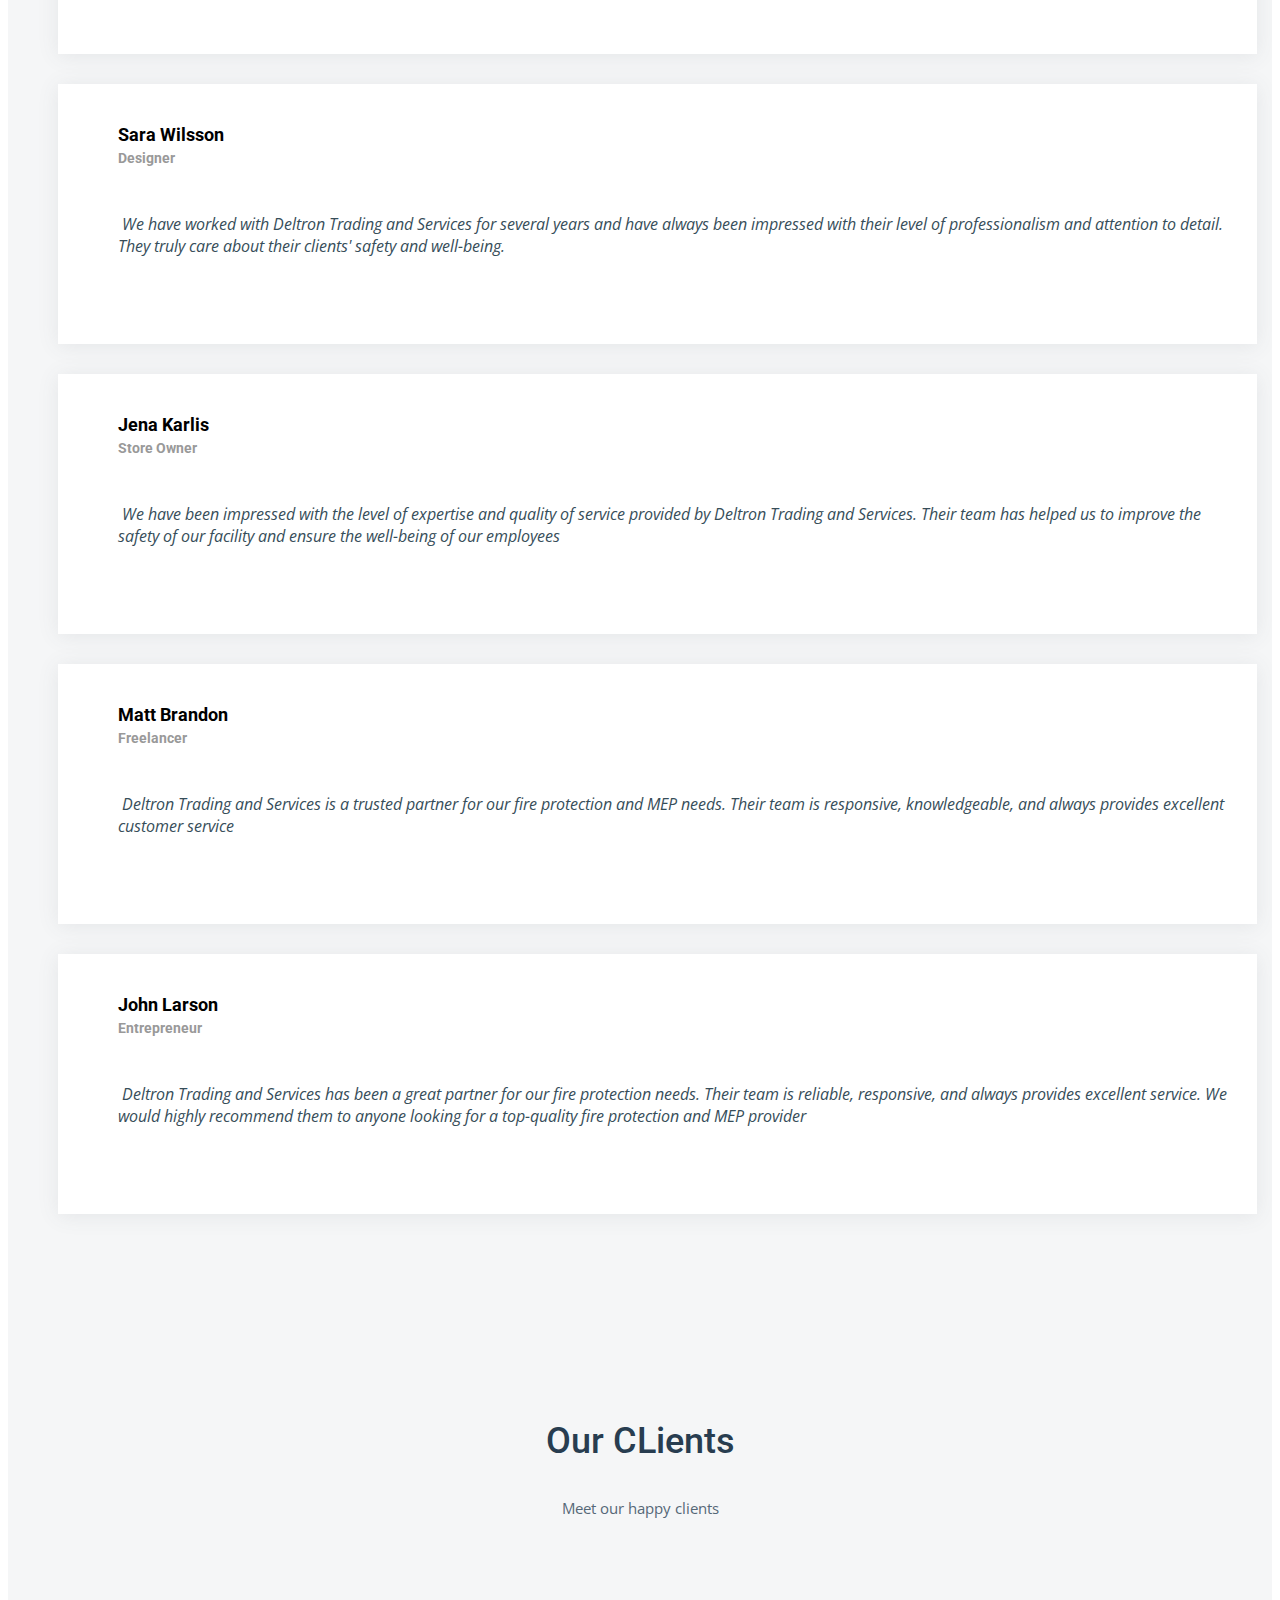
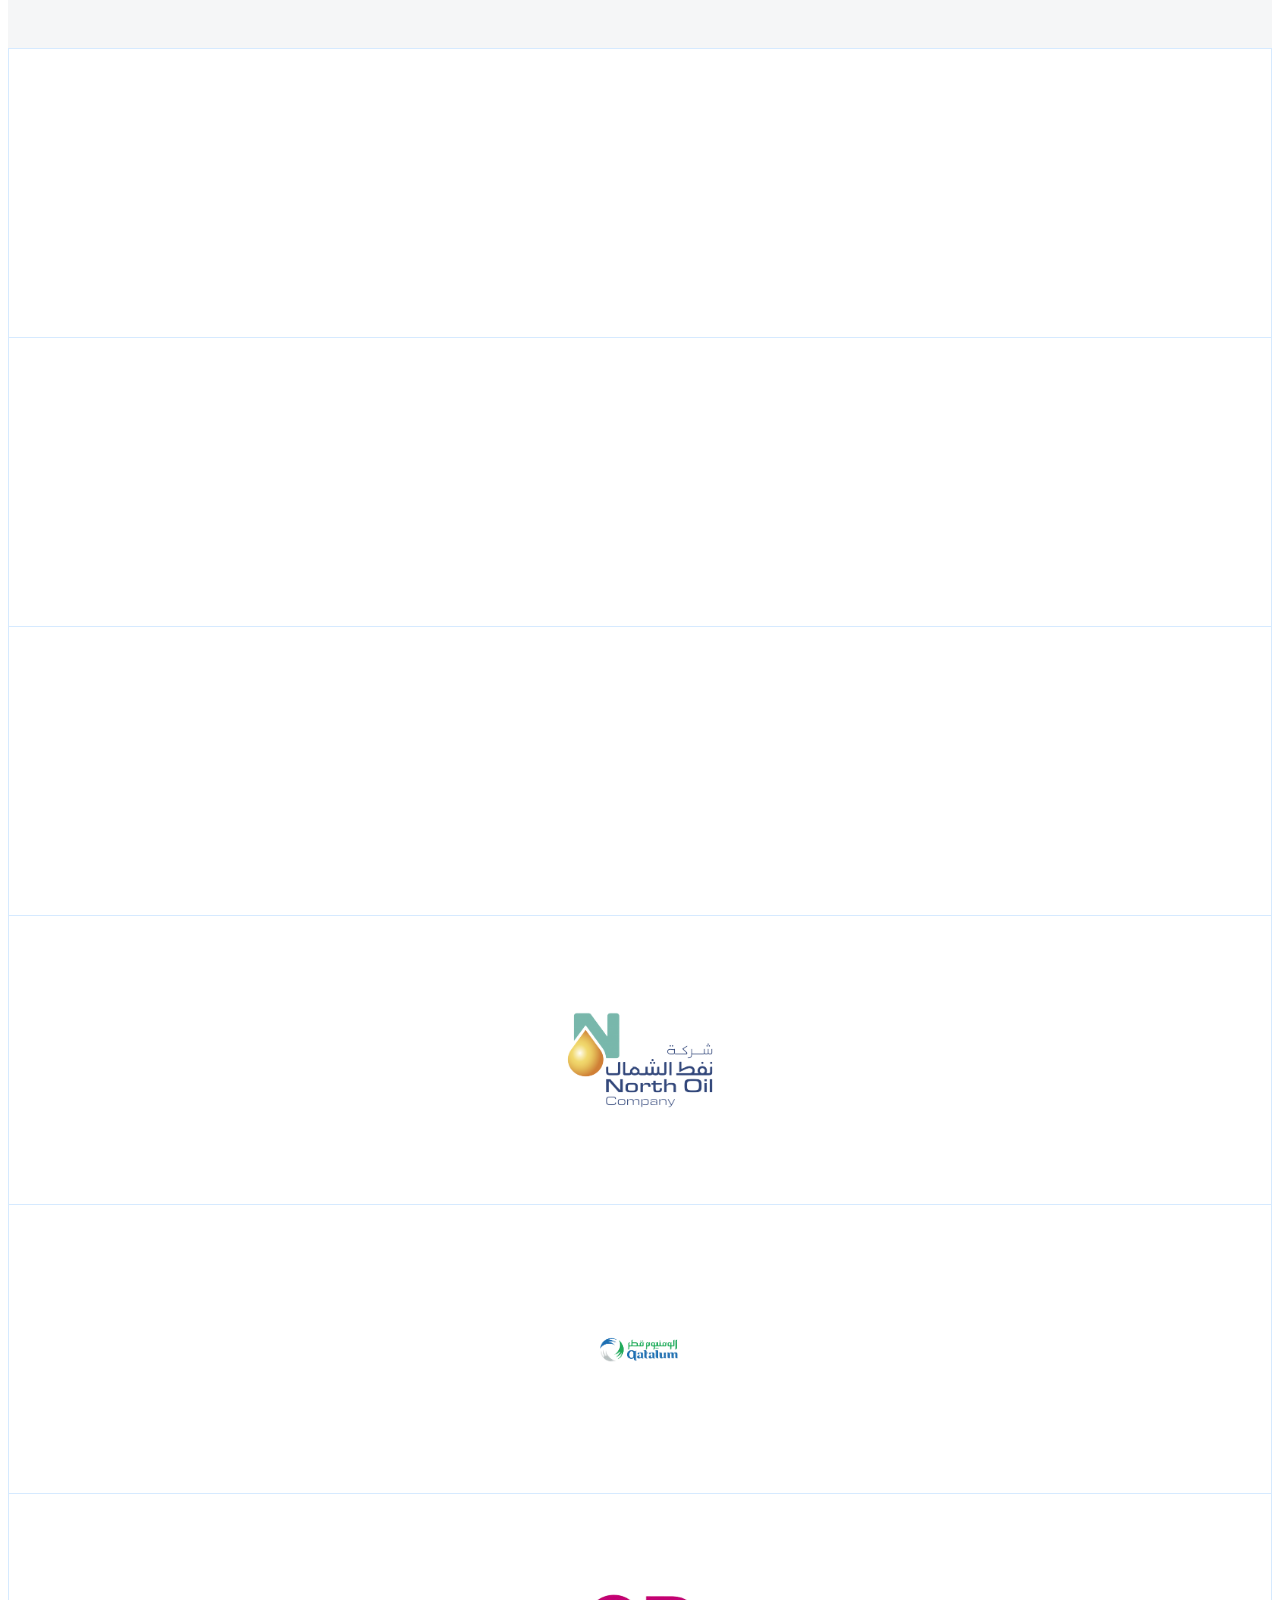
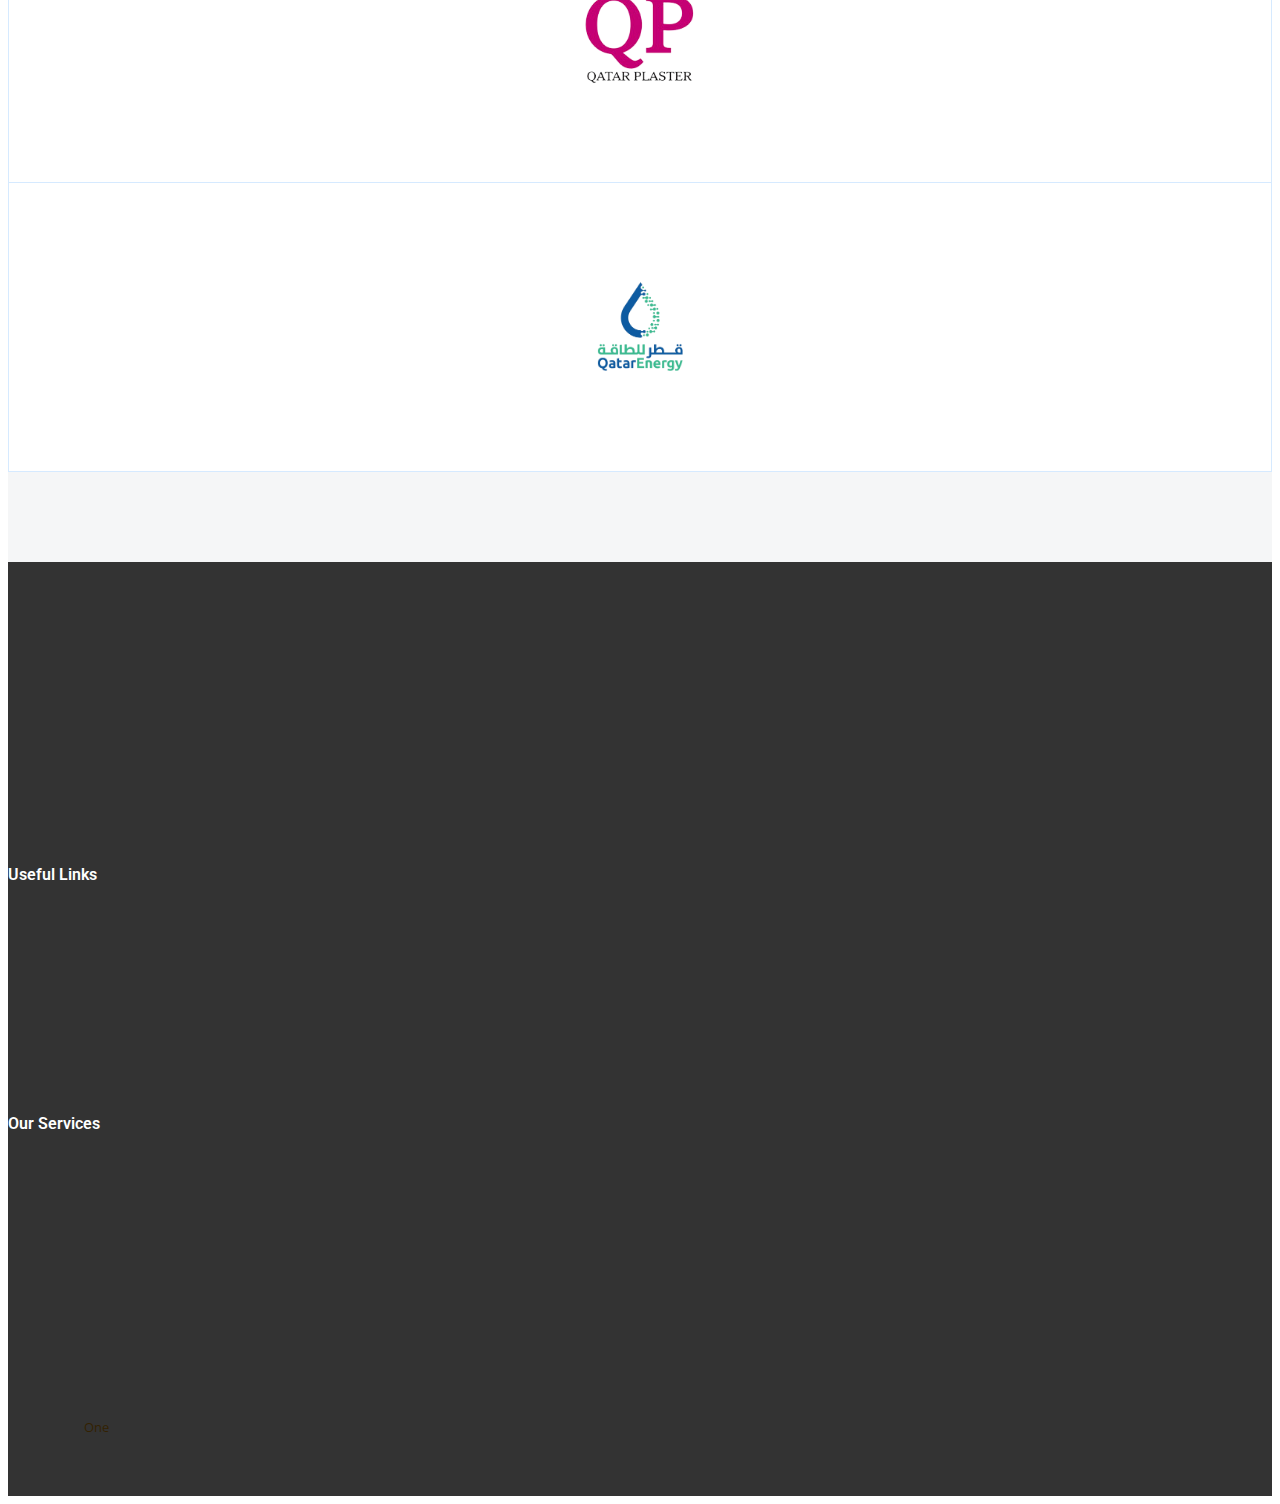
==== commit bb8f9754: "edited in index and projects" ====
--- a/index.html
+++ b/index.html
@@ -204,8 +204,8 @@
               </div>
             </div>
 
-            <div class="col-lg-5" data-aos="fade">
-              <form
+            <div class="col-lg-6 visMisContainer" data-aos="fade">
+              <!-- <form
                 action="forms/quote.php"
                 method="post"
                 class="php-email-form"
@@ -266,7 +266,100 @@
                     <button type="submit">Get a quote</button>
                   </div>
                 </div>
-              </form>
+              </form> -->
+              <div class="visMisHeader">
+                <img src="./assets/img/constructions-2.jpg" alt="" />
+              </div>
+
+              <!-- <div class="visMisBody">
+                <div class="visMisBody-vision">
+                  <div class="d-flex flex-row mt-3 gap-2">
+                    <h3>Vision</h3>
+                    <div class="visMis-img">
+                      <img src="./assets/icons/vision.png" alt="" srcset="" />
+                    </div>
+                  </div>
+                  <p>
+                    We give great importance to customer satisfaction. It is our
+                    vision to deliver on our commitment to provide quality
+                    products and services to our client’s satisfaction. We will
+                    complete the installation and commisiong of each project way
+                    ahead of schedule. We consider transparent dealing and
+                    communication with client, which is critical in making each
+                    project successful, and this policy made us favorite of all.
+                  </p>
+                </div>
+                <div class="visMisBody-mission">
+                  <div class="d-flex flex-row mt-3 gap-2">
+                    <h3>Mission</h3>
+                    <div class="visMis-img">
+                      <img src="./assets/icons/mission.png" alt="" srcset="" />
+                    </div>
+                  </div>
+                  <p>
+                    Deltron takes great pride on the incredible high standard it
+                    sets. The quality of our products/services will be top-notch
+                    and will comply with industry standard quality norms siosioand
+                    specifications. Our desire to provide quality service along
+                    with a quality product is what drives us forward.
+                  </p>
+                </div>
+              </div> -->
+            </div>
+            <div class="row justify-content-between gy-4 visMisContent">
+              <div
+                class="col-lg-6 align-items-center"
+                data-aos="fade-up">
+                <div class="content">
+                  <div class="visMisBody-vision">
+                    <div class="d-flex flex-row gap-2">
+                      <h3>Vision</h3>
+                      <div class="visMis-img">
+                        <img src="./assets/icons/vision.png" alt="" srcset="" />
+                      </div>
+                    </div>
+                    <p>
+                      We give great importance to customer satisfaction. It is
+                      our vision to deliver on our commitment to provide quality
+                      products and services to our client’s satisfaction. We
+                      will complete the installation and commisiong of each
+                      project way ahead of schedule. We consider transparent
+                      dealing and communication with client, which is critical
+                      in making each project successful, and this policy made us
+                      favorite of all.
+                    </p>
+                  </div>
+                  <!-- <p>Aliquam velit deserunt autem. Inventore et saepe. Tenetur suscipit eligendi labore culpa eos. Deserunt porro magni qui necessitatibus dolorem at animi cupiditate.</p> -->
+                </div>
+              </div>
+              <div
+                class="col-lg-6 align-items-center"
+                data-aos="fade-up"
+              >
+                <div class="content">
+                  <div class="visMisBody-mission">
+                    <div class="d-flex flex-row gap-2">
+                      <h3>Mission</h3>
+                      <div class="visMis-img">
+                        <img
+                          src="./assets/icons/mission.png"
+                          alt=""
+                          srcset=""
+                        />
+                      </div>
+                    </div>
+                    <p>
+                      Deltron takes great pride on the incredible high standard
+                      it sets. The quality of our products/services will be
+                      top-notch and will comply with industry standard quality
+                      norms and specifications. Our desire to provide quality
+                      service along with a quality product is what drives us
+                      forward.
+                    </p>
+                  </div>
+                  <!-- <p>Aliquam velit deserunt autem. Inventore et saepe. Tenetur suscipit eligendi labore culpa eos. Deserunt porro magni qui necessitatibus dolorem at animi cupiditate.</p> -->
+                </div>
+              </div>
             </div>
             <!-- End Quote Form -->
           </div>
@@ -713,28 +806,28 @@
                 <h4>Modisit</h4>
               </a>
             </li> -->
-            <!-- End tab nav item -->
-
-            <!-- <li class="nav-item col-3">
+      <!-- End tab nav item -->
+
+      <!-- <li class="nav-item col-3">
               <a class="nav-link" data-bs-toggle="tab" data-bs-target="#tab-2">
                 <h4>Praesenti</h4> </a> -->
-              <!-- End tab nav item -->
-            <!-- </li>
+      <!-- End tab nav item -->
+      <!-- </li>
 
             <li class="nav-item col-3">
               <a class="nav-link" data-bs-toggle="tab" data-bs-target="#tab-3">
                 <h4>Explica</h4>
               </a>
             </li> -->
-            <!-- End tab nav item -->
-
-            <!-- <li class="nav-item col-3">
+      <!-- End tab nav item -->
+
+      <!-- <li class="nav-item col-3">
               <a class="nav-link" data-bs-toggle="tab" data-bs-target="#tab-4">
                 <h4>Nostrum</h4>
               </a>
             </li> -->
-            <!-- End tab nav item -->
-          <!-- </ul>
+      <!-- End tab nav item -->
+      <!-- </ul>
 
           <div class="tab-content">
             <div class="tab-pane active show" id="tab-1">
@@ -780,9 +873,9 @@
                 </div>
               </div>
             </div> -->
-            <!-- End tab content item -->
-
-            <!-- <div class="tab-pane" id="tab-2">
+      <!-- End tab content item -->
+
+      <!-- <div class="tab-pane" id="tab-2">
               <div class="row">
                 <div
                   class="col-lg-6 order-2 order-lg-1 mt-3 mt-lg-0 d-flex flex-column justify-content-center"
@@ -824,9 +917,9 @@
                 </div>
               </div>
             </div> -->
-            <!-- End tab content item -->
-
-            <!-- <div class="tab-pane" id="tab-3">
+      <!-- End tab content item -->
+
+      <!-- <div class="tab-pane" id="tab-3">
               <div class="row">
                 <div
                   class="col-lg-6 order-2 order-lg-1 mt-3 mt-lg-0 d-flex flex-column justify-content-center"
@@ -862,9 +955,9 @@
                 </div>
               </div>
             </div> -->
-            <!-- End tab content item -->
-
-            <!-- <div class="tab-pane" id="tab-4">
+      <!-- End tab content item -->
+
+      <!-- <div class="tab-pane" id="tab-4">
               <div class="row">
                 <div
                   class="col-lg-6 order-2 order-lg-1 mt-3 mt-lg-0 d-flex flex-column justify-content-center"
@@ -901,8 +994,8 @@
                 </div>
               </div>
             </div> -->
-            <!-- End tab content item -->
-          <!-- </div>
+      <!-- End tab content item -->
+      <!-- </div>
         </div>
       </section> -->
       <!-- End Features Section -->
@@ -1565,68 +1658,85 @@
     </section> -->
       <!-- End Recent Blog Posts Section -->
       <section id="clients" class="section-bg">
-
         <div class="container">
-  
           <div class="section-header">
             <h3>Our CLients</h3>
             <p>Meet our happy clients</p>
           </div>
-  
-          <div class="row no-gutters clients-wrap clearfix wow fadeInUp" style="visibility: visible; animation-name: fadeInUp;">
-  
+
+          <div
+            class="row no-gutters clients-wrap clearfix wow fadeInUp"
+            style="visibility: visible; animation-name: fadeInUp"
+          >
             <div class="col-lg-3 col-md-4 col-xs-6">
               <div class="client-logo">
-                <img src="assets/logos/johnson-controls.png" class="img-client" alt="">
-              </div>
-            </div>
-            
+                <img
+                  src="assets/logos/johnson-controls.png"
+                  class="img-client"
+                  alt=""
+                />
+              </div>
+            </div>
+
             <div class="col-lg-3 col-md-4 col-xs-6">
               <div class="client-logo">
-                <img src="assets/logos/logo (1).png" class="img-client" alt="">
-              </div>
-            </div>
-          
+                <img
+                  src="assets/logos/logo (1).png"
+                  class="img-client"
+                  alt=""
+                />
+              </div>
+            </div>
+
             <div class="col-lg-3 col-md-4 col-xs-6">
               <div class="client-logo">
-                <img src="assets/logos/logo.png" class="img-client" alt="">
-              </div>
-            </div>
-            
+                <img src="assets/logos/logo.png" class="img-client" alt="" />
+              </div>
+            </div>
+
             <div class="col-lg-3 col-md-4 col-xs-6">
               <div class="client-logo">
-                <img src="assets/logos/NOC-Bilingual-Logo-240x127.png" class="img-client" alt="">
-              </div>
-            </div>
-            
+                <img
+                  src="assets/logos/NOC-Bilingual-Logo-240x127.png"
+                  class="img-client"
+                  alt=""
+                />
+              </div>
+            </div>
+
             <div class="col-lg-3 col-md-4 col-xs-6">
               <div class="client-logo">
-                <img src="assets/logos/Qatalum_Logo_large241X241.png" class="img-client" alt="">
-              </div>
-            </div>
-          
+                <img
+                  src="assets/logos/Qatalum_Logo_large241X241.png"
+                  class="img-client"
+                  alt=""
+                />
+              </div>
+            </div>
+
             <div class="col-lg-3 col-md-4 col-xs-6">
               <div class="client-logo">
-                <img src="assets/logos/qp-logo.png" class="img-client" alt="">
-              </div>
-            </div>
-            
+                <img src="assets/logos/qp-logo.png" class="img-client" alt="" />
+              </div>
+            </div>
+
             <div class="col-lg-3 col-md-4 col-xs-6">
               <div class="client-logo">
-                <img src="assets/logos/QP_logo_vertical-big.png" class="img-client" alt="">
-              </div>
-            </div>
-<!--             
+                <img
+                  src="assets/logos/QP_logo_vertical-big.png"
+                  class="img-client"
+                  alt=""
+                />
+              </div>
+            </div>
+            <!--             
             <div class="col-lg-3 col-md-4 col-xs-6">
               <div class="client-logo">
                 <img src="assets/logos/suez-logo.png" class="img-fluid" alt="">
               </div>
             </div> -->
-  
           </div>
-  
         </div>
-  
       </section>
     </main>
     <!-- End #main -->
@@ -1643,7 +1753,7 @@
                   <img
                     src="./assets/img/deltron.png"
                     alt=""
-                    style="height: 11rem;margin-left: -3rem;"
+                    style="height: 11rem; margin-left: -3rem"
                     class=".img-fluid"
                   />
                 </a>
--- a/index.css
+++ b/index.css
@@ -258,10 +258,10 @@
   transition: all 0.4s ease-in-out;
 }
 /* icons setting */
-.icon-img{
+.icon-img {
   position: relative;
 }
-.icon-img img{
+.icon-img img {
   width: 4rem;
   z-index: 1;
   position: absolute;
@@ -269,24 +269,23 @@
 /* .logosss{ */
 /* } */
 
-.logoEntry img{ 
+.logoEntry img {
   /* width: 100px; */
   height: 3rem;
   margin-right: 10px;
   /* filter: grayscale(100%); */
- }
+}
 
 .logosss {
-   width: 100%;
-    display: flex;
-    padding: 0 10px;
-    flex-wrap: wrap;
-    gap: 3rem;
-    justify-content: center;
-    align-items: center;
+  width: 100%;
+  display: flex;
+  padding: 0 10px;
+  flex-wrap: wrap;
+  gap: 3rem;
+  justify-content: center;
+  align-items: center;
 }
 /* /////////////////////////////clientlog0 */
-
 
 .section-header h3 {
   font-size: 36px;
@@ -307,7 +306,6 @@
 
 #clients {
   padding: 60px 0;
-  
 }
 #clients .clients-wrap {
   border-top: 1px solid #d6eaff;
@@ -338,9 +336,19 @@
 
 #clients img {
   transition: all 0.4s ease-in-out;
-
-}
-
-.img-client{
+}
+
+.img-client {
   height: 6rem;
 }
+
+.visMisHeader img {
+  width: 100%;
+}
+.visMisContent {
+  padding: 30px;
+  background-color: #fff;
+}
+.visMisContent p {
+  text-align: justify;
+}
